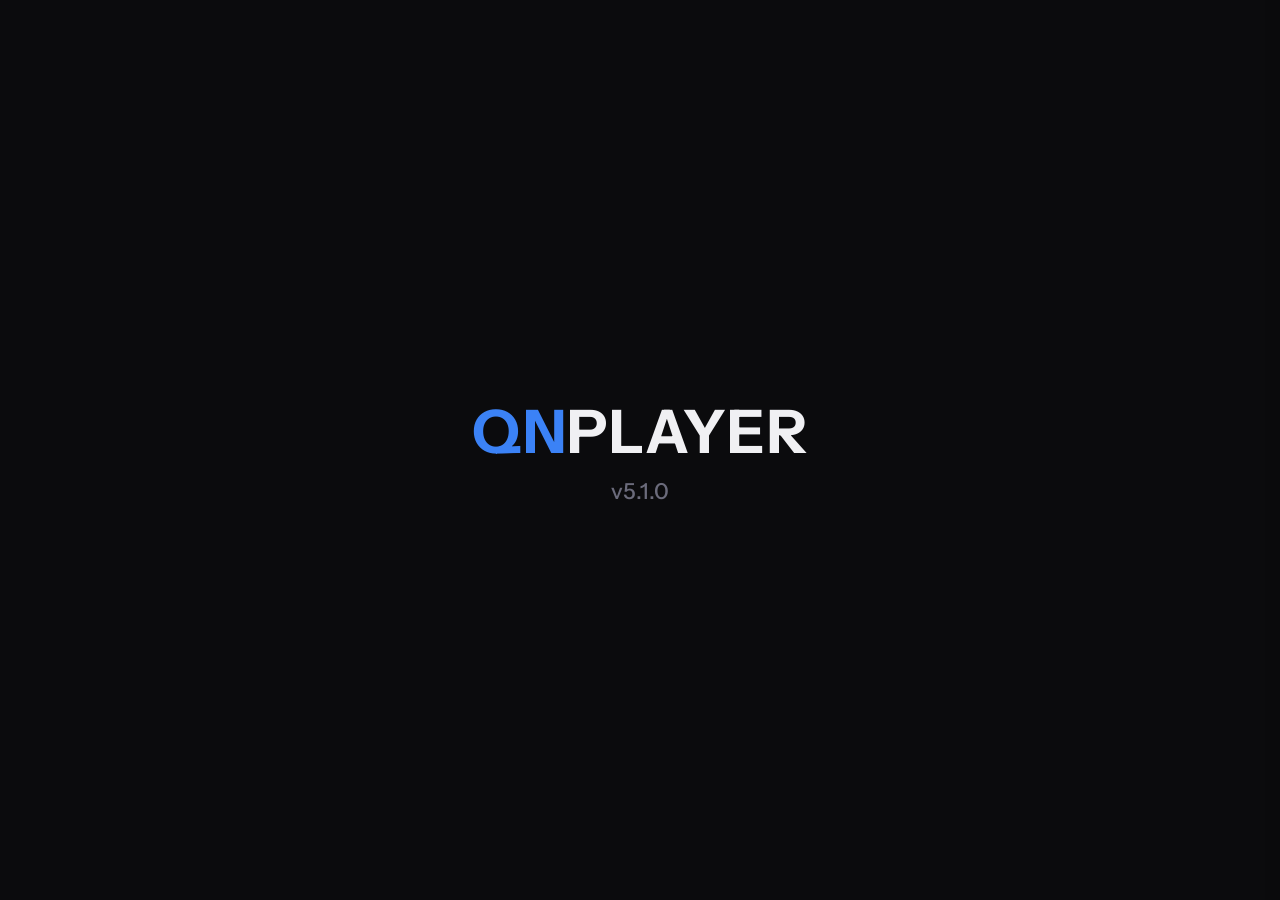
==== index.html @ d4da70de "5.1.0" ====
<!DOCTYPE html>
<html lang="en">
<head>
<meta charset="UTF-8">
<meta name="viewport" content="width=device-width, initial-scale=1.0, maximum-scale=1.0, user-scalable=no">
<title>QNPLAYER</title>
<script>
// 背景モード(dark / gray / beige)。描画前に適用してちらつきを防ぐ。設定はColor > Background(QNBg。v4.60.0でSettingsから移動)
window.QNBg = (function () {
  var KEY = "qn_bg", OPTIONS = ["dark", "gray", "beige"];
  function get() { try { var v = localStorage.getItem(KEY); return OPTIONS.indexOf(v) >= 0 ? v : "dark"; } catch (e) { return "dark"; } }
  function apply(v) { if (v === "dark") document.documentElement.removeAttribute("data-qn-bg"); else document.documentElement.setAttribute("data-qn-bg", v); }
  function set(v) { if (OPTIONS.indexOf(v) < 0) return; try { localStorage.setItem(KEY, v); } catch (e) {} apply(v); document.dispatchEvent(new CustomEvent("qn-bg-change", { detail: v })); }
  apply(get());
  return { get: get, set: set, OPTIONS: OPTIONS };
})();
// 動き(Animations)。auto=OSの「アニメーションを減らす」に従う / on=OSの設定に関係なく動かす(歌詞のスクロール・サイドバーの動き)。設定はSettings > General > Animations
window.QNMotion = (function () {
  var KEY = "qn_motion", OPTIONS = ["auto", "on"];
  function get() { try { var v = localStorage.getItem(KEY); return OPTIONS.indexOf(v) >= 0 ? v : "auto"; } catch (e) { return "auto"; } }
  function apply(v) { if (v === "on") document.documentElement.setAttribute("data-qn-motion", "on"); else document.documentElement.removeAttribute("data-qn-motion"); }
  function set(v) { if (OPTIONS.indexOf(v) < 0) return; try { localStorage.setItem(KEY, v); } catch (e) {} apply(v); }
  apply(get());
  return { get: get, set: set, OPTIONS: OPTIONS };
})();
</script>
<link rel="icon" type="image/x-icon" href="favicon/favicon.ico">
<link rel="icon" type="image/png" sizes="16x16" href="favicon/favicon-16x16.png">
<link rel="icon" type="image/png" sizes="32x32" href="favicon/favicon-32x32.png">
<link rel="apple-touch-icon" sizes="180x180" href="favicon/apple-touch-icon.png">
<link rel="icon" type="image/png" sizes="192x192" href="favicon/android-chrome-192x192.png">
<link rel="icon" type="image/png" sizes="512x512" href="favicon/android-chrome-512x512.png">

<link rel="stylesheet" href="CSS/style-core.css?v=5.1.0">
<link rel="stylesheet" href="CSS/style-modes.css?v=5.1.0">
<link rel="stylesheet" href="CSS/style-playlist.css?v=5.1.0">
<link rel="stylesheet" href="CSS/style-markers.css?v=5.1.0">
<link rel="stylesheet" href="CSS/style-control-eq.css?v=5.1.0">
<link rel="stylesheet" href="CSS/style-controls.css?v=5.1.0">
<link rel="stylesheet" href="CSS/style-export.css?v=5.1.0">
<link rel="stylesheet" href="CSS/style-text.css?v=5.1.0">
<link rel="stylesheet" href="CSS/style-layout-sp.css?v=5.1.0">
<link rel="stylesheet" href="CSS/style-layout-pc-v2.css?v=5.1.0">
<link rel="stylesheet" href="CSS/style-layout-pc-v2-sp.css?v=5.1.0">
<link rel="stylesheet" href="CSS/style-pcv2-panels.css?v=5.1.0">
<link rel="stylesheet" href="CSS/style-bars.css?v=5.1.0">
<link rel="stylesheet" href="CSS/style-chords.css?v=5.1.0">
<link rel="stylesheet" href="CSS/style-lyrics.css?v=5.1.0">
<link rel="stylesheet" href="CSS/style-settings.css?v=5.1.0">
<link rel="stylesheet" href="CSS/style-stem.css?v=5.1.0">
<link rel="stylesheet" href="CSS/style-tab.css?v=5.1.0">
<link rel="stylesheet" href="CSS/style-quickpop.css?v=5.1.0">
<link rel="stylesheet" href="CSS/style-auth.css?v=5.1.0">
<link rel="stylesheet" href="CSS/style-shareware.css?v=5.1.0">
<link rel="stylesheet" href="CSS/style-theme.css?v=5.1.0">
<link rel="stylesheet" href="CSS/style-apps.css?v=5.1.0">
<link rel="stylesheet" href="CSS/style-youtube.css?v=5.1.0">
<link rel="stylesheet" href="CSS/style-tuner.css?v=5.1.0">
<link rel="stylesheet" href="CSS/style-qnx.css?v=5.1.0">
<link rel="stylesheet" href="CSS/style-pitch.css?v=5.1.0">
<script>
  // アプリバージョン一元管理(QN_APP_VERSION)。<title>はここで即更新、#splashVersion/#appVersionは各要素直後のinline scriptが反映
  window.QN_APP_VERSION = "5.1.0";
  document.title = "QNPLAYER " + window.QN_APP_VERSION;

  window.QN_SHORTCUTS = [
    { key: "Space", action: "Play / Pause" },
    { key: "Enter", action: "Seek to Start" },
    { key: "P / M", action: "Add Marker" },
    { key: "L", action: "Loop on/off" },
    { key: "R", action: "Repeat" },
    { key: "1 - 9", action: "Jump to Marker" },
    { key: "Ctrl + 1 - 9", action: "Marker on/off" },
    { key: "→", action: "Next Marker" },
    { key: "←", action: "Prev Marker" },
    { key: "↑", action: "First Marker" },
    { key: "↓", action: "Last Marker" },
    { key: "Shift + → / ←", action: "Seek +5s / -5s" },
    { key: ", / .", action: "Skip back / forward (Skip setting)" },
    { key: "[ / ]", action: "Set A point / B point" },
    { key: "Ctrl + → / ←", action: "Speed +1% / -1%" },
    { key: "Ctrl + ↑ / ↓", action: "Key +1 / -1 semitone" },
    { key: "Ctrl + R", action: "Reset Speed & Key" }
  ];
</script>
</head>
<body>

<div id="splashOverlay">
  <div id="splashLogo"><span id="splashLogoQN">QN</span>PLAYER</div>
  <div id="splashVersion">v</div>
</div>
<script>
  document.getElementById("splashVersion").textContent = "v" + window.QN_APP_VERSION;
</script>
<script>
  // セーフティ: onloadでスプラッシュが消えなくても5秒後に必ず消す
  setTimeout(() => {
    const splash = document.getElementById("splashOverlay");
    if (splash && splash.style.display !== "none") {
      splash.classList.add("splash-fade-out");
      setTimeout(() => { splash.style.display = "none"; }, 550);
    }
  }, 5000);
</script>

<div id="dropOverlay">Drop audio or video files here</div>

<div id="appHeader">
  <div id="qnMenuMount">
    <div class="qn-menu-wrapper">
      <button id="qnMenuBtn" title="Theme & Shortcuts">
        <svg viewBox="0 0 24 24"><path d="M3 6h18v2H3V6zm0 5h18v2H3v-2zm0 5h18v2H3v-2z"/></svg>
      </button>

      <div class="qn-menu-popup" id="qnMenuPopup">

        <div class="qn-menu-section" data-qn-section="theme">
          <span class="qn-menu-section-label">Color Theme</span>
          <!-- スウォッチはQN_THEMES(player-theme.js)から動的生成。テーマ追加・編集はそこだけ -->
          <div class="qn-theme-swatches" id="qnThemeSwatches"></div>
          <div class="qn-glow-toggle-row">
            <span class="qn-glow-toggle-label">Glow current color</span>
            <button id="qnGlowToggleBtn" class="qn-glow-switch" role="switch" aria-checked="false" title="Fade the current color in and out">
              <span class="qn-glow-switch-knob"></span>
            </button>
          </div>
          <!-- 背景(QNBg)。旧Settings > Appearance > Backgroundをここへ移した -->
          <div class="qn-bg-row">
            <span class="qn-glow-toggle-label">Background</span>
            <div class="qn-bg-swatches">
              <button type="button" class="qn-bg-swatch" data-qn-bgopt="dark" title="Dark" aria-label="Dark"></button>
              <button type="button" class="qn-bg-swatch" data-qn-bgopt="gray" title="Light gray" aria-label="Light gray"></button>
              <button type="button" class="qn-bg-swatch" data-qn-bgopt="beige" title="Light beige" aria-label="Light beige"></button>
            </div>
          </div>
          <!-- 行はrenderMarkerPresetColorSettings()が組み立てる -->
          <div class="qn-marker-preset-colors">
            <div class="qn-marker-preset-colors-title">Marker Memo Colors</div>
            <div class="qn-marker-preset-colors-desc">メモのプリセットを選んだ時、マーカーに自動で付く色</div>
            <div class="qn-marker-preset-color-rows" id="qnMarkerPresetColorRows"></div>
          </div>
        </div>

        <div class="qn-menu-section" data-qn-section="shortcuts" id="qnShortcutsSection">
          <span class="qn-menu-section-label">Keyboard Shortcuts</span>
          <table class="qn-shortcut-table">
            <thead>
              <tr><th>Action</th><th>Key</th></tr>
            </thead>
            <tbody id="qnShortcutsTbody">
              <!-- player-theme.jsがwindow.QN_SHORTCUTSから組み立てる -->
            </tbody>
          </table>
        </div>

      </div>
    </div>
  </div>
  <h1 id="appLogo"><button type="button" id="qnAppLogoBtn" aria-haspopup="menu" aria-expanded="false" title="Switch app"><span id="appLogoQN">QN</span><span id="appLogoName">PLAYER</span><svg class="qn-logo-chev" viewBox="0 0 24 24" aria-hidden="true"><path d="M7.41 8.59L12 13.17l4.59-4.58L18 10l-6 6-6-6z"/></svg></button><span id="appVersion">v</span></h1>
  <script>
    document.getElementById("appVersion").textContent = "v" + window.QN_APP_VERSION;
  </script>











<div id="authContainer">
  <button id="btnLoginGoogle" title="Googleでログイン">
    <svg viewBox="0 0 24 24"><path fill="currentColor" d="M21.35 11.1h-9.17v2.73h6.51c-.33 3.81-3.5 5.44-6.5 5.44C8.36 19.27 5 16.25 5 12c0-4.1 3.2-7.27 7.2-7.27 3.09 0 4.9 1.97 4.9 1.97L19 4.72S16.56 2 12.1 2C6.42 2 2.03 6.8 2.03 12c0 5.05 4.13 10 10.22 10 5.35 0 9.25-3.67 9.25-9.09 0-1.15-.15-1.81-.15-1.81z"/></svg>
    <span>Googleでログイン</span>
  </button>

  <div id="userInfo" style="display:none;">
    <button id="userAvatarBtn" title="アカウントメニュー">
      <img id="userPhoto" src="" alt="User Photo">
    </button>

    <div id="userDropdown" class="user-dropdown">
      <div class="user-dropdown-header">
        <span id="userName">User Name</span>
      </div>
      <div class="user-dropdown-body">
        <div class="user-dropdown-item">
          <span class="user-dropdown-label">プラン</span>
          <span id="userPlanBadge" class="sw-header-plan-badge">Free</span>
        </div>
        <div class="user-dropdown-item" id="userPlanRemainingRow" style="display:none;">
          <span class="user-dropdown-label">残り</span>
          <span id="userPlanRemaining" class="user-dropdown-val"></span>
        </div>
        <div class="user-dropdown-item" id="userPlanEndDateRow" style="display:none;">
          <span class="user-dropdown-label">利用終了日</span>
          <span id="userPlanEndDate" class="user-dropdown-val"></span>
        </div>
      </div>
      <div class="user-dropdown-footer">
        <button id="swUpgradeBtn" title="Upgrade to Premium">Upgrade</button>
        <button id="btnCancelSubscription" style="display:none;">解約する</button>
        <button id="btnLogout">
          <svg viewBox="0 0 24 24"><path fill="currentColor" d="M17 7l-1.41 1.41L17.17 10H9v2h8.17l-1.58 1.58L17 15l4-4zM5 5h7V3H5c-1.1 0-2 .9-2 2v14c0 1.1.9 2 2 2h7v-2H5V5z"/></svg>
          <span>ログアウト</span>
        </button>
      </div>
    </div>
  </div>
</div>
  





</div>

<div class="app-container">
  <div class="player-section">
    <p id="appTitle"><span id="appTitleInner"><span id="appTitleText">No file loaded</span></span></p>
    <div id="vbarContainer">
      <div id="vbarScroll"><div id="vbarRows"></div></div>
      <span id="swLoopCounter"></span>
    </div>
    
    <div class="top-controls" id="topControls">
      <div class="top-controls-row">
        <div class="tripleNavBtn" id="playbackTripleBtn" title="Prev / Play / Next Track">
          <button id="prevTrackBtn" class="tripleNavBtn-third tripleNavBtn-left" title="Prev Track">
            <svg viewBox="0 0 24 24"><path d="M6 6h2v12H6zm3.5 6l8.5 6V6z"/></svg>
            <span class="top-controls-btn-label">Prev</span>
          </button>
          <span class="tripleNavBtn-divider"></span>
          <button id="playToggle" class="tripleNavBtn-third tripleNavBtn-center" title="Play / Pause">
            <svg viewBox="0 0 24 24"><path d="M8 5v14l11-7z"/></svg>
            <span class="top-controls-btn-label">Play</span>
          </button>
          <span class="tripleNavBtn-divider"></span>
          <button id="nextTrackBtn" class="tripleNavBtn-third tripleNavBtn-right" title="Next Track">
            <svg viewBox="0 0 24 24"><path d="M6 18l8.5-6L6 6v12zM16 6h2v12h-2z"/></svg>
            <span class="top-controls-btn-label">Next</span>
          </button>
        </div>
        <button id="allRepeatToggleBtn" class="loopbtn" title="Toggle All Repeat">
          <svg viewBox="0 0 24 24"><path d="M7 7h10v3l4-4-4-4v3H5v6h2V7zm10 10H7v-3l-4 4 4 4v-3h12v-6h-2v4z"/></svg>
          <span class="top-controls-btn-label">Repeat</span>
        </button>
      </div>

      <div class="top-controls-row">
        <div class="tripleNavBtn" id="markerNavBtn" title="Prev / Add / Next Marker">
          <button id="prevMarkerBtn" class="tripleNavBtn-third tripleNavBtn-left" title="Prev Marker">
            <svg viewBox="0 0 24 24"><path d="M6 6h2v12H6zm3.5 6l8.5 6V6z"/></svg>
            <span class="top-controls-btn-label">‹ Marker</span>
          </button>
          <span class="tripleNavBtn-divider"></span>
          <button id="addPinBtn" class="tripleNavBtn-third tripleNavBtn-center" title="Add Marker">
            <svg viewBox="0 0 24 24"><path d="M19 13h-6v6h-2v-6H5v-2h6V5h2v6h6v2z"/></svg>
            <span class="top-controls-btn-label">Marker</span>
          </button>
          <span class="tripleNavBtn-divider"></span>
          <button id="nextMarkerBtn" class="tripleNavBtn-third tripleNavBtn-right" title="Next Marker">
            <svg viewBox="0 0 24 24"><path d="M6 18l8.5-6L6 6v12zM16 6h2v12h-2z"/></svg>
            <span class="top-controls-btn-label">Marker ›</span>
          </button>
        </div>
        <button id="loopToggleBtn" class="loopbtn" title="Toggle Loop">
          <svg viewBox="0 0 24 24"><path d="M12 4V1L8 5l4 4V6c3.31 0 6 2.69 6 6 0 1.01-.25 1.97-.7 2.8l1.46 1.46C19.54 15.03 20 13.57 20 12c0-4.42-3.58-8-8-8zm0 14c-3.31 0-6-2.69-6-6 0-1.01.25-1.97.7-2.8L5.24 7.74C4.46 8.97 4 10.43 4 12c0 4.42 3.58 8 8 8v3l4-4-4-4v3z"/></svg>
          <span class="top-controls-btn-label">Loop</span>
        </button>
        <div id="loopPreRollControl" class="qn-stepper" title="Loop pre/post-roll seconds">
          <button id="loopPreRollMinus" class="qn-stepper-btn" type="button" title="Decrease" aria-label="Decrease"><svg viewBox="0 0 24 24"><path d="M15.41 7.41L14 6l-6 6 6 6 1.41-1.41L10.83 12z"/></svg></button>
          <span id="loopPreRollValue" class="qn-stepper-val">0<span class="qn-stepper-unit">s</span></span>
          <button id="loopPreRollPlus" class="qn-stepper-btn" type="button" title="Increase" aria-label="Increase"><svg viewBox="0 0 24 24"><path d="M8.59 16.59L13.17 12 8.59 7.41 10 6l6 6-6 6z"/></svg></button>
        </div>
      </div>
    </div>

    <div class="time-controls-row">
      <div id="timeDisplay">
        <span id="currentTimeVal" class="time-val">00:00.0</span>
        <span class="time-sep">/</span>
        <span id="durationVal" class="time-dur">00:00.0</span>
      </div>
    </div>

    <div class="basic-panel-box">
      <!-- #fileInputはPlaylistタブのAdd Fileボタン等から参照されるのでdisplay:noneのまま残す -->
      <div class="time-controls-row adjust-controls-row">
        <div class="time-controls-buttons">
          <input type="file" id="fileInput" accept="audio/*,video/*,.mp3,.wav,.ogg,.oga,.m4a,.aac,.flac,.webm,.opus,.mp4,.m4v,.mov,.3gp,.3g2,.mkv,.mka,.weba,.ogv,.aif,.aiff,.aifc,.caf,.mp2,.mpga,.amr" multiple style="display:none;">
        </div>
      </div>
    </div>

  </div>

  <div class="sidebar-section" id="sidebarSection">
    <div class="mobile-tabs">
      <button class="mobile-tab-btn" data-tab="control">Control</button>
      <button class="mobile-tab-btn" data-tab="markers">Markers</button>
      <button class="mobile-tab-btn active" data-tab="playlist">Playlist</button>
      <button class="mobile-tab-btn" data-tab="text">Text</button>
    </div>

    <div class="mobile-tab-panel" data-tab-panel="control">
      <div class="markers-heading-row">
        <h3>Control</h3>
      </div>
      <div class="control-list">
        <div class="control-card">
          <label>Volume <span id="controlVolumeDisplay" style="color:var(--text-pure-white);">0.80</span></label>
          <input type="range" id="controlVolume" min="0" max="1" step="0.01" value="0.8">
        </div>

        <div class="control-card" id="controlSpeedCard">
          <label>
            Speed <span id="controlSpeedDisplay" style="color:var(--text-pure-white);">1.00</span>x
            <button class="mini-reset-btn" id="controlSpeedResetBtn" title="Reset speed to 1.00x">Reset</button>
            <span class="control-effect-label">Apply</span><button type="button" class="glow-switch control-effect-toggle" id="controlSpeedEnableToggle" role="switch" aria-checked="true" title="Apply speed (off: play at 1.00x, setting is kept)"><span class="glow-switch-knob"></span></button>
          </label>
          <div class="control-slider-row">
            <button type="button" class="control-step-btn" id="controlSpeedDownBtn" title="Speed −5%">−</button>
            <input type="range" id="controlSpeedRange" min="0.25" max="1.5" step="0.01" value="1.0">
            <button type="button" class="control-step-btn" id="controlSpeedUpBtn" title="Speed +5%">＋</button>
          </div>

          <div class="auto-speed-card" id="controlAutoSpeedCard">
            <label class="auto-speed-header">
              <span>Auto Speed</span>
              <button class="glow-switch control-effect-toggle" id="controlAutoSpeedToggleBtn" role="switch" aria-checked="false" title="Automatically adjust speed every N loops">
                <span class="glow-switch-knob"></span>
              </button>
            </label>
            <div class="auto-speed-settings" id="controlAutoSpeedSettings">
              <div class="auto-speed-row">
                <div class="auto-speed-direction">
                  <button type="button" class="auto-speed-dir-btn" data-dir="down">Speed Down</button>
                  <button type="button" class="auto-speed-dir-btn active" data-dir="up">Speed Up</button>
                </div>
              </div>
              <div class="auto-speed-row auto-speed-row-triple">
                <div class="auto-speed-field">
                  <span class="auto-speed-row-label">Every</span>
                  <div class="auto-speed-field-input">
                    <input type="number" id="controlAutoSpeedEveryN" class="auto-speed-number" min="1" max="99" step="1" value="5">
                    <span class="auto-speed-unit">loops</span>
                  </div>
                </div>
                <div class="auto-speed-field">
                  <span class="auto-speed-row-label">By</span>
                  <div class="auto-speed-field-input">
                    <input type="number" id="controlAutoSpeedStepPercent" class="auto-speed-number" min="1" max="50" step="1" value="5">
                    <span class="auto-speed-unit">%</span>
                  </div>
                </div>
                <div class="auto-speed-field">
                  <span class="auto-speed-row-label">Limit</span>
                  <div class="auto-speed-field-input">
                    <input type="number" id="controlAutoSpeedLimit" class="auto-speed-number" min="25" max="150" step="1" value="150">
                    <span class="auto-speed-unit">%</span>
                  </div>
                </div>
              </div>
              <div class="auto-speed-status" id="controlAutoSpeedStatus">Loop progress: 0 / 5</div>
            </div>
          </div>
        </div>

        <div class="control-card key-control-card">
          <label>
            Key <span id="controlKeyDisplay" style="color:var(--text-pure-white);">0</span> st
            <button class="mini-reset-btn" id="controlKeyResetBtn" title="Reset key to 0">Reset</button>
            <span class="control-effect-label">Apply</span><button type="button" class="glow-switch control-effect-toggle" id="controlKeyEnableToggle" role="switch" aria-checked="true" title="Apply key (off: play at original key, setting is kept)"><span class="glow-switch-knob"></span></button>
          </label>
          <div class="control-slider-row">
            <button type="button" class="control-step-btn" id="controlKeyDownBtn" title="Key down 1 semitone">−</button>
            <input type="range" id="controlKeyRange" min="-12" max="12" step="1" value="0">
            <button type="button" class="control-step-btn" id="controlKeyUpBtn" title="Key up 1 semitone">＋</button>
          </div>
        </div>
      </div>
    </div>

    <div class="mobile-tab-panel" data-tab-panel="markers">
      <div class="markers-heading-row">
        <h3>Markers</h3>
        <span id="loopInfo">Active 0/0</span>
      </div>
      <div id="markersNowPlaying" style="display:none"></div>
      <div id="pinList"></div>
    </div>

    <div class="mobile-tab-panel" data-tab-panel="playlist">
      <div class="markers-heading-row">
        <h3>Library</h3>
        <span id="playlistInfo">0 tracks</span>
      </div>
      <div id="playlistBox"></div>
    </div>

    <div class="mobile-tab-panel" data-tab-panel="text">
      <div class="markers-heading-row">
        <h3>Text</h3>
        <button id="noteTextFullscreenBtn" class="panel-fab-btn panel-addfile-btn" title="Fullscreen">
          <svg viewBox="0 0 24 24"><path d="M7 14H5v5h5v-2H7v-3zm-2-4h2V7h3V5H5v5zm12 7h-3v2h5v-5h-2v3zM14 5v2h3v3h2V5h-5z"/></svg>
          <span>Full</span>
        </button>
      </div>
      <textarea id="noteTextArea" class="note-textarea" placeholder="Lyrics, memo, anything…"></textarea>
    </div>
  </div>
</div>

<div id="textFullscreenOverlay" class="text-fullscreen-overlay">
  <div class="text-fullscreen-header">
    <div class="text-fullscreen-font-controls">
      <button id="noteTextFontDecBtn" class="tab-icon-btn" title="Decrease text size">−</button>
      <button id="noteTextFontIncBtn" class="tab-icon-btn" title="Increase text size">＋</button>
    </div>
    <button id="noteTextFullscreenCloseBtn" class="tab-icon-btn" title="Close">✕</button>
  </div>
  <textarea id="noteTextAreaFullscreen" class="note-textarea note-textarea-fullscreen" placeholder="Lyrics, memo, anything…"></textarea>
</div>

<div id="eqModalOverlay" class="export-modal-overlay">
  <div class="export-modal eq-modal">
    <div class="export-modal-header">
      <span>Equalizer</span>
      <button id="eqModalCloseBtn" class="export-modal-close" title="Close">✕</button>
    </div>

    <div class="export-modal-body">
      <div class="export-section" id="eqInlineSection">
        <div class="basic-panel-divider eq-inline-divider"></div>
        <div class="eq-inline-title">
          Equalizer
          <button class="mini-reset-btn" id="controlEqResetBtn" title="Reset EQ to flat" data-preset="flat">Reset</button>
          <button class="glow-switch control-effect-toggle" id="controlEqEnableToggle" role="switch" aria-checked="true" title="Toggle EQ effect on/off">
            <span class="glow-switch-knob"></span>
          </button>
        </div>
        <p class="eq-hint">Drag across the bands to draw a curve</p>
        <div class="eq-bands" id="eqBands">
          <div class="eq-band" data-freq="31">
            <span class="eq-band-gain" id="eqGain0">0</span>
            <div class="eq-slider-track"><input type="range" class="eq-vslider" id="eqBand0" min="-15" max="15" step="1" value="0" orient="vertical"></div>
            <span class="eq-band-freq">31</span>
          </div>
          <div class="eq-band" data-freq="62">
            <span class="eq-band-gain" id="eqGain1">0</span>
            <div class="eq-slider-track"><input type="range" class="eq-vslider" id="eqBand1" min="-15" max="15" step="1" value="0" orient="vertical"></div>
            <span class="eq-band-freq">62</span>
          </div>
          <div class="eq-band" data-freq="125">
            <span class="eq-band-gain" id="eqGain2">0</span>
            <div class="eq-slider-track"><input type="range" class="eq-vslider" id="eqBand2" min="-15" max="15" step="1" value="0" orient="vertical"></div>
            <span class="eq-band-freq">125</span>
          </div>
          <div class="eq-band" data-freq="250">
            <span class="eq-band-gain" id="eqGain3">0</span>
            <div class="eq-slider-track"><input type="range" class="eq-vslider" id="eqBand3" min="-15" max="15" step="1" value="0" orient="vertical"></div>
            <span class="eq-band-freq">250</span>
          </div>
          <div class="eq-band" data-freq="500">
            <span class="eq-band-gain" id="eqGain4">0</span>
            <div class="eq-slider-track"><input type="range" class="eq-vslider" id="eqBand4" min="-15" max="15" step="1" value="0" orient="vertical"></div>
            <span class="eq-band-freq">500</span>
          </div>
          <div class="eq-band" data-freq="1000">
            <span class="eq-band-gain" id="eqGain5">0</span>
            <div class="eq-slider-track"><input type="range" class="eq-vslider" id="eqBand5" min="-15" max="15" step="1" value="0" orient="vertical"></div>
            <span class="eq-band-freq">1k</span>
          </div>
          <div class="eq-band" data-freq="2000">
            <span class="eq-band-gain" id="eqGain6">0</span>
            <div class="eq-slider-track"><input type="range" class="eq-vslider" id="eqBand6" min="-15" max="15" step="1" value="0" orient="vertical"></div>
            <span class="eq-band-freq">2k</span>
          </div>
          <div class="eq-band" data-freq="4000">
            <span class="eq-band-gain" id="eqGain7">0</span>
            <div class="eq-slider-track"><input type="range" class="eq-vslider" id="eqBand7" min="-15" max="15" step="1" value="0" orient="vertical"></div>
            <span class="eq-band-freq">4k</span>
          </div>
          <div class="eq-band" data-freq="8000">
            <span class="eq-band-gain" id="eqGain8">0</span>
            <div class="eq-slider-track"><input type="range" class="eq-vslider" id="eqBand8" min="-15" max="15" step="1" value="0" orient="vertical"></div>
            <span class="eq-band-freq">8k</span>
          </div>
          <div class="eq-band" data-freq="16000">
            <span class="eq-band-gain" id="eqGain9">0</span>
            <div class="eq-slider-track"><input type="range" class="eq-vslider" id="eqBand9" min="-15" max="15" step="1" value="0" orient="vertical"></div>
            <span class="eq-band-freq">16k</span>
          </div>
        </div>
        <div class="eq-preset-row">
          <div class="eq-preset-buttons">
            <button type="button" class="eq-preset-btn" data-preset="bass">Bass</button>
            <button type="button" class="eq-preset-btn" data-preset="vocal">Vocal</button>
            <button type="button" class="eq-preset-btn" data-preset="treble">Treble</button>
            <button type="button" class="eq-preset-btn" data-preset="vshape">V-Shape</button>
          </div>
          <div class="eq-preset-buttons eq-preset-custom-row" id="eqCustomPresetButtons"></div>
          <button type="button" class="eq-preset-btn eq-preset-save-btn" id="eqSavePresetBtn" title="Save current EQ as a custom preset">Save as Preset</button>
        </div>
      </div>
    </div>
  </div>
</div>

<div id="cancelModalOverlay" class="export-modal-overlay">
  <div class="export-modal cancel-modal">
    <div class="export-modal-header">
      <span>サブスクリプションの解約</span>
      <button id="cancelModalCloseBtn" class="export-modal-close" title="Close">✕</button>
    </div>

    <div class="export-modal-body">
      <div class="cancel-modal-row">
        <span class="cancel-modal-label">プラン</span>
        <span class="cancel-modal-val" id="cancelModalPlan">-</span>
      </div>
      <div class="cancel-modal-row">
        <span class="cancel-modal-label">残り期間</span>
        <span class="cancel-modal-val" id="cancelModalRemaining">-</span>
      </div>
      <div class="cancel-modal-row">
        <span class="cancel-modal-label">次回自動更新日</span>
        <span class="cancel-modal-val" id="cancelModalNextRenewal">-</span>
      </div>
      <div class="cancel-modal-notice">
        解約手続きを行った場合も、<strong id="cancelModalUntilDate">-</strong>まで引き続きPremium機能をご利用いただけます。それ以降は自動的に無料プランへ切り替わります。
      </div>
    </div>

    <div class="export-modal-footer">
      <button id="cancelModalCancelBtn" class="export-cancel-btn" title="Close">キャンセル</button>
      <button id="cancelModalConfirmBtn" class="export-run-btn cancel-modal-confirm-btn">解約手続きへ進む</button>
    </div>
  </div>
</div>

<div class="top-controls-spacer" id="topControlsSpacer"></div>

<div id="trackBackupHome" hidden>
    <div class="export-modal-body">
      <div class="export-section">
        <div class="track-backup-tracklist-header">
          <label class="export-section-label">曲を選択</label>
          <div class="track-backup-tracklist-actions">
            <button type="button" id="trackBackupSelectAllBtn" class="track-backup-mini-btn">全選択</button>
            <button type="button" id="trackBackupSelectNoneBtn" class="track-backup-mini-btn">全解除</button>
          </div>
        </div>
        <div id="trackBackupTrackList" class="track-backup-tracklist"></div>
        <div class="track-backup-size-row">
          <span id="trackBackupSelectedCount">0曲選択中</span>
          <span id="trackBackupTotalSize">0 MB</span>
        </div>
      </div>

      <div class="export-section track-backup-options">
        <label class="export-section-label">含める項目</label>
        <div class="track-backup-checklist">
          <label class="track-backup-row">
            <input type="checkbox" id="trackBackupIncludeAudio" checked>
            <span class="track-backup-row-label">PLAYER音声データ</span>
          </label>
          <label class="track-backup-row">
            <input type="checkbox" id="trackBackupIncludeSettings" checked>
            <span class="track-backup-row-label">ユーザー設定データ</span>
          </label>
          <label class="track-backup-row">
            <input type="checkbox" id="trackBackupIncludeYoutube" checked>
            <span class="track-backup-row-label">YouTube各種データ</span>
          </label>
        </div>
      </div>
    </div>

    <div class="export-modal-footer">
      <div id="trackBackupStatus" class="export-status"></div>
      <button id="trackBackupCancelBtn" class="export-cancel-btn" title="Close">Cancel</button>
      <button id="trackBackupRunBtn" class="export-run-btn">Download</button>
    </div>
</div>

<div id="trackImportHome" hidden>
    <div class="export-modal-body">
      <div class="export-section">
        <div class="track-import-layout">
          <div class="track-import-col-main">
            <div id="trackImportDropZone" class="track-import-dropzone">
              <svg viewBox="0 0 24 24" class="track-import-dropzone-icon"><path d="M19 12v7H5v-7H3v7c0 1.1.9 2 2 2h14c1.1 0 2-.9 2-2v-7h-2zM13 12.67l2.59-2.58L17 11.5l-5 5-5-5 1.41-1.41L11 12.67V3h2v9.67z"/></svg>
              <div class="track-import-dropzone-text">ZIP/JSONファイルをドロップ</div>
              <div class="track-import-dropzone-sub">またはクリックして選択</div>
              <input type="file" id="trackImportFileInput" accept=".zip,.json" style="display:none;">
            </div>
            <div id="trackImportLoadedInfo" class="track-import-loaded-info" style="display:none;">
              <svg viewBox="0 0 24 24" class="track-import-loaded-info-icon"><path d="M9 16.17L4.83 12l-1.42 1.41L9 19 21 7l-1.41-1.41z"/></svg>
              <div class="track-import-loaded-info-text">
                <div id="trackImportLoadedFileName" class="track-import-loaded-info-name">-</div>
                <div id="trackImportLoadedFileCount" class="track-import-loaded-info-count"></div>
              </div>
            </div>
            <div id="trackImportSummary" class="track-import-summary" style="display:none;"></div>
          </div>

          <div id="trackImportDuplicateList" class="track-import-duplicate-list" style="display:none;">
            <div class="track-import-duplicate-header">
              <label class="export-section-label">重複する項目</label>
              <div class="track-import-bulk-toggle-wrap">
                <span id="trackImportBulkToggleLabel" class="track-import-choice-label">すべて上書き</span>
                <button type="button" id="trackImportBulkToggle" class="glow-switch track-import-choice-switch" role="switch" aria-checked="true" title="すべてスキップに切り替え">
                  <span class="glow-switch-knob"></span>
                </button>
              </div>
            </div>
            <div id="trackImportDuplicateRows"></div>
          </div>
        </div>
      </div>
    </div>

    <div class="export-modal-footer">
      <div id="trackImportStatus" class="export-status"></div>
      <button id="trackImportCancelBtn" class="export-cancel-btn" title="Close">Cancel</button>
      <button id="trackImportRunBtn" class="export-run-btn">Import</button>
    </div>
</div>


<script src="JS/qn-features.js?v=5.1.0"></script>
<script src="JS/qn-i18n.js?v=5.1.0"></script>
<script src="JS/qn-i18n-apps.js?v=5.1.0"></script>
<script src="JS/qn-i18n-ja.js?v=5.1.0"></script>
<script src="JS/jszip.min.js?v=5.1.0"></script>
<script src="JS/player-shareware.js?v=5.1.0"></script>
<script src="JS/qn-marker-core.js?v=5.1.0"></script>
<script src="JS/player-core.js?v=5.1.0"></script>
<script src="JS/player-bars.js?v=5.1.0"></script>
<script src="JS/player-ui-shared.js?v=5.1.0"></script>
<script src="JS/player-normalize.js?v=5.1.0"></script>
<script src="JS/qn-chord-core.js?v=5.1.0"></script>
<script src="JS/player-chords.js?v=5.1.0"></script>
<script src="JS/player-chord-edit.js?v=5.1.0"></script>
<script src="JS/player-exact-seek.js?v=5.1.0"></script>
  <script src="JS/player-grid-click.js?v=5.1.0"></script>
<script src="JS/player-id3.js?v=5.1.0"></script>
<script src="JS/player-playlist.js?v=5.1.0"></script>
<script src="JS/player-track-backup.js?v=5.1.0"></script>
<script src="JS/player-sync.js?v=5.1.0"></script>
<script src="JS/player-p2p.js?v=5.1.0"></script>
<script src="JS/player-markers.js?v=5.1.0"></script>
<script src="JS/player-marker-presets.js?v=5.1.0"></script>
<script src="JS/player-control-eq.js?v=5.1.0"></script>
<script src="JS/player-controls.js?v=5.1.0"></script>
<script src="JS/qn-settings-ui.js?v=5.1.0"></script>
<script src="JS/player-text.js?v=5.1.0"></script>
<script src="JS/player-lyrics.js?v=5.1.0"></script>
<script src="JS/player-stem.js?v=5.1.0"></script>
<script src="JS/qn-tab-core.js?v=5.1.0"></script>
<script src="JS/player-tab.js?v=5.1.0"></script>
<script src="JS/player-ui-pc-v2.js?v=5.1.0"></script>
<script src="JS/player-quickpop.js?v=5.1.0"></script>
<script src="JS/qn-wakelock.js?v=5.1.0"></script>
<script src="JS/qn-apps.js?v=5.1.0"></script>
<script src="JS/player-swipe.js?v=5.1.0"></script>
<script src="JS/qn-app-youtube.js?v=5.1.0"></script>
<script src="JS/qn-pitch-core.js?v=5.1.0"></script>
<script src="JS/qn-app-tuner.js?v=5.1.0"></script>
<script src="JS/soundtouch-core.js?v=5.1.0"></script>
<script src="JS/qn-export-core.js?v=5.1.0"></script>
<script src="JS/qn-export-codecs.js?v=5.1.0"></script>
<script src="JS/qn-app-export.js?v=5.1.0"></script>
<script src="JS/qn-pitch-filters.js?v=5.1.0"></script>
<script src="JS/qn-app-pitch.js?v=5.1.0"></script>
<script src="JS/player-theme.js?v=5.1.0"></script>
<script type="module" src="JS/player-auth.js?v=5.1.0"></script>
</body>
</html>
---- CSS/style-core.css ----
/* style-core.css — PC幅デフォルトのレイアウト+共通デザイン(色/フォント/部品)。メディアクエリ無し。SP上書きはstyle-layout-sp.css */

@import url('https://fonts.googleapis.com/css2?family=Instrument+Sans:wght@400;500;600;700&display=swap');

:root {
  --accent-primary: #3b82f6;
  --accent-secondary: #1d4ed8;
  --accent-glow: rgba(59, 130, 246, 0.35);
  --accent-hover-1: #2563eb;
  --accent-hover-2: #1e40af;
  --font-display: 'Instrument Sans';
  --font-body: 'Instrument Sans';

  /* アイコン/補助テキストの既定グレー(一元化) */
  --icon-muted: #8b8b9e;

  /* --text-bright=#f0f0f3(本文寄り強調)、--text-pure-white=#fff。テーマ非依存の白系 */
  --text-bright: #f0f0f3;
  --text-pure-white: #fff;

  --border-subtle: rgba(255, 255, 255, 0.08);
  --bg-hover-subtle: rgba(255, 255, 255, 0.06);

  /* 削除/警告の赤はテーマ非依存(--accent-primaryはテーマで変わるため独立) */
  --danger: #ef4444;

  /* UI統一ルール: パネル内/ポップアップ/ボタン/入力欄は下のトークンを使い、個別px直書き禁止。例外=下部コントロールバー/アイコンバーラベル/ロゴ/スプラッシュ/波形上ラベル/料金モーダル大見出し */
  /* 角丸: ボタン/チップ/トグル/ステッパー=pill、アイコン丸ボタン=round、入力欄=field、ポップアップ/ドロップダウン=popup、モーダル=modal。リスト行/パネル内区切りは角丸枠でなく線(--border-subtle) */
  --radius-pill: 999px;
  --radius-round: 50%;
  --radius-field: 10px;
  --radius-popup: 14px;
  --radius-modal: 20px;

  --fs-title: 20px; /* パネル見出し(#pcV2PanelHeader) */
  --fs-heading: 15px; /* セクション見出し(SPEED/KEY/EQUALIZER、含める項目 等) */
  --fs-body: 14px; /* リストの主テキスト・入力欄・行ラベル */
  --fs-small: 12px; /* 補足・説明・サイズ表示・アーティスト名 等 */
  --fs-micro: 11px; /* EQ目盛り数値・バッジ等の極小表示 */
  --fs-btn: 12px; /* 二次ボタン(RESET・プリセット・全選択 等) */
  --fs-btn-primary: 14px; /* 主ボタン(DOWNLOAD/IMPORT/ADD AUDIO 等) */

  --btn-h: 30px;
  --btn-pad-x: 14px;
  --border-strong: rgba(255, 255, 255, 0.14);

  /* モーション(イージング4種): Snap=即応(press/hover/toggle/drag)、Glide=滑走(値変化/タブ/パネル/テーマ)、Pop=弾む(出現/確定)、Dismiss=退出(閉じる/消失) */
  --ease-snap: cubic-bezier(0.2, 0, 0, 1);
  --ease-glide: cubic-bezier(0.4, 0, 0.2, 1);
  --ease-pop: cubic-bezier(0.34, 1.56, 0.64, 1);
  --ease-dismiss: cubic-bezier(0.4, 0, 1, 1);

  --dur-hover: 130ms;
  --dur-press: 100ms;
  --dur-open: 240ms;
  --dur-modal: 300ms;
  --dur-dismiss: 200ms;
}

/* ピンチズーム無効(viewportのuser-scalable=noと二重の保険。通常スクロールは許可) */
html {
  touch-action: pan-x pan-y;
}

[data-qn-theme="blue"] {
  --accent-primary: #3b82f6;
  --accent-secondary: #1d4ed8;
  --accent-glow: rgba(59, 130, 246, 0.35);
  --accent-hover-1: #2563eb;
  --accent-hover-2: #1e40af;
}

[data-qn-theme="emerald"] {
  --accent-primary: #10b981;
  --accent-secondary: #047857;
  --accent-glow: rgba(16, 185, 129, 0.35);
  --accent-hover-1: #059669;
  --accent-hover-2: #065f46;
}

[data-qn-theme="purple"] {
  --accent-primary: #8b5cf6;
  --accent-secondary: #6d28d9;
  --accent-glow: rgba(139, 92, 246, 0.35);
  --accent-hover-1: #7c3aed;
  --accent-hover-2: #5b21b6;
}

[data-qn-theme="rose"] {
  --accent-primary: #f43f5e;
  --accent-secondary: #be123c;
  --accent-glow: rgba(244, 63, 94, 0.35);
  --accent-hover-1: #e11d48;
  --accent-hover-2: #9f1239;
}

[data-qn-theme="amber"] {
  --accent-primary: #f59e0b;
  --accent-secondary: #b45309;
  --accent-glow: rgba(245, 158, 11, 0.35);
  --accent-hover-1: #d97706;
  --accent-hover-2: #92400e;
}

[data-qn-theme="cyan"] {
  --accent-primary: #06b6d4;
  --accent-secondary: #0e7490;
  --accent-glow: rgba(6, 182, 212, 0.35);
  --accent-hover-1: #0891b2;
  --accent-hover-2: #155e75;
}

[data-qn-theme="indigo"] {
  --accent-primary: #6366f1;
  --accent-secondary: #4338ca;
  --accent-glow: rgba(99, 102, 241, 0.35);
  --accent-hover-1: #4f46e5;
  --accent-hover-2: #3730a3;
}

[data-qn-theme="pink"] {
  --accent-primary: #ec4899;
  --accent-secondary: #be185d;
  --accent-glow: rgba(236, 72, 153, 0.35);
  --accent-hover-1: #db2777;
  --accent-hover-2: #9d174d;
}

[data-qn-theme="lime"] {
  --accent-primary: #84cc16;
  --accent-secondary: #4d7c0f;
  --accent-glow: rgba(132, 204, 22, 0.35);
  --accent-hover-1: #65a30d;
  --accent-hover-2: #3f6212;
}

[data-qn-theme="orange"] {
  --accent-primary: #f97316;
  --accent-secondary: #c2410c;
  --accent-glow: rgba(249, 115, 22, 0.35);
  --accent-hover-1: #ea580c;
  --accent-hover-2: #9a3412;
}

[data-qn-theme="teal"] {
  --accent-primary: #14b8a6;
  --accent-secondary: #0f766e;
  --accent-glow: rgba(20, 184, 166, 0.35);
  --accent-hover-1: #0d9488;
  --accent-hover-2: #115e59;
}

[data-qn-theme="violet"] {
  --accent-primary: #a855f7;
  --accent-secondary: #7e22ce;
  --accent-glow: rgba(168, 85, 247, 0.35);
  --accent-hover-1: #9333ea;
  --accent-hover-2: #6b21a8;
}

[data-qn-theme="red"] {
  --accent-primary: #ef4444;
  --accent-secondary: #b91c1c;
  --accent-glow: rgba(239, 68, 68, 0.35);
  --accent-hover-1: #dc2626;
  --accent-hover-2: #991b1b;
}

[data-qn-theme="sky"] {
  --accent-primary: #0ea5e9;
  --accent-secondary: #0369a1;
  --accent-glow: rgba(14, 165, 233, 0.35);
  --accent-hover-1: #0284c7;
  --accent-hover-2: #075985;
}

body {
  background:
    radial-gradient(circle at 15% 0%, color-mix(in srgb, var(--accent-primary) 12%, transparent), transparent 45%),
    radial-gradient(circle at 100% 15%, color-mix(in srgb, var(--accent-secondary) 10%, transparent), transparent 40%),
    var(--bg-0d0d0f);
  color: var(--text-bright);
  font-family: var(--font-body, 'Instrument Sans'), -apple-system, BlinkMacSystemFont, sans-serif;
  padding: 24px;
  margin: 0;
  display: flex;
  flex-direction: column;
  align-items: stretch;
}

#appHeader {
  width: 100%;
  display: flex;
  align-items: center;
  gap: 14px;
  position: relative;
  /* z-index: #appHeaderはサイドバー(400)/吸着タブ(410)より低く保つ(SP幅でサイドバー開時はヘッダーが隠れるのが仕様。ハンバーガー(.qn-menu-popup)はfixedで外に出られる) */
  z-index: 200;
}

#appLogo {
  font-family: var(--font-display, 'Instrument Sans'), sans-serif;
  font-size: 32px;
  font-weight: 700;
  letter-spacing: 1px;
  margin: 0;
  color: var(--text-bright);
  text-transform: uppercase;
}

#appLogoQN {
  background: linear-gradient(135deg, var(--accent-primary), var(--accent-secondary));
  -webkit-background-clip: text;
  background-clip: text;
  -webkit-text-fill-color: transparent;
  color: transparent;
}

#appVersion {
  font-size: 12px;
  font-weight: 500;
  letter-spacing: 0.5px;
  color: var(--fg-6b6b7b);
  text-transform: none;
  vertical-align: middle;
}

#appTitle {
  /* #appTitleの上下: 親gap20pxとの重複を相殺するマイナスmargin(実質15px間隔) */
  margin: 0 0 -5px;
  font-family: var(--font-body, 'Instrument Sans'), sans-serif;
  font-size: 20px;
  font-weight: 600;
  color: var(--fg-d0d0d8);
  overflow: hidden;
  white-space: nowrap;
  max-width: 100%;
  /* line-heightを明示(Webフォント読込前後で上端がoverflow:hiddenで切れるのを防ぐ) */
  line-height: 1.4;
}

#appTitleInner {
  display: inline-flex;
  white-space: nowrap;
}

#appTitleText {
  display: inline-block;
  white-space: nowrap;
}

/* マーキーは3周で止める(無限アニメは毎フレーム再計算。GOTCHAS.md)。hover/タップで再3周(player-core.js replayAppTitleMarquee) */
#appTitle.marquee #appTitleInner {
  animation: appTitleMarquee var(--marquee-duration, 12s) linear 3;
}

#appTitle.marquee #appTitleText.marquee-clone {
  display: inline-block;
  padding-left: 60px;
}

@keyframes appTitleMarquee {
  from { transform: translateX(0); }
  to { transform: translateX(-50%); }
}


/* 【大手術後】.app-container/.player-section/.sidebar-section/.mobile-tabs/.sidebar-section h3(この節末尾まで)は常にdisplay:noneで表示されないが削除禁止: PC v2のbuild()は表示中パネルだけ.app-container外へ移し、非アクティブはこの構造内に残る。.markers-heading-rowはPC v2側でdisplay:none !importantされ独自見出し(.pcv2-panel-header-title)に置換される。markAnchor/restoreAnchorの前提なのでCSSごと消すと壊れる */
.app-container {
  display: grid;
  grid-template-columns: 1fr 360px;
  gap: 24px;
  align-items: start;
  margin-top: 15px;
  width: 100%;
  box-sizing: border-box;
  position: relative;
  z-index: 1;
}

.player-section {
  display: flex;
  flex-direction: column;
  gap: 20px;
  min-width: 0;
}

.sidebar-section {
  display: flex;
  flex-direction: column;
  height: fit-content;
}

/* Textタブ表示中のみサイドバーを残り高さに固定(JSがheightをインライン設定)。他タブはfit-content */
.sidebar-section.text-tab-active {
  display: flex;
  flex-direction: column;
  min-height: 0;
}
.sidebar-section.text-tab-active .mobile-tab-panel.mobile-tab-active {
  flex: 1;
  min-height: 0;
  display: flex;
  flex-direction: column;
}
.sidebar-section.text-tab-active .note-textarea {
  flex: 1;
  min-height: 0;
}

.sidebar-section h3 {
  font-family: var(--font-display, 'Instrument Sans'), sans-serif;
  font-size: var(--fs-heading);
  margin: 0;
  color: var(--icon-muted);
  letter-spacing: 1px;
  text-transform: none;
}

.mobile-tabs {
  display: flex;
  gap: 6px;
  background: var(--bg-16161b);
  border: 1px solid var(--bg-hover-subtle);
  border-bottom: none;
  border-radius: 14px 14px 0 0;
  padding: 6px;
  position: relative;
  z-index: 1;
}

.mobile-tab-btn {
  flex: 1;
  padding: 13px 6px;
  background: transparent;
  border: none;
  border-radius: 0;
  color: var(--icon-muted);
  font-family: var(--font-display, 'Instrument Sans'), sans-serif;
  font-size: 11px;
  font-weight: 600;
  letter-spacing: 0.3px;
  text-transform: none;
  cursor: pointer;
  transition: all 0.2s ease;
  white-space: nowrap;
}

.mobile-tab-btn.active {
  background: linear-gradient(135deg, var(--accent-primary), var(--accent-secondary));
  color: var(--text-pure-white);
}

.mobile-tab-btn:not(.active):hover {
  background: var(--bg-22222c);
  color: var(--text-bright);
}

.mobile-tab-panel {
  display: none;
  width: 100%;
  box-sizing: border-box;
  background: var(--bg-16161b);
  border: 1px solid var(--bg-hover-subtle);
  border-top: none;
  border-radius: 0 0 16px 16px;
  padding: 10px 20px 20px;
}

.mobile-tab-panel.mobile-tab-active {
  display: block;
  width: 100%;
}

/* Markers/Playlistパネル内見出しは非表示(タブ名と重複)。ただしTextの.markers-heading-rowはフルスクリーンボタンを含む操作行なので除外 */
.mobile-tab-panel:not([data-tab-panel="text"]) .markers-heading-row {
  display: none;
}

/* CONTROLタブ: .control-cardをBasic欄と同じ物で展開。idは別にして値を双方向同期(player-ui-shared.js) */
.control-list {
  display: flex;
  flex-direction: column;
  gap: 0;
}

.control-list .control-card {
  background: none;
  border: none;
  border-bottom: 1px solid var(--border-subtle);
  border-radius: 0;
  padding: 14px 0;
  min-width: 0;
}

.control-list .control-card:first-child {
  padding-top: 0;
}

.control-list .control-card:last-child {
  border-bottom: none;
  padding-bottom: 0;
}

.markers-heading-row {
  display: flex;
  align-items: center;
  justify-content: space-between;
  margin-bottom: 6px;
}

.top-controls {
  position: fixed;
  left: 0;
  right: 0;
  bottom: 0;
  z-index: 300;
  display: flex;
  flex-direction: column;
  gap: 8px;
  padding: 10px 16px calc(10px + env(safe-area-inset-bottom, 0px));
  background: rgba(13, 13, 15, 0.92);
  backdrop-filter: blur(10px);
  border-top: 1px solid var(--border-subtle);
  box-shadow: 0 -8px 24px rgba(0, 0, 0, 0.4);
}

.top-controls-row {
  display: flex;
  gap: 12px;
  align-items: center;
}

/* 固定表示の高さ分をコンテンツ側に余白で確保(高さはJSが動的計算) */
.top-controls-spacer {
  flex-shrink: 0;
}

.tripleNavBtn-third {
  flex: 1;
  padding: 12px 0 10px;
  background: transparent;
  border: none;
  cursor: pointer;
  color: var(--text-pure-white);
  display: flex;
  flex-direction: column;
  align-items: center;
  justify-content: center;
  gap: 4px;
  transition: background var(--dur-hover) var(--ease-snap), color var(--dur-hover) var(--ease-snap), transform var(--dur-press) var(--ease-snap);
}

.tripleNavBtn-center {
  flex: 1.3;
  color: var(--accent-primary);
}

.tripleNavBtn-third:active {
  transform: scale(0.94);
  background: var(--bg-2a2a35);
}

.tripleNavBtn-third svg {
  width: 22px;
  height: 22px;
  fill: currentColor;
}

.tripleNavBtn-third:hover {
  background: var(--bg-252530);
  color: var(--accent-primary);
}

.tripleNavBtn-left {
  border-radius: 0;
}

.tripleNavBtn-right {
  border-radius: 0;
}

.tripleNavBtn-divider {
  width: 1px;
  background: rgba(var(--ov), 0.1);
  flex-shrink: 0;
}

#timeDisplay {
  font-family: var(--font-display, 'Instrument Sans'), sans-serif;
  letter-spacing: 0.5px;
  color: var(--fg-ffffff);
  display: inline-flex;
  align-items: baseline;
  gap: 0;
  width: 100%;
  text-align: center;
}


#timeDisplay .time-val {
  font-size: 12px;
  text-align: left;
  font-variant-numeric: tabular-nums;
  font-feature-settings: "tnum";
  white-space: nowrap;
}

#timeDisplay .time-sep {
  font-size: 12px;
  text-align: center;
  color: var(--icon-muted);
  padding: 0 6px;
}

#timeDisplay .time-dur {
  font-size: 12px;
  text-align: left;
  color: var(--icon-muted);
  font-variant-numeric: tabular-nums;
  font-feature-settings: "tnum";
  white-space: nowrap;
}

/* 外枠は非表示だが構造コンテナは維持(VOL/SPEED/KEY行とEQ/Export/AddFile行を束ねる) */
.basic-panel-box {
  background: transparent;
  border: none;
}


.time-controls-row {
  display: flex;
  align-items: center;
  justify-content: space-between;
  flex-wrap: wrap;
  gap: 16px;
  padding: 16px 20px;
  position: relative;
}

/* TIME行だけがadjust-controls-rowを持たないtime-controls-rowなので一意に特定できる */
.time-controls-row:not(.adjust-controls-row) {
  justify-content: center;
}

.time-controls-buttons {
  display: flex;
  align-items: center;
  gap: 10px;
  flex-shrink: 0;
}

.adjust-controls-row {
  width: 100%;
  box-sizing: border-box;
  padding: 0;
}

.adjust-controls-row .time-controls-buttons {
  flex-grow: 1;
  width: 100%;
  gap: 0;
}











.av-toggle-btn-label {
  font-size: 10px;
  font-weight: 600;
  letter-spacing: 0.5px;
  text-transform: none;
  color: inherit;
  opacity: 0.65;
}




#loopInfo,
#playlistInfo {
  font-family: var(--font-display, 'Instrument Sans'), sans-serif;
  font-size: var(--fs-micro);
  color: var(--accent-primary);
  font-weight: 700;
  letter-spacing: 0.5px;
  text-transform: none;
  background: var(--accent-glow);
  padding: 3px 8px;
  border-radius: var(--radius-pill);
}

#vbarContainer {
  width: 100%;
  display: flex;
  flex-direction: column;
  gap: 8px;
}

.vbar {
  width: 100%;
  height: 44px;
  background: var(--bg-16161b);
  border-radius: 10px;
  position: relative;
  overflow: hidden;
  border: 1px solid rgba(var(--ov), 0.04);
  cursor: pointer;
  transition: border-color 0.2s;
}

.vbar:hover {
  border-color: rgba(var(--ov), 0.15);
}

.vfill {
  height: 100%;
  width: 0%;
  background: var(--accent-primary);
  border-radius: 0;
  pointer-events: none;
  position: relative;
  z-index: 2;
  mix-blend-mode: normal;
  opacity: 0.9;
}

.vwave {
  position: absolute;
  top: 0;
  left: 0;
  width: 100%;
  height: 100%;
  display: block;
  pointer-events: none;
  z-index: 1;
}

.vbar-line {
  position: absolute;
  top: 0;
  bottom: 0;
  width: 6px;
  background-color: var(--accent-primary);
  transform: translateX(-50%);
  z-index: 50;
  pointer-events: auto;
  cursor: ew-resize;
  transition: background-color 0.2s;
}

.vbar-line:hover {
  background-color: var(--accent-hover-1);
}

.vbar-line.disabled {
  background-color: var(--bg-6b6b7b);
  opacity: 0.5;
}

.vbar-label {
  position: absolute;
  top: 50%;
  transform: translateY(-50%);
  margin-left: 8px;
  font-family: var(--font-display, 'Instrument Sans'), sans-serif;
  font-size: 16px;
  font-weight: 700;
  color: var(--fg-ffffff);
  /* マーカー番号バッジは常に黒背景(視認性)。renderPins()もこの値をインラインで上書きしない */
  background: rgba(13, 13, 15, 0.85);
  padding: 2px 6px;
  border-radius: 4px;
  pointer-events: auto;
  cursor: ew-resize;
  z-index: 51;
  text-shadow: 0 1px 2px rgba(0,0,0,0.8);
  user-select: none;
}

.vbar-line.disabled .vbar-label {
  color: var(--icon-muted);
  text-decoration: line-through;
}

.vbar-label-memo {
  font-size: 11px;
  font-weight: 500;
  opacity: 0.85;
  margin-left: 4px;
}

.segmentHighlight {
  position: absolute;
  top: 0;
  height: 100%;
  background: var(--accent-glow);
  border-top: 2px solid var(--accent-primary);
  border-bottom: 2px solid var(--accent-primary);
  pointer-events: none;
  z-index: 1;
}

.segmentHighlight-preroll {
  position: absolute;
  top: 0;
  height: 100%;
  background: color-mix(in srgb, var(--accent-primary) 14%, transparent);
  border-top: 2px dashed color-mix(in srgb, var(--accent-primary) 60%, transparent);
  border-bottom: 2px dashed color-mix(in srgb, var(--accent-primary) 60%, transparent);
  pointer-events: none;
  z-index: 1;
}

.control-card {
  display: flex;
  flex-direction: column;
  align-items: stretch;
  gap: 6px;
  min-width: 180px;
  box-sizing: border-box;
}

.control-card label {
  font-family: var(--font-display, 'Instrument Sans'), sans-serif;
  font-size: var(--fs-heading);
  font-weight: 600;
  letter-spacing: 0.5px;
  color: var(--icon-muted);
  text-transform: none;
  display: flex;
  align-items: center;
  justify-content: flex-start;
  gap: 6px;
}

/* labelの子はテキスト/トグル/リセットの3つ→space-betweenでなくflex-start+リセットをmargin-left:auto */
.control-card label .mini-reset-btn {
  margin-left: auto;
}

/* Speed/Keyのトグルが何のON/OFFか分かるよう「Apply」を添える(OFFでも設定値は保持し、再生だけ原速・原キーに戻す) */
.control-card .control-effect-label {
  font-size: var(--fs-small, 11px);
  font-weight: 600;
  color: var(--icon-muted);
  letter-spacing: 0;
  text-transform: none;
  margin-left: 2px;
  user-select: none;
}
.control-card .control-effect-toggle {
  width: 30px;
  height: 17px;
  flex-shrink: 0;
}

.control-slider-row { display: flex; align-items: center; gap: 8px; }
.control-slider-row input[type="range"] { flex: 1 1 auto; min-width: 0; width: auto; }
.control-card .control-step-btn {
  box-sizing: border-box;
  flex-shrink: 0;
  width: 28px;
  height: 22px;
  padding: 0;
  display: inline-flex;
  align-items: center;
  justify-content: center;
  background: var(--bg-1a1a22);
  border: 1px solid var(--border-subtle);
  border-radius: 0;
  color: var(--icon-muted);
  font-family: inherit;
  font-size: 15px;
  font-weight: 700;
  line-height: 1;
  cursor: pointer;
  transition: transform var(--dur-press, 100ms) var(--ease-snap, ease), color 0.15s;
}
.control-card .control-step-btn:active { transform: scale(0.93); }
.control-card .control-step-btn:disabled { opacity: 0.4; cursor: default; }
@media (hover: hover) and (pointer: fine) {
  .control-card .control-step-btn:hover { color: var(--text-bright, var(--fg-ffffff)); }
}
@media screen and (max-width: 900px) {
  .control-card .control-step-btn { width: 34px; height: 28px; }
}
/* 効果OFF時のスライダーは無彩色(アクセント色を使わない) */
.control-card input[type="range"].is-effect-off::-webkit-slider-runnable-track {
  background: linear-gradient(to right, var(--bg-5a5a64) 0%, var(--bg-5a5a64) calc(var(--range-progress, 50) * 1%), var(--bg-2a2a35) calc(var(--range-progress, 50) * 1%), var(--bg-2a2a35) 100%);
}
.control-card input[type="range"].is-effect-off::-moz-range-progress { background: var(--bg-5a5a64); }
.control-card input[type="range"].is-effect-off::-webkit-slider-thumb { background: var(--bg-7a7a84); }
.control-card input[type="range"].is-effect-off::-moz-range-thumb { background: var(--bg-7a7a84); }

.control-card .control-effect-toggle .glow-switch-knob {
  width: 11px;
  height: 11px;
}

.control-card .control-effect-toggle[aria-checked="true"] .glow-switch-knob {
  transform: translateX(13px);
}

.control-card input[type="range"] {
  display: block;
  width: 100%;
  box-sizing: border-box;
  margin: 0;
  cursor: pointer;
  -webkit-appearance: none;
  appearance: none;
  background: transparent;
}

/* range: --range-progress(0〜100、player-ui-shared.jsが入力毎に更新)で進捗側だけaccent色のグラデトラック */
.control-card input[type="range"]::-webkit-slider-runnable-track {
  height: 4px;
  border-radius: 2px;
  background: linear-gradient(
    to right,
    var(--accent-primary) 0%,
    var(--accent-primary) calc(var(--range-progress, 50) * 1%),
    var(--bg-2a2a35) calc(var(--range-progress, 50) * 1%),
    var(--bg-2a2a35) 100%
  );
  border: none;
}

.control-card input[type="range"]::-moz-range-track {
  height: 4px;
  border-radius: 2px;
  background: var(--bg-2a2a35);
  border: none;
}

.control-card input[type="range"]::-moz-range-progress {
  height: 4px;
  border-radius: 2px;
  background: var(--accent-primary);
}

.control-card input[type="range"]::-webkit-slider-thumb {
  -webkit-appearance: none;
  appearance: none;
  width: 16px;
  height: 16px;
  margin-top: -6px;
  border-radius: 50%;
  background: var(--text-bright, var(--bg-ffffff));
  border: none;
  cursor: pointer;
}

.control-card input[type="range"]::-moz-range-thumb {
  width: 16px;
  height: 16px;
  border-radius: 50%;
  background: var(--text-bright, var(--bg-ffffff));
  border: none;
  cursor: pointer;
}






/* テキスト選択: シークバーエリア(波形/マーカー)と操作系(ボタン/下段バー/サイドバー/つまみ/ドラッグのつかみ)のみ選択不可。他は選択・コピー可。YouTubeアプリも同様 */
body {
  user-select: text;
  -webkit-user-select: text;
}

.vbar-line, .vbar, .vbar-label, #vbarContainer, #pcV2WaveArea,
#pcV2BottomBar, #pcV2BottomBarAnchorTabs, #pcV2IconBar, #appHeader,
.playlist-drag-handle, input[type="range"],
.qn-yt-seek, .qn-yt-marker, .qn-yt-track,
button {
  user-select: none;
  -webkit-user-select: none;
  -ms-user-select: none;
}

input[type="text"], input[type="number"], textarea {
  user-select: text;
  -webkit-user-select: text;
}





/* モーダルeasing: 開く=オーバーシュート cubic-bezier(0.34,1.56,0.64,1)、閉じる=cubic-bezier(0.4,0,1,1)(非対称で閉じ操作を軽く) */

/* 起動スプラッシュ(#splashOverlay): body背景色で全面を覆い初期化中の画面を隠す。フェード後pointer-events:none→display:none(JS制御) */
#splashOverlay {
  position: fixed;
  inset: 0;
  z-index: 2000;
  display: flex;
  flex-direction: column;
  align-items: center;
  justify-content: center;
  background: var(--bg-0b0b0d);
  opacity: 1;
  transition: opacity 0.5s ease;
}

#splashOverlay.splash-fade-out {
  opacity: 0;
  pointer-events: none;
}

#splashLogo {
  font-family: var(--font-display, 'Instrument Sans'), sans-serif;
  font-size: 60px;
  font-weight: 700;
  letter-spacing: 1.5px;
  color: var(--text-bright);
  text-transform: uppercase;
  opacity: 0;
  transform: scale(0.55);
  filter: blur(8px);
  animation: splashLogoIn 1.3s cubic-bezier(0.16, 1, 0.3, 1) forwards;
}

#splashVersion {
  margin-top: 10px;
  font-family: var(--font-display, 'Instrument Sans'), sans-serif;
  font-size: 22px;
  font-weight: 500;
  letter-spacing: 0.5px;
  color: var(--fg-6b6b7b);
  opacity: 0;
  transform: scale(0.55);
  filter: blur(8px);
  animation: splashLogoIn 1.3s cubic-bezier(0.16, 1, 0.3, 1) 0.15s forwards;
}

#splashOverlay.splash-fade-out #splashLogo,
#splashOverlay.splash-fade-out #splashVersion {
  animation: splashLogoOut 0.5s ease forwards;
}

#splashLogoQN {
  background: linear-gradient(135deg, var(--accent-primary), var(--accent-secondary));
  -webkit-background-clip: text;
  background-clip: text;
  -webkit-text-fill-color: transparent;
  color: transparent;
}

@keyframes splashLogoIn {
  from {
    opacity: 0;
    transform: scale(0.55);
    filter: blur(8px);
  }
  to {
    opacity: 1;
    transform: scale(1);
    filter: blur(0);
  }
}

@keyframes splashLogoOut {
  from {
    opacity: 1;
    transform: scale(1);
    filter: blur(0);
  }
  to {
    opacity: 0;
    transform: scale(1.15);
    filter: blur(4px);
  }
}

@media (max-width: 360px) {
  #splashLogo {
    font-size: 44px;
  }
  #splashVersion {
    font-size: 16px;
  }
}


/* スキップ区間: 斜線。クリックは通す。マーカー線は破線で示す */
.segmentSkip {
  position: absolute;
  top: 0;
  height: 100%;
  background: repeating-linear-gradient(135deg, rgba(0, 0, 0, 0.55) 0 4px, rgba(var(--ov), 0.07) 4px 8px);
  border-top: 1px dashed var(--bd-6b6b7b);
  border-bottom: 1px dashed var(--bd-6b6b7b);
  pointer-events: none;
  z-index: 1;
}
#pcV2WaveArea .vbar-line.is-skip::before {
  background: repeating-linear-gradient(to bottom, var(--marker-color, var(--accent-primary)) 0 4px, transparent 4px 7px);
}
---- CSS/style-modes.css ----
/* style-modes.css — 背景モード(Dark / Light gray / Light beige)。tokenize_css.pyが生成: 直書きだった無彩色をCSS変数化(ダークは元の値のまま)し、ライトの値だけ上書きする。
   新しい色を足す時は --bg-xxxxxx / --fg-xxxxxx / --bd-xxxxxx を使うか、下の既存トークンを流用(hex直書きを増やさない)。--ov=白半透明(hover/罫線)の素の色。 */
:root {
  --ov: 255, 255, 255;
  --bd-27272a: #27272a;
  --bd-2a2a34: #2a2a34;
  --bd-3a3a48: #3a3a48;
  --bd-6b6b7b: #6b6b7b;
  --bd-ffffff: #ffffff;
  --bg-050507: #050507;
  --bg-0a0a0c: #0a0a0c;
  --bg-0b0b0d: #0b0b0d;
  --bg-0d0d0f: #0d0d0f;
  --bg-0d0d11: #0d0d11;
  --bg-0e0e13: #0e0e13;
  --bg-101013: #101013;
  --bg-111111: #111111;
  --bg-111116: #111116;
  --bg-121215: #121215;
  --bg-121217: #121217;
  --bg-14141a: #14141a;
  --bg-16161a: #16161a;
  --bg-16161b: #16161b;
  --bg-18181b: #18181b;
  --bg-18181c: #18181c;
  --bg-1a1a1e: #1a1a1e;
  --bg-1a1a22: #1a1a22;
  --bg-1b1b23: #1b1b23;
  --bg-1c1c24: #1c1c24;
  --bg-1f1f26: #1f1f26;
  --bg-22222c: #22222c;
  --bg-24242e: #24242e;
  --bg-252530: #252530;
  --bg-27272a: #27272a;
  --bg-2a2a34: #2a2a34;
  --bg-2a2a35: #2a2a35;
  --bg-3a2328: #3a2328;
  --bg-3a3a42: #3a3a42;
  --bg-5a5a64: #5a5a64;
  --bg-6b6b7b: #6b6b7b;
  --bg-7a7a84: #7a7a84;
  --bg-8a8a99: #8a8a99;
  --bg-ffffff: #ffffff;
  --fg-0b0b0d: #0b0b0d;
  --fg-1a1204: #1a1204;
  --fg-55555f: #55555f;
  --fg-5a5a68: #5a5a68;
  --fg-6b6b7b: #6b6b7b;
  --fg-8a8a95: #8a8a95;
  --fg-8a8a99: #8a8a99;
  --fg-8b8b9e: #8b8b9e;
  --fg-9a9aa5: #9a9aa5;
  --fg-aaaaaa: #aaaaaa;
  --fg-b0b0b8: #b0b0b8;
  --fg-b5b5bf: #b5b5bf;
  --fg-b8b8c2: #b8b8c2;
  --fg-c8c8d0: #c8c8d0;
  --fg-cbd5e1: #cbd5e1;
  --fg-d0d0d8: #d0d0d8;
  --fg-d8d8de: #d8d8de;
  --fg-e8e8f0: #e8e8f0;
  --fg-f0f0f3: #f0f0f3;
  --fg-f5f5f7: #f5f5f7;
  --fg-ffffff: #ffffff;
}
[data-qn-bg="gray"] {
  color-scheme: light;
  --ov: 30, 30, 40;
  --bd-27272a: #cdcdd2;
  --bd-2a2a34: #ccccd1;
  --bd-3a3a48: #c6c6cd;
  --bd-6b6b7b: #b7b7bf;
  --bd-ffffff: #888896;
  --bg-050507: #e2e2e6;
  --bg-0a0a0c: #e5e5e8;
  --bg-0b0b0d: #e5e5e8;
  --bg-0d0d0f: #e6e6e9;
  --bg-0d0d11: #e6e6e9;
  --bg-0e0e13: #e7e7ea;
  --bg-101013: #e8e8ea;
  --bg-111111: #e8e8eb;
  --bg-111116: #e8e8eb;
  --bg-121215: #e9e9eb;
  --bg-121217: #e9e9eb;
  --bg-14141a: #eaeaec;
  --bg-16161a: #ebebed;
  --bg-16161b: #ebebed;
  --bg-18181b: #ebebee;
  --bg-18181c: #ececee;
  --bg-1a1a1e: #ececef;
  --bg-1a1a22: #ededef;
  --bg-1b1b23: #ededef;
  --bg-1c1c24: #eeeef0;
  --bg-1f1f26: #efeff1;
  --bg-22222c: #f0f0f2;
  --bg-24242e: #f1f1f3;
  --bg-252530: #f2f2f3;
  --bg-27272a: #f3f3f4;
  --bg-2a2a34: #f4f4f6;
  --bg-2a2a35: #f4f4f6;
  --bg-3a2328: #f3f3f4;
  --bg-3a3a42: #fcfcfc;
  --bg-5a5a64: #fcfcfd;
  --bg-6b6b7b: #fcfcfd;
  --bg-7a7a84: #fcfcfd;
  --bg-8a8a99: #fcfcfd;
  --bg-ffffff: #fcfcfd;
  --fg-0b0b0d: #cacace;
  --fg-1a1204: #cacace;
  --fg-55555f: #ababb0;
  --fg-5a5a68: #a6a6ab;
  --fg-6b6b7b: #95959b;
  --fg-8a8a95: #787880;
  --fg-8a8a99: #78787f;
  --fg-8b8b9e: #77777e;
  --fg-9a9aa5: #6c6c73;
  --fg-aaaaaa: #606066;
  --fg-b0b0b8: #5b5b61;
  --fg-b5b5bf: #58585d;
  --fg-b8b8c2: #55555b;
  --fg-c8c8d0: #49494e;
  --fg-cbd5e1: #414145;
  --fg-d0d0d8: #434347;
  --fg-d8d8de: #3d3d41;
  --fg-e8e8f0: #313134;
  --fg-f0f0f3: #2b2b2e;
  --fg-f5f5f7: #28282a;
  --fg-ffffff: #202022;
}
[data-qn-bg="beige"] {
  color-scheme: light;
  --ov: 60, 45, 25;
  --bd-27272a: #ded3c1;
  --bd-2a2a34: #ddd2c0;
  --bd-3a3a48: #daceba;
  --bd-6b6b7b: #cfc0a6;
  --bd-ffffff: #b0986d;
  --bg-050507: #ece6dc;
  --bg-0a0a0c: #eee8df;
  --bg-0b0b0d: #eee9df;
  --bg-0d0d0f: #efe9e1;
  --bg-0d0d11: #efeae1;
  --bg-0e0e13: #efeae1;
  --bg-101013: #f0ebe2;
  --bg-111111: #f0ebe3;
  --bg-111116: #f0ebe3;
  --bg-121215: #f0ece4;
  --bg-121217: #f0ece4;
  --bg-14141a: #f1ece5;
  --bg-16161a: #f1ede6;
  --bg-16161b: #f2ede6;
  --bg-18181b: #f2eee7;
  --bg-18181c: #f2eee7;
  --bg-1a1a1e: #f3efe8;
  --bg-1a1a22: #f3efe8;
  --bg-1b1b23: #f3efe9;
  --bg-1c1c24: #f3f0ea;
  --bg-1f1f26: #f4f1eb;
  --bg-22222c: #f5f2ed;
  --bg-24242e: #f6f3ee;
  --bg-252530: #f6f4ef;
  --bg-27272a: #f7f4f0;
  --bg-2a2a34: #f8f6f2;
  --bg-2a2a35: #f8f6f2;
  --bg-3a2328: #f7f5f0;
  --bg-3a3a42: #fdfcfb;
  --bg-5a5a64: #fdfdfc;
  --bg-6b6b7b: #fdfdfc;
  --bg-7a7a84: #fdfdfc;
  --bg-8a8a99: #fdfdfc;
  --bg-ffffff: #fdfdfc;
  --fg-0b0b0d: #d4cec4;
  --fg-1a1204: #d4cec4;
  --fg-55555f: #bab1a1;
  --fg-5a5a68: #b6ac9c;
  --fg-6b6b7b: #a89c89;
  --fg-8a8a95: #8e8169;
  --fg-8a8a99: #8e8169;
  --fg-8b8b9e: #8d7f68;
  --fg-9a9aa5: #80745f;
  --fg-aaaaaa: #726755;
  --fg-b0b0b8: #6c6250;
  --fg-b5b5bf: #685e4d;
  --fg-b8b8c2: #655b4b;
  --fg-c8c8d0: #574f40;
  --fg-cbd5e1: #4d4639;
  --fg-d0d0d8: #50483b;
  --fg-d8d8de: #494236;
  --fg-e8e8f0: #3a352b;
  --fg-f0f0f3: #332e26;
  --fg-f5f5f7: #2f2a23;
  --fg-ffffff: #26221c;
}

/* 既存の色トークン(style-core.css :root)のライト値。ink=ほんのりグレーブラック */
[data-qn-bg="gray"] {
  --text-bright: #2b2b31;
  --text-pure-white: #1c1c21;
  --icon-muted: #7b7b88;
  --border-subtle: rgba(30, 30, 40, 0.12);
  --border-strong: rgba(30, 30, 40, 0.22);
  --bg-hover-subtle: rgba(30, 30, 40, 0.06);
  --sidebar-on-accent: #fff;
}
[data-qn-bg="beige"] {
  --text-bright: #38332b;
  --text-pure-white: #26221c;
  --icon-muted: #8a8272;
  --border-subtle: rgba(60, 45, 25, 0.14);
  --border-strong: rgba(60, 45, 25, 0.24);
  --bg-hover-subtle: rgba(60, 45, 25, 0.07);
  --sidebar-on-accent: #fff;
}

/* アクセント色の背景に載る文字は、ダークと同じ白のまま */
[data-qn-bg] .panel-fab-btn:not(.pcv2-fab-ab) { color: #fff; }
---- CSS/style-playlist.css ----
/* style-playlist.css — ライブラリ一覧(#playlistBox/.playlistItem)・ドラッグハンドル・D&Dオーバーレイ(#dropOverlay) */

#playlistBox {
  display: flex;
  flex-direction: column;
  gap: 0;
}

.playlistItem {
  display: grid;
  grid-template-columns: auto auto 1fr auto auto auto;
  align-items: center;
  gap: 8px;
  padding: 9px 12px;
  min-height: 58px;
  box-sizing: border-box;
  background: none;
  border: none;
  border-bottom: 1px solid var(--border-subtle);
  border-radius: 0;
  font-size: var(--fs-body);
  transition: background 0.2s, border-color 0.2s, box-shadow 0.2s, transform 0.15s ease-out;
  position: relative;
}

.playlistItem:last-child {
  border-bottom: none;
}

.playlistItem.disabled {
  opacity: 0.4;
}
.playlistItem.disabled .playlist-title {
  text-decoration: line-through;
}

@media (hover: hover) and (pointer: fine) {
  .playlistItem:hover {
    background: rgba(var(--ov), 0.03);
  }
}

.playlistItem.playing {
  background: none;
}

.playlistItem.dragging {
  z-index: 10;
  box-shadow: 0 8px 24px rgba(0, 0, 0, 0.5);
  cursor: grabbing;
  transition: none;
}

.playlist-drag-handle {
  display: flex;
  align-items: center;
  justify-content: center;
  width: 22px;
  height: 22px;
  flex-shrink: 0;
  color: var(--icon-muted);
  cursor: grab;
  touch-action: none;
}

.playlist-drag-handle:hover {
  color: var(--text-bright);
}

.playlist-drag-handle svg {
  width: 18px;
  height: 18px;
  fill: currentColor;
}

.playlist-info-block {
  display: flex;
  flex-direction: column;
  gap: 2px;
  min-width: 0;
  cursor: pointer;
}

.playlist-editable-field {
  display: block;
  width: 100%;
  min-width: 0;
}

.playlist-editable-display,
.playlist-editable-input {
  display: block;
  width: 100%;
  min-width: 0;
  font-family: var(--font-body, 'Instrument Sans'), sans-serif;
  background: none;
  border: none;
  padding: 0;
  margin: 0;
  color: inherit;
  overflow: hidden;
  text-overflow: ellipsis;
  white-space: nowrap;
}

.playlist-editable-display {
  cursor: pointer;
}

.playlist-editable-placeholder {
  color: var(--fg-55555f);
}

.playlist-editable-input {
  cursor: text;
  outline: none;
  background: var(--bg-hover-subtle);
  border-radius: var(--radius-field);
  padding: 1px 4px;
  margin: -1px -4px;
  /* 入力欄が既定の13.3pxになって編集モードで文字・行高が変わるのを防ぐ(表示時と同じ値を継承) */
  font-size: inherit;
  font-weight: inherit;
  line-height: inherit;
  letter-spacing: inherit;
}

.playlist-editable-input::placeholder {
  color: var(--fg-55555f);
}

.playlist-title {
  font-size: var(--fs-body);
  font-weight: 500;
  color: var(--text-bright);
}

.playlistItem.playing .playlist-title .playlist-editable-display,
.playlistItem.playing .playlist-title .playlist-editable-input {
  color: var(--accent-primary);
  font-weight: 700;
}

.playlist-artist {
  font-size: var(--fs-small);
  font-weight: 400;
  color: var(--icon-muted);
}

.playlist-duration {
  font-size: var(--fs-small);
  color: var(--icon-muted);
  font-variant-numeric: tabular-nums;
  flex-shrink: 0;
  white-space: nowrap;
}

.playlist-favorite-btn {
  display: flex;
  align-items: center;
  justify-content: center;
  flex-shrink: 0;
  width: 32px;
  height: 32px;
  padding: 0;
  background: none;
  border: none;
  border-radius: var(--radius-round);
  cursor: pointer;
  color: var(--icon-muted);
  transition: background var(--dur-hover, 0.18s) var(--ease-snap, ease), color var(--dur-hover, 0.18s) var(--ease-snap, ease);
}

.playlist-favorite-btn svg {
  width: 22px;
  height: 22px;
  fill: currentColor;
  transition: fill var(--dur-hover, 0.18s) var(--ease-snap, ease), opacity var(--dur-hover, 0.18s) var(--ease-snap, ease);
}

.playlist-favorite-btn:not(.is-favorite) svg {
  opacity: 0.45;
}

.playlist-favorite-btn:hover {
  background: var(--bg-hover-subtle);
  color: var(--text-bright);
}

.playlist-favorite-btn.is-favorite {
  color: var(--accent-primary, #3b82f6);
}

.playlistItem button {
  font-family: var(--font-display, 'Instrument Sans'), sans-serif;
  font-size: var(--fs-btn);
  cursor: pointer;
  background: none;
  color: var(--danger);
  border: none;
  border-radius: var(--radius-round);
  font-weight: 600;
  padding: 5px 9px;
  transition: background 0.2s;
  flex-shrink: 0;
}

.playlistItem button:hover {
  background: var(--bg-hover-subtle);
}

/* .playlistItem button{color:var(--danger)}が汎用なので鉛筆(.pin-edit-btn)に及ぶのを防ぐ */
.playlistItem .pin-edit-btn {
  color: var(--icon-muted);
}

.playlistItem .pin-edit-btn:hover {
  color: var(--accent-primary);
}

/* 同上: .playlistItem buttonのpadding(5px 9px)/color(danger)が鉛筆(.playlist-hover-edit-btn)に勝ち、18px幅のボタンが余白で埋まってアイコン幅0pxになっていた */
.playlistItem .playlist-hover-edit-btn {
  padding: 0;
  color: var(--icon-muted);
}

.playlistItem .playlist-hover-edit-btn:hover {
  color: var(--text-bright);
  background: var(--bg-hover-subtle);
}


#dropOverlay {
  position: fixed;
  top: 0;
  left: 0;
  width: 100vw;
  height: 100vh;
  background: var(--accent-glow);
  border: 3px dashed var(--accent-primary);
  box-sizing: border-box;
  z-index: 9999;
  display: flex;
  align-items: center;
  justify-content: center;
  font-family: var(--font-display, 'Instrument Sans'), sans-serif;
  font-size: 24px;
  letter-spacing: 1px;
  font-weight: bold;
  color: var(--text-pure-white);
  pointer-events: none;
  opacity: 0;
  transition: opacity 0.2s ease;
}

body.dragover #dropOverlay {
  opacity: 1;
}

.playlist-thumb {
  width: 36px;
  height: 36px;
  flex-shrink: 0;
  border-radius: 6px;
  background-color: var(--bg-1c1c24);
  background-size: cover;
  background-position: center;
  display: flex;
  align-items: center;
  justify-content: center;
  color: var(--fg-55555f);
  overflow: hidden;
}

.playlist-thumb svg {
  width: 16px;
  height: 16px;
  fill: currentColor;
}

.playlist-hover-edit-btn {
  display: none;
  align-items: center;
  justify-content: center;
  width: 18px;
  height: 18px;
  flex-shrink: 0;
  padding: 0;
  background: none;
  border: none;
  color: var(--icon-muted);
  cursor: pointer;
  border-radius: var(--radius-round);
}

.playlist-hover-edit-btn svg {
  width: 12px;
  height: 12px;
  fill: currentColor;
}

.playlist-hover-edit-btn:hover {
  color: var(--text-bright);
  background: var(--bg-hover-subtle);
}

/* ホバーで鉛筆を出すのはホバー可能環境のみ。iOS Safariは:hoverで他要素のdisplay/visibilityが変わる場合1タップ目をホバー扱いしclickを発火しない→行タップで再生されない原因。タッチはEDITモードから編集 */
@media (hover: hover) and (pointer: fine) {
  .playlist-title-row:hover .playlist-hover-edit-btn,
  .playlist-artist-row:hover .playlist-hover-edit-btn {
    display: flex;
  }
}

.playlist-title-row,
.playlist-artist-row {
  display: flex;
  align-items: center;
  gap: 4px;
  min-height: 18px;
}

.playlistItem .playlist-skip-toggle {
  display: flex;
  align-items: center;
  justify-content: center;
  padding: 5px 10px;
  border-radius: var(--radius-pill);
  border: 1px solid rgba(var(--ov), 0.12);
  background: none;
  color: var(--icon-muted);
  font-family: var(--font-display, 'Instrument Sans'), sans-serif;
  font-size: var(--fs-micro);
  font-weight: 700;
  letter-spacing: 0.5px;
  cursor: pointer;
  flex-shrink: 0;
}


/* DELETE選択中はPLAY/SKIPトグルを押せない(押すと選択がリセットされるため。disabled属性はplayer-ui-pc-v2.js/player-playlist.jsが切替) */
.playlistItem .playlist-skip-toggle:disabled {
  opacity: 0.35;
  cursor: not-allowed;
}

/* ---------- フォルダ見出し(.playlistFolderHeader)・移動ピッカー ---------- */
.playlistFolderHeader {
  display: flex;
  align-items: center;
  gap: 8px;
  padding: 8px 12px;
  min-height: 48px;
  box-sizing: border-box;
  border-bottom: 1px solid var(--border-subtle);
  background: var(--bg-hover-subtle);
  color: var(--text-bright);
  font-size: var(--fs-body);
  font-weight: 600;
  cursor: pointer;
}
.playlistFolderHeader.is-loose { cursor: default; color: var(--icon-muted); }
.playlist-folder-chev {
  display: flex;
  width: 20px;
  height: 20px;
  flex-shrink: 0;
  align-items: center;
  justify-content: center;
  color: var(--accent-primary);
}
.playlistFolderHeader.is-loose .playlist-folder-chev { color: var(--icon-muted); }
.playlist-folder-chev svg { width: 20px; height: 20px; fill: currentColor; transition: transform 0.15s ease; }
.playlistFolderHeader.is-collapsed .playlist-folder-chev svg { transform: rotate(-90deg); }
.playlist-folder-name-wrap { flex: 1; min-width: 0; display: flex; align-items: center; gap: 4px; }
.playlist-folder-name { color: inherit; font-weight: 600; }
.playlist-folder-count { flex-shrink: 0; font-size: var(--fs-small); font-weight: 500; color: var(--icon-muted); }
@media (hover: hover) and (pointer: fine) {
  .playlistFolderHeader:hover .playlist-hover-edit-btn { display: flex; }
}
.playlist-folder-btn {
  display: flex;
  width: 26px;
  height: 26px;
  flex-shrink: 0;
  align-items: center;
  justify-content: center;
  padding: 0;
  background: none;
  border: 1px solid var(--border-strong);
  border-radius: var(--radius-round);
  color: var(--icon-muted);
  font-size: 13px;
  cursor: pointer;
}
.playlist-folder-btn svg { width: 18px; height: 18px; fill: currentColor; }
.playlist-folder-btn:disabled { opacity: 0.3; cursor: not-allowed; }
.playlist-folder-btn:not(:disabled):hover { color: var(--accent-primary); border-color: var(--accent-primary); }
.playlist-folder-btn.is-del { color: var(--danger); border-color: var(--danger); }
.playlist-folder-btn.is-del.confirm { background: var(--danger); color: var(--text-pure-white); }

/* ---------- フォルダのドラッグ並び替え・曲→フォルダへのドロップ ---------- */
.playlist-folder-grip {
  display: flex;
  align-items: center;
  justify-content: center;
  width: 22px;
  height: 22px;
  flex-shrink: 0;
  color: var(--icon-muted);
  cursor: grab;
  touch-action: none;
}
.playlist-folder-grip:hover { color: var(--text-bright); }
.playlist-folder-grip svg { width: 18px; height: 18px; fill: currentColor; }
.playlistFolderHeader.dragging {
  position: relative;
  z-index: 10;
  box-shadow: 0 8px 24px rgba(0, 0, 0, 0.5);
  cursor: grabbing;
  transition: none;
}
/* フォルダをドラッグしている間、全フォルダの曲行を畳んで見出しだけの一覧にする */
.folder-drag-hidden { display: none !important; }
/* 曲をフォルダの上へドラッグ中: 移動先の見出し+曲行をハイライト(アニメ無し) */
.playlistFolderHeader.drop-target {
  outline: 2px solid var(--accent-primary);
  outline-offset: -2px;
  background: var(--bg-hover-subtle);
}
.playlistItem.drop-target-row { background: var(--bg-hover-subtle); }


.playlist-folder-picker {
  position: fixed;
  z-index: 1200;
  min-width: 180px;
  max-width: min(280px, calc(100vw - 16px));
  max-height: 50vh;
  overflow-y: auto;
  padding: 6px;
  background: var(--bg-18181c);
  border: 1px solid var(--border-strong);
  border-radius: var(--radius-popup);
  box-shadow: 0 10px 30px rgba(0, 0, 0, 0.5);
  display: flex;
  flex-direction: column;
  gap: 2px;
}
.playlist-folder-picker-item {
  padding: 10px 12px;
  background: none;
  border: none;
  border-radius: var(--radius-field);
  color: var(--text-bright);
  font-family: var(--font-body, 'Instrument Sans'), sans-serif;
  font-size: var(--fs-body);
  text-align: left;
  cursor: pointer;
  overflow: hidden;
  text-overflow: ellipsis;
  white-space: nowrap;
}
.playlist-folder-picker-item:hover { background: var(--bg-hover-subtle); }
.playlist-folder-picker-item.is-loose { color: var(--icon-muted); }
.playlist-folder-picker-item.is-new { color: var(--accent-primary); font-weight: 600; }

/* ---------- v3.28.0 Library同期(player-sync.js): 未インポート(ghost)セクション/同期ステータス行 ---------- */
.playlist-ghost-section { margin-top: 10px; border-top: 1px dashed var(--border, rgba(128,128,128,.35)); padding-top: 6px; opacity: .85; }
.playlist-ghost-head { display: block; flex: 1; min-width: 0; text-align: left; background: none; border: 0; padding: 6px 8px; font-size: 12px; font-weight: 600; letter-spacing: .02em; color: inherit; opacity: .8; cursor: pointer; }
.playlist-ghost-row { display: flex; align-items: center; gap: 8px; padding: 6px 10px; border-radius: 8px; cursor: default; }
.playlist-ghost-row:hover { background: rgba(128,128,128,.12); }
.playlist-ghost-info { flex: 1; min-width: 0; }
.playlist-ghost-title { font-size: 13px; white-space: nowrap; overflow: hidden; text-overflow: ellipsis; opacity: .75; }
.playlist-ghost-sub { font-size: 11px; white-space: nowrap; overflow: hidden; text-overflow: ellipsis; opacity: .55; }
.playlist-ghost-del { flex: none; width: 28px; height: 28px; border-radius: 50%; border: 0; background: rgba(128,128,128,.2); color: inherit; font-size: 12px; cursor: pointer; }
.playlist-sync-foot { margin: 8px 0 2px; padding: 10px 8px; font-size: 11px; text-align: left; /* 右下のFABに隠れないよう左寄せ */ opacity: .6; user-select: none; }
.playlist-sync-foot.can { cursor: pointer; }
.playlist-sync-foot.err { color: #e5534b; opacity: .9; }

/* ---------- v3.29.0 MP3のP2P転送(player-p2p.js)。設定の下層パネル(Backup/Importと同じ.export-*/.track-backup-*部品を流用)、ここは固有部分のみ ---------- */
.qn-p2p-host { display: contents; }
.qn-p2p-text { font-family: var(--font-body, 'Instrument Sans'), sans-serif; font-size: var(--fs-small); line-height: 1.7; color: var(--icon-muted); }
.qn-p2p-host .export-run-btn:disabled { opacity: 0.4; }
:is(#pcV2PanelBody, .qn-pt-sec-backup) .qn-p2p-host .export-section > .export-run-btn { width: 100%; margin-top: 12px; }
.qn-p2p-code { text-align: center; padding: 14px 0; font-family: var(--font-display, 'Instrument Sans'), sans-serif; font-size: 40px; font-weight: 700; letter-spacing: 0.14em; color: var(--text-pure-white); font-variant-numeric: tabular-nums; background: var(--bg-1c1c24); border: 1px solid var(--border-subtle); border-radius: var(--radius-field); }
.qn-p2p-input { text-align: center; font-size: 26px; font-weight: 700; letter-spacing: 0.14em; text-transform: uppercase; padding: 12px; }
.qn-p2p-bar { height: 6px; border-radius: var(--radius-pill); background: rgba(var(--ov), 0.1); overflow: hidden; }
.qn-p2p-bar i { display: block; height: 100%; width: 0; background: linear-gradient(90deg, var(--accent-primary), var(--accent-secondary)); transition: width 0.15s linear; }
.qn-p2p-prog-t { margin-top: 8px; font-family: var(--font-body, 'Instrument Sans'), sans-serif; font-size: var(--fs-small); color: var(--icon-muted); min-height: 1.2em; }

/* ---------- v3.30.0 Markersパネルの「再生中の曲」(renderNowPlaying)。行はライブラリと同じ.playlistItem、並び替えつまみだけ無し ---------- */
#markersNowPlaying { border-bottom: 1px solid var(--border-subtle); margin-bottom: 8px; }
#markersNowPlaying .playlistItem.is-nowplaying { grid-template-columns: auto 1fr auto auto; cursor: default; }

.playlist-ghost-headrow { display: flex; align-items: center; gap: 8px; }
.playlist-ghost-transfer { flex: none; margin-right: 8px; padding: 5px 12px; border-radius: 999px; border: 1px solid var(--border, rgba(128,128,128,.45)); background: none; color: inherit; font-size: 11px; font-weight: 600; cursor: pointer; opacity: .85; }
@media (hover: hover) and (pointer: fine) { .playlist-ghost-transfer:hover { background: rgba(128,128,128,.15); } }
.playlist-ghost-note { padding: 2px 10px 8px; font-size: 11px; line-height: 1.5; opacity: .6; }
.playlist-peer-section { display: flex; align-items: center; gap: 8px; margin-top: 10px; padding: 6px 0 6px 10px; border-top: 1px dashed var(--border, rgba(128,128,128,.35)); }
.playlist-peer-text { flex: 1; min-width: 0; font-size: 12px; line-height: 1.4; opacity: .75; }
---- CSS/style-markers.css ----
/* style-markers.css — マーカー一覧(#pinList/.pinItem)・編集ボタン・カラーピッカー(.marker-color-popup等)・削除確認アニメ。波形上のピン(.vbar-line/.vbar-label)は共通土台側 */

#pinList {
  display: flex;
  flex-direction: column;
  gap: 0;
  overflow-y: visible;
  max-height: none;
  padding-right: 0;
  flex: none;
}

.pinItem {
  display: grid;
  grid-template-columns: auto 1fr auto auto;
  align-items: center;
  gap: 8px;
  padding: 10px 12px;
  min-height: 50px;
  box-sizing: border-box;
  background: none;
  border: none;
  border-bottom: 1px solid var(--border-subtle);
  border-radius: 0;
  font-size: var(--fs-body);
  transition: background 0.2s;
}

.pinItem:last-child {
  border-bottom: none;
}

.pinItem:hover {
  background: rgba(var(--ov), 0.03);
}

.pinItem.disabled {
  opacity: 0.4;
}
.pinItem.disabled .pin-info {
  text-decoration: line-through;
}

.pinItem .pin-info {
  font-family: var(--font-display, 'Instrument Sans'), sans-serif;
  font-size: var(--fs-body);
  letter-spacing: 0.5px;
  cursor: pointer;
  font-weight: 500;
  color: var(--text-bright);
  white-space: nowrap;
  overflow: hidden;
  text-overflow: ellipsis;
  min-width: 0;
}

.pin-label-row {
  display: flex;
  align-items: center;
  gap: 4px;
  min-width: 0;
  min-height: 30px;
}

.pin-label-row .pin-info {
  flex: 1;
  min-width: 0;
}

.pin-edit-btn {
  display: none;
  align-items: center;
  justify-content: center;
  width: 30px;
  height: 30px;
  flex-shrink: 0;
  padding: 0;
  background: none;
  color: var(--icon-muted);
  border: none;
  border-radius: var(--radius-round);
  cursor: pointer;
  transition: background var(--dur-hover) var(--ease-snap), color var(--dur-hover) var(--ease-snap);
}

/* ホバーで鉛筆を出すのはホバー可能環境のみ(iOSでマーカー名の1タップ目がジャンプせずホバーだけになるのを防ぐ)。タッチはEDITモードから編集 */
@media (hover: hover) and (pointer: fine) {
  .pin-label-row:hover .pin-edit-btn {
    display: flex;
  }
}

@media (hover: none), (pointer: coarse) {
  :is(#pcV2PanelBody.markers-edit-mode #pinList, .qn-yt[data-edit="markers"] .qn-yt-pinbox) .pin-edit-btn {
    display: flex;
  }
}

.pin-edit-btn:hover {
  background: var(--bg-hover-subtle);
  color: var(--text-bright);
}

.pin-edit-btn svg {
  width: 20px;
  height: 20px;
  fill: currentColor;
}

/* .pinItemの4列gridの1列目に収める入れ物(ロック=鍵+色丸、通常=色丸)。GOTCHAS.md */
.pin-leading-cell {
  display: flex;
  align-items: center;
  gap: 4px;
}

.pin-color-mark {
  display: block;
  width: 20px;
  height: 20px;
  border-radius: 50%;
  flex-shrink: 0;
  padding: 0;
  border: none;
  box-shadow: 0 0 0 1px rgba(255, 255, 255, 0.15);
  cursor: pointer;
  transition: transform var(--dur-hover) var(--ease-snap), box-shadow var(--dur-hover) var(--ease-snap);
}

.pin-color-mark:hover {
  transform: scale(1.15);
  box-shadow: 0 0 0 2px rgba(255, 255, 255, 0.35);
}

.marker-color-popup {
  z-index: 500;
  display: grid;
  grid-template-columns: repeat(5, 1fr);
  gap: 8px;
  padding: 12px;
  background: var(--bg-16161b);
  border: 1px solid var(--border-subtle);
  border-radius: var(--radius-popup);
  box-shadow: 0 12px 32px rgba(0, 0, 0, 0.5);
}

.marker-color-swatch {
  width: 28px;
  height: 28px;
  border-radius: 50%;
  border: 2px solid transparent;
  cursor: pointer;
  padding: 0;
  transition: transform var(--dur-hover) var(--ease-snap), border-color var(--dur-hover) var(--ease-snap);
}

.marker-color-swatch:hover {
  transform: scale(1.12);
}

.marker-color-swatch.active {
  border-color: var(--text-pure-white);
}

.marker-color-swatch.marker-color-none {
  background: var(--bg-2a2a35);
  position: relative;
}

.marker-color-swatch.marker-color-none::before,
.marker-color-swatch.marker-color-none::after {
  content: "";
  position: absolute;
  top: 50%;
  left: 50%;
  width: 16px;
  height: 2px;
  background: var(--icon-muted);
  transform-origin: center;
}

.marker-color-swatch.marker-color-none::before {
  transform: translate(-50%, -50%) rotate(45deg);
}

.marker-color-swatch.marker-color-none::after {
  transform: translate(-50%, -50%) rotate(-45deg);
}

.pin-memo-input {
  font-family: var(--font-display, 'Instrument Sans'), sans-serif;
  font-size: var(--fs-body);
  font-weight: 500;
  color: var(--text-bright);
  background: var(--bg-14141a);
  border: 1px solid var(--accent-primary);
  border-radius: var(--radius-field);
  padding: 5px 8px;
  min-width: 0;
  width: 100%;
  box-sizing: border-box;
  outline: none;
}

/* メモ編集のクイックプリセット: .pinItemはgridなのでgrid-column:1/-1で全列にまたがる新しい行にする */
.pin-memo-preset-popup {
  position: fixed;
  z-index: 500;
  display: flex;
  flex-wrap: wrap;
  gap: 6px;
  max-width: min(340px, calc(100vw - 16px));
  padding: 10px;
  background: var(--bg-16161b);
  border: 1px solid var(--border-subtle);
  border-radius: var(--radius-popup);
  box-shadow: 0 12px 32px rgba(0, 0, 0, 0.5);
  box-sizing: border-box;
}

.pin-memo-preset-chip {
  display: inline-flex;
  align-items: center;
  gap: 6px;
  font-family: var(--font-body, 'Instrument Sans'), sans-serif;
  font-size: var(--fs-btn);
  font-weight: 600;
  color: var(--text-bright);
  background: var(--bg-1f1f26);
  border: 1px solid rgba(var(--ov), 0.10);
  border-radius: var(--radius-pill);
  padding: 8px 11px;
  cursor: pointer;
  -webkit-tap-highlight-color: transparent;
  touch-action: manipulation;
}

.pin-memo-preset-chip:active {
  transform: scale(0.96);
}

@media (hover: hover) and (pointer: fine) {
  .pin-memo-preset-chip:hover {
    border-color: var(--accent-primary);
  }
}

.pin-memo-preset-dot {
  width: 8px;
  height: 8px;
  border-radius: 50%;
  flex-shrink: 0;
}

.pinItem button {
  font-family: var(--font-display, 'Instrument Sans'), sans-serif;
  font-size: var(--fs-btn);
  letter-spacing: 0.5px;
  padding: 7px;
  cursor: pointer;
  background: none;
  color: var(--text-pure-white);
  border: none;
  border-radius: var(--radius-round);
  font-weight: 600;
  transition: background 0.2s;
  text-align: center;
}

.pinItem .toggle-btn {
  display: flex;
  align-items: center;
  justify-content: center;
  width: 30px;
  height: 30px;
  flex-shrink: 0;
  padding: 0;
}

.pinItem .toggle-btn svg {
  width: 16px;
  height: 16px;
  fill: currentColor;
}

.pinItem:not(.disabled) .toggle-btn {
  color: var(--icon-muted);
  transition: color var(--dur-hover) var(--ease-snap);
}

.pinItem:not(.disabled) .toggle-btn:hover {
  color: var(--text-bright);
}

.pinItem.disabled .toggle-btn {
  color: var(--fg-55555f);
}

.pinItem button:hover {
  background: var(--bg-hover-subtle);
}

/* .pinItem button{padding;border-radius}が後勝ちで.pin-color-markを角丸長方形に潰すのを正円に戻す */
.pinItem .pin-color-mark {
  padding: 0;
  border-radius: 50%;
}

.playlistItem .toggle-btn {
  display: flex;
  align-items: center;
  justify-content: center;
  width: 30px;
  height: 30px;
  flex-shrink: 0;
  padding: 0;
  background: none;
  border: none;
  border-radius: var(--radius-round);
  cursor: pointer;
  transition: background 0.2s;
}

.playlistItem .toggle-btn svg {
  width: 16px;
  height: 16px;
  fill: currentColor;
}

.playlistItem .toggle-btn:hover {
  background: var(--bg-hover-subtle);
}

.playlistItem:not(.disabled) .toggle-btn {
  color: var(--icon-muted);
}

.playlistItem.disabled .toggle-btn {
  color: var(--fg-55555f);
}

.del-btn {
  transition: background var(--dur-press) var(--ease-snap), color var(--dur-press) var(--ease-snap), transform var(--dur-press) var(--ease-snap);
}

.del-btn.confirm {
  background: var(--danger) !important;
  color: var(--text-pure-white) !important;
  border-color: var(--danger) !important;
  animation: delConfirmPulse 0.9s var(--ease-snap) infinite;
}

@keyframes delConfirmPulse {
  0%, 100% { transform: scale(1); }
  50% { transform: scale(1.08); }
}


/* A/Bブロックボタン(PLマーカー行。スワイプのボタンと同じ角ばった塊) */
.qn-ab-block,
.pinItem button.qn-ab-block {
  width: 30px;
  height: 30px;
  padding: 0;
  margin: 0;
  display: inline-flex;
  align-items: center;
  justify-content: center;
  flex-shrink: 0;
  border: none;
  border-radius: 4px;
  background: #2f3a52;
  color: #fff;
  font-family: var(--font-display, 'Instrument Sans'), sans-serif;
  font-size: var(--fs-btn);
  font-weight: 700;
  letter-spacing: 0;
  cursor: pointer;
}
.qn-ab-block:hover { filter: brightness(1.15); }
.pinItem button.qn-ab-block.active-a, .qn-ab-block.active-a { background: var(--accent-primary); color: #fff; }
.pinItem button.qn-ab-block.active-b, .qn-ab-block.active-b { background: #b45309; color: #fff; }
.pin-ab-cell { display: flex; gap: 4px; flex-shrink: 0; }
:is(#pcV2PanelBody.markers-edit-mode #pinList, .qn-yt[data-edit="markers"] .qn-yt-pinbox) .pin-ab-cell { display: none; }
.pinItem button.qn-ab-block:hover { background: #2f3a52; filter: brightness(1.15); }
.pinItem button.qn-ab-block.active-a:hover { background: var(--accent-primary); }
.pinItem button.qn-ab-block.active-b:hover { background: #b45309; }

/* ---------- PLAYERマーカー行の操作ボタン(v3.51.0→v3.52.0で整理) ----------
   通常=SKIP/HIDE(背景なし・区切り線のみ。ON中はアイコンを薄暗く)。EDIT=SKIP/HIDE/編集(背景付き)/削除選択タイル(背景付き・選択=赤)。
   アイコン・ラベルはplayer-markers.jsのQN_ROW_ACTが決める(スワイプトレイは編集/削除のみ)。A/Bボタンは撤去(YouTube側の.qn-ab-blockは別) */
:is(#pcV2PanelBody #pinList, .qn-yt .qn-yt-pinbox) .pin-act-cell {
  display: flex;
  align-items: center;
  align-self: center;
  gap: 0;
  margin: -10px 0;
  flex-shrink: 0;
}
:is(#pcV2PanelBody #pinList, .qn-yt .qn-yt-pinbox) .pin-act-cell .pin-act-btn {
  display: flex;
  flex-direction: column;
  align-items: center;
  justify-content: center;
  gap: 3px;
  width: 50px;
  min-width: 50px;
  height: 50px;
  margin: 0;
  padding: 0;
  border: none;
  border-left: 1px solid rgba(var(--ov), 0.12);
  border-radius: 0;
  background: transparent;
  color: var(--icon-muted);
  font-family: var(--font-display, 'Instrument Sans'), sans-serif;
  font-size: 9px;
  font-weight: 600;
  letter-spacing: 0.3px;
  cursor: pointer;
  flex-shrink: 0;
  opacity: 1;
}
:is(#pcV2PanelBody #pinList, .qn-yt .qn-yt-pinbox) .pin-act-cell .pin-act-btn:first-child { border-left: none; }
:is(#pcV2PanelBody #pinList, .qn-yt .qn-yt-pinbox) .pin-act-cell .pin-act-btn svg { width: 20px; height: 20px; fill: currentColor; }
:is(#pcV2PanelBody #pinList, .qn-yt .qn-yt-pinbox) .pin-act-cell .pin-act-btn span { color: inherit; font-size: 9px; line-height: 1; }
/* ON(SKIP中/HIDE中)はアイコンとラベルを薄暗く */
:is(#pcV2PanelBody #pinList, .qn-yt .qn-yt-pinbox) .pin-act-cell .pin-act-btn.is-on svg,
:is(#pcV2PanelBody #pinList, .qn-yt .qn-yt-pinbox) .pin-act-cell .pin-act-btn.is-on span { opacity: 0.35; }
:is(#pcV2PanelBody #pinList, .qn-yt .qn-yt-pinbox) .pin-act-cell .pin-act-btn:hover { background: rgba(var(--ov), 0.06); }
:is(#pcV2PanelBody #pinList, .qn-yt .qn-yt-pinbox) .pin-act-cell .pin-act-btn:active { background: rgba(var(--ov), 0.12); }
:is(#pcV2PanelBody #pinList, .qn-yt .qn-yt-pinbox) .pin-act-cell .pin-act-btn:disabled { opacity: 0.35; cursor: not-allowed; background: transparent; }
/* 編集ボタンはEDITモードのみ。背景付き */
:is(#pcV2PanelBody #pinList, .qn-yt .qn-yt-pinbox) .pin-act-cell .pin-edit-btn { display: none; }
:is(#pcV2PanelBody.markers-edit-mode #pinList, .qn-yt[data-edit="markers"] .qn-yt-pinbox) .pin-act-cell .pin-edit-btn { display: flex; }
:is(#pcV2PanelBody #pinList, .qn-yt .qn-yt-pinbox) .pin-act-cell .pin-act-btn.is-edit { background: var(--accent-primary); color: #fff; border-left-color: transparent; }
:is(#pcV2PanelBody #pinList, .qn-yt .qn-yt-pinbox) .pin-act-cell .pin-act-btn.is-edit:hover { background: var(--accent-primary); filter: brightness(1.12); }
:is(#pcV2PanelBody #pinList, .qn-yt .qn-yt-pinbox) .pin-act-cell .pin-act-btn.is-edit:active { background: var(--accent-primary); filter: brightness(0.85); }
/* EDITモードの削除選択タイル: .pin-del-zone自体を□にする(選択のクリックは従来どおりゾーンが受ける)。選択中=赤 */
:is(#pcV2PanelBody.markers-edit-mode #pinList, .qn-yt[data-edit="markers"] .qn-yt-pinbox) .pinItem .pin-del-zone {
  flex-direction: column;
  width: 50px;
  min-width: 50px;
  height: 50px;
  align-self: center;
  margin: -10px -12px -10px 0;
  padding: 0;
  background: var(--bg-3a2328);
  color: var(--fg-ffffff);
  box-sizing: border-box;
}
:is(#pcV2PanelBody.markers-edit-mode #pinList, .qn-yt[data-edit="markers"] .qn-yt-pinbox) .pin-del-zone .del-btn { display: none; }
:is(#pinList, .qn-yt-pinbox) .pin-del-tile { display: none; }
:is(#pcV2PanelBody.markers-edit-mode #pinList, .qn-yt[data-edit="markers"] .qn-yt-pinbox) .pin-del-tile {
  display: flex;
  flex-direction: column;
  align-items: center;
  justify-content: center;
  gap: 3px;
  width: 100%;
  height: 100%;
  font-family: var(--font-display, 'Instrument Sans'), sans-serif;
  font-size: 9px;
  font-weight: 600;
  letter-spacing: 0.3px;
  color: #f0a0a8;
}
:is(#pcV2PanelBody.markers-edit-mode #pinList, .qn-yt[data-edit="markers"] .qn-yt-pinbox) .pin-del-tile svg { width: 20px; height: 20px; fill: currentColor; }
:is(#pcV2PanelBody.markers-edit-mode #pinList, .qn-yt[data-edit="markers"] .qn-yt-pinbox) .del-btn.pcv2-selected + .pin-del-tile { background: var(--danger, #ef4444); color: #fff; }
/* HIDE中の行は、色丸とラベルだけ薄くする(ボタンは常に読める) */
:is(#pinList, .qn-yt-pinbox) .pinItem.disabled { opacity: 1; }
:is(#pinList, .qn-yt-pinbox) .pinItem.disabled .pin-leading-cell,
:is(#pinList, .qn-yt-pinbox) .pinItem.disabled .pin-label-row { opacity: 0.4; }

:is(#pcV2PanelBody #pinList, .qn-yt .qn-yt-pinbox) .pinItem { min-height: 50px; box-sizing: border-box; }
:is(#pcV2PanelBody.markers-edit-mode #pinList, .qn-yt[data-edit="markers"] .qn-yt-pinbox) .pin-del-tile span { line-height: 1; }
:is(#pcV2PanelBody.markers-edit-mode #pinList, .qn-yt[data-edit="markers"] .qn-yt-pinbox) .pin-act-cell { margin-right: -8px; } /* 編集とDELETEタイルの間のgrid gapを0に */

/* ---------- PLAYER Libraryの行ボタン: Markersと同じルール ----------
   Skip=背景なし・区切り線・ON中は薄暗く。編集モードのDelete=選択タイル(選択=赤)。正方形(行の高さ=58px−下線1px=57px)で隙間なし */
:is(#pcV2PanelBody #playlistBox, .qn-yt .qn-yt-libbox, #pcV2HeadRow) .playlist-act-cell {
  display: flex;
  align-items: center;
  align-self: center;
  margin: -9px -12px -9px 0;
  flex-shrink: 0;
}
:is(#pcV2PanelBody.playlist-edit-mode #playlistBox, .qn-yt[data-edit="library"] .qn-yt-libbox) .playlist-act-cell { margin-right: -8px; }
:is(#pcV2PanelBody #playlistBox, .qn-yt .qn-yt-libbox, #pcV2HeadRow) .playlist-act-btn {
  display: flex;
  flex-direction: column;
  align-items: center;
  justify-content: center;
  gap: 3px;
  width: 57px;
  min-width: 57px;
  height: 57px;
  margin: 0;
  padding: 0;
  border: none;
  border-left: 1px solid rgba(var(--ov), 0.12);
  border-radius: 0;
  background: transparent;
  color: var(--icon-muted);
  font-family: var(--font-display, 'Instrument Sans'), sans-serif;
  font-size: 9px;
  font-weight: 600;
  letter-spacing: 0.3px;
  cursor: pointer;
  flex-shrink: 0;
}
:is(#pcV2PanelBody #playlistBox, .qn-yt .qn-yt-libbox, #pcV2HeadRow) .playlist-act-btn svg { width: 20px; height: 20px; fill: currentColor; }
:is(#pcV2PanelBody #playlistBox, .qn-yt .qn-yt-libbox, #pcV2HeadRow) .playlist-act-btn span { color: inherit; font-size: 9px; line-height: 1; }
:is(#pcV2PanelBody #playlistBox, .qn-yt .qn-yt-libbox, #pcV2HeadRow) .playlist-act-btn.is-on svg,
:is(#pcV2PanelBody #playlistBox, .qn-yt .qn-yt-libbox, #pcV2HeadRow) .playlist-act-btn.is-on span { opacity: 0.35; }
:is(#pcV2PanelBody #playlistBox, .qn-yt .qn-yt-libbox, #pcV2HeadRow) .playlist-act-btn:hover { background: rgba(var(--ov), 0.06); }
:is(#pcV2PanelBody #playlistBox, .qn-yt .qn-yt-libbox, #pcV2HeadRow) .playlist-act-btn:active { background: rgba(var(--ov), 0.12); }
:is(#pcV2PanelBody #playlistBox, .qn-yt .qn-yt-libbox, #pcV2HeadRow) .playlist-act-btn:disabled { opacity: 0.35; cursor: not-allowed; background: transparent; }
/* スキップ中の曲: 行全体を薄くせず、つまみ/サムネ/タイトル/時間だけ薄くする(Skipボタンは常に読める) */
:is(#pcV2PanelBody #playlistBox, .qn-yt .qn-yt-libbox) .playlistItem.disabled { opacity: 1; }
:is(#pcV2PanelBody #playlistBox, .qn-yt .qn-yt-libbox, #pcV2HeadRow) .playlistItem.disabled > :not(.playlist-act-cell):not(.playlist-del-zone) { opacity: 0.4; }
/* 編集モードの削除選択タイル */
:is(#pcV2PanelBody.playlist-edit-mode #playlistBox, .qn-yt[data-edit="library"] .qn-yt-libbox) .playlistItem .playlist-del-zone {
  flex-direction: column;
  width: 57px;
  min-width: 57px;
  height: 57px;
  align-self: center;
  margin: -9px -12px -9px 0;
  padding: 0;
  background: var(--bg-3a2328);
  box-sizing: border-box;
}
:is(#pcV2PanelBody.playlist-edit-mode #playlistBox, .qn-yt[data-edit="library"] .qn-yt-libbox) .playlist-del-zone .del-btn { display: none; }
:is(#playlistBox, .qn-yt-libbox) .playlist-del-tile { display: none; }
:is(#pcV2PanelBody.playlist-edit-mode #playlistBox, .qn-yt[data-edit="library"] .qn-yt-libbox) .playlist-del-tile {
  display: flex;
  flex-direction: column;
  align-items: center;
  justify-content: center;
  gap: 3px;
  width: 100%;
  height: 100%;
  font-family: var(--font-display, 'Instrument Sans'), sans-serif;
  font-size: 9px;
  font-weight: 600;
  letter-spacing: 0.3px;
  color: #f0a0a8;
}
:is(#pcV2PanelBody.playlist-edit-mode #playlistBox, .qn-yt[data-edit="library"] .qn-yt-libbox) .playlist-del-tile svg { width: 20px; height: 20px; fill: currentColor; }
:is(#pcV2PanelBody.playlist-edit-mode #playlistBox, .qn-yt[data-edit="library"] .qn-yt-libbox) .playlist-del-tile span { line-height: 1; }
:is(#pcV2PanelBody.playlist-edit-mode #playlistBox, .qn-yt[data-edit="library"] .qn-yt-libbox) .del-btn.pcv2-selected + .playlist-del-tile { background: var(--danger, #ef4444); color: #fff; }

/* Libraryの選択タイル(輪→チェック)。SKIP/HIDEの標準色は下部ボタンと同じ--icon-muted */
:is(#playlistBox, .qn-yt-libbox) .playlist-del-tile .sel-on { display: none; }
:is(#pcV2PanelBody.playlist-edit-mode #playlistBox, .qn-yt[data-edit="library"] .qn-yt-libbox) .del-btn.pcv2-selected + .playlist-del-tile .sel-on { display: block; }
:is(#pcV2PanelBody.playlist-edit-mode #playlistBox, .qn-yt[data-edit="library"] .qn-yt-libbox) .del-btn.pcv2-selected + .playlist-del-tile .sel-off { display: none; }

/* マーカー行のLockボタン: ロック中はアクセント色(他のボタンの.is-on=薄表示とは逆) */
:is(#pcV2PanelBody #pinList, .qn-yt .qn-yt-pinbox) .pin-act-cell .pin-act-btn.pin-lock-btn.is-locked { color: var(--accent-primary); }
---- CSS/style-control-eq.css ----
/* style-control-eq.css — 10バンドEQのUI。EQモーダル外枠(.eq-modal)はExportモーダル共通デザインを土台にstyle-export.css側 */

.eq-hint {
  margin: 0 0 14px;
  font-family: var(--font-body, 'Instrument Sans'), sans-serif;
  font-size: var(--fs-small);
  color: var(--fg-6b6b7b);
}

.eq-inline-divider,
.eq-inline-title {
  display: none;
}

.eq-preset-row {
  display: flex;
  flex-direction: column;
  gap: 8px;
  margin-top: 14px;
  margin-bottom: 10px;
}

.eq-preset-buttons {
  display: flex;
  flex-wrap: wrap;
  gap: 6px;
}

.eq-preset-btn {
  height: var(--btn-h);
  flex: 1 1 auto;
  padding: 0 12px;
  background: none;
  color: var(--icon-muted);
  border: 1px solid var(--border-strong);
  border-radius: var(--radius-pill);
  font-family: var(--font-display, 'Instrument Sans'), sans-serif;
  font-size: var(--fs-btn);
  font-weight: 600;
  white-space: nowrap;
  cursor: pointer;
  transition: background var(--dur-hover) var(--ease-snap), border-color var(--dur-hover) var(--ease-snap), color var(--dur-hover) var(--ease-snap);
}

.eq-preset-btn:hover {
  border-color: var(--accent-primary);
  color: var(--text-pure-white);
}

.eq-preset-btn.active {
  background: var(--accent-primary);
  border-color: var(--accent-primary);
  color: var(--text-pure-white);
}

.eq-bands {
  display: flex;
  justify-content: space-between;
  align-items: stretch;
  gap: 4px;
  height: 160px;
  touch-action: none;
}

.eq-band {
  display: flex;
  flex-direction: column;
  align-items: center;
  gap: 6px;
  flex: 1;
  min-width: 0;
}

.eq-band-gain {
  font-family: var(--font-display, 'Instrument Sans'), sans-serif;
  font-size: var(--fs-micro);
  font-weight: 600;
  color: var(--accent-primary);
  white-space: nowrap;
}

.eq-slider-track {
  position: relative;
  flex: 1;
  width: 100%;
  display: flex;
  align-items: center;
  justify-content: center;
}

.eq-vslider {
  -webkit-appearance: none;
  appearance: none;
  width: 110px;
  height: 4px;
  border-radius: 2px;
  outline: none;
  transform: rotate(-90deg);
  cursor: pointer;
  pointer-events: none;
  background: linear-gradient(
    to right,
    var(--bg-2a2a35) 0%,
    var(--bg-2a2a35) min(50%, var(--range-progress, 50) * 1%),
    var(--accent-primary) min(50%, var(--range-progress, 50) * 1%),
    var(--accent-primary) max(50%, var(--range-progress, 50) * 1%),
    var(--bg-2a2a35) max(50%, var(--range-progress, 50) * 1%),
    var(--bg-2a2a35) 100%
  );
}

.eq-vslider::-webkit-slider-thumb {
  -webkit-appearance: none;
  appearance: none;
  width: 14px;
  height: 14px;
  border-radius: 50%;
  background: var(--text-bright, var(--bg-ffffff));
  cursor: pointer;
}

.eq-vslider::-moz-range-thumb {
  width: 14px;
  height: 14px;
  border: none;
  border-radius: 50%;
  background: var(--text-bright, var(--bg-ffffff));
  cursor: pointer;
}

.eq-band-freq {
  font-family: var(--font-display, 'Instrument Sans'), sans-serif;
  font-size: var(--fs-micro);
  font-weight: 500;
  color: var(--fg-6b6b7b);
  white-space: nowrap;
}


.eq-preset-custom-row {
  margin-top: 6px;
}

.eq-preset-btn-custom {
  display: inline-flex;
  align-items: center;
  gap: 6px;
}

.eq-preset-custom-del {
  display: inline-flex;
  align-items: center;
  justify-content: center;
  width: 14px;
  height: 14px;
  border-radius: 50%;
  font-size: 9px;
  line-height: 1;
  color: var(--fg-6b6b7b);
  opacity: 0.7;
}

.eq-preset-custom-del:hover {
  color: var(--danger);
  opacity: 1;
  background: rgba(239, 68, 68, 0.15);
}

.eq-preset-save-btn { flex: none; width: 100%; margin-top: 8px; }
---- CSS/style-controls.css ----
/* style-controls.css — Loop/Repeat/再生ボタン/Speed/AutoSpeed/Key。共有土台(.tripleNavBtn等)はstyle-core.css */

.loopbtn {
  flex: 1;
  padding: 12px 0 10px;
  font-size: 20px;
  text-align: center;
  background: var(--bg-1c1c24);
  border: 1px solid var(--border-subtle);
  border-radius: 0;
  cursor: pointer;
  color: var(--text-pure-white);
  box-shadow: 0 4px 16px rgba(0, 0, 0, 0.4);
  transition: background var(--dur-hover) var(--ease-snap), border-color var(--dur-hover) var(--ease-snap), transform var(--dur-press) var(--ease-snap), box-shadow var(--dur-press) var(--ease-snap);
  display: flex;
  flex-direction: column;
  align-items: center;
  justify-content: center;
  gap: 4px;
}

.loopbtn svg {
  width: 24px;
  height: 24px;
  fill: currentColor;
}

.top-controls-btn-label {
  font-family: var(--font-display, 'Instrument Sans'), sans-serif;
  font-size: 9px;
  font-weight: 600;
  letter-spacing: 0.5px;
  text-transform: none;
  color: inherit;
  opacity: 0.7;
  line-height: 1;
}

.loopbtn:hover {
  background: var(--bg-252530);
  border-color: rgba(var(--ov), 0.2);
  transform: translateY(-2px);
  box-shadow: 0 8px 20px rgba(0, 0, 0, 0.5);
}

.loopbtn:active {
  transform: translateY(0);
  box-shadow: 0 2px 8px rgba(0, 0, 0, 0.4);
}

#playToggle {
  background: linear-gradient(135deg, var(--accent-primary), var(--accent-secondary));
  border: none;
  box-shadow: 0 6px 20px var(--accent-glow);
  color: var(--text-pure-white);
}

#playToggle:hover {
  background: linear-gradient(135deg, var(--accent-hover-1), var(--accent-hover-2));
  box-shadow: 0 8px 25px var(--accent-glow);
  color: var(--text-pure-white);
}

.loopbtn { 
  background: var(--bg-16161b);
}

.loopbtn.is-active {
  color: var(--accent-primary);
  background: color-mix(in srgb, var(--accent-primary) 14%, var(--bg-16161b));
  border-color: var(--accent-primary);
  box-shadow: 0 4px 16px rgba(0, 0, 0, 0.4), 0 0 0 1px rgba(56, 189, 248, 0.15) inset;
}

.loopbtn.is-active:hover {
  background: color-mix(in srgb, var(--accent-primary) 22%, var(--bg-1c1c24));
  border-color: var(--accent-primary);
}

#allRepeatToggleBtn {
  position: relative;
}

.repeat-one-badge {
  position: absolute;
  top: 6px;
  right: 50%;
  transform: translateX(14px);
  font-family: var(--font-display, 'Instrument Sans'), sans-serif;
  font-size: 9px;
  font-weight: 700;
  line-height: 1;
  color: var(--accent-primary);
  background: var(--bg-0d0d0f);
  border-radius: 50%;
  width: 13px;
  height: 13px;
  display: flex;
  align-items: center;
  justify-content: center;
  box-shadow: 0 0 0 1.5px var(--accent-primary);
}

.auto-speed-card {
  margin-top: 14px;
  padding-top: 8px;
  border-top: 1px solid var(--border-subtle);
  gap: 12px;
}

/* 詳細度: style-core.cssの.control-card label{justify-content:flex-start}に勝つため.control-cardを付ける(無いとトグルが右端に届かない) */
.control-card .auto-speed-header {
  display: flex;
  align-items: center;
  justify-content: space-between;
  margin-bottom: 0;
  padding: 10px 0;
}

.auto-speed-header span {
  font-family: var(--font-body, 'Instrument Sans'), sans-serif;
  font-size: var(--fs-heading);
  font-weight: 600;
  color: var(--icon-muted);
  text-transform: none;
  letter-spacing: normal;
}

.auto-speed-settings {
  display: none;
  flex-direction: column;
  gap: 10px;
}

.auto-speed-settings.open {
  display: flex;
  margin-top: 6px;
}

.auto-speed-row {
  display: flex;
  align-items: center;
  gap: 8px;
}

.auto-speed-row-triple {
  align-items: stretch;
  gap: 12px;
}

.auto-speed-field {
  flex: 1;
  min-width: 0;
  display: flex;
  flex-direction: column;
  gap: 5px;
}

.auto-speed-field-input {
  display: flex;
  align-items: center;
  gap: 6px;
}

.auto-speed-unit {
  font-family: var(--font-body, 'Instrument Sans'), sans-serif;
  font-size: var(--fs-small);
  color: var(--icon-muted);
  white-space: nowrap;
}

.auto-speed-row-label {
  font-family: var(--font-body, 'Instrument Sans'), sans-serif;
  font-size: var(--fs-small);
  color: var(--icon-muted);
  white-space: nowrap;
}

.auto-speed-number {
  width: 56px;
  padding: 6px 8px;
  background: var(--bg-1c1c24);
  border: 1px solid var(--border-subtle);
  border-radius: var(--radius-field);
  color: var(--text-bright);
  font-family: var(--font-display, 'Instrument Sans'), sans-serif;
  font-size: var(--fs-body);
  font-weight: 600;
  text-align: center;
  box-sizing: border-box;
  -moz-appearance: textfield;
}

.auto-speed-number::-webkit-outer-spin-button,
.auto-speed-number::-webkit-inner-spin-button {
  -webkit-appearance: none;
  margin: 0;
}

.auto-speed-direction {
  display: flex;
  width: 100%;
  gap: 0;
  border-radius: var(--radius-pill);
  overflow: hidden;
  border: 1px solid var(--border-subtle);
}

.auto-speed-dir-btn {
  flex: 1;
  padding: 8px 6px;
  background: var(--bg-1c1c24);
  border: none;
  border-left: 1px solid var(--border-subtle);
  color: var(--icon-muted);
  font-family: var(--font-display, 'Instrument Sans'), sans-serif;
  font-size: var(--fs-btn);
  font-weight: 600;
  letter-spacing: 0.3px;
  text-transform: none;
  cursor: pointer;
  transition: background var(--dur-hover) var(--ease-snap), color var(--dur-hover) var(--ease-snap);
}

.auto-speed-dir-btn:first-child {
  border-left: none;
}

.auto-speed-dir-btn.active {
  background: var(--accent-primary);
  color: var(--text-pure-white);
}

.auto-speed-status {
  font-family: var(--font-body, 'Instrument Sans'), sans-serif;
  font-size: var(--fs-small);
  color: var(--fg-6b6b7b);
  text-align: center;
}

.mini-reset-btn {
  flex-shrink: 0;
  width: auto;
  height: var(--btn-h);
  padding: 0 var(--btn-pad-x);
  border: 1px solid var(--border-strong);
  border-radius: var(--radius-pill);
  background: none;
  color: var(--icon-muted);
  font-family: var(--font-display, 'Instrument Sans'), sans-serif;
  font-size: var(--fs-btn);
  font-weight: 600;
  letter-spacing: 0.3px;
  line-height: 1;
  cursor: pointer;
  display: flex;
  align-items: center;
  justify-content: center;
  transition: all 0.2s ease;
}

.mini-reset-btn:hover {
  background: var(--bg-hover-subtle);
  color: var(--accent-primary);
  border-color: var(--accent-primary);
}

.key-control-card {
  min-width: 220px;
}

.key-disabled {
  opacity: 0.45;
  cursor: not-allowed;
}


.mini-reset-btn:disabled {
  cursor: not-allowed;
  pointer-events: none;
}


.glow-switch {
  position: relative;
  width: 40px;
  height: 22px;
  border-radius: var(--radius-pill);
  background: var(--bg-2a2a35);
  border: 1px solid var(--border-subtle);
  cursor: pointer;
  padding: 0;
  flex-shrink: 0;
  transition: background 0.2s ease;
}

.glow-switch[aria-checked="true"] {
  background: var(--accent-primary, #3b82f6);
}

/* 【負荷対策】box-shadowをアニメさせない(毎フレーム再計算)。光は擬似要素に固定しopacityだけ動かす。明滅は2回で止める(無限アニメ禁止。GOTCHAS.md) */
.glow-switch[aria-checked="true"]::after {
  content: "";
  position: absolute;
  inset: -1px;
  border-radius: inherit;
  box-shadow: 0 0 12px var(--accent-glow, rgba(59, 130, 246, 0.35));
  opacity: 0.6;
  pointer-events: none;
  animation: glow-switch-pulse 3s ease-in-out 2;
}

@keyframes glow-switch-pulse {
  0%, 100% { opacity: 0.6; }
  50% { opacity: 1; }
}

.glow-switch-knob {
  position: absolute;
  top: 2px;
  left: 2px;
  width: 16px;
  height: 16px;
  border-radius: 50%;
  background: var(--text-bright);
  transition: transform 0.2s cubic-bezier(0.4, 0, 0.2, 1);
}

.glow-switch[aria-checked="true"] .glow-switch-knob {
  transform: translateX(18px);
}
---- CSS/style-export.css ----
/* style-export.css — 共通モーダルの器(.export-modal*。名前はExport由来だが、EQ・解約・Backup/Importが共用。固有スタイルも同居) */

.export-modal-overlay {
  position: fixed;
  inset: 0;
  z-index: 400;
  display: flex;
  align-items: center;
  justify-content: center;
  padding: 24px;
  box-sizing: border-box;
  background: rgba(5, 5, 7, 0);
  /* 【負荷対策】閉じている間はbackdrop-filter:none+visibility:hidden(blur(0px)でも全面の合成レイヤーが残り、EQ/Export/解約/Backup/Importの5枚分が毎フレーム走って重くなった。GOTCHAS.md)。閉じアニメ中は背景を見せるためvisibilityだけ0.25s遅延 */
  backdrop-filter: none;
  visibility: hidden;
  pointer-events: none;
  transition: background 0.25s cubic-bezier(0.4, 0, 1, 1), backdrop-filter 0.25s cubic-bezier(0.4, 0, 1, 1), visibility 0s linear 0.25s;
}

.export-modal-overlay.open {
  background: rgba(5, 5, 7, 0.72);
  backdrop-filter: blur(4px);
  visibility: visible;
  pointer-events: auto;
  transition: background 0.3s cubic-bezier(0.34, 1.56, 0.64, 1), backdrop-filter 0.3s cubic-bezier(0.34, 1.56, 0.64, 1), visibility 0s linear 0s;
}

.export-modal {
  width: 100%;
  max-width: 420px;
  max-height: 88vh;
  overflow-y: auto;
  background: var(--bg-16161b);
  border: 1px solid var(--border-subtle);
  border-radius: var(--radius-modal);
  box-shadow: 0 24px 64px rgba(0, 0, 0, 0.6);
  transform: translateY(24px) scale(0.94);
  opacity: 0;
  transition: transform 0.22s cubic-bezier(0.4, 0, 1, 1), opacity 0.2s cubic-bezier(0.4, 0, 1, 1);
}

.export-modal-overlay.open .export-modal {
  transform: translateY(0) scale(1);
  opacity: 1;
  transition: transform 0.32s cubic-bezier(0.34, 1.56, 0.64, 1), opacity 0.22s cubic-bezier(0.4, 0, 0.2, 1);
}

.eq-modal {
  max-width: 560px;
}

.export-modal-header {
  display: flex;
  align-items: center;
  justify-content: space-between;
  padding: 20px 22px;
  border-bottom: 1px solid var(--bg-hover-subtle);
  font-family: var(--font-display, 'Instrument Sans'), sans-serif;
  font-size: 16px;
  font-weight: 700;
  letter-spacing: 0.5px;
  color: var(--text-bright);
}

.export-modal-close {
  flex-shrink: 0;
  width: 30px;
  height: 30px;
  border-radius: var(--radius-round);
  border: 1px solid var(--border-subtle);
  background: var(--bg-1c1c24);
  color: var(--icon-muted);
  font-size: 13px;
  cursor: pointer;
  transition: background var(--dur-hover) var(--ease-snap), color var(--dur-hover) var(--ease-snap), border-color var(--dur-hover) var(--ease-snap), transform var(--dur-press) var(--ease-snap);
}

.export-modal-close:hover {
  background: var(--bg-252530);
  color: var(--text-bright);
  border-color: var(--accent-primary);
}

.export-modal-close:active {
  transform: scale(0.9);
}

.export-modal-body {
  display: flex;
  flex-direction: column;
  gap: 22px;
  padding: 22px;
  box-sizing: border-box;
  overflow-x: hidden;
}

.export-section {
  display: flex;
  flex-direction: column;
  gap: 10px;
  min-width: 0;
}

.export-section-label {
  font-family: var(--font-display, 'Instrument Sans'), sans-serif;
  font-size: var(--fs-micro);
  font-weight: 700;
  letter-spacing: 1px;
  text-transform: none;
  color: var(--fg-6b6b7b);
}
















.export-filename-input {
  width: 100%;
  padding: 10px 12px;
  background: var(--bg-1c1c24);
  border: 1px solid var(--border-subtle);
  border-radius: var(--radius-field);
  color: var(--text-bright);
  font-family: var(--font-body, 'Instrument Sans'), sans-serif;
  font-size: var(--fs-body);
  box-sizing: border-box;
  transition: all 0.18s cubic-bezier(0.4, 0, 0.2, 1);
}

.export-filename-input:focus {
  outline: none;
  border-color: var(--accent-primary);
  background: var(--bg-22222c);
}

.export-filename-input::placeholder {
  color: var(--fg-5a5a68);
}

.export-modal-footer {
  display: flex;
  align-items: center;
  justify-content: space-between;
  gap: 12px;
  padding: 18px 22px;
  border-top: 1px solid var(--bg-hover-subtle);
}

.export-status {
  flex: 1;
  font-family: var(--font-body, 'Instrument Sans'), sans-serif;
  font-size: var(--fs-small);
  color: var(--icon-muted);
  min-height: 16px;
  transition: color 0.2s ease;
}

.export-status.error {
  color: var(--danger);
}

.export-status.success {
  color: #10b981;
}

.export-run-btn {
  flex-shrink: 0;
  padding: 12px 28px;
  background: linear-gradient(135deg, var(--accent-primary), var(--accent-secondary));
  color: var(--text-pure-white);
  border: none;
  border-radius: var(--radius-pill);
  font-family: var(--font-display, 'Instrument Sans'), sans-serif;
  font-size: var(--fs-btn-primary);
  font-weight: 700;
  letter-spacing: 0.5px;
  text-transform: none;
  cursor: pointer;
  box-shadow: 0 6px 20px var(--accent-glow);
  transition: background var(--dur-hover) var(--ease-snap), box-shadow var(--dur-press) var(--ease-snap), transform var(--dur-press) var(--ease-snap);
}

.export-run-btn:hover:not(:disabled) {
  background: linear-gradient(135deg, var(--accent-hover-1), var(--accent-hover-2));
  box-shadow: 0 8px 24px var(--accent-glow);
  transform: translateY(-1px);
}

.export-run-btn:active:not(:disabled) {
  transform: translateY(0) scale(0.97);
}

.export-run-btn:disabled {
  opacity: 0.5;
  cursor: not-allowed;
  box-shadow: none;
}

.export-cancel-btn {
  flex-shrink: 0;
  padding: 12px 20px;
  background: transparent;
  color: var(--icon-muted);
  border: 1px solid rgba(var(--ov), 0.12);
  border-radius: var(--radius-pill);
  font-family: var(--font-display, 'Instrument Sans'), sans-serif;
  font-size: var(--fs-btn-primary);
  font-weight: 600;
  letter-spacing: 0.5px;
  text-transform: none;
  cursor: pointer;
  transition: background var(--dur-hover) var(--ease-snap), border-color var(--dur-hover) var(--ease-snap), color var(--dur-hover) var(--ease-snap);
}

.export-cancel-btn:hover {
  background: var(--bg-hover-subtle);
  border-color: rgba(var(--ov), 0.2);
  color: var(--text-bright);
}

.export-cancel-btn:active {
  transform: scale(0.97);
}



/* 解約確認モーダル(#cancelModalOverlay)固有。器は共通、ここは中身(プラン情報行/注意書き)のみ */
.cancel-modal-row {
  display: flex;
  align-items: center;
  justify-content: space-between;
  padding: 10px 0;
  border-bottom: 1px solid var(--border-subtle);
}

.cancel-modal-row:last-of-type {
  border-bottom: none;
}

.cancel-modal-label {
  font-size: var(--fs-small);
  color: var(--icon-muted);
}

.cancel-modal-val {
  font-size: var(--fs-body);
  font-weight: 600;
  color: var(--text-bright);
}

.cancel-modal-notice {
  margin-top: 16px;
  padding: 12px 14px;
  background: rgba(245, 158, 11, 0.08);
  border: 1px solid rgba(245, 158, 11, 0.25);
  border-radius: var(--radius-field);
  font-size: var(--fs-small);
  line-height: 1.6;
  color: var(--text-bright);
}

.cancel-modal-notice strong {
  color: #f59e0b;
  font-weight: 700;
}

/* 「解約手続きへ進む」は危険色(赤系。export-run-btnと区別) */
.cancel-modal-confirm-btn {
  background: var(--danger, #ef4444);
  box-shadow: 0 6px 20px rgba(239, 68, 68, 0.35);
}

.cancel-modal-confirm-btn:hover {
  background: #dc2626;
}

/* Backup/Import(パネルに移して表示)固有。.track-backup-checklistは.export-checkbox-row(3項目横並び前提)を継承せず独立(縦1列・丸チェック) */
.track-backup-checklist {
  display: flex;
  flex-direction: column;
  gap: 6px;
  width: 100%;
  min-width: 0;
}

.track-backup-row {
  display: flex;
  align-items: center;
  gap: 12px;
  width: 100%;
  min-width: 0;
  box-sizing: border-box;
  padding: 12px 14px;
  background: var(--bg-1c1c24);
  border: 1px solid var(--border-subtle);
  border-radius: 0;
  cursor: pointer;
  transition: background var(--dur-hover, 0.18s) var(--ease-snap, ease), border-color var(--dur-hover, 0.18s) var(--ease-snap, ease);
}

.track-backup-row:hover {
  background: var(--bg-22222c);
  border-color: rgba(var(--ov), 0.16);
}

.track-backup-row:has(input:checked) {
  border-color: color-mix(in srgb, var(--accent-primary, #3b82f6) 45%, var(--border-subtle));
}

.track-backup-row input[type="checkbox"] {
  appearance: none;
  -webkit-appearance: none;
  margin: 0;
  flex-shrink: 0;
  width: 20px;
  height: 20px;
  border-radius: 50%;
  border: 1.5px solid rgba(var(--ov), 0.28);
  background: transparent;
  cursor: pointer;
  position: relative;
  transition: border-color var(--dur-hover, 0.18s) var(--ease-snap, ease), background var(--dur-hover, 0.18s) var(--ease-snap, ease);
}

.track-backup-row input[type="checkbox"]:checked {
  border-color: var(--accent-primary, #3b82f6);
  background: var(--accent-primary, #3b82f6);
}

.track-backup-row input[type="checkbox"]:checked::after {
  content: "";
  position: absolute;
  left: 6px;
  top: 2px;
  width: 5px;
  height: 9px;
  border-right: 2px solid var(--text-pure-white, var(--bd-ffffff));
  border-bottom: 2px solid var(--text-pure-white, var(--bd-ffffff));
  transform: rotate(45deg);
}

.track-backup-row input[type="checkbox"]:focus-visible {
  outline: 2px solid var(--accent-primary, #3b82f6);
  outline-offset: 2px;
}

.track-backup-row-label {
  flex: 1;
  min-width: 0;
  font-family: var(--font-body, 'Instrument Sans'), sans-serif;
  font-size: var(--fs-body);
  font-weight: 500;
  color: var(--fg-c8c8d0);
  overflow-wrap: break-word;
  transition: color var(--dur-hover, 0.18s) var(--ease-snap, ease);
}

.track-backup-row:has(input:checked) .track-backup-row-label {
  color: var(--text-pure-white, var(--fg-ffffff));
}

.track-backup-tracklist-header {
  display: flex;
  align-items: center;
  justify-content: space-between;
  gap: 8px;
}

.track-backup-tracklist-actions {
  display: flex;
  gap: 6px;
  flex-shrink: 0;
}

.track-backup-mini-btn {
  height: var(--btn-h);
  padding: 0 var(--btn-pad-x);
  background: var(--bg-1c1c24);
  border: 1px solid var(--border-strong);
  border-radius: var(--radius-pill);
  font-family: var(--font-body, 'Instrument Sans'), sans-serif;
  font-size: var(--fs-btn);
  font-weight: 600;
  color: var(--icon-muted);
  cursor: pointer;
  transition: background var(--dur-hover, 0.18s) var(--ease-snap, ease), color var(--dur-hover, 0.18s) var(--ease-snap, ease), border-color var(--dur-hover, 0.18s) var(--ease-snap, ease);
}

.track-backup-mini-btn:hover {
  color: var(--text-bright);
  border-color: rgba(var(--ov), 0.24);
}

.track-backup-tracklist {
  display: flex;
  flex-direction: column;
  gap: 12px;
}
/* Audio/YouTube/Pitchは別の枠。枠ごとにスクロール */
.track-backup-group {
  display: flex;
  flex-direction: column;
  border: 1px solid var(--border-strong);
  border-radius: var(--radius-field, 8px);
  overflow: hidden;
}
.track-backup-group-rows {
  display: flex;
  flex-direction: column;
  gap: 6px;
  max-height: 200px;
  overflow-y: auto;
  padding: 6px;
}
.track-backup-group > .track-backup-group-label { margin: 0; padding: 8px 12px; background: var(--bg-hover-subtle); }

.track-backup-track-row {
  display: flex;
  align-items: center;
  gap: 10px;
  padding: 9px 12px;
  background: var(--bg-1c1c24);
  border: 1px solid var(--border-subtle);
  border-radius: 0;
  cursor: pointer;
}

.track-backup-track-row input[type="checkbox"] {
  flex-shrink: 0;
  width: 16px;
  height: 16px;
  accent-color: var(--accent-primary, #3b82f6);
  cursor: pointer;
}

.track-backup-track-name {
  flex: 1;
  min-width: 0;
  font-family: var(--font-body, 'Instrument Sans'), sans-serif;
  font-size: var(--fs-body);
  font-weight: 500;
  color: var(--fg-c8c8d0);
  overflow: hidden;
  text-overflow: ellipsis;
  white-space: nowrap;
}

.track-backup-track-size {
  flex-shrink: 0;
  font-family: var(--font-body, 'Instrument Sans'), sans-serif;
  font-size: var(--fs-small);
  font-variant-numeric: tabular-nums;
  color: var(--icon-muted);
}

.track-backup-size-row {
  display: flex;
  align-items: center;
  justify-content: space-between;
  padding: 8px 2px 0;
  font-family: var(--font-body, 'Instrument Sans'), sans-serif;
  font-size: var(--fs-small);
  font-weight: 600;
  color: var(--text-bright);
}

#trackBackupTotalSize {
  color: var(--accent-primary, #3b82f6);
}

/* Importタブ: 常に縦積み(ドロップゾーン/読込済み情報→重複リスト) */
.track-import-layout {
  display: flex;
  flex-direction: column;
  gap: 16px;
  width: 100%;
  min-width: 0;
}

.track-import-col-main {
  display: flex;
  flex-direction: column;
  gap: 12px;
  min-width: 0;
}

.track-import-layout #trackImportDuplicateRows {
  max-height: 280px;
}

.track-import-dropzone {
  display: flex;
  flex-direction: column;
  align-items: center;
  justify-content: center;
  gap: 6px;
  padding: 32px 16px;
  min-height: 180px;
  box-sizing: border-box;
  border: 1.5px dashed var(--border-subtle);
  border-radius: var(--radius-field);
  background: var(--bg-1c1c24);
  cursor: pointer;
  text-align: center;
  transition: border-color var(--dur-hover, 0.18s) var(--ease-snap, ease), background var(--dur-hover, 0.18s) var(--ease-snap, ease);
}

.track-import-dropzone:hover,
.track-import-dropzone.dragover {
  border-color: var(--accent-primary, #3b82f6);
  background: color-mix(in srgb, var(--accent-primary, #3b82f6) 8%, var(--bg-1c1c24));
}

.track-import-dropzone-icon {
  width: 30px;
  height: 30px;
  fill: var(--icon-muted);
  transform: rotate(180deg);
}

.track-import-dropzone.dragover .track-import-dropzone-icon {
  fill: var(--accent-primary, #3b82f6);
}

.track-import-dropzone-text {
  font-family: var(--font-body, 'Instrument Sans'), sans-serif;
  font-size: var(--fs-body);
  font-weight: 600;
  color: var(--text-bright);
}

.track-import-dropzone-sub {
  font-family: var(--font-body, 'Instrument Sans'), sans-serif;
  font-size: var(--fs-small);
  color: var(--icon-muted);
}

/* ZIP読込後はドロップゾーンの代わりに1行の「読込済み」帯。Cancelが「Back」になりresetImportState()でドロップゾーンへ戻る */
.track-import-loaded-info {
  display: flex;
  align-items: center;
  gap: 10px;
  padding: 12px 4px;
  box-sizing: border-box;
  border: none;
  border-radius: 0;
  background: none;
}

.track-import-loaded-info-icon {
  flex-shrink: 0;
  width: 18px;
  height: 18px;
  fill: var(--accent-primary, #3b82f6);
}

.track-import-loaded-info-text {
  flex: 1;
  min-width: 0;
  display: flex;
  align-items: baseline;
  gap: 8px;
}

.track-import-loaded-info-name {
  font-family: var(--font-body, 'Instrument Sans'), sans-serif;
  font-size: var(--fs-body);
  font-weight: 600;
  color: var(--text-bright);
  overflow: hidden;
  text-overflow: ellipsis;
  white-space: nowrap;
  min-width: 0;
}

.track-import-loaded-info-count {
  flex-shrink: 0;
  font-family: var(--font-body, 'Instrument Sans'), sans-serif;
  font-size: var(--fs-small);
  color: var(--icon-muted);
}

.track-import-duplicate-list {
  display: flex;
  flex-direction: column;
  gap: 10px;
  min-width: 0;
}

.track-import-duplicate-header {
  display: flex;
  align-items: center;
  justify-content: space-between;
  gap: 8px;
  flex-wrap: wrap;
}

#trackImportDuplicateRows {
  display: flex;
  flex-direction: column;
  gap: 0;
  max-height: 220px;
  overflow-y: auto;
}

.track-import-duplicate-row {
  display: flex;
  align-items: center;
  gap: 10px;
  padding: 12px 4px;
  background: none;
  border: none;
  border-radius: 0;
}

.track-import-duplicate-name {
  flex: 1;
  min-width: 0;
  font-family: var(--font-body, 'Instrument Sans'), sans-serif;
  font-size: var(--fs-body);
  font-weight: 500;
  color: var(--fg-c8c8d0);
  overflow: hidden;
  text-overflow: ellipsis;
  white-space: nowrap;
}

/* 上書き/スキップ: .glow-switch(style-controls.css)流用+左に状態ラベル(.track-import-choice-label)。一括操作(すべて上書き/スキップ)も同部品(HTML直組み) */
.track-import-choice-wrap,
.track-import-bulk-toggle-wrap {
  flex-shrink: 0;
  display: flex;
  align-items: center;
  gap: 8px;
}

.track-import-choice-label {
  font-family: var(--font-body, 'Instrument Sans'), sans-serif;
  font-size: var(--fs-btn);
  font-weight: 600;
  color: var(--icon-muted);
  white-space: nowrap;
  min-width: 42px;
  text-align: right;
  transition: color var(--dur-hover, 0.18s) var(--ease-snap, ease);
}

.track-import-choice-label.is-skip {
  color: var(--danger, #ef4444);
}

#trackImportBulkToggleLabel {
  min-width: 0;
}

/* 行スイッチ(.track-import-choice-switch): ON(上書き)=accent、OFF(スキップ)=危険色(赤)に個別上書き */
.track-import-choice-switch[aria-checked="false"],
#trackImportBulkToggle[aria-checked="false"] {
  background: var(--danger, #ef4444);
}

.track-import-summary {
  padding: 12px 4px;
  background: none;
  border: none;
  border-radius: 0;
  font-family: var(--font-body, 'Instrument Sans'), sans-serif;
  font-size: var(--fs-small);
  line-height: 1.7;
  color: var(--text-bright);
  white-space: pre-line;
}

.track-import-loaded-info,
.track-import-summary {
  border-top: 1px solid var(--border-subtle);
  border-bottom: 1px solid var(--border-subtle);
}

#trackImportDuplicateRows {
  border-top: 1px solid var(--border-subtle);
}

.track-import-duplicate-row {
  border-bottom: 1px solid var(--border-subtle);
}
---- CSS/style-text.css ----
/* style-text.css — Textタブ(textarea/フルスクリーン/文字サイズボタン/.tab-icon-btn) */


.note-textarea {
  width: 100%;
  min-height: 320px;
  box-sizing: border-box;
  background: var(--bg-1c1c24);
  border: 1px solid var(--border-subtle);
  border-radius: var(--radius-field);
  padding: 14px 16px;
  color: var(--text-bright);
  font-family: var(--font-body, 'Instrument Sans'), sans-serif;
  font-size: var(--fs-body);
  line-height: 1.6;
  resize: vertical;
}
.note-textarea::placeholder {
  color: var(--fg-6b6b7b);
}
.note-textarea:focus {
  outline: none;
  border-color: var(--accent-primary);
}

.tab-icon-btn {
  flex-shrink: 0;
  width: 26px;
  height: 26px;
  border-radius: var(--radius-round);
  border: 1px solid var(--border-subtle);
  background: var(--bg-1c1c24);
  color: var(--icon-muted);
  font-size: 13px;
  line-height: 1;
  display: inline-flex;
  align-items: center;
  justify-content: center;
  cursor: pointer;
  transition: background var(--dur-hover, 130ms) var(--ease-snap, ease), color var(--dur-hover, 130ms) var(--ease-snap, ease), border-color var(--dur-hover, 130ms) var(--ease-snap, ease), transform var(--dur-press, 100ms) var(--ease-snap, ease);
}
.tab-icon-btn svg {
  width: 15px;
  height: 15px;
  fill: currentColor;
}
.tab-icon-btn:hover {
  background: var(--bg-252530);
  color: var(--text-bright);
  border-color: var(--accent-primary);
}
.tab-icon-btn:active {
  transform: scale(0.9);
}

/* フルスクリーン: 本体#noteTextAreaと値を相互同期(player-ui-shared.js)。文字サイズはフルスクリーン側だけ独立(本体font-sizeは変えない) */
.text-fullscreen-overlay {
  position: fixed;
  inset: 0;
  z-index: 500;
  display: none;
  flex-direction: column;
  padding: 20px;
  padding-top: calc(20px + env(safe-area-inset-top, 0px));
  padding-bottom: calc(20px + env(safe-area-inset-bottom, 0px));
  box-sizing: border-box;
  background: var(--bg-0d0d0f);
}
.text-fullscreen-overlay.open {
  display: flex;
}
.text-fullscreen-header {
  flex-shrink: 0;
  display: flex;
  align-items: center;
  justify-content: space-between;
  margin-bottom: 12px;
}
.text-fullscreen-font-controls {
  display: flex;
  gap: 6px;
}
.note-textarea-fullscreen {
  flex: 1;
  min-height: 0;
  font-size: 20px;
}
---- CSS/style-layout-sp.css ----
/* style-layout-sp.css — SP幅(≤768px等)の上書き。style-core.cssの後に読む。【大手術後】.app-container配下に残る要素向けは不要なので削除済み。残りはPC v2がmarkAnchor/restoreAnchorで.app-container外へ移す要素(#appHeader,#appLogo,#appTitle,#vbarContainer,.mobile-tab-panel,.export-modal)向けのみ */

@media screen and (max-width: 768px) {

  html, body {
    height: 100dvh;
    overflow: hidden;
    overscroll-behavior-x: none;
  }

  #appHeader {
    flex-wrap: nowrap;
    align-items: center;
  }

  #appLogo {
    white-space: nowrap;
    overflow: hidden;
    text-overflow: ellipsis;
  }

  #vbarContainer {
    flex-shrink: 0;
  }

}

@media screen and (max-width: 768px) {
  .export-modal {
    max-width: none;
  }
}
---- CSS/style-layout-pc-v2.css ----
/* style-layout-pc-v2.css — PC幅の3カラム(左アイコンバー+中央パネル+右波形)。常時有効(JSが常時activate)。SP組み替えはstyle-layout-pc-v2-sp.css、パネル中身はstyle-pcv2-panels.css。#pcV2Layout配下のみスコープ。既存DOMはid依存なので変更せずJSが骨組みへ移動 */

#pcV2Root {
  display: none;
}


html.pc-v2-active-html {
  height: 100%;
  overflow: hidden;
}


body.pc-v2-active {
  height: 100vh;
  height: 100dvh; /* dvh: Android ChromeのURLバー等でビューポート実寸が変わっても下端(アイコンバー)が隠れないよう実高さに追従 */
  box-sizing: border-box;
  overflow: hidden;
  background: var(--bg-0a0a0c);
  padding: 0;
}


body.pc-v2-active #pcV2Root {
  display: flex;
  flex-direction: column;
  width: 100%;
  min-height: 0;
  flex: 1;
}


#pcV2Layout {
  display: grid;
  /* パネル幅=SP実機のオーバーレイ幅(iPhone標準375px)に合わせる(意図的) */
  grid-template-columns: 76px 375px 1fr;
  grid-template-rows: 1fr;
  gap: 0;
  align-items: stretch;
  width: 100%;
  min-height: 0;
  flex: 1;
}


#pcV2TimeRow {
  display: none;
}


body.pc-v2-active > .app-container {
  display: none;
}


#pcV2IconBar {
  border-right: 1px solid var(--border-subtle);
  display: flex;
  flex-direction: column;
  align-items: stretch;
  padding: 16px 0;
  gap: 4px;
  min-height: 0;
}


#pcV2IconBarScrollHint {
  display: none;
}


.pcv2-icon-item {
  display: flex;
  flex-direction: column;
  align-items: center;
  gap: 6px;
  padding: 12px 4px;
  cursor: pointer;
  color: var(--icon-muted);
  background: none;
  border: none;
  position: relative;
  font-family: var(--font-display, 'Instrument Sans'), sans-serif;
  transition: color 120ms ease, background 120ms ease;
}


.pcv2-icon-item:hover {
  color: var(--text-bright);
  background: rgba(var(--ov), 0.03);
}


.pcv2-icon-item.active {
  color: var(--accent-primary);
}


.pcv2-icon-item.active::before {
  content: "";
  position: absolute;
  left: 0;
  top: 8px;
  bottom: 8px;
  width: 2px;
  background: var(--accent-primary);
}


.pcv2-icon-item svg {
  width: 20px;
  height: 20px;
  fill: currentColor;
}


.pcv2-icon-item span {
  font-size: 10px;
  font-weight: 600;
  letter-spacing: 0.3px;
}


#pcV2IconBarSpacer {
  flex: 1;
}


#pcV2IconBarBottom {
  display: flex;
  flex-direction: column;
  gap: 4px;
  border-top: 1px solid var(--border-subtle);
  padding-top: 8px;
}


#pcV2Panel {
  border-right: 1px solid var(--border-subtle);
  display: flex;
  flex-direction: column;
  min-height: 0;
  min-width: 0;
  position: relative;
}


#pcV2WaveArea {
  display: flex;
  flex-direction: column;
  min-width: 0;
  min-height: 0;
  padding: 20px 24px;
  /* 右下ADD AUDIO/ADD MARKER(絶対配置)に最下段のシークバーが隠れないよう下を空ける */
  padding-bottom: var(--pcv2-wave-fab-space, 84px);
  overflow-y: auto;
  position: relative;
}


/* ADD AUDIO+ADD MARKERの入れ物(右下固定はここ) */
#pcV2WaveFabRow {
  position: absolute;
  right: 20px;
  bottom: 20px;
  z-index: 5;
  display: flex;
  flex-direction: row;
  align-items: center;
  gap: 10px;
  pointer-events: none;
  flex-wrap: wrap;
  justify-content: flex-end;
  max-width: calc(100% - 40px);
}
.pcv2-wave-fab-btns { display: flex; align-items: center; gap: inherit; }


#pcV2WaveHead {
  display: flex;
  align-items: baseline;
  justify-content: space-between;
  gap: 16px;
  flex-shrink: 0;
  min-width: 0;
}
#pcV2WaveHead #appTitle {
  min-width: 0;
  overflow: hidden;
  text-overflow: ellipsis;
  white-space: nowrap;
}
#pcV2WaveHead .time-controls-row {
  flex-shrink: 0;
  white-space: nowrap;
}
/* 曲があるとき: ヘッダーの左はLibraryと同じ行(#pcV2HeadRow。renderHeadRowが.playlistItemを入れる)。曲名(#appTitle)は曲が無い時だけ。時刻は行の右、PC幅はSKIP/PIN/EDITが続く */
#pcV2WaveHead.has-track { align-items: center; }
#pcV2WaveHead.has-track #appTitle { display: none; }
#pcV2HeadRow { flex: 1 1 auto; min-width: 0; }
#pcV2HeadRow:empty { display: none; }
#pcV2HeadRow .playlistItem { display: flex; align-items: center; gap: 12px; padding: 0; min-height: 0; border-bottom: none; cursor: default; }
#pcV2HeadRow .playlist-info-block { flex: 1 1 auto; min-width: 0; }
#pcV2HeadRow .playlist-duration { display: none; }
#pcV2HeadRow .playlist-act-cell { margin: 0; }
#pcV2HeadRow .playlist-head-edit { color: var(--icon-muted); }
#pcV2WaveHead #timeDisplay .time-val { font-size: 14px; }
#pcV2WaveHead #timeDisplay .time-dur { font-size: 13px; }


#pcV2WaveArea #appTitle {
  margin: 0;
  font-size: 15px;
  font-weight: 600;
  color: var(--text-bright);
  /* 1行分の高さを確保(flex縮小で文字上端がoverflow:hiddenで切れる) */
  flex-shrink: 0;
}


#pcV2WaveArea #vbarContainer {
  gap: 26px;
  padding-top: 24px;
  flex: 1 1 0;
  min-height: 0;
  justify-content: center;
}


#pcV2TimeRow {
  justify-content: flex-end;
  padding: 4px 24px;
  flex-shrink: 0;
}


#pcV2TimeRow .time-controls-row, #pcV2WaveHead .time-controls-row {
  padding: 0;
  margin-left: 0;
  flex-shrink: 0;
}


#pcV2TimeRow #timeDisplay, #pcV2WaveHead #timeDisplay {
  justify-content: flex-start;
  align-items: baseline;
  gap: 3px;
  font-weight: 400;
}


#pcV2TimeRow #timeDisplay .time-val, #pcV2WaveHead #timeDisplay .time-val {
  font-size: 12px;
  font-weight: 500;
  color: var(--text-bright);
}


#pcV2TimeRow #timeDisplay .time-sep, #pcV2WaveHead #timeDisplay .time-sep {
  font-size: 11px;
  color: var(--fg-55555f);
}


#pcV2TimeRow #timeDisplay .time-dur, #pcV2WaveHead #timeDisplay .time-dur {
  font-size: 12px;
  font-weight: 400;
  color: var(--icon-muted);
}


#pcV2WaveArea .vbar {
  flex: 1 1 0;
  height: auto;
  min-height: 24px;
  max-height: 180px;
  background: var(--bg-111111);
  border: none;
  border-radius: 0;
  overflow: visible;
}


#pcV2WaveArea .vbar:hover {
  border-color: transparent;
}


#pcV2WaveArea .vbar-line {
  background-color: transparent;
  touch-action: none;
}


#pcV2WaveArea .vbar-line::after {
  content: "";
  position: absolute;
  top: -4px;
  bottom: -4px;
  left: -9px;
  right: -9px;
}


#pcV2WaveArea .vbar-label {
  touch-action: none;
}


#pcV2WaveArea .vbar-line::before {
  content: "";
  position: absolute;
  top: 0;
  bottom: 0;
  left: 50%;
  transform: translateX(-50%);
  width: 2px;
  background-color: var(--marker-color, var(--accent-primary));
}


#pcV2WaveArea .vbar-line:hover::before {
  background-color: var(--accent-hover-1);
}


#pcV2WaveArea .vbar-line.disabled::before {
  background-color: var(--bg-6b6b7b);
  opacity: 0.5;
}


/* 数字(.vbar-label-num)は線の真上(left:50%+translateX(-50%))、メモ(.vbar-label-memo)は数字の右に絶対配置。右端付近は.pcv2-label-flip(player-markers.js renderPins()が付与)でメモを左へ */
#pcV2WaveArea .vbar-label {
  top: auto;
  bottom: 100%;
  left: 50%;
  transform: translateX(-50%);
  margin-left: 0;
  margin-bottom: 3px;
  display: block;
  background: none;
  padding: 0;
  border-radius: 0;
  white-space: nowrap;
}


#pcV2WaveArea .vbar-label-num {
  display: block;
  font-size: 16px;
  font-weight: 700;
  color: var(--marker-color, var(--accent-primary));
  text-align: center;
}


#pcV2WaveArea .vbar-label-memo {
  position: absolute;
  left: 100%;
  bottom: 0;
  margin-left: 6px;
  font-size: 11px;
  font-weight: 500;
  color: var(--fg-b0b0b8);
  opacity: 1;
  top: 4px;
}


#pcV2WaveArea .vbar-label.pcv2-label-flip .vbar-label-memo {
  left: auto;
  right: 100%;
  margin-left: 0;
  margin-right: 6px;
}


#pcV2WaveArea .vbar-line.disabled .vbar-label-num,
#pcV2WaveArea .vbar-line.disabled .vbar-label-memo {
  color: var(--icon-muted);
}


/* 再生位置はcanvas色分け(pcv2DrawWaveform)で表現。既存.vfillオーバーレイは使わない */
#pcV2WaveArea .vfill {
  display: none;
}


#pcV2BottomBarAnchorTabs {
  display: none;
}


#pcV2BottomBar {
  border-top: 1px solid var(--border-subtle);
  padding: 10px 24px;
  display: flex;
  align-items: center;
  gap: 4px;
  flex-shrink: 0;
}


/* PC幅: 下段バーは右カラム真下。#pcV2Layoutを2行grid(1行目=サイドバー/パネル/波形、2行目=バー=3列目のみ)。バー必要幅(約1000px)が右カラムより広い時は横スクロール(スクロールバー非表示)。SP幅はflex縦積みで対象外 */
@media screen and (min-width: 901px) {
  #pcV2Layout {
    grid-template-rows: minmax(0, 1fr) auto;
  }
  #pcV2IconBar {
    grid-column: 1;
    grid-row: 1 / span 2;
  }
  #pcV2Panel {
    grid-column: 2;
    grid-row: 1 / span 2;
  }
  #pcV2WaveArea {
    grid-column: 3;
    grid-row: 1;
  }
  #pcV2BottomBar {
    grid-column: 3;
    grid-row: 2;
    min-width: 0;
    overflow-x: auto;
    overflow-y: hidden;
    scrollbar-width: none;
  }
  #pcV2BottomBar::-webkit-scrollbar {
    display: none;
  }
  #pcV2BottomBar .pcv2-ctrl-group {
    flex-shrink: 0;
  }
}


@media screen and (min-width: 901px) {
  #pcV2Layout {
    transition: grid-template-columns 220ms cubic-bezier(0.2, 0.8, 0.2, 1);
  }
  #pcV2Layout.pcv2-collapsed {
    grid-template-columns: 76px 0 1fr;
  }
  #pcV2Panel {
    overflow: hidden;
  }
  #pcV2Panel > #pcV2PanelHeader,
  #pcV2Panel > #pcV2PanelBody {
    min-width: 374px;
    box-sizing: border-box;
  }
  #pcV2Layout.pcv2-collapsed #pcV2Panel {
    border-right-color: transparent;
    visibility: hidden;
    transition: visibility 0s linear 220ms;
  }
}


#pcV2BottomBar .top-controls {
  position: static;
  flex-direction: row;
  align-items: center;
  gap: 4px;
  padding: 0;
  background: none;
  backdrop-filter: none;
  border-top: none;
  box-shadow: none;
  z-index: auto;
  flex-shrink: 0;
}


#pcV2BottomBar .pcv2-ctrl-group {
  display: flex;
  align-items: center;
  gap: 0;
}


#pcV2BottomBar .pcv2-ctrl-divider {
  width: 1px;
  height: 24px;
  background: var(--border-subtle);
  margin: 0 10px;
}


#pcV2BottomBar #topControls {
  position: static !important;
  display: flex !important;
  align-items: center;
  gap: 0;
  padding: 0;
  background: none !important;
  backdrop-filter: none !important;
  border-top: none !important;
  box-shadow: none !important;
  z-index: auto;
}


body.pc-v2-active #topControlsSpacer {
  display: none;
}


#pcV2BottomBar .tripleNavBtn {
  flex: 0 0 auto;
  width: auto;
  height: auto;
  display: flex;
  align-items: center;
  background: none;
  border: none;
  border-radius: 0;
  box-shadow: none;
  overflow: visible;
}


#pcV2BottomBar .tripleNavBtn-third {
  padding: 8px 7px;
  color: var(--icon-muted);
  gap: 0;
  flex: 0 0 auto;
}


#pcV2BottomBar .tripleNavBtn-third:hover {
  background: none;
  color: var(--text-bright);
}


#pcV2BottomBar .tripleNavBtn-third:active {
  background: none;
  transform: scale(0.94);
}


#pcV2BottomBar .tripleNavBtn-center {
  color: var(--accent-primary);
  background: none !important;
  box-shadow: none !important;
}


#pcV2BottomBar .tripleNavBtn-center:hover {
  background: none !important;
  box-shadow: none !important;
  color: var(--accent-primary);
}


#pcV2BottomBar .tripleNavBtn-third svg {
  width: 20px;
  height: 20px;
}


#pcV2BottomBar .tripleNavBtn-center svg {
  width: 32px;
  height: 32px;
  display: block;
}


#pcV2BottomBar .loopbtn svg {
  width: 20px;
  height: 20px;
  display: block;
  margin: 6px auto;
  box-sizing: content-box;
}


#pcV2BottomBar .tripleNavBtn-center,
#pcV2BottomBar .loopbtn {
  min-height: 57px;
}


#pcV2BottomBar .tripleNavBtn-divider {
  display: none;
}


#pcV2BottomBar .loopbtn {
  flex: 0 0 auto;
  width: auto;
  height: auto;
  padding: 8px 7px;
  background: none;
  border: none;
  border-radius: 0;
  box-shadow: none;
  color: var(--icon-muted);
  gap: 0;
}


#pcV2BottomBar .loopbtn:hover {
  background: none;
  color: var(--text-bright);
  transform: none;
  box-shadow: none;
}


#pcV2BottomBar .loopbtn:active {
  transform: scale(0.94);
  box-shadow: none;
}


/* ON状態: PC版のIDセレクタが.loopbtn.is-activeより詳細度が高いので、#pcV2BottomBar付きの専用ルールでaccentを適用 */
#pcV2BottomBar .loopbtn.is-active {
  color: var(--accent-primary, #3b82f6);
}


#pcV2BottomBar .loopbtn.is-active:hover {
  color: var(--accent-primary, #3b82f6);
}


#pcV2BottomBar .top-controls-btn-label {
  display: none;
  font-size: 9px;
  opacity: 1;
}


#pcV2BottomBar #addPinBtn .top-controls-btn-label,
#pcV2BottomBar #loopToggleBtn .top-controls-btn-label {
  display: block;
}


body.pc-v2-active #appHeader {
  height: 52px;
  border-bottom: 1px solid var(--border-subtle);
  margin: 0;
  padding: 0 20px;
  width: 100%;
  gap: 24px;
  box-sizing: border-box;
}


body.pc-v2-active #appLogo {
  font-size: 30px;
  font-weight: 700;
  letter-spacing: 0.3px;
}


body.pc-v2-active #appVersion {
  display: inline-block;
  font-size: 11px;
  font-weight: 500;
  letter-spacing: 0.3px;
  color: var(--fg-55555f);
  white-space: nowrap;
  margin-left: 6px;
}


body.pc-v2-active #qnMenuMount {
  display: none;
}


#pcV2WaveArea #topControls {
  margin-top: 4px;
}


.pcv2-qn-loading {
  color: var(--fg-6b6b7b);
  font-size: var(--fs-small);
  padding: 8px 0;
}




/* ---------- PC幅: 下部コントロールをゆったり(ボタン幅・クリック領域を拡大)、波形エリアの中央揃え、再生系とマーカー系の間を広げ、右にVolume/Speed/Key ---------- */
@media screen and (min-width: 901px) {
  #pcV2BottomBar { padding: 12px 24px; }
  /* auto marginなら、幅が足りない時は左端から横スクロール(左が切れない) */
  #pcV2BottomBar #topControls { margin: 0 auto; flex-shrink: 0; }
  #pcV2BottomBar .tripleNavBtn-third,
  #pcV2BottomBar .loopbtn {
    padding: 10px 16px;
    min-width: 68px;
    min-height: 64px;
    border-radius: 10px;
  }
  #pcV2BottomBar .tripleNavBtn-third:hover,
  #pcV2BottomBar .loopbtn:hover { background: rgba(var(--ov), 0.05); }
  #pcV2BottomBar .tripleNavBtn-center { min-width: 76px; }
  #pcV2BottomBar .tripleNavBtn-third:not(.tripleNavBtn-center) svg, #pcV2BottomBar .loopbtn svg { width: 22px; height: 22px; }
  #pcV2BottomBar .pcv2-ctrl-divider { margin: 0 28px; height: 32px; }

  /* Volume / Speed / Key */
  #pcV2BottomBar #pcV2BarMixer { gap: 20px; align-items: center; }
  #pcV2BottomBar #pcV2BarMixer .pcv2-mix-item { display: flex; flex-direction: column; gap: 6px; width: 112px; }
  #pcV2BottomBar #pcV2BarMixer .pcv2-mix-head { display: flex; align-items: baseline; justify-content: space-between; gap: 6px; }
  #pcV2BottomBar #pcV2BarMixer .pcv2-mix-label { font-size: 11px; color: var(--icon-muted); user-select: none; }
  #pcV2BottomBar #pcV2BarMixer .pcv2-mix-item[data-mix="speed"] .pcv2-mix-label,
  #pcV2BottomBar #pcV2BarMixer .pcv2-mix-key .pcv2-mix-label,
  #pcV2BottomBar #pcV2BarMixer .pcv2-mix-item[data-mix="speed"] .pcv2-mix-val,
  #pcV2BottomBar #pcV2BarMixer .pcv2-mix-keyval { cursor: pointer; }
  #pcV2BottomBar #pcV2BarMixer .pcv2-mix-val { font-size: 12px; color: var(--text-bright, var(--fg-ffffff)); font-variant-numeric: tabular-nums; }
  #pcV2BottomBar #pcV2BarMixer .pcv2-mix-range { width: 100%; height: 18px; margin: 0; }
  #pcV2BottomBar #pcV2BarMixer .pcv2-mix-key { width: 104px; }
  #pcV2BottomBar #pcV2BarMixer .pcv2-mix-item[data-mix="vol"] { width: 144px; }
  #pcV2BottomBar #pcV2BarMixer .pcv2-mix-volrow { display: flex; align-items: center; gap: 6px; }
  #pcV2BottomBar #pcV2BarMixer .pcv2-mix-mute { flex: 0 0 auto; width: 30px; height: 30px; padding: 0; display: flex; align-items: center; justify-content: center; border: none; border-radius: 8px; background: none; color: var(--icon-muted); cursor: pointer; }
  #pcV2BottomBar #pcV2BarMixer .pcv2-mix-mute:hover { color: var(--text-bright, var(--fg-ffffff)); background: rgba(var(--ov), 0.06); }
  #pcV2BottomBar #pcV2BarMixer .pcv2-mix-mute svg { width: 20px; height: 20px; fill: currentColor; }
  #pcV2BottomBar #pcV2BarMixer .pcv2-mix-mute .pcv2-mix-ico-off, #pcV2BottomBar #pcV2BarMixer .pcv2-mix-mute.is-muted .pcv2-mix-ico-on { display: none; }
  #pcV2BottomBar #pcV2BarMixer .pcv2-mix-mute.is-muted .pcv2-mix-ico-off { display: block; }
  #pcV2BottomBar #pcV2BarMixer .pcv2-mix-mute.is-muted { color: var(--accent-primary, #3b82f6); }
  #pcV2BottomBar #pcV2BarMixer .pcv2-mix-keyval { min-width: 32px; text-align: center; font-size: 14px; }
}

/* 狭いPC幅(サイドパネル表示中の1280px等): 余白を詰めて全部が収まるように。それでも足りない時は横スクロール */
@media screen and (min-width: 901px) and (max-width: 1600px) {
  #pcV2BottomBar { padding: 10px 12px; }
  #pcV2BottomBar .tripleNavBtn-third,
  #pcV2BottomBar .loopbtn { padding: 8px 6px; min-width: 48px; }
  #pcV2BottomBar .tripleNavBtn-center { min-width: 60px; }
  #pcV2BottomBar .pcv2-ctrl-divider { margin: 0 12px; }
  #pcV2BottomBar #pcV2BarMixer { gap: 10px; }
  #pcV2BottomBar #pcV2BarMixer .pcv2-mix-item { width: 76px; }
  #pcV2BottomBar #pcV2BarMixer .pcv2-mix-key { width: 92px; }
  #pcV2BottomBar #pcV2BarMixer .pcv2-mix-item[data-mix="vol"] { width: 116px; }
}


/* ---------- PC: サイドバー/パネルのモーション ----------
   アクセントの縦線は出現時に伸びる/アイコンは押下で沈みhoverで少し浮く/パネルの中身は切替時にふわっと入る。
   transform/opacityのみ(再レイアウトなし)・常時動くものなし(クリック時の1回きり)。SP幅と視差(reduce)では無効 */
@media (min-width: 901px) {
  .pcv2-icon-item svg { transition: transform 200ms cubic-bezier(.2, .8, .2, 1); }
  .pcv2-icon-item:hover svg { transform: translateY(-1px) scale(1.08); }
  .pcv2-icon-item:active svg { transform: scale(.9); transition-duration: 80ms; }
  .pcv2-icon-item.active::before {
    transform-origin: center;
    animation: qnSideInd 300ms cubic-bezier(.2, .8, .2, 1);
  }
  .pcv2-icon-item.active svg { animation: qnSidePop 320ms cubic-bezier(.2, .8, .2, 1); }
  #pcV2PanelBody.qn-panel-enter { animation: qnPanelIn 240ms cubic-bezier(.2, .8, .2, 1); }
  #pcV2PanelHeader.qn-panel-enter { animation: qnPanelHdrIn 220ms cubic-bezier(.2, .8, .2, 1); }
}
@keyframes qnSideInd { from { transform: scaleY(.2); opacity: 0; } to { transform: scaleY(1); opacity: 1; } }
@keyframes qnSidePop { 0% { transform: scale(.82); } 60% { transform: scale(1.1); } 100% { transform: scale(1); } }
@keyframes qnPanelIn { from { opacity: 0; transform: translateX(-8px); } to { opacity: 1; transform: none; } }
@keyframes qnPanelHdrIn { from { opacity: 0; transform: translateY(-4px); } to { opacity: 1; transform: none; } }
@media (prefers-reduced-motion: reduce) {
  :root:not([data-qn-motion="on"]) .pcv2-icon-item svg, :root:not([data-qn-motion="on"]) .pcv2-icon-item.active svg, :root:not([data-qn-motion="on"]) .pcv2-icon-item.active::before,
  :root:not([data-qn-motion="on"]) #pcV2PanelBody.qn-panel-enter, :root:not([data-qn-motion="on"]) #pcV2PanelHeader.qn-panel-enter { animation: none !important; transition: none !important; transform: none !important; }
}


/* ホバー中はアイテムがアクセント色で塗られるので、縦線(同じアクセント色)が背景に溶けて見えなかった。ホバー中の縦線は塗りの上で見える色にする */
@media (hover: hover) and (min-width: 901px) {
  #pcV2IconBar .pcv2-icon-item.active:hover::before { background: var(--sidebar-on-accent, #fff); }
}


/* ---------- PC: Volume / Speed / Key はアイコンを押すとバーが出る ----------
   下段バーを1段のまま保つ(幅が足りなくても折り返さない)。バー(.pcv2-mix-item)は押したアイコンの上にポップアップ。
   位置はJS(positionMix)がfixedで決める(下段バーのoverflowで切れないように)。SP幅は従来どおりMore内に並ぶ(スロットはdisplay:contents、アイコンは非表示) */
.pcv2-mix-slot { display: contents; }
.pcv2-mix-ibtn { display: none; }
@media screen and (min-width: 901px) {
  #pcV2BottomBar #pcV2BarMixer { gap: 0; align-items: center; }
  #pcV2BottomBar #pcV2BarMixer .pcv2-mix-slot { display: block; position: relative; }
  #pcV2BottomBar #pcV2BarMixer .pcv2-mix-ibtn {
    display: flex; flex-direction: column; align-items: center; gap: 0;
    min-width: 44px; min-height: 59px; padding: 8px 2px; box-sizing: border-box;
    background: none; border: none; border-radius: 10px; color: var(--icon-muted); cursor: pointer;
    font-family: var(--font-display, 'Instrument Sans'), sans-serif;
    transition: color 120ms ease, background 120ms ease;
  }
  #pcV2BottomBar #pcV2BarMixer .pcv2-mix-ibtn:hover { color: var(--text-bright); background: rgba(var(--ov), 0.05); }
  #pcV2BottomBar #pcV2BarMixer .pcv2-mix-ibtn svg { width: 20px; height: 20px; margin: 6px auto; fill: currentColor; display: block; }
  #pcV2BottomBar #pcV2BarMixer .pcv2-mix-ibtn span { font-size: 10px; font-weight: 600; letter-spacing: 0.3px; line-height: normal; white-space: nowrap; font-variant-numeric: tabular-nums; }
  #pcV2BottomBar #pcV2BarMixer .pcv2-mix-slot.is-mod .pcv2-mix-ibtn { color: var(--accent-primary); }
  #pcV2BottomBar #pcV2BarMixer .pcv2-mix-slot.is-open .pcv2-mix-ibtn { color: var(--accent-primary); background: rgba(var(--ov), 0.06); }
  /* バー本体: 普段は隠す。開いたらアイコンの上へ(fixed) */
  #pcV2BottomBar #pcV2BarMixer .pcv2-mix-slot > .pcv2-mix-item { display: none; }
  #pcV2BottomBar #pcV2BarMixer .pcv2-mix-slot.is-open > .pcv2-mix-item {
    display: flex; flex-direction: column; gap: 6px; position: fixed; z-index: 140;
    width: 210px; box-sizing: border-box; padding: 12px 14px;
    background: var(--bg-0e0e13, var(--bg-0a0a0c)); border: 1px solid var(--border-subtle); border-radius: var(--radius-popup, 12px);
    box-shadow: 0 8px 28px rgba(0, 0, 0, 0.45);
    animation: qnMixPop 160ms cubic-bezier(.2, .8, .2, 1);
  }
  #pcV2BottomBar #pcV2BarMixer .pcv2-mix-slot.is-open > .pcv2-mix-item .pcv2-mix-range { height: 26px; }
}
@keyframes qnMixPop { from { opacity: 0; transform: translateY(6px); } to { opacity: 1; transform: none; } }
@media (prefers-reduced-motion: reduce) { :root:not([data-qn-motion="on"]) #pcV2BarMixer .pcv2-mix-item { animation: none !important; } }
@media screen and (min-width: 901px) and (max-width: 1600px) {
  #pcV2BottomBar .pcv2-ctrl-divider { margin: 0 6px; }
}
---- CSS/style-layout-pc-v2-sp.css ----
/* style-layout-pc-v2-sp.css — style-layout-pc-v2.cssの続き: SP幅(≤900px)組み替え+下段バー追記(Speed/Keyステッパー等)。style-layout-pc-v2.cssの直後に読む(順序で上書き) */

/* SP幅(≤900px): #pcV2Layoutを縦flex、アイコンバー=最下部固定(横スクロール)、下段バー=その直上(横スクロール)、パネル=通常非表示で.pcv2-panel-open時にヘッダー直下〜下部バー直上の全面オーバーレイ。波形エリアは本体のまま。#pcV2PanelBody配下はPC幅と同DOM/CSS */
@media screen and (max-width: 900px) {
  body.pc-v2-active #appHeader {
    height: 44px;
    padding: 0 12px;
    gap: 12px;
  }

  body.pc-v2-active #appLogo {
    font-size: 22px;
  }

  /* 【重要】#pcV2BottomBarと#pcV2IconBarの順序はCSS orderでなくplayer-ui-pc-v2.js(syncBottomBarPosition)がDOMを動かして実現(階層が別: BottomBarは#pcV2Root直下、IconBarは#pcV2Layout内) */
  #pcV2Layout {
    display: flex;
    flex-direction: column;
    position: relative;
    min-height: 0;
    flex: 1;
  }

  #pcV2WaveArea {
    flex: 1;
    min-height: 0;
    order: 1;
    padding: 8px 16px;
    padding-bottom: var(--pcv2-wave-fab-space, 62px);
  }

  /* SPでもシークバーを残り高さに伸ばす: style-layout-sp.cssの#vbarContainer{flex-shrink:0}より詳細度を上げて上書き */
  #pcV2WaveArea #vbarContainer {
    flex: 1 1 0;
    min-height: 0;
    gap: 24px;
    padding-top: 22px;
  }

  #pcV2WaveArea .vbar {
    min-height: 20px;
  }

  /* order: 整数のみ有効(小数は無視され先頭に出る不具合があった)。#pcV2WaveArea:1・#pcV2TimeRow:2・アンカータブ:3・#pcV2BottomBar:4・#pcV2IconBar:5 */
  #pcV2BottomBarAnchorTabs {
    display: flex;
    order: 3;
    flex-shrink: 0;
  }

  .pcv2-anchor-tab {
    padding: 10px 20px;
    background: none;
    border: 1px solid var(--border-subtle);
    font-family: var(--font-display, 'Instrument Sans'), sans-serif;
    font-size: 11px;
    font-weight: 700;
    letter-spacing: 0.4px;
    color: var(--icon-muted);
    cursor: pointer;
    transition: color 120ms ease, border-color 120ms ease, background 120ms ease;
  }

  .pcv2-anchor-tab:hover {
    color: var(--text-bright);
    border-color: rgba(var(--ov), 0.24);
  }

  .pcv2-anchor-tab:active {
    transform: scale(0.94);
    background: rgba(var(--ov), 0.06);
  }

  /* シートの開閉アニメ中もボタン群(下段バー・アイコンバー)の背面に潜るよう、パネル(z-index:100)より前面+不透明背景 */
  #pcV2BottomBar,
  #pcV2IconBar {
    position: relative;
    z-index: 110;
    background: var(--bg-0a0a0c);
  }

  #pcV2BottomBar {
    order: 4;
    flex-shrink: 0;
    overflow-x: auto;
    overflow-y: hidden;
    -webkit-overflow-scrolling: touch;
    padding: 0px 25px;
    scrollbar-width: none;
    border-top: 1px solid var(--border-subtle);
    border-bottom: 1px solid var(--border-subtle);
  }

  #pcV2BottomBar::-webkit-scrollbar {
    display: none;
  }

  #pcV2BottomBar .pcv2-ctrl-group {
    flex-shrink: 0;
  }

  /* 設定帯(2列の格子)+ADD AUDIOを同じ左右端の縦並びに(右寄せの単独ボタンを作らない) */
  #pcV2WaveFabRow {
    left: 14px;
    right: 14px;
    bottom: 14px;
    gap: 8px;
    max-width: none;
    flex-direction: column;
    align-items: stretch;
    flex-wrap: nowrap;
  }
  #pcV2WaveFabRow .pcv2-wave-fab-btns { display: grid; grid-template-columns: 1fr; gap: 8px; }
  #pcV2WaveFabRow .panel-fab-btn {
    height: 40px;
    padding: 0 16px;
    font-size: 13px;
    justify-content: center;
  }

  /* #pcV2TimeRow: 時刻表示は波形ヘッダー(歯車の左)へ移動したため常に非表示(空コンテナ) */
  #pcV2TimeRow {
    display: none;
  }

  /* SP: ファイル名の下に時刻。歯車は右端で2行ぶち抜き。長いファイル名は省略(…) */
  #pcV2WaveHead {
    display: grid;
    grid-template-columns: minmax(0, 1fr);
    grid-template-rows: auto auto;
    column-gap: 8px;
    row-gap: 2px;
    align-items: center;
    max-width: 100%;
    overflow: hidden;
  }
  #pcV2WaveHead #appTitle { grid-column: 1; grid-row: 1; min-width: 0; max-width: 100%; }
  #pcV2WaveHead #appTitle #appTitleInner { display: block; overflow: hidden; text-overflow: ellipsis; animation: none !important; transform: none !important; }
  #pcV2WaveHead #appTitle #appTitleText { display: inline; }
  #pcV2WaveHead #appTitle #appTitleText.marquee-clone { display: none; }
  #pcV2WaveHead .time-controls-row { grid-column: 1; grid-row: 2; min-width: 0; }

  #pcV2BottomBar .tripleNavBtn-third {
    padding: 10px 6px;
  }

  #pcV2BottomBar .tripleNavBtn-third svg {
    width: 26px;
    height: 26px;
  }

  #pcV2BottomBar .tripleNavBtn-center svg {
    width: 38px;
    height: 38px;
  }

  #pcV2BottomBar .tripleNavBtn-center,
  #pcV2BottomBar .loopbtn {
    min-height: 70px;
  }

  #pcV2BottomBar .loopbtn {
    padding: 14px 16px;
  }

  #pcV2BottomBar .loopbtn svg {
    width: 26px;
    height: 26px;
    margin: 4px auto;
  }

  /* SP幅アイコンバー: 最下部固定・横並び・横スクロール。padding-bottom=env(safe-area-inset-bottom)+16px(最下端ギリギリだとiPhoneの横スワイプがアプリ切替に奪われる) */
  #pcV2IconBar {
    order: 5;
    flex-direction: row;
    flex-shrink: 0;
    align-items: stretch;
    border-right: none;
    padding: 6px 6px calc(24px + env(safe-area-inset-bottom, 0px));
    gap: 2px;
    overflow-x: auto;
    overflow-y: hidden;
    -webkit-overflow-scrolling: touch;
    scrollbar-width: none;
  }

  #pcV2IconBar::-webkit-scrollbar {
    display: none;
  }

  /* 右端ヒント矢印: #pcV2Layout基準で絶対配置。JS(updateIconBarScrollHint)が.visibleを付外し。初期は非表示(チラつき防止) */
  #pcV2IconBarScrollHint {
    display: flex;
    align-items: center;
    justify-content: flex-end;
    position: absolute;
    right: 0;
    bottom: calc(24px + env(safe-area-inset-bottom, 0px));
    height: 66px;
    width: 44px;
    padding-right: 4px;
    pointer-events: none;
    background: linear-gradient(to right, transparent, var(--bg-0a0a0c) 65%);
    opacity: 0;
    transition: opacity 0.2s ease;
    z-index: 2;
  }

  #pcV2IconBarScrollHint.visible {
    opacity: 1;
  }

  #pcV2IconBarScrollHint svg {
    width: 20px;
    height: 20px;
    fill: var(--icon-muted, var(--fg-8b8b9e));
    /* 無限アニメ禁止(再計算)。数回で止める(GOTCHAS.md) */
    animation: pcv2-scroll-hint-nudge 1.6s ease-in-out 3;
  }

  @keyframes pcv2-scroll-hint-nudge {
    0%, 100% { transform: translateX(0); }
    50% { transform: translateX(3px); }
  }

  .pcv2-icon-item {
    flex-shrink: 0;
    gap: 8px;
    padding: 12px 10px;
  }

  .pcv2-icon-item svg {
    width: 26px;
    height: 26px;
  }

  .pcv2-icon-item span {
    font-size: 12px;
  }

  .pcv2-icon-item.active::before {
    left: 8px;
    right: 8px;
    top: auto;
    bottom: 0;
    width: auto;
    height: 2px;
  }

  #pcV2IconBarSpacer {
    display: none;
  }

  #pcV2IconBarBottom {
    flex-direction: row;
    border-top: none;
    border-left: 1px solid var(--border-subtle);
    padding-top: 0;
    padding-left: 8px;
    margin-left: 4px;
    gap: 4px;
  }

  /* SP幅はKeyboardボタンをCSSで非表示(JSのICON_ITEMSからは消さない=PC表示/機能に影響させない) */
  .pcv2-icon-item[data-panel-id="keyboard"] {
    display: none;
  }

  #pcV2Panel {
    display: none;
  }

  #pcV2Layout.pcv2-panel-open #pcV2Panel {
    animation: qn-sheet-up 280ms cubic-bezier(0.2, 0.8, 0.2, 1) backwards;
    display: flex;
    position: absolute;
    top: 0;
    left: 0;
    right: 0;
    /* 下部バー+アイコンバーの高さ分を空ける(bottom:0だと閉じる手段のアイコンバーまで覆い戻れなくなった)。高さはJS(player-ui-pc-v2.js)がCSS変数で設定 */
    bottom: var(--pcv2-bottom-bars-height, 140px);
    /* z-index: .vbar-line(50)・.vbar-label(51)より手前 */
    z-index: 100;
    width: 100%;
    border-right: none;
    background: var(--bg-0a0a0c);
    /* 開いている目印: 上端アクセント線+上向きの影+角丸+つまみ */
    border-top: 2px solid var(--accent-primary);
    border-radius: 16px 16px 0 0;
    box-shadow: 0 -12px 32px rgba(0, 0, 0, 0.55);
  }

  #pcV2Layout.pcv2-panel-closing #pcV2Panel {
    animation: qn-sheet-down 230ms cubic-bezier(0.4, 0, 1, 1) both;
    pointer-events: none;
  }

  #pcV2Panel #pcV2PanelHeader {
    position: relative;
    padding-top: 22px;
    padding-right: 64px;
  }

  #pcV2Panel #pcV2PanelHeader::before {
    content: "";
    position: absolute;
    top: 8px;
    left: 50%;
    width: 40px;
    height: 4px;
    margin-left: -20px;
    border-radius: 2px;
    background: var(--accent-primary);
    opacity: 0.7;
  }

  #pcV2Panel .qn-sheet-close {
    display: flex;
  }

  #pcV2Panel #pcV2PanelHeader { touch-action: none; }
}

@keyframes qn-sheet-up {
  from { transform: translateY(100%); opacity: 0.4; }
  to { transform: none; opacity: 1; }
}
@keyframes qn-sheet-down {
  to { transform: translateY(100%); opacity: 0; }
}

/* シートの閉じるボタン(PC幅は非表示。SP幅の.qn-sheet-closeはdisplay:flex)。見出し右端に重ねる */
.qn-sheet-close {
  display: none;
  position: absolute;
  top: 12px;
  right: 12px;
  z-index: 6;
  width: 40px;
  height: 40px;
  align-items: center;
  justify-content: center;
  padding: 0;
  border-radius: 50%;
  border: 1px solid var(--border-strong);
  background: rgba(var(--ov), 0.04);
  color: var(--text-bright);
  cursor: pointer;
}
.qn-sheet-close svg { width: 26px; height: 26px; fill: currentColor; }
.qn-sheet-close:active { transform: scale(0.92); background: rgba(var(--ov), 0.1); }


/* scrollbar-gutter: stable(縦スクロールバーの出没で全体が左右にガタつくのを防ぐ) */
html {
  scrollbar-gutter: stable;
}

#pcV2BottomBar #setABtn .top-controls-btn-label,
#pcV2BottomBar #setBBtn .top-controls-btn-label { display: block; white-space: nowrap; }

#pcV2BottomBar .top-controls-btn-label {
  display: block;
  white-space: nowrap;
  font-size: 9px;
  font-weight: 600;
  letter-spacing: 0.3px;
}
#pcV2BottomBar .tripleNavBtn-third:not(.tripleNavBtn-center) svg {
  margin: 6px auto;
  display: block;
  box-sizing: content-box;
}
#pcV2BottomBar .tripleNavBtn-third { min-height: 57px; }


/* ---------- SPメインドック ----------
   前マーカー/Loop/再生/+Marker/次マーカー/Moreを1行に。再生は円(円角はそのまま)、他は角ボタン。タップ領域は全て48px以上。
   既存の下段バー(#pcV2BottomBar)は「More」で開閉(#pcV2Root.qn-sp-more-open)。押す先は既存ボタン(JSの中継)。 */
#pcV2SpDock { display: none; }
@media screen and (max-width: 900px) {
  #pcV2SpDock {
    display: grid;
    grid-template-columns: 1fr 1.2fr 1.7fr 1.2fr 1fr 0.9fr;
    align-items: center;
    order: 3;
    flex-shrink: 0;
    position: relative;
    z-index: 110;
    background: var(--bg-0a0a0c);
    border-top: 1px solid var(--border-subtle);
    padding: 6px 6px 4px;
    gap: 2px;
  }
  #pcV2BottomBarAnchorTabs { display: none; }
  #pcV2Root:not(.qn-sp-more-open) #pcV2BottomBar { display: none; }
  .pcv2-dock-btn {
    display: flex;
    flex-direction: column;
    align-items: center;
    justify-content: center;
    gap: 3px;
    min-height: 56px;
    padding: 4px 0;
    background: none;
    border: none;
    border-radius: 0;
    color: var(--icon-muted);
    font-family: inherit;
    cursor: pointer;
    -webkit-tap-highlight-color: transparent;
  }
  .pcv2-dock-btn svg { width: 28px; height: 28px; fill: currentColor; display: block; }
  .pcv2-dock-btn span { font-size: 11px; line-height: 1; white-space: nowrap; }
  .pcv2-dock-btn:active { background: rgba(var(--ov), 0.06); }
  .pcv2-dock-loop.is-active, .pcv2-dock-more.is-open { color: var(--accent-primary); }
  .pcv2-dock-add { color: var(--accent-primary); }
  .pcv2-dock-add svg { width: 32px; height: 32px; }
  .pcv2-dock-play {
    justify-self: center;
    width: 64px;
    height: 64px;
    min-height: 0;
    padding: 0;
    border-radius: 50%;
    background: var(--accent-primary);
    color: var(--sidebar-on-accent, #fff);
  }
  .pcv2-dock-play svg { width: 34px; height: 34px; }
  .pcv2-dock-play:active { background: var(--accent-primary); transform: scale(0.94); }
  /* 再生中も停止中と同じ色(緑にしない) */
  .pcv2-dock-play.is-playing { background: var(--accent-primary); }
  .pcv2-dock-more svg { transition: transform 150ms ease; }
  .pcv2-dock-more.is-open svg { transform: rotate(180deg); }
  /* 波形の横スワイプ(シーク)を使うため、縦スクロール以外はブラウザに任せない */
  #vbarRows { touch-action: pan-y; }
}


/* ---------- SP: Moreの下段バーは「再生系=1画面」「マーカー系=1画面」の2ページ。各画面はボタンを均等配置(バランス)、横スナップ+右端/左端の矢印で移動 ---------- */
@media (max-width: 900px) {
  #pcV2BottomBar {
    padding: 0;
    scroll-snap-type: x mandatory;
    scroll-behavior: smooth;
    overscroll-behavior-x: contain;
  }
  #pcV2BottomBar #topControls {
    width: 200%;
    flex: 0 0 200%;
    min-width: 200%;
    position: relative !important;
  }
  #pcV2BottomBar .pcv2-ctrl-group {
    flex: 0 0 50%;
    width: 50%;
    box-sizing: border-box;
    padding: 0 16px;
    justify-content: stretch;
    scroll-snap-align: start;
  }
  /* 各ボタンは幅いっぱいを等分(flex:1 1 0) */
  #pcV2BottomBar .pcv2-ctrl-group > * { flex: 1 1 0; min-width: 0; }
  #pcV2BottomBar .pcv2-ctrl-group > * > button { flex: 1 1 0; min-width: 0; }
  #pcV2BottomBar .pcv2-ctrl-divider { display: none; }
  /* ページ移動の矢印(sticky: バーの左右端に固定) */
  #pcV2BottomBar .pcv2-bar-page {
    display: flex;
    align-items: center;
    justify-content: center;
    position: sticky;
    top: 0;
    width: 16px;
    align-self: stretch;
    padding: 0;
    background: none;
    border: none;
    color: var(--icon-muted);
    cursor: pointer;
    z-index: 3;
    -webkit-tap-highlight-color: transparent;
  }
  #pcV2BottomBar .pcv2-bar-page svg { width: 20px; height: 20px; margin: 0 -2px; fill: currentColor; }
  #pcV2BottomBar .pcv2-bar-page.is-next { right: 0; margin-left: -16px; order: 99; }
  #pcV2BottomBar .pcv2-bar-page.is-prev { left: 0; margin-right: -16px; order: -1; }
  #pcV2BottomBar.is-page-1 .pcv2-bar-page.is-prev { visibility: hidden; pointer-events: none; }
  #pcV2BottomBar:not(.is-page-1) .pcv2-bar-page.is-next { visibility: hidden; pointer-events: none; }
}
@media (min-width: 901px) {
  #pcV2BottomBar .pcv2-bar-page { display: none; }
}

/* Volume/Speed/KeyのミキサーはPC幅専用(SPの2ページバーには出さない) */
@media (max-width: 900px) {
  /* 下段バー側(非表示)の分は出さない。SPのミキサーはMore(#pcV2MorePanel)内に移して表示する */
  #pcV2BottomBar #pcV2BarMixer, .pcv2-mixer-divider { display: none !important; }
}


/* ---------- SPの再配置: Moreはドックの上に開く(設定帯のみ)/ 前次トラック・リピートは波形ヘッダー右端 / AudioはA・Bと同じ行で小さく ---------- */
#pcV2MorePanel, #pcV2WaveHeadBtns { display: none; } /* PC幅では出さない */
/* A/B(PC幅では出さない)。v4.56.0で:not(.pcv2-fab-tg)を足した時にSP幅の表示(下の@media内の同名ルール)より強くなってSPのA/Bが消えていた(v4.61.0で直した)。PC幅だけに限定する。.panel-fab-btnのdisplay:flexに勝つためidを付ける */
@media (min-width: 901px) { #pcV2WaveFabRow .pcv2-fab-ab:not(.pcv2-fab-tg) { display: none; } }
/* PC幅: 設定帯の右にクリック音(Grid click)と吸着(Marker snap)のON/OFF。SP幅は下の@mediaで既存のA/Bと同じ見た目になる */
#pcV2WaveFabRow .pcv2-fab-tg { display: flex; flex: 0 0 auto; align-items: center; justify-content: center; width: 48px; height: 56px; padding: 0; background: var(--bg-0e0e13); border: 1px solid var(--border-subtle); border-radius: var(--radius-popup); color: var(--icon-muted); box-shadow: none; pointer-events: auto; cursor: pointer; }
#pcV2WaveFabRow .pcv2-fab-tg svg { width: 22px; height: 22px; fill: currentColor; }
#pcV2WaveFabRow .pcv2-fab-tg:hover { color: var(--text-primary, #fff); }
#pcV2WaveFabRow .pcv2-fab-tg.has-point { color: var(--accent-primary); border-color: var(--accent-primary); }
@media screen and (max-width: 900px) {
  /* DOM順は波形→MorePanel→下段バー→ドック→アイコンバー(JS: syncBottomBarPosition)。orderも合わせる */
  /* Moreは波形を縮めず、ドックの上に重ねて開く(外枠は高さ0・中身を上方向へ張り出す) */
  #pcV2MorePanel { order: 2; flex-shrink: 0; height: 0; padding: 0; position: relative; z-index: 105; }
  #pcV2Root.qn-sp-more-open #pcV2MorePanel { display: block; }
  #pcV2MorePanel .pcv2-more-inner { position: absolute; left: 0; right: 0; bottom: 0; background: var(--bg-0a0a0c); border-top: 1px solid var(--border-subtle); padding: 8px 14px; }
  #pcV2SpDock { order: 3; }
  /* 下段バーの中身は全て他へ移した(再生/マーカー系はドック、トラック/リピートはヘッダー、A/BはAudioの隣、-10s/+10sは廃止)。操作元のボタンはDOMに残す(ドック等が.click()で中継するため) */
  #pcV2BottomBar, #pcV2Root.qn-sp-more-open #pcV2BottomBar { display: none !important; }

  /* 波形ヘッダー: 右端にボタン群(2行ぶち抜き) */
  #pcV2WaveHead { grid-template-columns: minmax(0, 1fr) auto; }
  #pcV2WaveHeadBtns { display: flex; align-items: center; gap: 2px; grid-column: 2; grid-row: 1 / span 2; }
  .pcv2-head-btn { display: flex; align-items: center; justify-content: center; width: 40px; height: 40px; padding: 0; background: none; border: none; border-radius: 10px; color: var(--icon-muted); cursor: pointer; -webkit-tap-highlight-color: transparent; }
  .pcv2-head-btn svg { width: 26px; height: 26px; fill: currentColor; display: block; }
  .pcv2-head-btn:active { background: rgba(var(--ov), 0.08); }
  .pcv2-head-btn.is-active { color: var(--accent-primary); }

  /* 空いた所にA/B */
  #pcV2WaveFabRow .pcv2-wave-fab-btns { display: flex; gap: 8px; align-items: stretch; }
  #pcV2WaveFabRow .pcv2-fab-ab { display: flex; flex: 0 0 auto; width: 34px; justify-content: center; align-items: center; height: 36px; padding: 0; background: none; border: 1px solid var(--border-strong, rgba(var(--ov),0.2)); color: var(--icon-muted); box-shadow: none; }
  #pcV2WaveFabRow .pcv2-fab-ab svg { width: 20px; height: 20px; fill: currentColor; }
  #pcV2WaveFabRow .pcv2-fab-ab .pcv2-ab-t { display: none; }
  /* View(Wave/Chord/Degree)とEditはA/Bの左(JSのsyncMoreExtrasが移す)。入りきらない時はA/Bが次の段へ */
  #pcV2WaveFabRow .pcv2-wave-fab-btns { flex-wrap: wrap; row-gap: 8px; }
  #pcV2WaveFabRow .qn-set-inline-item { pointer-events: auto; flex: 0 0 auto; display: flex; align-items: center; gap: 6px; padding: 0; border: 0; order: 0; min-width: 0; }
  #pcV2WaveFabRow .qn-view-item .qn-set-inline-label { display: none; }
  #pcV2WaveFabRow .qn-set-inline-item .qn-stepper { height: 36px; }
  #pcV2WaveFabRow .qn-set-inline-item .qn-stepper-btn { width: 24px; }
  #pcV2WaveFabRow .qn-set-inline-item .qn-stepper-btn svg { width: 18px; height: 18px; }
  #pcV2WaveFabRow .qn-set-inline-item .qn-stepper-val { min-width: 44px; padding: 0 2px; }
  #pcV2WaveFabRow .pcv2-wave-fab-btns { gap: 6px; }
  #pcV2WaveFabRow .qn-set-inline-item .qn-stepper.is-tap .qn-stepper-btn { width: auto; min-width: 54px; padding: 0 6px; }
  #pcV2WaveFabRow .pcv2-fab-ab.has-point { color: var(--accent-primary); border-color: var(--accent-primary); }
  #pcV2WaveFabRow .pcv2-fab-ab:hover { background: none; }

  /* More: 設定帯の下にミキサー(Volume=全幅、Speed/Key=2列)。PC下部バーのミキサーと同じ部品・同じ操作 */
  #pcV2MorePanel .qn-wave-bar-strip { margin-bottom: 8px; }
  #pcV2MorePanel #pcV2BarMixer { display: grid; grid-template-columns: 1fr 1fr; gap: 10px 20px; padding: 10px 16px 12px; background: var(--bg-0e0e13); border: 1px solid var(--border-subtle); border-radius: var(--radius-popup); }
  #pcV2MorePanel #pcV2BarMixer .pcv2-mix-item { display: flex; flex-direction: column; gap: 4px; min-width: 0; }
  #pcV2MorePanel #pcV2BarMixer .pcv2-mix-item[data-mix="vol"] { grid-column: 1 / -1; }
  #pcV2MorePanel #pcV2BarMixer .pcv2-mix-head { display: flex; align-items: baseline; justify-content: space-between; gap: 6px; }
  #pcV2MorePanel #pcV2BarMixer .pcv2-mix-label { font-size: 12px; color: var(--icon-muted); user-select: none; }
  #pcV2MorePanel #pcV2BarMixer .pcv2-mix-val { font-size: 13px; color: var(--text-bright, var(--fg-ffffff)); font-variant-numeric: tabular-nums; }
  #pcV2MorePanel #pcV2BarMixer .pcv2-mix-range { width: 100%; height: 32px; margin: 0; accent-color: var(--accent-primary, #3b82f6); }
  #pcV2MorePanel #pcV2BarMixer .pcv2-mix-volrow { display: flex; align-items: center; gap: 8px; }
  #pcV2MorePanel #pcV2BarMixer .pcv2-mix-mute { flex: 0 0 auto; width: 36px; height: 36px; padding: 0; display: flex; align-items: center; justify-content: center; border: none; border-radius: 8px; background: none; color: var(--icon-muted); }
  #pcV2MorePanel #pcV2BarMixer .pcv2-mix-mute svg { width: 22px; height: 22px; fill: currentColor; }
  #pcV2MorePanel #pcV2BarMixer .pcv2-mix-mute .pcv2-mix-ico-off, #pcV2MorePanel #pcV2BarMixer .pcv2-mix-mute.is-muted .pcv2-mix-ico-on { display: none; }
  #pcV2MorePanel #pcV2BarMixer .pcv2-mix-mute.is-muted .pcv2-mix-ico-off { display: block; }
  #pcV2MorePanel #pcV2BarMixer .pcv2-mix-mute.is-muted { color: var(--accent-primary, #3b82f6); }
  #pcV2MorePanel #pcV2BarMixer .pcv2-mix-keyval { min-width: 32px; text-align: center; font-size: 15px; }
}

/* Library: Audio/Folderはパネルタイトルの右(ヘッダー内)に横並びで小さく(PC/SP共通。v4.11.1) */
#pcV2PanelHeader .pcv2-fab-addgroup { display: flex; flex-direction: row; align-items: center; gap: 6px; margin-left: auto; }
#pcV2PanelHeader .pcv2-fab-addgroup .panel-fab-btn { height: 32px; padding: 0 12px; gap: 5px; font-size: 12px; box-shadow: none; }
#pcV2PanelHeader .pcv2-fab-addgroup .panel-fab-btn svg { width: 15px; height: 15px; }

/* Moreミキサーの見た目調整(白枠線を消しBar lengthと同じスライダー外観に / Speedを長くKeyを狭く) + ヘッドのリピートバッジ */
@media (max-width: 900px) {
  #pcV2MorePanel #pcV2BarMixer { grid-template-columns: 1fr auto; gap: 8px 16px; }
  #pcV2MorePanel #pcV2BarMixer .pcv2-mix-range {
    -webkit-appearance: none; appearance: none; height: 18px; background: transparent; outline: none; border: none; box-shadow: none; cursor: pointer; touch-action: pan-y; -webkit-tap-highlight-color: transparent;
  }
  #pcV2MorePanel #pcV2BarMixer .pcv2-mix-range:focus, #pcV2MorePanel #pcV2BarMixer .pcv2-mix-range:focus-visible { outline: none; }
  #pcV2MorePanel #pcV2BarMixer .pcv2-mix-range::-webkit-slider-runnable-track { height: 4px; border-radius: 2px; background: linear-gradient(to right, var(--accent-primary) var(--p, 0%), var(--bg-2a2a34) var(--p, 0%)); border: none; }
  #pcV2MorePanel #pcV2BarMixer .pcv2-mix-range::-moz-range-track { height: 4px; border-radius: 2px; background: var(--bg-2a2a34); border: none; }
  #pcV2MorePanel #pcV2BarMixer .pcv2-mix-range::-moz-range-progress { height: 4px; border-radius: 2px; background: var(--accent-primary); }
  #pcV2MorePanel #pcV2BarMixer .pcv2-mix-range::-webkit-slider-thumb { -webkit-appearance: none; appearance: none; width: 16px; height: 16px; margin-top: -6px; border-radius: 50%; background: var(--text-bright, var(--bg-ffffff)); border: none; box-shadow: none; }
  #pcV2MorePanel #pcV2BarMixer .pcv2-mix-range::-moz-range-thumb { width: 16px; height: 16px; border-radius: 50%; background: var(--text-bright, var(--bg-ffffff)); border: none; }
  #pcV2MorePanel #pcV2BarMixer .pcv2-mix-item[data-mix="key"] { width: 112px; }
  #pcV2MorePanel #pcV2BarMixer .pcv2-mix-keyval { min-width: 28px; font-size: 14px; }
  .pcv2-head-btn { position: relative; }
  .pcv2-head-btn .repeat-one-badge { top: 4px; right: 4px; left: auto; transform: none; width: 13px; height: 13px; font-size: 9px; }
  .pcv2-head-btn .repeat-folder-badge { font-size: 8px; }
  #pcV2WaveHead #appTitle { cursor: pointer; }
  /* 曲があるとき: ヘッダーはLibraryと同じ行(サムネ・曲名・アーティスト) | 時刻(2段) | ボタン群の1行。SKIP/PIN/EDITはPC幅だけ */
  #pcV2WaveHead.has-track { grid-template-columns: minmax(0, 1fr) auto auto; grid-template-rows: auto; }
  #pcV2WaveHead.has-track #pcV2HeadRow { grid-column: 1; grid-row: 1; }
  #pcV2WaveHead.has-track .time-controls-row { grid-column: 2; grid-row: 1; }
  #pcV2WaveHead.has-track #pcV2WaveHeadBtns { grid-column: 3; grid-row: 1; }
  #pcV2WaveHead.has-track #timeDisplay { flex-direction: column; align-items: flex-end; gap: 0; }
  #pcV2WaveHead.has-track #timeDisplay .time-sep { display: none; }
  #pcV2WaveHead #pcV2HeadRow .playlist-favorite-btn, #pcV2WaveHead #pcV2HeadRow .playlist-act-cell, #pcV2WaveHead #pcV2HeadRow .playlist-head-edit { display: none; }
}

/* ミキサーのスライダーをBar length等(.qn-set-range)と同じ外観に統一(PC/SP共通) */
#pcV2BarMixer .pcv2-mix-range {
  -webkit-appearance: none; appearance: none; height: 18px; background: transparent; outline: none; border: none; box-shadow: none; cursor: pointer; touch-action: pan-y; -webkit-tap-highlight-color: transparent;
}
#pcV2BarMixer .pcv2-mix-range:focus, #pcV2BarMixer .pcv2-mix-range:focus-visible { outline: none; }
#pcV2BarMixer .pcv2-mix-range::-webkit-slider-runnable-track { height: 4px; border-radius: 2px; background: linear-gradient(to right, var(--accent-primary) var(--p, 0%), var(--bg-2a2a34) var(--p, 0%)); border: none; }
#pcV2BarMixer .pcv2-mix-range::-moz-range-track { height: 4px; border-radius: 2px; background: var(--bg-2a2a34); border: none; }
#pcV2BarMixer .pcv2-mix-range::-moz-range-progress { height: 4px; border-radius: 2px; background: var(--accent-primary); }
#pcV2BarMixer .pcv2-mix-range::-webkit-slider-thumb { -webkit-appearance: none; appearance: none; width: 16px; height: 16px; margin-top: -6px; border-radius: 50%; background: var(--text-bright, var(--bg-ffffff)); border: none; box-shadow: none; }
#pcV2BarMixer .pcv2-mix-range::-moz-range-thumb { width: 16px; height: 16px; border-radius: 50%; background: var(--text-bright, var(--bg-ffffff)); border: none; }

/* ミキサーの見出し「ラベル 値」をBar length/Rows(.qn-set-inline)と同じ表示に統一(左寄せで密着・同サイズ・値は太字白。Keyの値も見出し側へ) */
#pcV2Layout #pcV2BarMixer .pcv2-mix-head { display: flex; align-items: baseline; justify-content: flex-start; gap: 6px; }
#pcV2Layout #pcV2BarMixer .pcv2-mix-label { font-size: var(--fs-small); color: var(--icon-muted); white-space: nowrap; }
#pcV2Layout #pcV2BarMixer .pcv2-mix-val, #pcV2Layout #pcV2BarMixer .pcv2-mix-keyval { font-size: var(--fs-small); font-weight: 700; color: var(--text-bright); min-width: 0; text-align: left; font-variant-numeric: tabular-nums; }

/* Keyもスライダー(Volume/Speedと同一外観)。SPはSpeedと半分ずつ */
#pcV2BarMixer .pcv2-mix-key .pcv2-mix-range { width: 100%; }
@media (max-width: 900px) {
  #pcV2MorePanel #pcV2BarMixer { grid-template-columns: 1fr 1fr; }
  #pcV2MorePanel #pcV2BarMixer .pcv2-mix-item[data-mix="key"] { width: auto; }
}

/* SPのMoreでSpeed/Keyにもリセットボタン(Volumeのミュートボタンと同じ位置・サイズ)。PC下部バーでは非表示 */
.pcv2-mix-reset { display: none; }
@media (max-width: 900px) {
  #pcV2MorePanel #pcV2BarMixer .pcv2-mix-reset { flex: 0 0 auto; width: 36px; height: 36px; padding: 0; display: flex; align-items: center; justify-content: center; border: none; border-radius: 8px; background: none; color: var(--icon-muted); -webkit-tap-highlight-color: transparent; }
  #pcV2MorePanel #pcV2BarMixer .pcv2-mix-reset svg { width: 22px; height: 22px; fill: currentColor; }
  #pcV2MorePanel #pcV2BarMixer .pcv2-mix-reset:active { background: rgba(var(--ov), 0.08); color: var(--accent-primary, #3b82f6); }
  #pcV2MorePanel #pcV2BarMixer .pcv2-mix-volrow { gap: 4px; }
  #pcV2MorePanel #pcV2BarMixer { grid-template-columns: 1fr 1fr; gap: 8px 12px; }
}

/* 線の表示ボタン(#pcV2FabSnap): タップで小節+拍→小節→off。小節だけの時は小さく表示 */
#pcV2FabSnap { position: relative; }
#pcV2FabSnap[data-state="Bars"]::after { position: absolute; right: 2px; bottom: 1px; font-size: 8px; font-weight: 700; line-height: 1; letter-spacing: 0.2px; }
#pcV2FabSnap[data-state="Bars"]::after { content: "Bar"; }
---- CSS/style-pcv2-panels.css ----
/* style-pcv2-panels.css — 中央パネル(#pcV2PanelBody)の中身(Control/EQ/Markers/Library/Text/Backup/Import/Color/Keyboard)、#pcV2PanelHeader、右下FAB(#pcV2PanelFab)。外枠はstyle-layout-pc-v2(.-sp).css */


#pcV2PanelHeader {
  padding: 14px 16px 14px 20px;
  border-bottom: 1px solid var(--border-subtle);
  font-family: var(--font-display, 'Instrument Sans'), sans-serif;
  font-size: var(--fs-title);
  font-weight: 600;
  letter-spacing: 0.5px;
  text-transform: none;
  color: var(--icon-muted);
  flex-shrink: 0;
  display: flex;
  align-items: center;
  justify-content: space-between;
}


.pcv2-panel-header-title {
  display: block;
  color: var(--accent-primary);
}


/* FAB共通: Markers/Library/Text右下に縦2段(上=Add系/Fullscreen、下=EDIT)。.panel-edit-btn/.panel-addfile-btnはJS制御のフックのみで見た目は持たない(スタイルはここに集約) */
#pcV2PanelFab {
  position: absolute;
  right: 20px;
  bottom: 20px;
  display: flex;
  flex-direction: column;
  align-items: flex-end;
  gap: 10px;
  z-index: 5;
  pointer-events: none;
}


#pcV2PanelFab .pcv2-fab-addgroup {
  display: flex;
  flex-direction: column;
  align-items: flex-end;
  gap: 10px;
}


.panel-fab-btn {
  pointer-events: auto;
  display: flex;
  align-items: center;
  justify-content: center;
  gap: 8px;
  padding: 12px 22px;
  border-radius: var(--radius-pill);
  color: var(--text-pure-white, #fff);
  cursor: pointer;
  background: var(--accent-primary);
  border: none;
  flex-shrink: 0;
  font-family: var(--font-display, 'Instrument Sans'), sans-serif;
  font-size: var(--fs-btn-primary);
  font-weight: 700;
  letter-spacing: 0.5px;
  box-shadow: 0 4px 16px rgba(0, 0, 0, 0.4);
  transition: background 0.15s ease, transform 0.1s ease;
}


.panel-fab-btn svg {
  width: 17px;
  height: 17px;
  fill: currentColor;
  flex-shrink: 0;
}


.panel-fab-btn:hover {
  background: var(--accent-hover-1);
}


.panel-fab-btn:active {
  transform: scale(0.96);
}


.panel-fab-btn.active,
.panel-fab-btn.active:hover {
  background: var(--text-pure-white, var(--bg-ffffff));
  color: var(--accent-primary);
}


.panel-fab-delete-btn {
  display: none;
  background: var(--danger, #ef4444);
}


.panel-fab-delete-btn:hover {
  background: #dc2626;
}


.panel-fab-delete-btn:disabled {
  background: rgba(239, 68, 68, 0.35);
  cursor: not-allowed;
}


/* 編集モードのMOVEボタン(曲をフォルダへ。編集モードのみJSで表示。色は通常FAB=アクセント) */
.panel-fab-move-btn {
  display: none;
}


.panel-fab-move-btn:disabled {
  background: var(--accent-primary);
  opacity: 0.4;
  cursor: not-allowed;
}


/* Markers/Playlist操作ボタン: 編集モード時以外はクリックしても反応しない(薄く表示)。無効化はplayer-ui-pc-v2.jsがキャプチャフェーズで止める(player-markers/playlist側は無改造)。削除チェックは編集モードのみ表示。markers=.del-btn自体がgridセル、playlist=.playlist-del-zone(.del-btnを包む広い判定)がgridセル */
:is(#pcV2PanelBody #pinList, .qn-yt .qn-yt-pinbox) .pin-del-zone,
:is(#pcV2PanelBody #playlistBox, .qn-yt .qn-yt-libbox) .playlist-del-zone {
  display: none;
}


:is(#pcV2PanelBody.markers-edit-mode #pinList, .qn-yt[data-edit="markers"] .qn-yt-pinbox) .pin-del-zone,
:is(#pcV2PanelBody.playlist-edit-mode #playlistBox, .qn-yt[data-edit="library"] .qn-yt-libbox) .playlist-del-zone {
  display: flex;
}


/* Markers版の広い削除タップゾーン: .pinItemのpadding(10px 12px)を負margin+paddingで打ち消し行いっぱいに広げ、●の位置は保つ */
:is(#pcV2PanelBody.markers-edit-mode #pinList, .qn-yt[data-edit="markers"] .qn-yt-pinbox) .pin-del-zone {
  align-items: center;
  justify-content: center;
  align-self: stretch;
  flex-shrink: 0;
  margin: -10px -12px -10px 0;
  padding: 10px 16px 10px 8px;
  cursor: pointer;
}


:is(#pcV2PanelBody.markers-edit-mode #pinList, .qn-yt[data-edit="markers"] .qn-yt-pinbox) .toggle-btn:disabled {
  opacity: 0.35;
  cursor: not-allowed;
}


:is(#pcV2PanelBody #pinList, .qn-yt .qn-yt-pinbox) .toggle-btn,
:is(#pcV2PanelBody #pinList, .qn-yt .qn-yt-pinbox) .pin-edit-btn,
:is(#pcV2PanelBody #playlistBox, .qn-yt .qn-yt-libbox) .toggle-btn,
:is(#pcV2PanelBody #playlistBox, .qn-yt .qn-yt-libbox) .pin-edit-btn {
  cursor: default;
}


:is(#pcV2PanelBody.markers-edit-mode #pinList, .qn-yt[data-edit="markers"] .qn-yt-pinbox) .toggle-btn,
:is(#pcV2PanelBody.markers-edit-mode #pinList, .qn-yt[data-edit="markers"] .qn-yt-pinbox) .pin-edit-btn,
:is(#pcV2PanelBody.playlist-edit-mode #playlistBox, .qn-yt[data-edit="library"] .qn-yt-libbox) .toggle-btn,
:is(#pcV2PanelBody.playlist-edit-mode #playlistBox, .qn-yt[data-edit="library"] .qn-yt-libbox) .pin-edit-btn {
  opacity: 1;
  cursor: pointer;
}


/* .playlist-del-zone: .del-btn(20x20)より広い判定。負margin+paddingで行の上下・右端いっぱい(.playlistItemのpadding 9px 12px相殺)。左(PLAY/SKIP側)へは広げない */
:is(#pcV2PanelBody.playlist-edit-mode #playlistBox, .qn-yt[data-edit="library"] .qn-yt-libbox) .playlist-del-zone {
  align-items: center;
  justify-content: center;
  flex-shrink: 0;
  margin: -9px -12px -9px 0;
  padding: 9px 16px 9px 8px;
  cursor: pointer;
}


:is(#pcV2PanelBody.markers-edit-mode #pinList, .qn-yt[data-edit="markers"] .qn-yt-pinbox) .del-btn,
:is(#pcV2PanelBody.playlist-edit-mode #playlistBox, .qn-yt[data-edit="library"] .qn-yt-libbox) .del-btn {
  display: flex;
  width: 20px;
  height: 20px;
  align-items: center;
  justify-content: center;
  border-radius: 50%;
  border: 1.5px solid rgba(var(--ov), 0.24);
  background: none;
  color: transparent;
  font-size: 0;
  padding: 0;
  flex-shrink: 0;
}


/* ●自体はpointer-events:none、タップは外側ゾーン(.pin-del-zone/.playlist-del-zone)が受ける。ゾーン無しで透過するとe.target.closest(".del-btn")が失敗し削除選択不能になる */
:is(#pcV2PanelBody.playlist-edit-mode #playlistBox, .qn-yt[data-edit="library"] .qn-yt-libbox) .del-btn,
:is(#pcV2PanelBody.markers-edit-mode #pinList, .qn-yt[data-edit="markers"] .qn-yt-pinbox) .del-btn {
  pointer-events: none;
}


:is(#pcV2PanelBody.markers-edit-mode #pinList, .qn-yt[data-edit="markers"] .qn-yt-pinbox) .del-btn.pcv2-selected,
:is(#pcV2PanelBody.playlist-edit-mode #playlistBox, .qn-yt[data-edit="library"] .qn-yt-libbox) .del-btn.pcv2-selected {
  background: var(--danger);
  border-color: var(--danger);
}


:is(#pcV2PanelBody.markers-edit-mode #pinList, .qn-yt[data-edit="markers"] .qn-yt-pinbox) .del-btn.pcv2-selected::after,
:is(#pcV2PanelBody.playlist-edit-mode #playlistBox, .qn-yt[data-edit="library"] .qn-yt-libbox) .del-btn.pcv2-selected::after {
  content: "";
  display: block;
  width: 5px;
  height: 9px;
  border-right: 2px solid var(--text-pure-white);
  border-bottom: 2px solid var(--text-pure-white);
  transform: rotate(45deg) translate(-1px, -1px);
}


/* 一括削除: 削除前にこのクラスでフェードアウト+縮小。deleteSelectedItems()がFADE_MS(260ms)待ってからperformDelete */
.pcv2-row-deleting {
  opacity: 0;
  transform: scale(0.97);
  transition: opacity 0.26s ease, transform 0.26s ease;
  pointer-events: none;
}


/* ヘッダーの「選択項目を削除」: 編集モード中のみ。表示はtoggleEditMode()がstyle.displayを直接制御(DOM順の都合でCSS兄弟結合子は不可) */
#pcV2PanelBody {
  flex: 1;
  min-height: 0;
  overflow-y: auto;
  padding: 16px 20px;
}


#pcV2PanelBody.pcv2-panel-playlist,
#pcV2PanelBody.pcv2-panel-markers {
  padding: 8px 0;
}


/* スクロール終端をリスト約2行分伸ばす(右下FABにリスト末尾が隠れる。#pcV2PanelFabはabsoluteなのでこの擬似要素が末尾余白) */
#pcV2PanelBody.pcv2-panel-playlist::after,
#pcV2PanelBody.pcv2-panel-markers::after {
  content: "";
  display: block;
  height: 140px;
}


/* Backup/Importパネル。YouTube(.qn-yt-sec-*)、PITCH(.qn-pt-sec-*)にも:is()で共用(ここを直せば全部に効く) */
:is(#pcV2PanelBody.pcv2-panel-backup, #pcV2PanelBody.pcv2-panel-transfer, .qn-yt-sec-backup, .qn-pt-sec-backup) .export-modal-footer,
:is(#pcV2PanelBody.pcv2-panel-import, .qn-yt-sec-import, .qn-pt-sec-import) .export-modal-footer {
  display: flex;
  flex-wrap: wrap;
  align-items: center;
  gap: 10px;
  padding: 16px 0 24px;
  flex-shrink: 0;
}


:is(#pcV2PanelBody.pcv2-panel-backup, #pcV2PanelBody.pcv2-panel-transfer, .qn-yt-sec-backup, .qn-pt-sec-backup) .export-status,
:is(#pcV2PanelBody.pcv2-panel-import, .qn-yt-sec-import, .qn-pt-sec-import) .export-status {
  flex-basis: 100%;
}


:is(#pcV2PanelBody.pcv2-panel-backup, #pcV2PanelBody.pcv2-panel-transfer, .qn-yt-sec-backup, .qn-pt-sec-backup) .export-status:empty,
:is(#pcV2PanelBody.pcv2-panel-import, .qn-yt-sec-import, .qn-pt-sec-import) .export-status:empty {
  display: none;
}


:is(#pcV2PanelBody.pcv2-panel-backup, #pcV2PanelBody.pcv2-panel-transfer, .qn-yt-sec-backup, .qn-pt-sec-backup) .export-run-btn,
:is(#pcV2PanelBody.pcv2-panel-import, .qn-yt-sec-import, .qn-pt-sec-import) .export-run-btn {
  flex: 1;
  width: auto;
}


/* Backupパネル: 曲選択リストはflex:1で埋めない(overflow-y:autoの要素内で多段flex:1はiOS Safariでリスト高さ確定前に後続セクションが重なって描画される既知不具合。GOTCHAS.md)。リスト=max-height固定上限(内側のみスクロール)、パネル全体=#pcV2PanelBodyの1箇所だけスクロール。行は線区切り(角丸枠なし) */
:is(#pcV2PanelBody.pcv2-panel-backup, #pcV2PanelBody.pcv2-panel-transfer, .qn-yt-sec-backup, .qn-pt-sec-backup) .export-section {
  padding: 18px 0;
}


:is(#pcV2PanelBody.pcv2-panel-backup, #pcV2PanelBody.pcv2-panel-transfer, .qn-yt-sec-backup, .qn-pt-sec-backup) .export-section:first-child {
  padding-top: 0;
  border-bottom: 1px solid var(--border-subtle);
}


:is(#pcV2PanelBody.pcv2-panel-backup, #pcV2PanelBody.pcv2-panel-transfer, .qn-yt-sec-backup, .qn-pt-sec-backup) .track-backup-options {
  border-bottom: none;
}


:is(#pcV2PanelBody.pcv2-panel-backup, #pcV2PanelBody.pcv2-panel-transfer, .qn-yt-sec-backup, .qn-pt-sec-backup) .track-backup-tracklist-header {
  margin-bottom: 12px;
}


:is(#pcV2PanelBody.pcv2-panel-backup, #pcV2PanelBody.pcv2-panel-transfer, .qn-yt-sec-backup, .qn-pt-sec-backup) .track-backup-tracklist-header .export-section-label {
  margin-bottom: 0;
}


:is(#pcV2PanelBody.pcv2-panel-backup, #pcV2PanelBody.pcv2-panel-transfer, .qn-yt-sec-backup, .qn-pt-sec-backup) .track-backup-mini-btn {
  padding: 0 var(--btn-pad-x);
  border-radius: var(--radius-pill);
  background: none;
}


:is(#pcV2PanelBody.pcv2-panel-backup, #pcV2PanelBody.pcv2-panel-transfer, .qn-yt-sec-backup, .qn-pt-sec-backup) .track-backup-tracklist {
  /* リスト上限は低めに(58vh/520pxだとSPで内外2つのスクロール領域が競合し、外側へ渡すのが困難だった)。曲数が少なければ内容分(min-heightなし) */
  max-height: min(38vh, 340px);
  gap: 0;
  border-top: 1px solid var(--border-subtle);
  border-bottom: 1px solid var(--border-subtle);
}


:is(#pcV2PanelBody.pcv2-panel-backup, #pcV2PanelBody.pcv2-panel-transfer, .qn-yt-sec-backup, .qn-pt-sec-backup) .track-backup-track-row,
:is(#pcV2PanelBody.pcv2-panel-backup, #pcV2PanelBody.pcv2-panel-transfer, .qn-yt-sec-backup, .qn-pt-sec-backup) .track-backup-row {
  gap: 12px;
  padding: 12px 4px;
  background: none;
  border: none;
  border-bottom: 1px solid var(--border-subtle);
  border-radius: 0;
}


:is(#pcV2PanelBody.pcv2-panel-backup, #pcV2PanelBody.pcv2-panel-transfer, .qn-yt-sec-backup, .qn-pt-sec-backup) .track-backup-track-row:last-child,
:is(#pcV2PanelBody.pcv2-panel-backup, #pcV2PanelBody.pcv2-panel-transfer, .qn-yt-sec-backup, .qn-pt-sec-backup) .track-backup-row:last-child {
  border-bottom: none;
}


:is(#pcV2PanelBody.pcv2-panel-backup, #pcV2PanelBody.pcv2-panel-transfer, .qn-yt-sec-backup, .qn-pt-sec-backup) .track-backup-row:hover,
:is(#pcV2PanelBody.pcv2-panel-backup, #pcV2PanelBody.pcv2-panel-transfer, .qn-yt-sec-backup, .qn-pt-sec-backup) .track-backup-row:has(input:checked) {
  background: none;
  border-color: var(--border-subtle);
}


:is(#pcV2PanelBody.pcv2-panel-backup, #pcV2PanelBody.pcv2-panel-transfer, .qn-yt-sec-backup, .qn-pt-sec-backup) .track-backup-track-row input[type="checkbox"] {
  appearance: none;
  -webkit-appearance: none;
  margin: 0;
  width: 20px;
  height: 20px;
  border-radius: 50%;
  border: 1.5px solid rgba(var(--ov), 0.28);
  background: transparent;
  position: relative;
}


:is(#pcV2PanelBody.pcv2-panel-backup, #pcV2PanelBody.pcv2-panel-transfer, .qn-yt-sec-backup, .qn-pt-sec-backup) .track-backup-track-row input[type="checkbox"]:checked {
  border-color: var(--accent-primary, #3b82f6);
  background: var(--accent-primary, #3b82f6);
}


:is(#pcV2PanelBody.pcv2-panel-backup, #pcV2PanelBody.pcv2-panel-transfer, .qn-yt-sec-backup, .qn-pt-sec-backup) .track-backup-track-row input[type="checkbox"]:checked::after {
  content: "";
  position: absolute;
  left: 6px;
  top: 2px;
  width: 5px;
  height: 9px;
  border-right: 2px solid var(--text-pure-white, var(--bd-ffffff));
  border-bottom: 2px solid var(--text-pure-white, var(--bd-ffffff));
  transform: rotate(45deg);
}


:is(#pcV2PanelBody.pcv2-panel-backup, #pcV2PanelBody.pcv2-panel-transfer, .qn-yt-sec-backup, .qn-pt-sec-backup) .track-backup-track-name {
  font-size: var(--fs-body);
}


:is(#pcV2PanelBody.pcv2-panel-backup, #pcV2PanelBody.pcv2-panel-transfer, .qn-yt-sec-backup, .qn-pt-sec-backup) .track-backup-size-row {
  flex-shrink: 0;
  padding: 12px 4px 0;
}


/* .track-backup-checklistは常時表示(折りたたみ廃止。.is-open前提のdisplay:noneは付けない) */
#pcV2PanelBody .track-backup-options .track-backup-checklist {
  display: flex;
  gap: 0;
  margin-top: 10px;
  border-top: 1px solid var(--border-subtle);
}


:is(#pcV2PanelBody.pcv2-panel-backup, #pcV2PanelBody.pcv2-panel-transfer, .qn-yt-sec-backup, .qn-pt-sec-backup) #trackBackupCancelBtn,
:is(#pcV2PanelBody.pcv2-panel-import, .qn-yt-sec-import, .qn-pt-sec-import) #trackImportCancelBtn[data-mode="cancel"] {
  display: none;
}


#pcV2PanelBody .mobile-tab-panel,
:is(#pcV2PanelBody, .qn-yt-sec-backup, .qn-pt-sec-backup, .qn-yt-sec-import, .qn-pt-sec-import) .export-modal-body {
  display: block !important;
  width: auto;
  background: none;
  border: none;
  border-radius: 0;
  padding: 0;
}


#pcV2PanelBody .markers-heading-row {
  display: none !important;
}


:is(#pcV2PanelBody, .qn-yt-sec-backup, .qn-pt-sec-backup, .qn-yt-sec-import, .qn-pt-sec-import) .export-modal-body {
  padding: 0;
}


:is(#pcV2PanelBody, .qn-yt-sec-backup, .qn-pt-sec-backup, .qn-yt-sec-import, .qn-pt-sec-import) .export-section {
  display: block;
  padding: 26px 0;
  border-bottom: 1px solid var(--border-subtle);
}


:is(#pcV2PanelBody, .qn-yt-sec-backup, .qn-pt-sec-backup, .qn-yt-sec-import, .qn-pt-sec-import) .export-section:first-child {
  padding-top: 0;
}


:is(#pcV2PanelBody, .qn-yt-sec-backup, .qn-pt-sec-backup, .qn-yt-sec-import, .qn-pt-sec-import) .export-section:last-of-type {
  border-bottom: none;
}


:is(#pcV2PanelBody, .qn-yt-sec-backup, .qn-pt-sec-backup, .qn-yt-sec-import, .qn-pt-sec-import) .export-section-label {
  display: block;
  margin-bottom: 10px;
  font-size: var(--fs-heading);
}


:is(#pcV2PanelBody, .qn-yt-sec-backup, .qn-pt-sec-backup, .qn-yt-sec-import, .qn-pt-sec-import) .export-modal-footer {
  display: block;
  padding: 16px 0 0;
  border-top: none;
}




:is(#pcV2PanelBody, .qn-yt-sec-backup, .qn-pt-sec-backup, .qn-yt-sec-import, .qn-pt-sec-import) .export-run-btn {
  width: 100%;
  padding: 12px;
  background: var(--accent-primary);
  border-radius: var(--radius-pill);
  box-shadow: none;
}


:is(#pcV2PanelBody, .qn-yt-sec-backup, .qn-pt-sec-backup, .qn-yt-sec-import, .qn-pt-sec-import) .export-cancel-btn {
  border-radius: var(--radius-pill);
}


:is(#pcV2PanelBody, .qn-yt-sec-backup, .qn-pt-sec-backup, .qn-yt-sec-import, .qn-pt-sec-import) .export-run-btn:hover:not(:disabled) {
  background: var(--accent-hover-1);
  box-shadow: none;
  transform: none;
}


















#pcV2PanelBody .export-filename-input {
  background: none;
  border: 1px solid var(--border-subtle);
}


#pcV2PanelBody .export-filename-input:focus {
  background: none;
}


#pcV2PanelBody .auto-speed-number {
  background: none;
}


.pcv2-control-eq-heading {
  margin-top: 20px;
}


.pcv2-section-divider {
  height: 1px;
  background: var(--border-subtle);
  margin: 0 0 16px;
}


.pcv2-eq-heading-row {
  display: flex;
  align-items: center;
  min-height: 26px;
  gap: 6px;
  margin-bottom: 14px;
}


.pcv2-eq-heading-title {
  flex: 1;
  display: flex;
  align-items: center;
  min-height: 26px;
  font-family: var(--font-display, 'Instrument Sans'), sans-serif;
  font-size: var(--fs-heading);
  font-weight: 600;
  letter-spacing: 0.5px;
  text-transform: none;
  color: var(--icon-muted);
  margin: 0;
}


.pcv2-eq-heading-row .control-effect-toggle {
  width: 30px;
  height: 17px;
  flex-shrink: 0;
}


.pcv2-eq-heading-row .mini-reset-btn {
  margin: 0;
}


.pcv2-eq-heading-row .control-effect-toggle .glow-switch-knob {
  width: 11px;
  height: 11px;
}


.pcv2-eq-heading-row .control-effect-toggle[aria-checked="true"] .glow-switch-knob {
  transform: translateX(13px);
}


#pcV2PanelBody.pcv2-panel-keyboard .qn-menu-section,
#pcV2PanelBody.pcv2-panel-color .qn-menu-section {
  border-bottom: none;
  padding-bottom: 0;
}


#pcV2PanelBody.pcv2-panel-keyboard .qn-menu-section-label,
#pcV2PanelBody.pcv2-panel-color .qn-menu-section-label {
  display: none;
}


#pcV2PanelBody {
  scrollbar-width: thin;
  scrollbar-color: rgba(255, 255, 255, 0.18) transparent;
}


#pcV2PanelBody::-webkit-scrollbar {
  width: 8px;
}


#pcV2PanelBody::-webkit-scrollbar-track {
  background: transparent;
}


#pcV2PanelBody::-webkit-scrollbar-thumb {
  background: rgba(var(--ov), 0.14);
  border-radius: 4px;
}


#pcV2PanelBody::-webkit-scrollbar-thumb:hover {
  background: rgba(var(--ov), 0.24);
}


#pcV2PanelBody.pcv2-panel-text {
  display: flex;
  flex-direction: column;
}


#pcV2PanelBody.pcv2-panel-text .mobile-tab-panel[data-tab-panel="text"] {
  display: flex !important;
  flex-direction: column;
  flex: 1;
  min-height: 0;
}


#pcV2PanelBody.pcv2-panel-text .note-textarea {
  flex: 1;
  min-height: 0;
  height: auto;
}


#pcV2PanelBody.pcv2-panel-text .note-textarea:read-only {
  background: none;
  border-color: transparent;
}


#pcV2PanelBody.pcv2-panel-text .note-textarea:read-write {
  background: var(--bg-1c1c24);
  border-color: var(--border-subtle);
}


/* Markers編集中のCancel(削除ボタンの位置)と、選択ありの時にDeleteへ変わる下のボタン */
.panel-fab-cancel-btn {
  display: none;
  background: #2f3a52;
}
.panel-fab-cancel-btn:hover { background: #3b4866; }
.panel-fab-btn.panel-edit-btn.is-delete,
.panel-fab-btn.panel-edit-btn.is-delete:hover,
.panel-fab-btn.panel-edit-btn.is-delete.active {
  background: var(--danger, #ef4444);
  color: #fff;
}
---- CSS/style-bars.css ----
/* style-bars.css — 可変長シークバー: #vbarContainer内の#vbarScroll(縦スクロール)/#vbarRows(行の親)/.vbar(1行=BAR_SEC秒)/.vbar-time(行左の開始時刻)、歯車ボタン(.qn-bar-gear)。
   style-pcv2-panels.cssの後に読み、旧「6本をflexで等分」前提の指定(#pcV2WaveArea #vbarContainer / #pcV2WaveArea .vbar)を上書きする。寸法の元は#vbarContainerのカスタムプロパティ(player-bars.jsがgetComputedStyleで読む。ここを変えれば行ピッチも追従) */

#vbarContainer {
  --qn-bar-h: 44px;
  --qn-bar-gap: 28px;
  --qn-bar-label-w: 44px;
  --qn-bar-pad-top: 26px;
  --qn-bar-pad-bottom: 12px;
  --qn-bar-pad-right: 12px;
}
#vbarContainer.qn-bars-hours { --qn-bar-label-w: 58px; }

@media screen and (max-width: 900px) {
  #vbarContainer {
    --qn-bar-h: 40px;
    --qn-bar-gap: 26px;
    --qn-bar-label-w: 40px;
  }
  #vbarContainer.qn-bars-hours { --qn-bar-label-w: 54px; }
}

#pcV2WaveArea #vbarContainer {
  display: block;
  position: relative;
  flex: 1 1 0;
  min-height: 0;
  padding: 0;
  gap: 0;
}

/* iOS: flex:1の入れ子で高さを埋めない(GOTCHAS.md)。スクロール入れ物は親いっぱいに絶対配置 */
#vbarScroll {
  position: absolute;
  inset: 0;
  overflow-x: hidden;
  overflow-y: auto;
  overscroll-behavior: contain;
  -webkit-overflow-scrolling: touch;
  scrollbar-width: thin;
  scrollbar-color: rgba(255, 255, 255, 0.18) transparent;
}

#vbarRows {
  position: relative;
  width: 100%;
}

#vbarRows .vbar {
  position: absolute;
  left: var(--qn-bar-label-w);
  right: var(--qn-bar-pad-right);
  width: auto; /* style-core.cssの.vbar{width:100%}がrightを打ち消し、行が右へはみ出して右端のマーカーが見切れる */
  height: var(--qn-bar-h);
  min-height: 0;
  max-height: none;
  flex: none;
  background: none;
  border: none;
  border-radius: 0;
  overflow: visible;
}

/* 地の背景。最終行は曲の終わりまで(--row-frac)だけ塗る */
#vbarRows .vbar::before {
  content: "";
  position: absolute;
  top: 0;
  bottom: 0;
  left: 0;
  width: var(--row-frac, 100%);
  background: var(--bg-111111);
  z-index: 0;
  pointer-events: none;
}

#vbarRows .vbar-time {
  position: absolute;
  right: calc(100% + 6px);
  top: 50%;
  transform: translateY(-50%);
  font-size: var(--fs-micro);
  font-weight: 600;
  color: var(--icon-muted);
  font-variant-numeric: tabular-nums;
  white-space: nowrap;
  pointer-events: auto;
  user-select: none;
  -webkit-touch-callout: none;
  cursor: pointer;
}

#vbarRows .vbar.is-current .vbar-time {
  color: var(--accent-primary); /* 今の行をアクセント色に(白の太字だけだと分かりにくい) */
}

#vbarContainer #swLoopCounter {
  right: 18px;
}

/* ---------- 歯車ボタン(#pcV2WaveHead内。orderで常に右端) ---------- */
.qn-bar-gear {
  order: 10;
  align-self: center;
  flex-shrink: 0;
  width: 28px;
  height: 28px;
  margin-left: 8px;
  padding: 0;
  display: flex;
  align-items: center;
  justify-content: center;
  background: none;
  border: none;
  border-radius: var(--radius-round);
  color: var(--icon-muted);
  cursor: pointer;
  -webkit-tap-highlight-color: transparent;
  transition: transform var(--dur-press, 100ms) var(--ease-snap, ease);
}
.qn-bar-gear svg {
  width: 18px;
  height: 18px;
  display: block;
  fill: currentColor;
}
.qn-bar-gear:active { transform: scale(0.92); }
@media (hover: hover) and (pointer: fine) {
  .qn-bar-gear:hover { color: var(--text-bright); }
}


/* 波形ヘッダーの歯車: SP幅は大きく(タップしやすく) */
@media screen and (max-width: 900px) {
  .qn-bar-gear { width: 40px; height: 40px; margin-left: 4px; }
  .qn-bar-gear svg { width: 26px; height: 26px; }
}
---- CSS/style-chords.css ----
/* style-chords.css — コード修正ポップアップ(#qnChordEdit。JSは player-chord-edit.js)と編集中のシークバー。
   見た目はアプリの共通トークン(角丸=--radius-popup/--radius-pill、文字=--fs-*)に揃える。SP幅(≤900px)は下から出るシート */
.qn-ce {
  position: fixed; z-index: 1200; width: 320px; max-height: min(78vh, 560px); overflow-y: auto; box-sizing: border-box;
  padding: 12px 14px 14px; background: var(--bg-16161b); border: 1px solid var(--border-strong); border-radius: var(--radius-popup);
  box-shadow: 0 12px 36px rgba(0, 0, 0, 0.55); color: var(--text-bright); font-family: var(--font-body), sans-serif;
}
.qn-ce[hidden] { display: none; }
.qn-ce-head { display: flex; align-items: center; justify-content: space-between; gap: 8px; margin-bottom: 8px; }
.qn-ce-title { display: flex; flex-direction: column; min-width: 0; }
.qn-ce-time { font-size: var(--fs-small); color: var(--icon-muted); }
.qn-ce-name { font-size: var(--fs-heading); font-weight: 600; white-space: nowrap; overflow: hidden; text-overflow: ellipsis; }
.qn-ce-x { width: 30px; height: 30px; flex: none; display: grid; place-items: center; background: none; border: 0; border-radius: var(--radius-round); color: var(--icon-muted); cursor: pointer; }
.qn-ce-x svg { width: 20px; height: 20px; fill: currentColor; }
.qn-ce-x:active { color: var(--text-bright); background: var(--bg-hover-subtle); }
.qn-ce-sec { margin-top: 8px; }
.qn-ce-lab { font-size: var(--fs-micro); letter-spacing: 0.4px; text-transform: uppercase; color: var(--icon-muted); margin-bottom: 4px; }
.qn-ce-chips { display: flex; flex-wrap: wrap; gap: 4px; }
.qn-ce-chip, .qn-ce-btn {
  height: 26px; padding: 0 9px; font-family: inherit; font-size: var(--fs-btn); font-weight: 600; color: var(--icon-muted);
  background: none; border: 1px solid var(--border-strong); border-radius: var(--radius-pill); cursor: pointer; -webkit-tap-highlight-color: transparent;
}
.qn-ce-roots .qn-ce-chip { min-width: 34px; padding: 0 6px; }
.qn-ce-chip.is-on, .qn-ce-btn.is-on { color: var(--text-pure-white); background: var(--accent-primary); border-color: var(--accent-primary); }
.qn-ce-chip:active, .qn-ce-btn:active { color: var(--accent-primary); border-color: var(--accent-primary); }
.qn-ce-chip.is-on:active, .qn-ce-btn.is-on:active { color: var(--text-pure-white); }
.qn-ce-btn:disabled { opacity: 0.35; pointer-events: none; }
.qn-ce-actions { display: flex; flex-wrap: wrap; gap: 6px; margin-top: 12px; padding-top: 10px; border-top: 1px solid var(--border-subtle); }
@media (hover: hover) and (pointer: fine) {
  .qn-ce-chip:hover, .qn-ce-btn:hover { color: var(--text-bright); }
  .qn-ce-chip.is-on:hover, .qn-ce-btn.is-on:hover { color: var(--text-pure-white); }
}
@media screen and (max-width: 900px) {
  .qn-ce { left: 0; right: 0; bottom: 0; top: auto; width: auto; max-height: 62vh; border-radius: var(--radius-popup) var(--radius-popup) 0 0; padding-bottom: calc(14px + env(safe-area-inset-bottom, 0px)); }
}
/* 編集中は行をタップするとシークせずポップアップが開く。それが分かるように行にカーソルとアウトラインを付ける */
#vbarContainer.qn-chord-editing .vbar { cursor: pointer; }
#vbarContainer.qn-chord-editing .vwave { outline: 1px dashed var(--border-strong); outline-offset: 1px; }

/* 区間の長さ調整(Editモード): 境目に乗せると出るつまみ(.qn-chord-handle。player-bars.jsが行の中に1つだけ差し込む)。ドラッグ中は時刻を上に出す */
#vbarContainer.qn-chord-resize .vbar { cursor: ew-resize; }
.qn-chord-handle {
  position: absolute; top: 4%; bottom: 4%; width: 6px; margin-left: -3px; box-sizing: border-box; pointer-events: none; z-index: 5;
  background: var(--text-pure-white); border: 1px solid var(--accent-primary); border-radius: var(--radius-pill); box-shadow: 0 0 0 2px rgba(0, 0, 0, 0.35);
}
.qn-chord-handle.is-drag { background: var(--accent-primary); border-color: var(--text-pure-white); }
.qn-chord-handle.is-drag::after {
  content: attr(data-t); position: absolute; bottom: 100%; left: 50%; transform: translateX(-50%); margin-bottom: 3px; padding: 1px 6px;
  font-size: var(--fs-micro); font-weight: 600; white-space: nowrap; color: var(--text-pure-white); background: var(--bg-16161b); border: 1px solid var(--border-strong); border-radius: var(--radius-pill);
}

/* Chords panel (per-track settings): detected tempo / meter / key line */
.qn-chords-info { font-size: 13px; line-height: 1.5; color: var(--text-bright, var(--fg-e8e8f0)); padding: 2px 0; }
---- CSS/style-lyrics.css ----
/* style-lyrics.css — 歌詞表示(JSは player-lyrics.js)。Textパネルの行一覧/タップ打ちと、シークバー下の現在行(#pcV2Lyrics)。色はトークンのみ */

/* ---- シークバー下 ---- */
/* 行は絶対配置の5本(out/prev/cur/next/in)。役割(data-r)が変わると、位置・大きさ・濃さがtransitionで動き、歌詞が上へ送られていく。JSは役割を回すだけ(player-lyrics.js) */
#pcV2Lyrics {
  --lyd-cur: clamp(16px, 2.2vw, 22px); --lyd-sm: var(--lyd-cur); /* 文字サイズは前後の行も同じ(現在行は太さと色で区別) */ --lyd-gap: 2px;
  --lyd-sm-h: calc(var(--lyd-sm) * 1.35); --lyd-cur-h: calc(var(--lyd-cur) * 1.35); --lyd-prev-h: var(--lyd-sm-h);
  --lyd-y-prev: 0px;
  --lyd-y-cur: calc(var(--lyd-prev-h) + var(--lyd-gap));
  --lyd-y-next: calc(var(--lyd-y-cur) + var(--lyd-cur-h) + var(--lyd-gap));
  --lyd-ease: cubic-bezier(0.22, 0.9, 0.3, 1);
  flex: 0 0 auto; position: relative; box-sizing: content-box;
  height: calc(var(--lyd-prev-h) + var(--lyd-cur-h) + var(--lyd-sm-h) + var(--lyd-gap) * 2);
  padding: 6px 4px 2px; text-align: center; overflow: hidden; pointer-events: none;
}
#pcV2Lyrics[hidden] { display: none; }
.qn-lyd-line {
  position: absolute; left: 32px; right: 32px; top: 6px; white-space: nowrap; overflow: hidden; text-overflow: ellipsis; line-height: 1.35;
  font-size: var(--lyd-sm); font-weight: 400; color: var(--icon-muted); opacity: 0;
  transform: translateY(var(--lyd-y-prev)); will-change: transform, opacity;
  transition: transform 0.45s var(--lyd-ease), opacity 0.35s ease, font-size 0.45s var(--lyd-ease), color 0.35s ease;
}
.qn-lyd-line.is-jump { transition: none; }
.qn-lyd-line[data-r="out"] { opacity: 0; transform: translateY(calc(var(--lyd-y-prev) - var(--lyd-sm-h))); }
.qn-lyd-line[data-r="prev"] { opacity: 0.75; transform: translateY(var(--lyd-y-prev)); }
.qn-lyd-line[data-r="cur"] { opacity: 1; font-size: var(--lyd-cur); font-weight: 700; color: var(--text-bright); transform: translateY(var(--lyd-y-cur)); }
.qn-lyd-line[data-r="next"] { opacity: 0.75; transform: translateY(var(--lyd-y-next)); }
.qn-lyd-line[data-r="in"] { opacity: 0; transform: translateY(calc(var(--lyd-y-next) + var(--lyd-sm-h))); }
#pcV2Lyrics.is-pre .qn-lyd-line[data-r="next"] { opacity: 0.55; }
@media (max-width: 900px) {
  /* 狭い幅は現在行+次の行だけ(前の行は高さを取らず、上へ消える) */
  #pcV2Lyrics { --lyd-prev-h: 0px; }
  .qn-lyd-line[data-r="prev"] { opacity: 0; }
  #pcV2Lyrics { --lyd-cur: 16px; }
}
/* 広い表示: 波形と1:1。全行を同じ大きさで並べ、現在行を中央へ */
.qn-lyd-exp { position: absolute; top: 4px; right: 2px; z-index: 2; width: 28px; height: 28px; display: grid; place-items: center; padding: 0; border: 0; border-radius: 50%; background: none; color: var(--icon-muted); cursor: pointer; pointer-events: auto; }
@media (hover: hover) { .qn-lyd-exp:hover { background: var(--bg-hover-subtle); color: var(--text-bright); } }
.qn-lyd-wide { display: none; }
#pcV2Lyrics.is-wide { flex: 1 1 0; min-height: 0; height: auto; display: flex; flex-direction: column; margin-top: 8px; border-top: 1px solid var(--border-subtle, rgba(var(--ov), 0.08)); }
#pcV2Lyrics.is-wide[hidden] { display: none; }
#pcV2Lyrics.is-wide .qn-lyd-line { display: none; }
#pcV2Lyrics.is-wide .qn-lyd-wide {
  display: block; flex: 1; min-height: 0; overflow-y: auto; overscroll-behavior: contain; padding: 6px 32px; pointer-events: auto; scrollbar-width: none;
  -webkit-mask-image: linear-gradient(to bottom, transparent, #000 14%, #000 86%, transparent); mask-image: linear-gradient(to bottom, transparent, #000 14%, #000 86%, transparent);
}
#pcV2Lyrics.is-wide .qn-lyd-wide::-webkit-scrollbar { display: none; }
.qn-lyd-row { font-size: var(--lyd-cur); line-height: 1.5; padding: 4px 0; color: var(--icon-muted); opacity: 0.7; cursor: pointer; overflow-wrap: anywhere; transition: color 0.35s ease, opacity 0.35s ease; }
.qn-lyd-row.is-untimed { cursor: default; opacity: 0.45; }
.qn-lyd-row.is-cur { color: var(--text-bright); font-weight: 700; opacity: 1; }
@media (prefers-reduced-motion: reduce) { :root:not([data-qn-motion="on"]) .qn-lyd-row { transition: none; } }
@media (prefers-reduced-motion: reduce) { :root:not([data-qn-motion="on"]) .qn-lyd-line { transition: none; } }

/* ---- Textパネル ---- */
#qnLyBox { display: none; flex-direction: column; flex: 1; min-height: 0; gap: 8px; }
.qn-ly-view #qnLyBox { display: flex; }
.qn-ly-view .note-textarea { display: none; }
.qn-ly-bar { display: flex; align-items: center; flex-wrap: wrap; gap: 8px; padding: 0 2px; }
.qn-ly-switch { display: inline-flex; align-items: center; gap: 6px; margin-right: auto; font-size: var(--fs-small); color: var(--icon-muted); cursor: pointer; }
.qn-ly-switch input { accent-color: var(--accent-primary); }
.qn-ly-btn {
  height: 30px; padding: 0 14px; border-radius: var(--radius-pill); border: 1px solid var(--border-strong); background: none;
  color: var(--text-bright); font: inherit; font-size: var(--fs-small); cursor: pointer;
}
.qn-ly-btn:active { background: var(--bg-hover-subtle); }
.qn-ly-btn.is-on { background: var(--accent-primary); border-color: transparent; color: #fff; }
#qnLyList { flex: 1; min-height: 0; overflow-y: auto; padding-bottom: 96px; }
.qn-ly-row { display: flex; align-items: baseline; gap: 10px; padding: 7px 8px; border-radius: 8px; line-height: 1.45; color: var(--text-bright); cursor: pointer; }
.qn-ly-row.is-plain { color: var(--icon-muted); cursor: default; }
.qn-ly-row.is-blank { padding: 0; min-height: 10px; }
.qn-ly-t { flex: none; width: 3.4em; text-align: right; font-variant-numeric: tabular-nums; font-size: var(--fs-small); color: var(--icon-muted); }
.qn-ly-row.is-timed .qn-ly-t { color: var(--accent-primary); }
.qn-ly-s { min-width: 0; overflow-wrap: anywhere; }
.qn-ly-row.is-ptr { background: var(--bg-hover-subtle); box-shadow: inset 3px 0 0 var(--accent-primary); }
.qn-ly-empty { padding: 24px 8px; color: var(--icon-muted); font-size: var(--fs-small); }
.qn-ly-tapbar { position: absolute; left: 16px; right: 150px; bottom: 20px; display: flex; gap: 10px; z-index: 6; }
.qn-ly-tapbar[hidden] { display: none; }
.qn-ly-tap {
  flex: 1; height: 52px; border-radius: var(--radius-pill); border: 0; background: var(--accent-primary); color: #fff;
  font: inherit; font-size: var(--fs-heading); font-weight: 700; cursor: pointer;
}
.qn-ly-tap:active { filter: brightness(0.85); }
.qn-ly-undo { height: 52px; padding: 0 20px; background: var(--bg-16161b); }
---- CSS/style-settings.css ----
/* style-settings.css — 設定UIの共通CSS。PLAYER本体の設定パネル(#pcV2SettingsBody)と各アプリのSettings(#qnColorPop)が共用(部品はJS/qn-settings-ui.js)。
   ここ以外に設定行/ステッパー/スイッチのCSSを新設しない。 */

/* ---------- 設定パネル(#pcV2PanelBody内。v3.37.0) ---------- */
.qn-set-body, #pcV2SettingsBody { display: flex; flex-direction: column; padding-bottom: 24px; }
.qn-set-sec { padding: 14px 0 6px; border-bottom: 1px solid var(--border-subtle); }
.qn-set-sec:last-child { border-bottom: none; }
/* Settings一覧(タイトル無しの先頭セクション)の上の空きを詰める */
#pcV2SettingsBody > .qn-set-sec:first-child { padding-top: 0; }
.qn-set-sec-title {
  padding-bottom: 6px;
  font-family: var(--font-display, 'Instrument Sans'), sans-serif;
  font-size: var(--fs-heading);
  font-weight: 600;
  letter-spacing: 0.5px;
  text-transform: none;
  color: var(--icon-muted);
}
.qn-set-row { display: flex; align-items: center; justify-content: space-between; gap: 12px; padding: 10px 0; min-height: 44px; }
.qn-set-row.is-disabled { opacity: 0.4; pointer-events: none; }
.qn-set-label { display: flex; flex-direction: column; gap: 2px; min-width: 0; }
.qn-set-label span { font-size: var(--fs-body); color: var(--text-bright); }
.qn-set-label small { font-size: var(--fs-micro); color: var(--icon-muted); }
.qn-set-ctl { display: flex; align-items: center; flex-shrink: 0; }
/* 連続値バーの行(type:"range"): 項目名と説明を上段、バーと値を下段に置く。上段との間に余白を取り、つまみが文字に触れないようにする */
.qn-set-row.is-range { flex-wrap: wrap; align-items: stretch; row-gap: 12px; }
.qn-set-row.is-range .qn-set-label { flex: 1 1 100%; }
.qn-set-range-wrap { display: flex; align-items: center; gap: 14px; flex: 1 1 100%; min-width: 0; padding-bottom: 4px; }
.qn-set-range-box { flex: 1; min-width: 0; position: relative; padding-bottom: 0; }
.qn-set-range-wrap .qn-set-range { display: block; width: 100%; }
.qn-set-range-box:has(.qn-set-range-mark) { padding-bottom: 16px; }
.qn-set-range-mark { position: absolute; top: 0; left: calc(8px + (100% - 16px) * var(--m, 0)); width: 0; height: 100%; pointer-events: none; }
.qn-set-range-mark i { position: absolute; top: 2px; left: -1px; width: 2px; height: 14px; border-radius: 1px; background: var(--text-muted, var(--bg-8a8a99)); opacity: .9; }
.qn-set-range-mark b { position: absolute; bottom: 0; left: 0; transform: translateX(-50%); font-size: var(--fs-micro, 10px); font-weight: 600; color: var(--text-muted, var(--fg-8a8a99)); white-space: nowrap; }
.qn-set-range-mark.is-on i, .qn-set-range-mark.is-on b { color: var(--accent-primary); background: var(--accent-primary); }
.qn-set-range-mark.is-on b { background: none; }
.qn-set-range-val { width: 88px; flex: none; text-align: right; font-size: var(--fs-small); font-weight: 700; color: var(--text-bright); font-variant-numeric: tabular-nums; white-space: nowrap; }
.qn-set-switch {
  position: relative;
  width: 46px;
  height: 28px;
  padding: 0;
  background: var(--bg-2a2a35);
  border: 1px solid var(--border-subtle);
  border-radius: 14px;
  cursor: pointer;
  -webkit-tap-highlight-color: transparent;
  transition: background 120ms ease;
}
.qn-set-switch::before { content: ""; position: absolute; inset: -4px -2px; }
.qn-set-switch span {
  position: absolute;
  top: 3px;
  left: 3px;
  width: 20px;
  height: 20px;
  border-radius: 50%;
  background: var(--text-bright);
  transition: transform 120ms ease;
}
.qn-set-switch.is-on { background: var(--accent-primary); border-color: var(--accent-primary); }
.qn-set-switch.is-on span { transform: translateX(18px); }
/* 波形エリアの常時表示の帯(QNSettingsUI.inline)。設定行より小さい例外(操作部34px)。値の見た目は.qn-stepper/.qn-set-switchをそのまま使う */
.qn-set-inline {
  display: flex;
  flex-wrap: wrap;
  align-items: center;
  justify-content: flex-end;
  gap: 6px 14px;
  padding: 4px 10px;
  background: var(--bg-0e0e13);
  border: 1px solid var(--border-subtle);
  border-radius: var(--radius-popup);
  pointer-events: auto;
}
.qn-set-inline-item { display: flex; align-items: center; gap: 8px; }
.qn-set-inline-label { font-size: var(--fs-small); color: var(--icon-muted); white-space: nowrap; }
.qn-set-inline .qn-stepper { height: 34px; }
.qn-set-inline .qn-stepper-btn { width: 30px; }
.qn-set-inline .qn-stepper-btn svg { width: 20px; height: 20px; }
.qn-set-inline .qn-stepper-val { min-width: 44px; font-size: var(--fs-small); }
.qn-set-inline .qn-set-switch { width: 42px; height: 26px; }
.qn-set-inline .qn-set-switch span { width: 18px; height: 18px; }
.qn-set-inline .qn-set-switch.is-on span { transform: translateX(16px); }
/* FAB帯のスライダー(inline専用)。「ラベル 値」を1つの語として上段に並べ、つまみは下段(近接の法則: 同じ設定の要素は密着、別の設定とは区切り線と余白で離す)。つまみ=段階(values()の添字) */
.qn-set-inline { gap: 8px 0; padding: 6px 4px; }
.qn-set-inline-item { padding: 0 14px; }
.qn-set-inline-item + .qn-set-inline-item { border-left: 1px solid var(--border-subtle); }
.qn-set-inline-item.is-slider { display: grid; grid-template-columns: auto 1fr; column-gap: 6px; row-gap: 3px; align-items: baseline; min-width: 118px; }
.qn-set-inline-item.is-slider > .qn-set-inline-label { grid-area: 1 / 1; }
.qn-set-slider { display: contents; }
.qn-set-slider-val { grid-area: 1 / 2; text-align: left; min-width: 0; font-size: var(--fs-small); font-weight: 700; color: var(--text-bright); font-variant-numeric: tabular-nums; }
.qn-set-range {
  grid-area: 2 / 1 / 3 / 3; align-self: center;
  -webkit-appearance: none; appearance: none; width: 100%; height: 32px; margin: -7px 0; background: transparent; cursor: pointer; touch-action: pan-y;
  --p: 0%;
}
.qn-set-range::-webkit-slider-runnable-track { height: 4px; border-radius: 2px; background: linear-gradient(to right, var(--accent-primary) var(--p), var(--bg-2a2a34) var(--p)); }
.qn-set-range::-moz-range-track { height: 4px; border-radius: 2px; background: var(--bg-2a2a34); }
.qn-set-range::-moz-range-progress { height: 4px; border-radius: 2px; background: var(--accent-primary); }
.qn-set-range::-webkit-slider-thumb { -webkit-appearance: none; appearance: none; width: 16px; height: 16px; margin-top: -6px; border-radius: 50%; background: var(--text-bright, var(--bg-ffffff)); border: none; }
.qn-set-range::-moz-range-thumb { width: 16px; height: 16px; border-radius: 50%; background: var(--text-bright, var(--bg-ffffff)); border: none; }
.qn-set-note { padding: 4px 0 10px; font-size: var(--fs-small); line-height: 1.7; color: var(--icon-muted); }
.qn-set-list { display: flex; flex-direction: column; padding: 2px 0 8px; }
.qn-set-list-item {
  display: flex;
  align-items: center;
  gap: 12px;
  width: 100%;
  padding: 14px 4px;
  background: none;
  border: none;
  border-bottom: 1px solid var(--border-subtle);
  border-radius: 0;
  color: var(--text-bright);
  font-family: inherit;
  font-size: var(--fs-body);
  text-align: left;
  cursor: pointer;
  -webkit-tap-highlight-color: transparent;
}
.qn-set-list-item:last-child { border-bottom: none; }
.qn-set-list-item span { flex: 1; min-width: 0; }
.qn-set-list-ico { width: 20px; height: 20px; fill: var(--icon-muted); flex-shrink: 0; }
.qn-set-list-chev { width: 20px; height: 20px; fill: var(--icon-muted); flex-shrink: 0; }
.qn-set-list-item:active { background: rgba(var(--ov), 0.04); }

/* 設定の下層ビューのヘッダー戻るボタン */
.pcv2-panel-back {
  display: inline-flex;
  align-items: center;
  justify-content: center;
  width: 32px;
  height: 32px;
  margin-right: 4px;
  padding: 0;
  background: none;
  border: none;
  border-radius: var(--radius-round);
  color: var(--icon-muted);
  cursor: pointer;
  -webkit-tap-highlight-color: transparent;
}
.pcv2-panel-back svg { width: 24px; height: 24px; fill: currentColor; }
.pcv2-panel-back:active { transform: scale(0.92); }
@media (hover: hover) and (pointer: fine) {
  .qn-stepper-btn:hover:not(:disabled), .qn-set-list-item:hover, .pcv2-panel-back:hover { color: var(--accent-primary); }
}

/* アイコンバーのKeyboard/Colorは常に隠す(設定の下層ビューへ移設。DOMは残す=player-ui-pc-v2.js/qn-apps.jsの参照用) */
#pcV2IconBarBottom > .pcv2-icon-item[data-panel-id="keyboard"],
#pcV2IconBarBottom > .pcv2-icon-item[data-panel-id="color"] { display: none; }
.pcv2-panel-back + .pcv2-panel-header-title { margin-right: auto; }

/* ---------- 設定の部品ルール ----------
   行の高さ=56px、操作部の高さ=40px、枠=1px var(--border-subtle)・背景#1c1c24・角丸0(スイッチのみピル)。
   選択肢は全て「‹ 値 ›」(.qn-stepper)。ON/OFFだけスイッチ。階層に入る行は右に›(.qn-set-list-item)。 */
.qn-stepper {
  display: inline-flex;
  align-items: center;
  height: 40px;
  box-sizing: border-box;
  background: var(--bg-1c1c24);
  border: 1px solid var(--border-subtle);
  border-radius: 0;
  flex-shrink: 0;
}
.qn-stepper-btn {
  width: 40px;
  height: 100%;
  padding: 0;
  display: flex;
  align-items: center;
  justify-content: center;
  background: none;
  border: none;
  border-radius: 0;
  color: var(--text-bright);
  cursor: pointer;
  -webkit-tap-highlight-color: transparent;
}
.qn-stepper-btn svg { width: 22px; height: 22px; fill: currentColor; display: block; }
.qn-stepper-btn:active:not(:disabled) { background: rgba(var(--ov), 0.06); }
.qn-stepper-btn:disabled { color: var(--icon-muted); opacity: 0.4; cursor: default; }
.qn-stepper-val {
  min-width: 64px;
  padding: 0 4px;
  text-align: center;
  font-family: var(--font-display, 'Instrument Sans'), sans-serif;
  font-size: var(--fs-body);
  font-weight: 700;
  color: var(--text-pure-white);
  font-variant-numeric: tabular-nums;
  white-space: nowrap;
}
.qn-stepper.is-tap .qn-stepper-btn.qn-stepper-tap { width: auto; min-width: 64px; padding: 0 6px; }
.qn-stepper.is-tap .qn-stepper-val { min-width: 0; padding: 0 6px; }
.qn-stepper-unit { font-size: inherit; font-weight: inherit; }
.qn-set-row { min-height: 56px; padding: 8px 0; }
.qn-set-list-item { min-height: 56px; padding-top: 0; padding-bottom: 0; }
.qn-set-legal { display: flex; flex-wrap: wrap; gap: 4px 20px; padding: 16px 0 0; font-size: var(--fs-micro); letter-spacing: 0.4px; }
.qn-set-legal a { color: var(--icon-muted); text-decoration: none; display: inline-flex; align-items: center; min-height: 36px; }
@media (pointer: coarse) { .qn-set-legal a { min-height: 44px; } }
.qn-set-legal a:hover, .qn-set-legal a:focus-visible { color: var(--text-pure-white); text-decoration: underline; }
.qn-set-legal + .qn-set-version { padding-top: 4px; }
.qn-set-version { padding: 16px 0 8px; font-size: var(--fs-micro); color: var(--icon-muted); letter-spacing: 0.4px; }
@media screen and (max-width: 900px) {
  body.pc-v2-active #appHeader #appVersion { display: none; }
}
/* スマホ: 帯は2列の格子。上段=スライダー(ラベル+値/つまみ)、下段=スイッチ(ラベル左・スイッチ右)。折り返しで形が崩れない。スイッチが奇数個なら最後を全幅に */
@media screen and (max-width: 900px) {
  .qn-set-inline { display: grid; grid-template-columns: 1fr 1fr; gap: 0; padding: 0; width: 100%; box-sizing: border-box; overflow: hidden; }
  .qn-set-inline-item { padding: 10px 16px; border-left: 0; min-width: 0; box-sizing: border-box; }
  .qn-set-inline .qn-set-inline-item.qn-sp-hide { display: none !important; }
  .qn-set-inline-item.is-slider { order: 1; min-width: 0; }
  .qn-set-inline-item:not(.is-slider) { order: 2; display: flex; align-items: center; justify-content: space-between; border-top: 1px solid var(--border-subtle); }
  .qn-set-inline-item:not(.is-slider):last-child:nth-child(odd) { grid-column: 1 / -1; }
  .qn-set-inline-item + .qn-set-inline-item { border-left: 0; }
  .qn-set-inline-item:not(.is-slider) + .qn-set-inline-item:not(.is-slider) { border-left: 1px solid var(--border-subtle); }
}

/* スライダー横の小ボタン(Fit)。値の行の右、スライダーと同じ段 */
.qn-set-inline-item.has-fit { grid-template-columns: auto 1fr auto; }
.qn-set-fit {
  grid-area: 2 / 3 / 3 / 4; align-self: center; height: 32px; padding: 0 10px; margin: -4px 0 -4px 6px;
  font-family: inherit; font-size: 11px; font-weight: 600; letter-spacing: 0.2px; color: var(--icon-muted);
  background: none; border: 1px solid var(--border-strong, rgba(var(--ov),0.2)); border-radius: 12px; cursor: pointer; -webkit-tap-highlight-color: transparent;
}
.qn-set-fit:active { color: var(--accent-primary); border-color: var(--accent-primary); }
@media (hover: hover) and (pointer: fine) { .qn-set-fit:hover { color: var(--text-bright, var(--fg-ffffff)); } }

/* シークバー表示切替(View: Wave/Chord)。PC幅は値(Wave/Chord)だけで足りるのでラベルを隠して帯を広げない。SP幅は1行まるごと使う */
@media screen and (min-width: 901px) {
  .qn-set-inline-item.qn-view-item .qn-set-inline-label { display: none; }
}
@media screen and (max-width: 900px) {
  .qn-set-inline-item.qn-view-item { grid-column: 1 / -1; }
}
---- CSS/style-stem.css ----
/* style-stem.css — Stemパネル(JS/player-stem.js)。行/スイッチ/スライダーは style-settings.css の .qn-set-row/.qn-set-switch/.qn-set-range を再利用。SP幅はアイコンごと非表示(PC専用) */
.qn-stem { display: flex; flex-direction: column; gap: 10px; padding: 8px 0 24px; }
.qn-stem-track { display: flex; flex-direction: column; gap: 2px; min-width: 0; }
.qn-stem-track small { font-size: var(--fs-micro); color: var(--icon-muted); }
.qn-stem-track span { font-size: var(--fs-body); color: var(--text-bright); overflow: hidden; text-overflow: ellipsis; white-space: nowrap; }
.qn-stem-note { margin: 0; font-size: var(--fs-micro); line-height: 1.5; color: var(--icon-muted); }
.qn-stem-err { margin: 0; font-size: var(--fs-small, 12px); color: #ff7a7a; word-break: break-word; }
.qn-stem-label { font-size: var(--fs-body); color: var(--text-bright); }
.qn-stem-bar { height: 6px; border-radius: 3px; background: var(--bg-2a2a34); overflow: hidden; }
.qn-stem-bar i { display: block; height: 100%; background: var(--accent-primary); transition: width 200ms linear; }
.qn-stem-btn {
  align-self: flex-start; min-height: 36px; padding: 0 16px; border-radius: var(--radius-popup, 8px);
  background: var(--bg-1b1b23); border: 1px solid var(--border-subtle); color: var(--text-bright);
  font-size: var(--fs-body); cursor: pointer;
}
.qn-stem-btn.is-primary { background: var(--accent-primary); border-color: var(--accent-primary); color: #fff; }
.qn-stem-mix { display: flex; flex-direction: column; gap: 6px; transition: opacity 120ms ease; }
.qn-stem-mix.is-off { opacity: 0.4; pointer-events: none; }
.qn-stem-partbox { display: flex; flex-direction: column; gap: 2px; }
.qn-stem-partbox.is-muted .qn-stem-wave { opacity: 0.35; }
.qn-stem-part { display: grid; grid-template-columns: 64px 30px 30px 1fr 30px; align-items: center; gap: 8px; min-height: 36px; }
.qn-stem-part > .qn-stem-name { grid-column: 1; grid-row: 1; }
.qn-stem-part > .qn-stem-ms:nth-of-type(1) { grid-column: 2; grid-row: 1; }
.qn-stem-part > .qn-stem-ms:nth-of-type(2) { grid-column: 3; grid-row: 1; }
.qn-stem-part > .qn-set-range { grid-column: 4; grid-row: 1; width: 100%; min-width: 0; height: 18px; margin: 0; }
.qn-stem-part > .qn-stem-vol { grid-column: 5; grid-row: 1; }
.qn-stem-vol { font-style: normal; font-size: var(--fs-micro); text-align: right; color: var(--icon-muted); font-variant-numeric: tabular-nums; }
.qn-stem-wave { position: relative; height: 28px; margin-bottom: 6px; border-radius: 4px; background: var(--bg-0e0e13); cursor: pointer; overflow: hidden; pointer-events: auto; }
.qn-stem-wave canvas { display: block; width: 100%; height: 100%; }
.qn-stem-head { position: absolute; top: 0; bottom: 0; left: 0; width: 2px; margin-left: -1px; background: var(--text-bright, var(--bg-ffffff)); pointer-events: none; }
.qn-stem-name { font-size: var(--fs-body); color: var(--text-bright); }
.qn-stem-ms {
  width: 30px; height: 30px; padding: 0; border-radius: 6px; background: var(--bg-1b1b23); border: 1px solid var(--border-subtle);
  color: var(--icon-muted); font-size: var(--fs-micro); font-weight: 700; cursor: pointer;
}
.qn-stem-ms.is-on { background: #6b2b2b; border-color: #a04040; color: #fff; }
.qn-stem-ms.is-solo { background: var(--accent-primary); border-color: var(--accent-primary); }
.qn-stem-seg { display: flex; gap: 4px; padding: 3px; align-self: flex-start; background: var(--bg-0e0e13); border: 1px solid var(--border-subtle); border-radius: var(--radius-popup, 8px); }
.qn-stem-segbtn { min-height: 28px; padding: 0 14px; border: none; border-radius: 6px; background: transparent; color: var(--icon-muted); font-size: var(--fs-body); cursor: pointer; }
.qn-stem-segbtn.is-on { background: var(--accent-primary); color: #fff; }
.qn-rec { display: flex; flex-direction: column; gap: 6px; padding: 8px 10px; border: 1px solid var(--border-subtle); border-radius: var(--radius-popup, 8px); background: var(--bg-0e0e13); }
.qn-rec.is-rec { border-color: #a04040; }
.qn-rec-top { display: flex; align-items: center; gap: 8px; }
.qn-rec-top .qn-stem-name { flex: 1; }
.qn-rec-time { font-size: var(--fs-micro); color: #ff7a7a; font-variant-numeric: tabular-nums; }
.qn-rec-btn { min-height: 30px; padding: 0 12px; align-self: auto; }
.qn-rec-btn.is-stop { background: #a04040; border-color: #a04040; color: #fff; }
.qn-rec-btn:disabled { opacity: 0.4; cursor: default; }
.qn-rec-name { background: none; border: 0; padding: 0; text-align: left; font: inherit; color: inherit; cursor: pointer; }
.qn-rec-name.is-on { color: var(--accent-primary); }
.qn-rec-wsw { display: flex; align-items: center; gap: 6px; margin: 6px 0; font-size: var(--fs-small); color: var(--icon-muted); }
.qn-rec-wsw > span { margin-right: auto; }
.qn-rec-wbtn { min-width: 34px; height: 28px; padding: 0 10px; border-radius: var(--radius-pill); border: 1px solid var(--border-strong); background: none; color: var(--text-bright); font: inherit; font-size: var(--fs-small); cursor: pointer; }
.qn-rec-wbtn.is-empty { color: var(--icon-muted); }
.qn-rec-wbtn.is-on { background: var(--accent-primary); border-color: transparent; color: #fff; }
.qn-rec-strip { position: relative; height: 18px; border-radius: 4px; background: var(--bg-hover-subtle); overflow: hidden; }
.qn-rec-clip { position: absolute; top: 2px; bottom: 2px; min-width: 4px; padding: 0; border: 0; border-radius: 3px; background: var(--accent-primary); opacity: 0.55; cursor: pointer; }
.qn-rec-clip.is-on { opacity: 1; box-shadow: 0 0 0 1px var(--text-bright); }
.qn-rec-clipbar { display: flex; align-items: center; gap: 6px; font-size: var(--fs-micro); color: var(--icon-muted); }
.qn-rec-clipbar > span { margin-right: auto; font-variant-numeric: tabular-nums; }
.qn-rec-nudge { width: auto; min-width: 0; padding: 0 10px; }
.qn-rec-foot { display: flex; align-items: center; flex-wrap: wrap; gap: 8px; margin-top: 6px; font-size: var(--fs-small); color: var(--icon-muted); }
.qn-rec-foot > span { margin-right: auto; font-variant-numeric: tabular-nums; }
.qn-rec-line { display: grid; grid-template-columns: 52px 1fr auto; align-items: center; gap: 8px; font-size: var(--fs-micro); color: var(--icon-muted); }
.qn-rec-line .qn-set-range { grid-column: 2; grid-row: 1; width: 100%; min-width: 0; height: 18px; margin: 0; }
.qn-rec-line > span { grid-column: 1; grid-row: 1; }
.qn-rec-line em { grid-column: 3; grid-row: 1; }
.qn-rec-line em { font-style: normal; min-width: 52px; text-align: right; color: var(--text-bright); }
@media (max-width: 900px) { .pcv2-icon-item[data-panel-id="stem"] { display: none !important; } }
---- CSS/style-tab.css ----
/* style-tab.css — Tabパネル(JS/player-tab.js)。ボタン/進捗バー/注記は style-stem.css の .qn-stem-* を、行は style-settings.css を再利用。SP幅でも使える */
.qn-tab-status { display: flex; flex-direction: column; gap: 8px; align-items: flex-start; }
.qn-tab-status .qn-stem-bar { align-self: stretch; }
.qn-tab-view { border-radius: var(--radius-popup, 8px); background: var(--bg-0e0e13); border: 1px solid var(--border-subtle); overflow: hidden; }
.qn-tab-view[hidden], .qn-tab-editbox[hidden], .qn-tab-ctl[hidden] { display: none; }
.qn-tab-view canvas { display: block; cursor: grab; user-select: none; -webkit-user-select: none; }
.qn-tab-view canvas:active { cursor: grabbing; }
.qn-tab-editbox { display: flex; flex-direction: column; gap: 8px; padding: 10px; border: 1px solid var(--border-subtle); border-radius: var(--radius-popup, 8px); background: var(--bg-1b1b23); }
.qn-tab-selnote { font-size: var(--fs-body); color: var(--text-bright); font-variant-numeric: tabular-nums; }
.qn-tab-btns { display: flex; gap: 8px; flex-wrap: wrap; }

/* PC幅: Tabパネルを開いている間、波形エリアに解析済みのパートを1段ずつ並べる(波形は隠す)。SP幅は従来どおりパネル内の表示 */
#pcV2ScoreView { display: none; }
@media screen and (min-width: 901px) {
  #pcV2WaveArea.pcv2-score-mode #vbarContainer, #pcV2WaveArea.pcv2-score-mode .qn-wave-bar-strip { display: none; }
  #pcV2WaveArea.pcv2-score-mode #pcV2ScoreView { display: flex; flex-direction: column; gap: 14px; flex: 1 1 0; min-height: 0; overflow-y: auto; padding-top: 12px; }
}
.qn-score-lane { flex: 0 0 auto; border-radius: var(--radius-popup, 8px); background: var(--bg-0e0e13); border: 1px solid var(--border-subtle); overflow: hidden; }
.qn-score-label { padding: 8px 12px 0; font-size: var(--fs-small); font-weight: 600; color: var(--icon-muted); }
.qn-score-lane canvas { display: block; cursor: grab; user-select: none; -webkit-user-select: none; }
.qn-score-lane canvas:active { cursor: grabbing; }
---- CSS/style-quickpop.css ----
/* style-quickpop.css — 下部コントロール長押しのクイック設定ポップアップ(JS/player-quickpop.js)。中の行/ステッパーはstyle-settings.cssの共通部品 */
.qn-quickpop {
  position: fixed;
  z-index: 600;
  min-width: 260px;
  max-width: calc(100vw - 16px);
  padding: 4px 16px 6px;
  background: var(--bg-16161b);
  border: 1px solid var(--border-subtle);
  border-radius: var(--radius-popup);
  box-shadow: 0 12px 32px rgba(0, 0, 0, 0.5);
}
.qn-quickpop .qn-set-body { padding-bottom: 0; }
.qn-quickpop .qn-set-sec { border-bottom: none; padding: 12px 0 2px; }
.qn-quickpop .qn-set-row { min-height: 40px; padding: 6px 0; }
/* 長押し対象はOS標準の選択/メニューを出さない */
#loopToggleBtn, #pcV2DockLoop, #pcV2SkipBackBtn, #pcV2SkipFwdBtn, #allRepeatToggleBtn, #playToggle, #pcV2DockPlay, #prevMarkerBtn, #nextMarkerBtn, #pcV2DockPrevMarker, #pcV2DockNextMarker, #setABtn, #setBBtn, #addPinBtn, #pcV2DockAdd, #prevTrackBtn, #nextTrackBtn, #playlistBox .playlistItem {
  -webkit-touch-callout: none;
  -webkit-user-select: none;
  user-select: none;
}

/* 長押しで設定が出る対象の目印: 右下の小さな直角三角(◢)。長押しが別の操作(前/次マーカー=前/次トラック)や無し(Repeat)のボタンには付けない。対象を増やす時はplayer-quickpop.jsのTARGETSとここのセレクタを揃える */
#playToggle, #pcV2DockPlay, #setABtn, #setBBtn, #addPinBtn, #pcV2DockAdd, #prevTrackBtn, #nextTrackBtn, #loopToggleBtn, #pcV2DockLoop, #pcV2SkipBackBtn, #pcV2SkipFwdBtn { position: relative; }
#playToggle::after, #pcV2DockPlay::after, #setABtn::after, #setBBtn::after, #addPinBtn::after, #pcV2DockAdd::after, #prevTrackBtn::after, #nextTrackBtn::after, #loopToggleBtn::after, #pcV2DockLoop::after, #pcV2SkipBackBtn::after, #pcV2SkipFwdBtn::after,
.qn-yt-bbtn[data-yt="playBtn"]::after, .qn-yt-bbtn[data-yt="setABtn"]::after, .qn-yt-bbtn[data-yt="setBBtn"]::after, .qn-yt-bbtn[data-yt="addMarkerBtn"]::after, .qn-yt-bbtn[data-yt="prevVideoBtn"]::after, .qn-yt-bbtn[data-yt="nextVideoBtn"]::after, .qn-yt-bbtn[data-yt="loopToggleBtn"]::after, .qn-yt-bbtn[data-yt="skipBackBtn"]::after, .qn-yt-bbtn[data-yt="skipFwdBtn"]::after {
  content: "";
  position: absolute;
  right: 3px;
  bottom: 3px;
  width: 0;
  height: 0;
  border-style: solid;
  border-width: 0 0 6px 6px;
  border-color: transparent transparent var(--icon-muted) transparent;
  opacity: 0.7;
  pointer-events: none;
}

/* ---------- v3.56.0 リスト/チップ/±調整 ---------- */
.qn-qp-list { display: flex; flex-direction: column; max-height: min(50vh, 320px); overflow-y: auto; margin: 0 -8px; }
.qn-qp-item {
  display: flex; align-items: center; gap: 10px; width: 100%;
  padding: 11px 8px; background: none; border: none; border-bottom: 1px solid var(--border-subtle); border-radius: 0;
  color: var(--text-bright); font-family: inherit; font-size: var(--fs-body); text-align: left; cursor: pointer;
}
.qn-qp-item:last-child { border-bottom: none; }
.qn-qp-item:hover { background: var(--bg-hover-subtle); }
.qn-qp-item.is-on .qn-qp-item-label { color: var(--accent-primary); font-weight: 700; }
.qn-qp-item.is-dim { opacity: 0.45; }
.qn-qp-item.is-danger { color: var(--danger, #ef4444); }
.qn-qp-item-label { flex: 1; min-width: 0; overflow: hidden; text-overflow: ellipsis; white-space: nowrap; }
.qn-qp-item-sub { flex-shrink: 0; font-size: var(--fs-small); color: var(--icon-muted); font-variant-numeric: tabular-nums; }
.qn-qp-dot { flex-shrink: 0; width: 12px; height: 12px; border-radius: 50%; }
.qn-qp-empty { padding: 14px 0; font-size: var(--fs-small); color: var(--icon-muted); }
.qn-qp-chips { display: flex; flex-wrap: wrap; gap: 6px; padding: 6px 0 8px; max-width: 320px; }

/* 波形のマーカー/A/Bポップアップ: 時刻の左右に±0.1s微調整 */
.qn-pp-timerow { display: flex; align-items: center; justify-content: center; gap: 6px; }
.qn-pp-timerow.is-static .qn-pp-nudge { display: none; }
.qn-pp-nudge { width: 28px; height: 28px; padding: 0; border: 0; border-radius: 6px; background: rgba(var(--ov),0.08); color: var(--icon-muted, var(--fg-aaaaaa)); font-size: 14px; line-height: 1; cursor: pointer; }
.qn-pp-nudge:hover { background: rgba(var(--ov),0.16); color: var(--fg-ffffff); }
---- CSS/style-auth.css ----
/* style-auth.css — ログインボタン/ポップアップ */

#authContainer {
  position: relative;
  display: flex;
  align-items: center;
  gap: 10px;
  margin-left: auto;
  flex-shrink: 0;
}

#btnLoginGoogle {
  display: flex;
  align-items: center;
  gap: 8px;
  padding: 8px 16px;
  border-radius: var(--radius-pill);
  border: 1px solid rgba(var(--ov), 0.14);
  background: rgba(var(--ov), 0.04);
  color: var(--text-bright, var(--fg-f5f5f7));
  font-size: var(--fs-btn);
  font-weight: 600;
  cursor: pointer;
  transition: background 0.15s ease, border-color 0.15s ease;
}

#btnLoginGoogle:hover {
  background: rgba(var(--ov), 0.09);
  border-color: color-mix(in srgb, var(--accent-primary) 55%, transparent);
}

#btnLoginGoogle svg {
  width: 16px;
  height: 16px;
}

#userInfo {
  position: relative;
  display: flex;
  align-items: center;
}

#userAvatarBtn {
  background: none;
  border: none;
  padding: 0;
  cursor: pointer;
  border-radius: 50%;
  display: flex;
  align-items: center;
  justify-content: center;
}

#userPhoto {
  width: 34px;
  height: 34px;
  border-radius: 50%;
  object-fit: cover;
  border: 2px solid color-mix(in srgb, var(--accent-primary, #3b82f6) 65%, transparent);
  background: var(--bg-1a1a1e);
  transition: transform 0.15s ease, border-color 0.15s ease;
}

#userAvatarBtn:hover #userPhoto {
  transform: scale(1.05);
  border-color: var(--accent-primary, #3b82f6);
}

.user-dropdown {
  position: absolute;
  top: calc(100% + 10px);
  right: 0;
  width: 220px;
  background: var(--bg-18181c);
  border: 1px solid rgba(var(--ov), 0.12);
  border-radius: var(--radius-popup);
  box-shadow: 0 10px 30px rgba(0, 0, 0, 0.5);
  padding: 12px;
  display: none;
  flex-direction: column;
  gap: 10px;
  z-index: 1000;
  animation: fadeInDown 0.15s ease-out;
}

.user-dropdown.active {
  display: flex;
}

@keyframes fadeInDown {
  from {
    opacity: 0;
    transform: translateY(-6px);
  }
  to {
    opacity: 1;
    transform: translateY(0);
  }
}

.user-dropdown-header {
  padding-bottom: 8px;
  border-bottom: 1px solid rgba(var(--ov), 0.08);
}

#userName {
  font-size: var(--fs-small);
  font-weight: 700;
  color: var(--fg-f5f5f7);
  overflow: hidden;
  text-overflow: ellipsis;
  white-space: nowrap;
  display: block;
}

.user-dropdown-body {
  display: flex;
  flex-direction: column;
  gap: 8px;
}

.user-dropdown-item {
  display: flex;
  align-items: center;
  justify-content: space-between;
  font-size: var(--fs-small);
}

.user-dropdown-label {
  color: var(--fg-8a8a95);
}

.user-dropdown-val {
  color: var(--fg-d8d8de);
  font-weight: 600;
}

.sw-header-plan-badge {
  display: inline-block;
  padding: 2px 8px;
  border-radius: var(--radius-pill);
  background: rgba(var(--ov), 0.08);
  border: 1px solid rgba(var(--ov), 0.15);
  color: var(--text-bright, var(--fg-f5f5f7));
  font-size: var(--fs-micro);
  font-weight: 600;
}

.user-dropdown-footer {
  padding-top: 8px;
  border-top: 1px solid rgba(var(--ov), 0.08);
}

#btnLogout {
  width: 100%;
  display: flex;
  align-items: center;
  justify-content: center;
  gap: 6px;
  padding: 8px;
  border-radius: var(--radius-pill);
  border: 1px solid rgba(244, 63, 94, 0.2);
  background: rgba(244, 63, 94, 0.08);
  color: #f43f5e;
  font-size: var(--fs-btn);
  font-weight: 600;
  cursor: pointer;
  transition: background 0.15s ease;
}

#btnLogout:hover {
  background: rgba(244, 63, 94, 0.2);
}

#btnLogout svg {
  width: 14px;
  height: 14px;
}
---- CSS/style-shareware.css ----
/* style-shareware.css — プレミアムアンロックモーダル・無料版ロック表現(鍵/グレーアウト/半透明)・ミニポップアップ・UPGRADE/解約/決済待ちバー。配色はexport-modal/eq-modal共通トークン */

#vbarContainer {
  position: relative;
}

.sw-unlock-modal-overlay {
  position: fixed;
  inset: 0;
  background: rgba(0, 0, 0, 0.6);
  display: none;
  align-items: center;
  justify-content: center;
  z-index: 900;
}

.sw-unlock-modal-overlay.active {
  display: flex;
}

.sw-unlock-modal {
  width: min(1220px, 96vw);
  max-height: 90vh;
  overflow-y: auto;
  background: var(--bg-16161a);
  border: 1px solid rgba(var(--ov), 0.1);
  border-radius: var(--radius-modal);
}

.sw-unlock-modal-header {
  display: flex;
  align-items: center;
  justify-content: space-between;
  padding: 22px 24px 18px;
  border-bottom: 1px solid var(--border-subtle);
  font-family: var(--font-display, 'Instrument Sans'), sans-serif;
  font-weight: 800;
  font-size: 22px;
  color: var(--text-bright);
}

.sw-unlock-modal-close {
  background: none;
  border: none;
  color: var(--fg-9a9aa5);
  font-size: 16px;
  cursor: pointer;
  padding: 4px;
}

.sw-unlock-modal-close:hover {
  color: var(--text-bright);
}

.sw-unlock-modal-body {
  padding: 20px 24px 24px;
  text-align: center;
}

.sw-unlock-modal-desc {
  margin: 0 0 20px;
  font-size: 13.5px;
  color: var(--fg-b5b5bf);
  line-height: 1.5;
  text-align: center;
}
.sw-unlock-modal-desc:empty {
  display: none;
}

.sw-current-plan-badge {
  display: inline-block;
  margin: 0 auto 18px;
  padding: 6px 16px;
  border-radius: var(--radius-pill);
  background: rgba(var(--ov), 0.06);
  border: 1px solid rgba(var(--ov), 0.12);
  color: var(--text-bright, var(--fg-f5f5f7));
  font-size: var(--fs-small);
  font-weight: 600;
  text-align: center;
  white-space: nowrap;
}
.sw-current-plan-badge:empty {
  display: none;
}

.sw-pricing-cards {
  display: grid;
  grid-template-columns: repeat(5, 1fr);
  gap: 12px;
  align-items: stretch;
}

.sw-pricing-card {
  position: relative;
  display: flex;
  flex-direction: column;
  padding: 20px 16px;
  border-radius: var(--radius-popup);
  border: 1px solid rgba(var(--ov), 0.1);
  background: rgba(var(--ov), 0.03);
  color: var(--text-bright);
  cursor: pointer;
  text-align: left;
  transition: background 0.15s ease, border-color 0.15s ease;
}

.sw-pricing-card:hover {
  background: rgba(var(--ov), 0.07);
  border-color: color-mix(in srgb, var(--accent-primary) 55%, transparent);
}

.sw-pricing-card-top {
  display: flex;
  flex-direction: column;
}

.sw-pricing-card-title {
  display: flex;
  flex-direction: column;
  height: 84px;
  margin-bottom: 6px;
}

.sw-pricing-card-title-en {
  display: block;
  font-size: 22px;
  font-weight: 800;
  line-height: 1.15;
  letter-spacing: -0.3px;
}

.sw-pricing-card-title-jp {
  font-size: 11px;
  font-weight: 600;
  color: var(--fg-8a8a95);
  letter-spacing: 0;
  margin-top: 5px;
}

.sw-pricing-card-desc {
  font-size: 12px;
  color: var(--fg-8a8a95);
  line-height: 1.5;
  height: 36px;
  overflow: hidden;
  margin-bottom: 16px;
}

.sw-pricing-card-price {
  font-size: 22px;
  font-weight: 800;
  line-height: 1;
  height: 58px;
  display: flex;
  flex-direction: column;
  justify-content: flex-end;
  margin-bottom: 6px;
}

.sw-pricing-card-price-unit {
  display: block;
  font-size: 11px;
  font-weight: 500;
  color: var(--fg-8a8a95);
  margin-top: 6px;
}

.sw-pricing-card-cta {
  box-sizing: border-box;
  width: 100%;
  padding: 11px 6px;
  border-radius: var(--radius-pill);
  background: var(--accent-primary, #3b82f6);
  color: var(--text-pure-white);
  font-size: 12px;
  font-weight: 700;
  text-align: center;
  margin-top: 18px;
  margin-bottom: 16px;
  white-space: nowrap;
}

.sw-pricing-cta-secondary {
  background: rgba(var(--ov), 0.1);
  color: var(--text-bright);
}

.sw-pricing-card-highlight {
  border-color: color-mix(in srgb, var(--accent-primary) 60%, transparent);
  background: linear-gradient(135deg, color-mix(in srgb, var(--accent-primary) 16%, transparent), color-mix(in srgb, var(--accent-secondary) 12%, transparent));
}

.sw-pricing-card-highlight:hover {
  background: linear-gradient(135deg, color-mix(in srgb, var(--accent-primary) 26%, transparent), color-mix(in srgb, var(--accent-secondary) 20%, transparent));
}

.sw-pricing-badge {
  position: absolute;
  top: -11px;
  left: 20px;
  padding: 3px 11px;
  border-radius: var(--radius-pill);
  background: var(--accent-primary, #3b82f6);
  color: var(--text-pure-white);
  font-size: 11px;
  font-weight: 700;
}

.sw-pricing-jp-badge {
  position: absolute;
  top: -11px;
  right: 20px;
  padding: 3px 11px;
  border-radius: var(--radius-pill);
  background: linear-gradient(135deg, #f59e0b, #f43f5e);
  color: var(--text-pure-white);
  font-size: 10.5px;
  font-weight: 700;
  white-space: nowrap;
}


.sw-pricing-feature-list {
  list-style: none;
  padding-top: 14px;
  padding-left: 0;
  margin-top: 0;
  border-top: 1px solid var(--border-subtle);
  display: flex;
  flex-direction: column;
  gap: 9px;
}

.sw-pricing-feature-list li {
  display: flex;
  align-items: flex-start;
  gap: 7px;
  font-size: 12px;
  color: var(--fg-cbd5e1);
  line-height: 1.4;
}

.sw-pricing-check {
  color: #4ade80;
  font-weight: 800;
  flex-shrink: 0;
}

.sw-pricing-compare-link {
  display: block;
  margin-top: 20px;
  text-align: center;
  font-size: 12.5px;
  color: var(--accent-primary, #3b82f6);
  text-decoration: none;
}

.sw-pricing-compare-link:hover {
  text-decoration: underline;
}

@media (max-width: 640px) {
  .sw-pricing-cards {
    grid-template-columns: 1fr;
  }
}

.sw-lock-icon {
  display: inline-flex;
  align-items: center;
  justify-content: center;
  width: 16px;
  height: 16px;
  flex-shrink: 0;
  color: var(--fg-9a9aa5);
}

.sw-lock-icon svg {
  width: 100%;
  height: 100%;
}

.playlistItem.sw-locked {
  opacity: 0.45;
  cursor: pointer;
}

.playlistItem.sw-locked .playlist-thumb {
  filter: grayscale(1);
}

.pinItem.sw-locked {
  opacity: 0.4;
}

.pinItem.sw-locked .pin-info {
  cursor: pointer;
}

#swLoopCounter {
  position: absolute;
  top: 8px;
  right: 8px;
  padding: 3px 9px;
  border-radius: var(--radius-pill);
  background: rgba(0, 0, 0, 0.55);
  border: 1px solid rgba(var(--ov), 0.15);
  font-size: var(--fs-micro);
  font-weight: 600;
  color: var(--text-bright);
  letter-spacing: 0.3px;
  z-index: 5;
  display: none;
}

#swLoopCounter.active {
  display: block;
}

/* 無効化コントロール(Key/Speed等): 暗くするだけ。pointer-events:noneにしない(クリックでアンロックモーダルを出すため。ガードは各関数側 setSpeed/setKeySemitones等) */
.sw-disabled-control {
  opacity: 0.45;
}


@media (max-width: 900px) {
  .sw-pricing-cards {
    grid-template-columns: repeat(5, 1fr);
  }
}

@media (max-width: 480px) {
  .sw-pricing-cards {
    grid-template-columns: 1fr;
  }
}

.sw-unlock-toast {
  position: fixed;
  left: 50%;
  bottom: 28px;
  transform: translateX(-50%) translateY(12px);
  display: flex;
  align-items: center;
  justify-content: center;
  gap: 10px;
  width: max-content;
  max-width: calc(100vw - 24px);
  box-sizing: border-box;
  padding: 10px 18px;
  border-radius: var(--radius-popup);
  background: rgba(20, 20, 24, 0.96);
  border: 1px solid rgba(var(--ov), 0.12);
  box-shadow: 0 8px 24px rgba(0, 0, 0, 0.4);
  font-family: var(--font-body, 'Instrument Sans'), sans-serif;
  font-size: var(--fs-small);
  color: var(--fg-d8d8de);
  white-space: nowrap;
  opacity: 0;
  pointer-events: none;
  transition: opacity 0.2s ease, transform 0.2s ease;
  z-index: 850;
}

.sw-unlock-toast.active {
  opacity: 1;
  transform: translateX(-50%) translateY(0);
  pointer-events: auto;
}

.sw-unlock-toast-link {
  color: var(--accent-primary, #3b82f6);
  text-decoration: underline;
  text-underline-offset: 2px;
  font-weight: 600;
  white-space: nowrap;
  cursor: pointer;
}

.sw-unlock-toast-link:hover {
  color: color-mix(in srgb, var(--accent-primary, #3b82f6) 80%, white);
}

@media (max-width: 480px) {
  .sw-unlock-toast {
    white-space: normal;
    flex-wrap: wrap;
    justify-content: center;
    text-align: center;
    border-radius: var(--radius-popup);
    bottom: 16px;
  }
}

#swUpgradeBtn {
  width: 100%;
  display: flex;
  align-items: center;
  justify-content: center;
  padding: 8px 16px;
  margin-bottom: 8px;
  border: none;
  border-radius: var(--radius-pill);
  background: linear-gradient(135deg, #f59e0b, #f43f5e);
  color: var(--text-pure-white);
  font-family: var(--font-display, 'Instrument Sans'), sans-serif;
  font-size: var(--fs-btn);
  font-weight: 800;
  letter-spacing: 0.6px;
  cursor: pointer;
  box-shadow: 0 2px 10px rgba(244, 63, 94, 0.35);
  transition: transform 0.12s ease, box-shadow 0.15s ease;
}

#swUpgradeBtn:hover {
  transform: translateY(-1px);
  box-shadow: 0 4px 14px rgba(244, 63, 94, 0.5);
}

#swUpgradeBtn:active {
  transform: translateY(0);
}

#btnCancelSubscription {
  width: 100%;
  display: flex;
  align-items: center;
  justify-content: center;
  padding: 8px;
  margin-bottom: 8px;
  border-radius: var(--radius-pill);
  border: 1px solid rgba(var(--ov), 0.12);
  background: rgba(var(--ov), 0.04);
  color: var(--fg-b8b8c2);
  font-size: var(--fs-btn);
  font-weight: 600;
  cursor: pointer;
  transition: background 0.15s ease;
}

#btnCancelSubscription:hover {
  background: rgba(var(--ov), 0.09);
  color: var(--fg-d8d8de);
}

/* 決済反映待ち通知バー(#swPurchasePendingNotice): Webhook反映ポーリング中に画面最上部へ細く固定表示 */
.sw-purchase-pending-notice {
  position: fixed;
  top: 0;
  left: 0;
  right: 0;
  z-index: 2000;
  display: flex;
  align-items: center;
  justify-content: center;
  gap: 8px;
  padding: 10px 16px;
  background: linear-gradient(135deg, var(--accent-primary, #3b82f6), var(--accent-secondary, #3b82f6));
  color: var(--text-pure-white, #fff);
  font-family: var(--font-display, 'Instrument Sans'), sans-serif;
  font-size: var(--fs-small);
  font-weight: 600;
  text-align: center;
  box-shadow: 0 2px 12px rgba(0, 0, 0, 0.3);
  animation: sw-purchase-pending-slide-in 0.3s ease;
}

.sw-purchase-pending-notice.sw-purchase-pending-notice-delay {
  background: var(--bg-3a3a42);
}

@keyframes sw-purchase-pending-slide-in {
  from { transform: translateY(-100%); }
  to { transform: translateY(0); }
}

/* 「サブスクを続ける」(#btnCancelSubscription): 解約手続き済み時のみJSが付与(swUpdatePlanRemainingUI)。アクセント色系 */
#btnCancelSubscription.sw-resume-subscription-btn {
  border-color: var(--accent-primary, #3b82f6);
  background: rgba(59, 130, 246, 0.12);
  color: var(--accent-primary, #3b82f6);
}

#btnCancelSubscription.sw-resume-subscription-btn:hover {
  background: rgba(59, 130, 246, 0.2);
  color: var(--accent-hover-1, #2563eb);
}
---- CSS/style-theme.css ----
/* style-theme.css — カラーテーマ切替/Keyboard Shortcuts一覧/ハンバーガー(#qnMenuMount)。前提: :rootに--accent-primary等のCSS変数がある(QNAUDIOデザインシステム)。テーマ切替はbodyのinline styleで変数を上書き */

@import url('https://fonts.googleapis.com/css2?family=Instrument+Sans:wght@400;500;600;700&display=swap');

/* ---------- Hamburger button & popup ---------- */
.qn-menu-wrapper {
  position: relative;
  display: inline-block;
}

#qnMenuBtn {
  background: var(--bg-18181b);
  border: 1px solid var(--bd-27272a);
  color: var(--text-bright);
  width: 40px;
  height: 40px;
  border-radius: var(--radius-round);
  display: flex;
  align-items: center;
  justify-content: center;
  cursor: pointer;
  flex-shrink: 0;
  transition: background 130ms cubic-bezier(0.2, 0, 0, 1), border-color 130ms cubic-bezier(0.2, 0, 0, 1), box-shadow 130ms cubic-bezier(0.2, 0, 0, 1);
}
#qnMenuBtn:hover,
#qnMenuBtn.active {
  background: var(--bg-27272a);
  border-color: var(--accent-primary, #3b82f6);
  box-shadow: 0 0 12px var(--accent-glow, rgba(59, 130, 246, 0.35));
}
#qnMenuBtn svg {
  width: 20px;
  height: 20px;
  fill: currentColor;
}

.qn-menu-popup {
  /* position:fixed(祖先のスタッキングコンテキストでabsoluteだとz-index:1000が効かずサイドバー(400台)の下に潜る)。top/leftはJS(positionPopup)がインラインで設定 */
  position: fixed;
  top: 0;
  left: 0;
  width: 300px;
  max-height: calc(100vh - 32px);
  overflow-y: auto;
  background: var(--bg-121215);
  border: 1px solid var(--bd-27272a);
  border-radius: var(--radius-popup);
  box-shadow: 0 16px 32px rgba(0, 0, 0, 0.6);
  padding: 16px;
  display: none;
  flex-direction: column;
  gap: 16px;
  z-index: 1000;
  opacity: 0;
  transform: translateY(-8px);
  transition: opacity 200ms ease, transform 200ms ease;
  font-family: 'Instrument Sans', -apple-system, BlinkMacSystemFont, sans-serif;
}
.qn-menu-popup.open {
  display: flex;
  opacity: 1;
  transform: translateY(0);
}
.qn-menu-popup.open-upward {
  transform: translateY(8px);
}
.qn-menu-popup.open-upward.open {
  transform: translateY(0);
}

.qn-menu-popup::-webkit-scrollbar {
  width: 5px;
}
.qn-menu-popup::-webkit-scrollbar-track {
  background: transparent;
}
.qn-menu-popup::-webkit-scrollbar-thumb {
  background: var(--accent-primary, #3b82f6);
  border-radius: 3px;
  opacity: 0.6;
}

@media (max-width: 480px) {
  .qn-menu-popup {
    width: calc(100vw - 32px);
    max-width: 320px;
  }
}

/* ---------- Sections ---------- */
.qn-menu-section {
  display: flex;
  flex-direction: column;
  gap: 8px;
  border-bottom: 1px solid var(--bd-27272a);
  padding-bottom: 14px;
}
.qn-menu-section:last-child {
  border-bottom: none;
  padding-bottom: 0;
}

.qn-menu-section-label {
  font-size: var(--fs-micro);
  font-weight: 600;
  letter-spacing: 0.6px;
  text-transform: none;
  color: var(--fg-6b6b7b);
}

/* ---------- Color swatches & glow switch ---------- */
.qn-theme-swatches {
  display: flex;
  flex-wrap: wrap;
  gap: 8px;
}

.qn-theme-swatch {
  width: 31px;
  height: 31px;
  border-radius: 50%;
  aspect-ratio: 1 / 1;
  border: 2px solid rgba(var(--ov), 0.15);
  cursor: pointer;
  transition: transform 130ms cubic-bezier(0.2, 0, 0, 1), border-color 130ms cubic-bezier(0.2, 0, 0, 1), box-shadow 240ms cubic-bezier(0.34, 1.56, 0.64, 1);
}
.qn-theme-swatch:hover {
  transform: scale(1.1);
  border-color: var(--text-pure-white);
}
.qn-theme-swatch.active {
  border: 2px solid var(--bd-ffffff);
  box-shadow: 0 0 12px rgba(255, 255, 255, 0.5);
  transform: scale(1.05);
  transition: transform 240ms cubic-bezier(0.34, 1.56, 0.64, 1), border-color 130ms cubic-bezier(0.2, 0, 0, 1), box-shadow 240ms cubic-bezier(0.34, 1.56, 0.64, 1);
}

.qn-bg-row { display: flex; align-items: center; justify-content: space-between; margin-top: 14px; padding-top: 14px; border-top: 1px solid var(--border-subtle); }
.qn-bg-swatches { display: flex; gap: 8px; }
.qn-bg-swatch {
  width: 31px; height: 31px; border-radius: 50%; padding: 0; cursor: pointer;
  border: 2px solid rgba(var(--ov), 0.25);
  transition: transform 130ms cubic-bezier(0.2, 0, 0, 1), border-color 130ms cubic-bezier(0.2, 0, 0, 1), box-shadow 240ms cubic-bezier(0.34, 1.56, 0.64, 1);
}
.qn-bg-swatch[data-qn-bgopt="dark"] { background: #1b1b22; }
.qn-bg-swatch[data-qn-bgopt="gray"] { background: #d9dadf; }
.qn-bg-swatch[data-qn-bgopt="beige"] { background: #e8dfcc; }
.qn-bg-swatch:hover { transform: scale(1.1); border-color: var(--text-pure-white); }
.qn-bg-swatch.active { border-color: var(--accent-primary); box-shadow: 0 0 0 2px var(--accent-primary); transform: scale(1.05); }
.qn-glow-toggle-row {
  display: flex;
  align-items: center;
  justify-content: space-between;
}
.qn-glow-toggle-label {
  font-size: var(--fs-heading);
  font-weight: 600;
  color: var(--icon-muted);
}

.qn-glow-switch {
  position: relative;
  width: 40px;
  height: 22px;
  border-radius: var(--radius-pill);
  background: var(--bg-2a2a35);
  border: 1px solid var(--border-subtle);
  cursor: pointer;
  padding: 0;
  flex-shrink: 0;
  transition: background 0.2s ease;
}
.qn-glow-switch[aria-checked="true"] {
  background: var(--accent-primary, #3b82f6);
}
/* box-shadowは擬似要素に固定しopacityだけアニメ(GOTCHAS.md。style-controls.cssの.glow-switchと同じ) */
.qn-glow-switch[aria-checked="true"]::after {
  content: "";
  position: absolute;
  inset: -1px;
  border-radius: inherit;
  box-shadow: 0 0 12px var(--accent-glow, rgba(59, 130, 246, 0.35));
  opacity: 0.6;
  pointer-events: none;
  animation: qn-glow-switch-pulse 3s ease-in-out 2;
}
@keyframes qn-glow-switch-pulse {
  0%, 100% { opacity: 0.6; }
  50% { opacity: 1; }
}
.qn-glow-switch-knob {
  position: absolute;
  top: 2px;
  left: 2px;
  width: 16px;
  height: 16px;
  border-radius: 50%;
  background: var(--text-bright);
  transition: transform 0.2s cubic-bezier(0.4, 0, 0.2, 1);
}
.qn-glow-switch[aria-checked="true"] .qn-glow-switch-knob {
  transform: translateX(18px);
}

/* ---------- Keyboard shortcuts table ---------- */
.qn-shortcut-table {
  width: 100%;
  border-collapse: collapse;
  font-size: var(--fs-small);
}
.qn-shortcut-table th,
.qn-shortcut-table td {
  padding: 7px 8px;
  text-align: left;
  border-bottom: 1px solid rgba(var(--ov), 0.04);
}
.qn-shortcut-table th {
  color: var(--icon-muted);
  font-weight: 500;
  letter-spacing: 0.5px;
  text-transform: none;
  font-size: var(--fs-micro);
}
.qn-shortcut-table td {
  color: var(--text-bright);
}
.qn-shortcut-table kbd {
  background: var(--bg-252530);
  border: 1px solid rgba(var(--ov), 0.1);
  border-radius: 4px;
  padding: 2px 6px;
  font-family: monospace;
  font-size: var(--fs-micro);
  color: var(--accent-primary, #3b82f6);
  box-shadow: 0 2px 0 rgba(0,0,0,0.3);
}

/* ---------- Marker Memo Colors(プリセットごとの自動カラー) ---------- */
.qn-marker-preset-colors {
  display: flex;
  flex-direction: column;
  gap: 8px;
  margin-top: 14px;
  padding-top: 16px;
  border-top: 1px solid var(--bd-27272a);
}
.qn-marker-preset-colors-title {
  font-size: var(--fs-heading);
  font-weight: 600;
  color: var(--icon-muted);
}
.qn-marker-preset-colors-desc {
  font-size: var(--fs-small);
  color: var(--fg-6b6b7b);
  margin-bottom: 4px;
}
.qn-marker-preset-color-rows {
  display: grid;
  grid-template-columns: repeat(2, minmax(0, 1fr));
  gap: 6px 16px;
}
.qn-marker-preset-color-row {
  display: flex;
  align-items: center;
  justify-content: space-between;
  gap: 8px;
  min-width: 0;
  padding: 4px 0;
}
.qn-marker-preset-color-swatch {
  flex-shrink: 0;
}

/* ---------- カスタムメモ行(Marker Memo Colors末尾の入力欄+色) ---------- */
.qn-marker-custom-input {
  flex: 1 1 auto;
  min-width: 0;
  box-sizing: border-box;
  padding: 5px 8px;
  font: inherit;
  font-size: var(--fs-body);
  color: var(--text-bright, var(--fg-f0f0f3));
  background: transparent;
  border: 1px dashed var(--bd-3a3a48);
  border-radius: 6px;
  user-select: text;
}
.qn-marker-custom-input::placeholder { color: var(--fg-6b6b7b); }
.qn-marker-custom-input:focus {
  outline: none;
  border-style: solid;
  border-color: var(--accent-primary);
}

.qn-marker-custom-del {
  flex-shrink: 0;
  width: 22px;
  height: 22px;
  padding: 0;
  line-height: 1;
  font-size: 16px;
  color: var(--fg-6b6b7b);
  background: transparent;
  border: none;
  border-radius: 50%;
  cursor: pointer;
}
@media (hover: hover) {
  .qn-marker-custom-del:hover { color: #fff; background: var(--accent-primary); }
}
.qn-marker-custom-row { gap: 6px; }

/* Marker Memo Colorsの「Reset to default」(右寄せの小ボタン)。デフォルト項目の名前も入力で編集できる */
.qn-marker-preset-colors-title.has-reset { display: flex; align-items: center; justify-content: space-between; gap: 8px; }
.qn-marker-reset-btn {
  height: var(--btn-h, 28px);
  padding: 0 var(--btn-pad-x, 12px);
  background: var(--bg-1c1c24);
  border: 1px solid var(--border-strong);
  border-radius: var(--radius-pill);
  color: var(--text-bright);
  font-family: inherit;
  font-size: var(--fs-micro);
  font-weight: 600;
  cursor: pointer;
}
.qn-marker-reset-btn:hover { background: var(--bg-24242e); }
---- CSS/style-apps.css ----
/* style-apps.css — ヘッダーのロゴ兼アプリ切替/アプリ一覧ドロップダウン(#qnAppFlyout)/アプリ表示領域(#qnAppHost)/トースト。JSはqn-apps.js、YouTube専用はstyle-youtube.css。項目は.pcv2-icon-itemを流用。配色はstyle-core.cssの:rootトークン(テーマ追従) */

/* ---------- サイドバー: アプリ表示中 ---------- */

#pcV2IconBar.qn-app-sidebar > .pcv2-icon-item:not(.qn-appside-item) {
  display: none;
}

#pcV2IconBar.qn-app-sidebar #pcV2IconBarBottom > .pcv2-icon-item:not([data-panel-id="settings"]):not(.qn-appside-item) {
  display: none;
}

/* ---------- アプリ一覧ドロップダウン(v3.50.0 PC/SP共通) ----------
body直下fixed。ヘッダーのロゴ(#qnAppLogoBtn)の真下・左揃え。位置はJSが実測。表示中はJSが#qnAppHostを下へずらす(YouTubeプレイヤーを覆わない)。幕(#qnAppScrim)は暗くしない */
#qnAppFlyout {
  position: fixed;
  z-index: 450; /* サイドバー(400)・吸着タブ(410)より上 */
  box-sizing: border-box;
  display: flex;
  flex-direction: column;
  align-items: stretch;
  width: 240px;
  max-width: calc(100vw - 8px);
  padding: 6px 0;
  gap: 0;
  background: color-mix(in srgb, var(--accent-primary) 7%, var(--bg-050507));
  border-bottom: 2px solid var(--accent-primary);
  box-shadow: 0 14px 36px rgba(0, 0, 0, 0.6);
  transform: translateY(-8px);
  opacity: 0;
  clip-path: inset(0 0 100% 0);
  transition: transform 220ms cubic-bezier(0.2, 0.8, 0.2, 1),
              clip-path 220ms cubic-bezier(0.2, 0.8, 0.2, 1),
              opacity 160ms ease;
}
#qnAppFlyout[hidden] { display: none; }
#qnAppFlyout.qn-flyout-in {
  transform: none;
  opacity: 1;
  clip-path: inset(0 -48px -48px -48px);
}

#qnAppFlyout .qn-flyout-item {
  flex-shrink: 0;
}

#qnAppScrim {
  position: fixed;
  inset: 0;
  z-index: 310;
  background: transparent;
  pointer-events: none;
  opacity: 0;
  transition: opacity 220ms ease;
}
#qnAppScrim[hidden] { display: none; }
#qnAppScrim.qn-scrim-in { opacity: 1; }

/* OS視覚効果低減でもtransition:noneにしない(Windowsでフライアウトが一瞬でパッと出る原因だった) */

#qnColorPop {
  position: fixed;
  z-index: 300;
  box-sizing: border-box;
  display: flex;
  flex-direction: column;
  min-height: 0;
  background: var(--bg-base, var(--bg-0a0a0c));
  border-right: 1px solid var(--border-subtle);
}
#qnColorPop.qn-colorpanel-sp { border-right: none; border-top: 1px solid var(--border-subtle); }
#qnColorPop[hidden] { display: none; }
#qnColorPop .qn-colorpanel-head {
  display: flex;
  align-items: center;
  padding: 14px 16px 14px 20px;
  border-bottom: 1px solid var(--border-subtle);
  font-family: var(--font-display, 'Instrument Sans'), sans-serif;
  font-size: var(--fs-title);
  font-weight: 600;
  letter-spacing: 0.5px;
  text-transform: none;
  flex-shrink: 0;
}
#qnColorPop .qn-colorpanel-body {
  flex: 1 1 auto;
  min-height: 0;
  overflow-y: auto;
  padding: 16px 20px;
}
#qnColorPop .qn-menu-section { border-bottom: none; padding-bottom: 0; }
#qnColorPop .qn-menu-section-label { display: none; }
#qnColorPop.qn-colorpanel-sp .qn-colorpanel-head { padding: 8px 16px; }

/* 現在のアプリ。.activeは本体JSがdata-panel-id無し要素から外すため別クラス */
.pcv2-icon-item.qn-app-active {
  color: var(--accent-primary);
}

.pcv2-icon-item.qn-app-active::before {
  content: "";
  position: absolute;
  left: 0;
  top: 8px;
  bottom: 8px;
  width: 2px;
  background: var(--accent-primary);
}

.pcv2-icon-item.qn-app-soon {
  opacity: 0.45;
}

.pcv2-icon-item.qn-app-soon:hover {
  opacity: 0.7;
}

/* ---------- ホバー/バッジ色 ----------
ホバー=背景テーマ色+文字白(#fff)。ホバー可能端末のみ(タッチは:hoverが残る) */
:root {
  --sidebar-on-accent: #fff;
}

@media (hover: hover) {
  #pcV2IconBar .pcv2-icon-item:hover,
  #pcV2IconBar .pcv2-icon-item.active:hover,
  #pcV2IconBar .pcv2-icon-item.qn-app-active:hover {
    background: var(--accent-primary);
    color: var(--sidebar-on-accent);
  }

  #qnAppFlyout .pcv2-icon-item:hover,
  #qnAppFlyout .pcv2-icon-item.qn-app-active:hover {
    background: var(--accent-primary);
    color: var(--sidebar-on-accent);
  }

}

@media screen and (max-width: 900px) {
  .pcv2-icon-item.qn-app-active::before {
    left: 8px;
    right: 8px;
    top: auto;
    bottom: 0;
    width: auto;
    height: 2px;
  }
  #qnAppFlyout .qn-flyout-item.qn-app-active::before {
    left: 0;
    right: auto;
    top: 8px;
    bottom: 8px;
    width: 2px;
    height: auto;
  }
}

/* ---------- トースト ---------- */
#qnAppToast {
  position: fixed;
  left: 50%;
  bottom: calc(110px + env(safe-area-inset-bottom, 0px));
  transform: translate(-50%, 8px);
  z-index: 9000;
  padding: 10px 18px;
  border-radius: var(--radius-pill);
  background: rgba(30, 30, 36, 0.96);
  border: 1px solid var(--border-strong);
  color: var(--text-bright);
  font-family: var(--font-display, 'Instrument Sans'), sans-serif;
  font-size: var(--fs-small);
  font-weight: 600;
  letter-spacing: 0.3px;
  opacity: 0;
  pointer-events: none;
  transition: opacity var(--dur-open, 240ms) var(--ease-glide, ease),
              transform var(--dur-open, 240ms) var(--ease-glide, ease);
}

#qnAppToast.show {
  opacity: 1;
  transform: translate(-50%, 0);
}

/* ---------- アプリ表示領域 ---------- */

/* アプリ表示中は本体の再生系バーをdisplay:noneで隠すだけ(DOM/状態は変えない) */
body.qn-app-open #pcV2BottomBar,
body.qn-app-open #pcV2BottomBarAnchorTabs,
body.qn-app-open #pcV2SpDock,
body.qn-app-open #pcV2TimeRow {
  display: none !important;
}

/* 位置はqn-apps.js layoutHost()が実測 */
#qnAppHost {
  position: fixed;
  /* z-index: .vbar-label(51)・SPパネルオーバーレイ(100)より手前、ヘッダー(200)より奥 */
  z-index: 150;
  background: var(--bg-0a0a0c);
  overflow: hidden;
  display: flex;
  flex-direction: column;
}

#qnAppHost[hidden] {
  display: none;
}

/* アプリ一覧表示中にホストを下げた隙間を塞ぐ(JS: shiftHostForFlyout)。ホスト(150)より奥、PLAYERの各要素(≤110)より手前 */
#qnAppShiftCover {
  position: fixed;
  left: 0;
  right: 0;
  z-index: 149;
  background: var(--bg-0a0a0c);
  pointer-events: none;
}
#qnAppShiftCover[hidden] { display: none; }

.qn-app-view {
  flex: 1;
  min-height: 0;
  min-width: 0;
  display: flex;
  flex-direction: column;
}

.qn-app-view[hidden] {
  display: none;
}

/* ---------- マイク使用中の表示(TUNER/PITCH共通)。静止表示のみ(無限アニメ禁止=GOTCHAS §3) ---------- */
.qn-mic-pill {
  display: inline-flex;
  align-items: center;
  gap: 8px;
  flex-shrink: 0;
  height: var(--btn-h);
  padding: 0 var(--btn-pad-x);
  border-radius: var(--radius-pill);
  border: 1px solid var(--danger);
  background: color-mix(in srgb, var(--danger) 14%, transparent);
  color: var(--danger);
  font-family: var(--font-display, 'Instrument Sans'), sans-serif;
  font-size: var(--fs-btn);
  font-weight: 700;
  letter-spacing: 0.5px;
  white-space: nowrap;
}
.qn-mic-pill[hidden] { display: none; }
.qn-mic-dot { width: 8px; height: 8px; border-radius: var(--radius-round); background: var(--danger); flex-shrink: 0; }
.qn-mic-lv { display: inline-flex; align-items: flex-end; gap: 2px; height: 12px; }
.qn-mic-lv b { width: 3px; border-radius: 1px; background: rgba(var(--ov), 0.22); }
.qn-mic-lv b:nth-child(1) { height: 4px; }
.qn-mic-lv b:nth-child(2) { height: 6px; }
.qn-mic-lv b:nth-child(3) { height: 8px; }
.qn-mic-lv b:nth-child(4) { height: 10px; }
.qn-mic-lv b:nth-child(5) { height: 12px; }
.qn-mic-lv b.on { background: var(--danger); }

/* どの画面でもわかるように、ロゴ(アプリ切替)にも赤丸 */
body.qn-mic-on #qnAppLogoBtn::after {
  content: "";
  position: absolute;
  right: 0;
  top: 0;
  width: 9px;
  height: 9px;
  border-radius: var(--radius-round);
  background: var(--danger);
  box-shadow: 0 0 0 2px var(--bg-base, #0a0a0c);
}


/* アプリ一覧の項目は「アイコン＋文字」の1行。名前の先頭「QN」だけテーマ色(.qn-brand-qn) */
#qnAppFlyout .qn-flyout-item {
  flex-direction: row;
  justify-content: flex-start;
  align-items: center;
  gap: 12px;
  padding: 14px 18px;
}
#qnAppFlyout .qn-flyout-item svg { width: 24px; height: 24px; flex-shrink: 0; }
#qnAppFlyout .qn-flyout-item span {
  font-size: 15px;
  font-weight: 700;
  letter-spacing: 0.5px;
  white-space: nowrap;
}
.qn-brand-qn, #appLogoQN {
  background: linear-gradient(135deg, var(--accent-primary), var(--accent-secondary));
  -webkit-background-clip: text;
  background-clip: text;
  -webkit-text-fill-color: transparent;
  color: transparent;
}
@media (hover: hover) {
  /* ホバー時は背景がテーマ色になるので、QNも白に戻して読めるようにする */
  #qnAppFlyout .pcv2-icon-item:hover .qn-brand-qn,
  #qnAppFlyout .pcv2-icon-item.qn-app-active:hover .qn-brand-qn { background: none; -webkit-text-fill-color: currentColor; color: inherit; }
}

/* ヘッダーのロゴ兼アプリ切替。QN(色)＋アプリ名＋V。広がっても可 */
#qnAppLogoBtn {
  position: relative;
  display: inline-flex;
  align-items: center;
  gap: 0;
  margin: 0;
  padding: 4px 6px 4px 0;
  background: none;
  border: none;
  font: inherit;
  letter-spacing: inherit;
  text-transform: inherit;
  color: inherit;
  cursor: pointer;
  -webkit-tap-highlight-color: transparent;
}
#qnAppLogoBtn .qn-logo-chev {
  width: 0.75em;
  height: 0.75em;
  flex-shrink: 0;
  margin-left: 0.3em;
  fill: currentColor;
  opacity: 0.85;
  transition: transform 160ms ease;
}
#qnAppLogoBtn.qn-badge-open .qn-logo-chev { transform: rotate(180deg); }
@media (hover: hover) and (pointer: fine) {
  #qnAppLogoBtn:hover .qn-logo-chev { opacity: 1; }
}
#appLogo { overflow: visible; }

/* v3.33.0 SP: リスト行の横スワイプで出る□アイコンボタン(編集/SKIP(HIDE)/削除)。ボタン群は行の右外(left:100%)に置き、行を左へずらして見せる。はみ出しはリスト側でclip */
@media screen and (max-width: 900px) {
  .qn-swipe-list { overflow-x: clip; }
  .qn-swipe-list .qn-swipe-row { position: relative; touch-action: pan-y; will-change: transform; }
  .qn-swipe-tray {
    position: absolute;
    left: 100%;
    top: 0;
    bottom: 0;
    display: flex;
    align-items: stretch;
  }
  .qn-swipe-list .qn-swipe-tray .qn-swipe-btn {
    display: flex;
    flex-direction: column;
    align-items: center;
    justify-content: center;
    gap: 4px;
    width: 64px !important;
    min-width: 64px;
    height: auto;
    margin: 0;
    padding: 0 !important;
    border: none !important;
    border-radius: 0 !important;
    background: #2f3a52;
    color: #fff !important;
    font-family: var(--font-display, 'Instrument Sans'), sans-serif;
    font-size: 10px;
    font-weight: 700;
    letter-spacing: 0.4px;
    cursor: pointer;
    flex-shrink: 0;
  }
  .qn-swipe-list .qn-swipe-tray .qn-swipe-btn svg { width: 22px; height: 22px; fill: currentColor; }
  .qn-swipe-list .qn-swipe-tray .qn-swipe-btn span { color: var(--fg-ffffff); font-size: 10px; }
  .qn-swipe-list .qn-swipe-tray .qn-swipe-btn.is-edit { background: var(--accent-primary); }
  .qn-swipe-list .qn-swipe-tray .qn-swipe-btn.is-skip, .qn-swipe-list .qn-swipe-tray .qn-swipe-btn.is-mskip, .qn-swipe-list .qn-swipe-tray .qn-swipe-btn.is-hide { background: #b45309; }
  .qn-swipe-list .qn-swipe-tray .qn-swipe-btn.is-del { background: var(--danger, #ef4444); }
  .qn-swipe-list .qn-swipe-tray .qn-swipe-btn.is-del.confirm { background: #991b1b; }
  .qn-swipe-list .qn-swipe-tray .qn-swipe-btn:active { filter: brightness(0.85); }
  .qn-swipe-list .playlistItem, .qn-swipe-list .pinItem { touch-action: pan-y; }
}
.qn-swipe-tray { display: none; }
@media screen and (max-width: 900px) { .qn-swipe-tray { display: flex; } }

/* SP: YouTube側の行の編集/HIDEアイコンはスワイプで出すので通常時は非表示(編集モード中は従来どおり)。PLAYERのマーカー行はv3.51.0から常時SKIP/HIDEを表示(style-markers.css) */
@media (max-width: 900px) {
  .playlistItem .playlist-hover-edit-btn { display: none !important; }
  .qn-yt:not([data-edit="markers"]) .qn-yt-pinbox .pin-edit-btn,
  .qn-yt:not([data-edit="markers"]) .qn-yt-pinbox .toggle-btn { display: none !important; }
  .qn-yt[data-edit="markers"] .qn-yt-pinbox .pinItem { grid-template-columns: auto 1fr auto auto; }
}

/* マーカー行・再生中の曲の左端をパネルタイトル(左20px)に揃える */
#pinList .pinItem, .qn-yt-pinbox .pinItem { padding-left: 20px; }
#markersNowPlaying .playlistItem.is-nowplaying { padding-left: 20px; }

/* ---------- SPのアイコンバー ----------
   アイコンバーは横スクロールなしの等分(Library/Markers/Text/Control/Settings)。ラベルは常時表示(v4.61.0〜)。 */
@media screen and (max-width: 900px) {
  #pcV2IconBar { overflow-x: hidden; gap: 0; padding-left: 4px; padding-right: 4px; }
  #pcV2IconBar > .pcv2-icon-item { flex: 1 1 0; min-width: 0; padding: 12px 2px; justify-content: center; }
  #pcV2IconBarBottom { flex: 2 1 0; min-width: 0; margin-left: 0; padding-left: 0; border-left: none; gap: 0; }
  #pcV2IconBarBottom > .pcv2-icon-item { flex: 1 1 0; min-width: 0; padding: 12px 2px; justify-content: center; }
    /* 非選択のラベルも常に表示(アイコンだけだとLibrary/Markersが見分けにくい)。幅が足りないラベルは省略記号 */
  #pcV2IconBar .pcv2-icon-item > span { font-size: 10px; max-width: 100%; overflow: hidden; text-overflow: ellipsis; white-space: nowrap; }
}
---- CSS/style-youtube.css ----
/* style-youtube.css — YouTubeアプリ(.qn-yt*)専用。JSはqn-app-youtube.js。style-apps.cssの直後に読む(順序で上書き) */

/* PC=左パネル(375px、#pcV2Panelと同幅)+右ステージ。SP=縦積み(ステージ→パネル)、全体が1本スクロール */
.qn-yt {
  flex: 1;
  min-height: 0;
  display: grid;
  grid-template-columns: 375px 1fr;
  grid-template-rows: minmax(0, 1fr) auto;
  color: var(--text-bright);
  font-family: var(--font-body, 'Instrument Sans'), sans-serif;
  font-size: var(--fs-body);
}

.qn-yt-panel {
  grid-column: 1;
  grid-row: 1 / span 2;
  border-right: 1px solid var(--border-subtle);
  display: flex;
  flex-direction: column;
  min-height: 0;
  min-width: 0;
}

.qn-yt-panel-header {
  padding: 14px 16px 14px 20px;
  border-bottom: 1px solid var(--border-subtle);
  font-family: var(--font-display, 'Instrument Sans'), sans-serif;
  font-size: var(--fs-title);
  font-weight: 600;
  letter-spacing: 0.5px;
  text-transform: none;
  color: var(--icon-muted);
  flex-shrink: 0;
}

.qn-yt-panel-scroll {
  flex: 1;
  min-height: 0;
  overflow-y: auto;
  padding: 0 0 16px;
  scrollbar-gutter: stable;
}

.qn-yt-sec {
  padding: 16px 16px 4px 20px;
}

.qn-yt-sec {
  display: none;
}

.qn-yt[data-panel="library"] .qn-yt-sec-library,
.qn-yt[data-panel="markers"] .qn-yt-sec-markers,
.qn-yt[data-panel="playlists"] .qn-yt-sec-playlists,
.qn-yt[data-panel="backup"] .qn-yt-sec-backup,
.qn-yt[data-panel="import"] .qn-yt-sec-import,
.qn-yt[data-panel="text"] .qn-yt-sec-text,
.qn-yt[data-panel="keyboard"] .qn-yt-sec-keyboard {
  display: block;
}

.qn-yt-sec-head {
  display: none;
}


.qn-yt-sec-head h3 {
  margin: 0;
  font-family: var(--font-display, 'Instrument Sans'), sans-serif;
  font-size: var(--fs-heading);
  font-weight: 600;
  letter-spacing: 0.4px;
  text-transform: none;
  color: var(--text-bright);
}

.qn-yt-count {
  font-size: var(--fs-small);
  color: var(--icon-muted);
  font-variant-numeric: tabular-nums;
}

.qn-yt-input-block {
  padding-bottom: 8px;
}

.qn-yt-row {
  display: flex;
  gap: 8px;
  margin-bottom: 8px;
}

.qn-yt-input {
  flex: 1;
  min-width: 0;
  box-sizing: border-box;
  height: 38px;
  padding: 0 12px;
  border-radius: var(--radius-field);
  border: 1px solid var(--border-subtle);
  background: var(--bg-1c1c24); /* 入力欄はPLAYERのexport-filename-input等と同じ(角丸=--radius-field, 背景#1c1c24) */
  color: var(--text-bright);
  font-family: inherit;
  font-size: var(--fs-body);
  outline: none;
  transition: border-color var(--dur-hover, 130ms) ease, background var(--dur-hover, 130ms) ease;
}

.qn-yt-input::placeholder {
  color: var(--icon-muted);
}

.qn-yt-input:focus {
  border-color: var(--accent-primary);
  background: var(--bg-22222c);
}

.qn-yt-btn {
  flex-shrink: 0;
  height: var(--btn-h);
  padding: 0 var(--btn-pad-x);
  border-radius: var(--radius-pill);
  border: 1px solid var(--border-strong);
  background: none;
  color: var(--text-bright);
  font-family: var(--font-display, 'Instrument Sans'), sans-serif;
  font-size: var(--fs-btn);
  font-weight: 700;
  letter-spacing: 0.4px;
  white-space: nowrap;
  cursor: pointer;
  transition: background var(--dur-hover, 130ms) ease, border-color var(--dur-hover, 130ms) ease,
              color var(--dur-hover, 130ms) ease, transform var(--dur-press, 100ms) ease;
}

.qn-yt-btn:hover:not(:disabled) {
  background: var(--bg-hover-subtle);
  border-color: rgba(var(--ov), 0.28);
}

.qn-yt-btn:active:not(:disabled) {
  transform: scale(0.95);
}

.qn-yt-btn:disabled {
  opacity: 0.4;
  cursor: default;
}

.qn-yt-btn.primary {
  background: var(--accent-primary);
  border-color: transparent;
  color: var(--text-pure-white, #fff);
}

.qn-yt-btn.primary:hover:not(:disabled) {
  background: var(--accent-hover-1);
  border-color: transparent;
}

.qn-yt-btn.on {
  background: var(--accent-primary);
  border-color: transparent;
  color: var(--text-pure-white, #fff);
}

.qn-yt-btn.mini {
  height: 26px;
  padding: 0 10px;
  font-size: var(--fs-micro);
}

.qn-yt-message {
  min-height: 18px;
  font-size: var(--fs-small);
  color: var(--danger, #ef4444);
}

.qn-yt-message.ok {
  color: #34d399;
}

.qn-yt-sync {
  min-height: 18px;
  font-size: var(--fs-small);
  color: var(--icon-muted);
  cursor: default;
}
.qn-yt-sync:empty { display: none; }
.qn-yt-sync.can { cursor: pointer; }
.qn-yt-sync.can:hover { color: var(--text-bright); }
.qn-yt-sync.err { color: var(--danger, #ef4444); }

.qn-yt-empty {
  margin: 4px 0 12px;
  font-size: var(--fs-small);
  color: var(--icon-muted);
}


.qn-yt-btn.ab {
  width: 30px;
  padding: 0;
}

.qn-yt-btn.ab.active-a {
  background: var(--accent-primary);
  border-color: transparent;
  color: #fff;
}

.qn-yt-btn.ab.active-b {
  background: #f59e0b;
  border-color: transparent;
  color: var(--fg-1a1204);
}

/* ---------- Backup/Import: 本体と同部品を流用(ベースはstyle-export.css)。#pcV2PanelBody.pcv2-panel-backupと同じ枠なし・線区切りに揃える ---------- */
.qn-yt-panel .export-section-label {
  display: block;
  font-family: var(--font-display, 'Instrument Sans'), sans-serif;
  font-size: var(--fs-heading);
  font-weight: 600;
  letter-spacing: 0.4px;
  text-transform: none;
  color: var(--text-bright);
  margin: 0;
}

.qn-yt-panel .track-backup-tracklist-header {
  margin-bottom: 12px;
}

.qn-yt-panel .track-backup-mini-btn {
  background: none;
}

.qn-yt-panel .track-backup-tracklist {
  max-height: min(38vh, 340px);
  gap: 0;
  border-top: 1px solid var(--border-subtle);
  border-bottom: 1px solid var(--border-subtle);
}

.qn-yt-panel .track-backup-track-row,
.qn-yt-panel .track-backup-row {
  display: flex;
  align-items: center;
  gap: 12px;
  padding: 12px 4px;
  background: none;
  border: none;
  border-bottom: 1px solid var(--border-subtle);
  border-radius: 0;
  cursor: pointer;
}

.qn-yt-panel .track-backup-track-row:last-child,
.qn-yt-panel .track-backup-row:last-child {
  border-bottom: none;
}

.qn-yt-panel .track-backup-checklist {
  display: flex;
  flex-direction: column;
  margin-top: 10px;
  border-top: 1px solid var(--border-subtle);
}

.qn-yt-panel .track-backup-row-label {
  font-size: var(--fs-body);
  color: var(--fg-c8c8d0);
}

.qn-yt-panel .track-backup-options {
  margin-top: 16px;
}

.qn-yt-panel .track-backup-row input[type="checkbox"] {
  accent-color: var(--accent-primary);
  width: 16px;
  height: 16px;
}


.qn-yt-panel .track-import-dropzone {
  margin-bottom: 12px;
}

.qn-yt-panel .track-import-duplicate-list {
  margin-top: 16px;
}

.qn-yt-stage {
  grid-column: 2;
  grid-row: 1;
  min-width: 0;
  min-height: 0;
  overflow-y: auto;
  padding: 20px 24px 24px;
  display: flex;
  flex-direction: column;
}

/* プレイヤー(規約): 切り抜き・隠蔽・重ね・変形禁止。16:9。角丸/overflow:hiddenを付けない(切り抜きに当たる) */
.qn-yt-player-wrap {
  width: 100%;
  max-width: 1280px;
  aspect-ratio: var(--qn-yt-ar, 1.7778); /* 動画の縦横比(oEmbedの幅/高さ)。取得前・不明は16:9 */
  min-height: 200px; /* 規約: 最小200px */
  background: #000;
  flex-shrink: 0;
}

.qn-yt-player-wrap iframe,
#qnYtPlayer {
  width: 100%;
  height: 100%;
  display: block;
}

/* 自前UIはプレイヤーの外(下)(規約) */
.qn-yt-custom {
  margin-top: 24px;
  max-width: 1280px;
  width: 100%;
}

.qn-yt-fetched-title {
  margin: 0 0 10px;
  min-height: 24px;
  font-family: var(--font-display, 'Instrument Sans'), sans-serif;
  font-size: var(--fs-heading);
  font-weight: 600;
  color: var(--text-bright);
  overflow: hidden;
  text-overflow: ellipsis;
  white-space: nowrap;
}


/* 3分割シークバー: 本体のシークバーと同見た目(角丸なし・#111帯・再生済み=テーマ色・マーカー=縦線+上に番号/メモ)。波形は使わない(YouTubeの音声・映像データに触れない)。土台はstyle-core.cssの.vbar/.vfillを流用 */
.qn-yt-seek {
  position: relative;
  display: flex;
  flex-direction: column;
  gap: 24px;
  padding-top: 24px;
  padding-left: var(--qn-yt-tpad, 46px); /* 行左の開始時刻の置き場 */
  margin: 4px 0 16px;
}

.qn-yt-track.vbar {
  position: relative;
  flex: none;
  height: 20px;
  background: var(--bg-111111);
  border: none;
  border-radius: 0;
  overflow: visible;
  cursor: pointer;
  touch-action: none;
}

.qn-yt-track.vbar:hover { border-color: transparent; }

/* バーが細くなった分、押せる範囲を上下に少し広げる(見た目は変えない。行の間隔24pxの内側) */
.qn-yt-track.vbar::after { content: ""; position: absolute; left: 0; right: 0; top: -6px; bottom: -6px; }
.qn-yt-fill.vfill {
  position: absolute;
  left: 0;
  top: 0;
  bottom: 0;
  height: auto;
  width: 0;
  background: var(--accent-primary);
  opacity: 0.9;
  border-radius: 0;
  pointer-events: none;
}

.qn-yt-range {
  position: absolute;
  top: 0;
  bottom: 0;
  pointer-events: none;
  z-index: 2;
}
.qn-yt-range-bg,
.qn-yt-range-on {
  position: absolute;
  left: 0;
  top: 0;
  bottom: 0;
}
.qn-yt-range-bg { width: 100%; opacity: 0.22; }
.qn-yt-range-on { width: 0; opacity: 0.95; }

.qn-yt-head {
  position: absolute;
  top: -3px;
  bottom: -3px;
  width: 2px;
  margin-left: -1px;
  background: var(--text-pure-white, var(--bg-ffffff));
  left: 0;
  pointer-events: none;
  z-index: 3;
}

.qn-yt-loop-range {
  position: absolute;
  top: 0;
  bottom: 0;
  background: color-mix(in srgb, var(--accent-primary) 26%, transparent);
  box-shadow: inset 0 3px 0 var(--accent-primary), inset 0 -3px 0 var(--accent-primary);
  border-radius: 0;
  pointer-events: none;
  z-index: 1;
}
.qn-yt-loop-range.is-on {
  background: color-mix(in srgb, var(--accent-primary) 42%, transparent);
}

.qn-yt-loop-range[hidden] {
  display: none;
}

/* 行の開始時刻(PLの#vbarRows .vbar-timeと同じ) */
.qn-yt-track-time {
  position: absolute; right: calc(100% + 8px); top: 50%; transform: translateY(-50%);
  font-size: var(--fs-micro, 10px); font-weight: 600; color: var(--icon-muted); font-variant-numeric: tabular-nums;
  white-space: nowrap; cursor: pointer; user-select: none; -webkit-touch-callout: none;
}
.qn-yt-track.is-current .qn-yt-track-time { color: var(--text-bright); }

.qn-yt-marker-layer {
  position: absolute;
  inset: 0;
  left: var(--qn-yt-tpad, 46px);
  pointer-events: none;
}

.qn-yt-marker {
  position: absolute;
  top: 0;
  width: 6px;
  transform: translateX(-50%);
  background: transparent;
  cursor: ew-resize;
  pointer-events: auto;
  touch-action: none;
  z-index: 2;
}

.qn-yt-marker::before {
  content: "";
  position: absolute;
  top: 0;
  bottom: 0;
  left: 50%;
  transform: translateX(-50%);
  width: 2px;
  background: var(--marker-color, var(--accent-primary));
}

.qn-yt-marker::after {
  content: "";
  position: absolute;
  top: -4px;
  bottom: -4px;
  left: -9px;
  right: -9px;
}

.qn-yt-marker:hover::before { background-color: var(--accent-hover-1); }

.qn-yt-marker-label {
  position: absolute;
  bottom: 100%;
  left: 50%;
  transform: translateX(-50%);
  margin-bottom: 3px;
  white-space: nowrap;
  pointer-events: none;
  user-select: none;
}

.qn-yt-marker-label .n {
  display: block;
  font-family: var(--font-display, 'Instrument Sans'), sans-serif;
  font-size: 16px;
  font-weight: 700;
  text-align: center;
  color: var(--marker-color, var(--accent-primary));
}

.qn-yt-marker-label .memo {
  position: absolute;
  left: 100%;
  top: 4px;
  margin-left: 6px;
  font-size: 11px;
  font-weight: 500;
  color: var(--fg-b0b0b8);
}

.qn-yt-marker.flip .qn-yt-marker-label .memo {
  left: auto;
  right: 100%;
  margin-left: 0;
  margin-right: 6px;
}

.qn-yt-marker.dragging::before { background-color: var(--accent-hover-1); }


.qn-yt-hint {
  margin: 4px 0 0;
  font-size: var(--fs-small);
  color: var(--icon-muted);
}


/* 将来の広告枠: プレイヤーから離れた位置(今は高さ0・広告コードなし) */
.qn-yt-ad-slot {
  min-height: 0;
}

/* ---------- SP幅: 縦積み ---------- */
@media screen and (max-width: 900px) {
  .qn-yt {
    display: flex;
    flex-direction: column;
    overflow-y: auto;
    -webkit-overflow-scrolling: touch;
    position: relative;
  }

  /* SP: プレイヤーは左右・上いっぱい(ヘッダー線の直下)。自前UIだけ左右16px */
  .qn-yt-stage {
    order: 1;
    overflow: visible;
    padding: 0 0 8px;
    flex-shrink: 0;
    container-type: inline-size;
  }

  /* プレイヤー枠は高さを明示して滑らかに縮む(上端固定=上基準で縮小)。閉じ=幅÷縦横比、パネル開=max(200px,30dvh) */
  .qn-yt-player-wrap {
    aspect-ratio: auto;
    height: calc(100cqw / var(--qn-yt-ar, 1.7778));
    transition: height 280ms cubic-bezier(0.2, 0.8, 0.2, 1);
  }

  .qn-yt-custom {
    margin-top: 16px;
    padding: 0 16px;
    box-sizing: border-box;
  }

  .qn-yt-stage-fab { margin-right: 16px; }


  /* SP幅: パネル開時もプレイヤーを上部に小さく残す(規約: 覆わない・隠さない・最低200x200px)。パネルはその下の残り領域 */
  .qn-yt-panel {
    order: 2;
    border-right: none;
    border-top: 1px solid var(--border-subtle);
    flex: 1;
    min-height: 0;
  }

  .qn-yt[data-panel="none"] .qn-yt-panel {
    display: none;
  }

  .qn-yt-panel-scroll {
    overflow-y: auto;
  }

  .qn-yt:not([data-panel="none"]) {
    overflow: hidden;
  }

  .qn-yt:not([data-panel="none"]) .qn-yt-stage {
    padding: 0;
    overflow: hidden;
  }

  .qn-yt:not([data-panel="none"]) .qn-yt-custom{
    display: none;
  }

  .qn-yt:not([data-panel="none"]):not(.qn-yt-closing) .qn-yt-player-wrap {
    height: max(200px, 30dvh);
    min-height: 200px;
  }

  /* シート: 開く=下からスライド、閉じる=下へスライド。開いている目印=上端アクセント線+角丸+影+つまみ */
  .qn-yt-panel {
    position: relative;
    border-top: 2px solid var(--accent-primary);
    border-radius: 16px 16px 0 0;
    box-shadow: 0 -12px 32px rgba(0, 0, 0, 0.55);
    animation: qn-sheet-up 280ms cubic-bezier(0.2, 0.8, 0.2, 1) backwards;
    z-index: 1;
  }
  .qn-yt.qn-yt-closing .qn-yt-panel {
    animation: qn-sheet-down 230ms cubic-bezier(0.4, 0, 1, 1) both;
    pointer-events: none;
  }
  .qn-yt-panel .qn-yt-panel-header { position: relative; padding-top: 22px; padding-right: 64px; touch-action: none; }
  .qn-yt .qn-yt-bar { position: relative; z-index: 3; background: var(--bg-0a0a0c); }
  .qn-yt-panel .qn-yt-panel-header::before {
    content: "";
    position: absolute; top: 8px; left: 50%;
    width: 40px; height: 4px; margin-left: -20px;
    border-radius: 2px; background: var(--accent-primary); opacity: 0.7;
  }
  .qn-yt-panel .qn-sheet-close { display: flex; }

  .qn-yt-panel-header {
    font-size: var(--fs-heading);
    padding: 12px 16px;
  }

  .qn-yt-sec {
    padding-left: 16px;
  }


  .qn-yt-btn {
    height: 34px;
  }

  .qn-yt-btn.mini {
    height: 30px;
  }

  .qn-yt-btn.ab {
    width: 34px;
  }

  .qn-yt-track.vbar {
    height: 18px;
  }
}

/* ---------- Library/Markers: 行ベースはstyle-playlist.css(.playlistItem)/style-markers.css(.pinItem)を流用。本体の「#pcV2PanelBody …」限定ルールだけ.qn-yt用に再掲 ---------- */
.qn-yt-panel { position: relative; }

.qn-yt-sec-library,
.qn-yt-sec-markers { padding: 0; }
.qn-yt-sec-library .qn-yt-input-block { padding: 16px 16px 12px 20px; }
.qn-yt-sec-library .qn-yt-empty,
.qn-yt-sec-markers .qn-yt-empty { margin: 16px 20px; }
.qn-yt[data-panel="library"] .qn-yt-panel-scroll,
.qn-yt[data-panel="markers"] .qn-yt-panel-scroll { padding-bottom: 140px; }

.qn-yt-libbox, .qn-yt-pinbox { display: flex; flex-direction: column; }
.qn-yt-libbox .playlistItem.drop-before { box-shadow: inset 0 2px 0 var(--accent-primary); }
.qn-yt-libbox .playlistItem.drop-after { box-shadow: inset 0 -2px 0 var(--accent-primary); }

.qn-yt-libbox .playlistItem.playing .playlist-title { color: var(--accent-primary); }

.qn-yt-fab {
  position: absolute; right: 20px; bottom: 20px; z-index: 5;
  display: none; flex-direction: column; align-items: flex-end; gap: 10px;
  pointer-events: none;
}
.qn-yt[data-panel="library"] .qn-yt-fab,
.qn-yt[data-panel="markers"] .qn-yt-fab,
.qn-yt[data-panel="text"] .qn-yt-fab { display: flex; }
/* Text: FABはFullだけ(PLAYERのTextタブと同じ) */
.qn-yt-fab-text { display: none; }
.qn-yt[data-panel="text"] .qn-yt-fab-text { display: flex; }
.qn-yt[data-panel="text"] .qn-yt-fab > .panel-edit-btn { display: none; }
.qn-yt-sec-text { padding-bottom: 84px; }
.qn-yt-text-for { margin: 0 0 8px; font-size: var(--fs-small); color: var(--icon-muted); overflow: hidden; text-overflow: ellipsis; white-space: nowrap; }
.qn-yt-text-for:empty { display: none; }
.qn-yt-sec-text .note-textarea { min-height: 320px; }
.qn-yt-sec-text .note-textarea:disabled { opacity: 0.5; }
.qn-yt-fab-add { display: none; flex-direction: column; align-items: flex-end; gap: 10px; }
.qn-yt[data-panel="markers"]:not([data-edit]) .qn-yt-fab-add { display: flex; }
.qn-yt[data-edit] .panel-fab-cancel-btn { display: flex; }
/* FOLDER: Libraryパネルの通常時のみ。MOVE: Library EDIT時のみ(選択した動画をフォルダへ) */
.qn-yt-fab-folder { display: none; }
.qn-yt[data-panel="library"]:not([data-edit]) .qn-yt-fab-folder { display: flex; }
.qn-yt[data-edit="library"] .panel-fab-move-btn { display: flex; }
.qn-yt .playlistFolderHeader.drop-before { box-shadow: inset 0 2px 0 var(--accent-primary); }
.qn-yt .playlistFolderHeader.drop-after { box-shadow: inset 0 -2px 0 var(--accent-primary); }

.qn-yt-chapter { padding: 16px 16px 8px 20px; }
.qn-yt-chapter-box { margin-top: 10px; }
.qn-yt-chapter-box[hidden] { display: none; }
.qn-yt-chapter-text {
  display: block;
  width: 100%;
  height: auto;
  min-height: 110px;
  padding: 8px 10px;
  box-sizing: border-box;
  resize: vertical;
  line-height: 1.5;
  font-variant-numeric: tabular-nums;
}
.qn-yt-chapter-text::placeholder { color: rgba(var(--ov), 0.28); }
.qn-yt-chapter .qn-yt-hint { margin: 8px 0; }


.qn-yt .playlist-thumb.qn-yt-thumb {
  width: 64px;
  height: 36px;
  border-radius: 0;
}
.qn-yt .playlist-thumb.qn-yt-thumb img {
  display: block;
  width: 64px;
  height: 36px;
  object-fit: contain;
}
.qn-yt .playlist-thumb.qn-yt-thumb { position: relative; }
.qn-yt .playlist-thumb.qn-yt-thumb img { position: absolute; inset: 0; opacity: 0; }
.qn-yt .playlist-thumb.qn-yt-thumb.has-img img { opacity: 1; }
.qn-yt .playlist-thumb.qn-yt-thumb.has-img svg { display: none; }

.qn-yt-legal {
  margin: 28px 0 88px;
  padding-left: 16px;
  padding-right: 16px;
  padding-top: 14px;
  border-top: 1px solid var(--border-subtle, rgba(var(--ov), 0.08));
  font-size: 11px;
  line-height: 1.6;
  color: var(--icon-muted);
}
.qn-yt-legal p { margin: 0 0 6px; }
.qn-yt-legal a { color: var(--accent-primary); text-decoration: underline; }

.qn-yt-kbd .qn-menu-section { border-bottom: none; padding-bottom: 0; }
.qn-yt-kbd .qn-menu-section-label { display: none; }
.qn-yt-kbd .qn-shortcut-table { width: 100%; border-collapse: collapse; }
.qn-yt-kbd-note {
  margin: 12px 0 0;
  font-size: var(--fs-small);
  color: var(--text-dim, rgba(var(--ov), 0.45));
  line-height: 1.6;
}

/* コントロールバー: PLAYER下段バーと同デザイン。PC=ステージ下端に吸着(左パネル側へ伸ばさない)、SP=アイコンバー直上固定・横スクロール */
.qn-yt-bar {
  grid-column: 2;
  grid-row: 2;
  min-width: 0;
  box-sizing: border-box;
  display: flex;
  align-items: center;
  gap: 4px;
  padding: 10px 24px;
  background: var(--bg-base, var(--bg-0a0a0c));
  border-top: 1px solid var(--border-subtle);
  overflow-x: auto;
  overflow-y: hidden;
  scrollbar-width: none;
  -webkit-overflow-scrolling: touch;
}
.qn-yt-bar::-webkit-scrollbar { display: none; }

.qn-yt-bgroup { display: flex; align-items: center; gap: 0; flex-shrink: 0; }
.qn-yt-bdiv { width: 1px; height: 24px; background: var(--border-subtle); margin: 0 10px; flex-shrink: 0; }
.qn-yt-bspacer { flex: 1 1 0; min-width: 8px; }

.qn-yt-bbtn {
  display: flex;
  flex-direction: column;
  align-items: center;
  gap: 0;
  flex: 0 0 auto;
  padding: 8px 7px;
  cursor: pointer;
  color: var(--icon-muted);
  background: none;
  border: none;
  font-family: var(--font-display, 'Instrument Sans'), sans-serif;
  position: relative;
  transition: transform var(--dur-press, 100ms) var(--ease-snap, ease);
}
.qn-yt-bbtn svg,
.qn-yt-bstep-mid svg {
  width: 20px;
  height: 20px;
  margin: 6px auto;
  display: block;
  fill: currentColor;
}
.qn-yt-bbtn.center { color: var(--accent-primary); }
.qn-yt-bbtn.center svg { width: 32px; height: 32px; margin: 0; }
.qn-yt-bbtn span,
.qn-yt-bstep-mid span {
  font-size: 9px;
  font-weight: 600;
  letter-spacing: 0.3px;
  white-space: nowrap;
}
.qn-yt-bbtn:active { transform: scale(0.94); }
.qn-yt-bbtn.is-active,
.qn-yt-bbtn.is-active:hover { color: var(--accent-primary); }
.qn-yt-bbtn:disabled { opacity: 0.35; pointer-events: none; }
@media (hover: hover) and (pointer: fine) {
  .qn-yt-bbtn:hover { color: var(--text-bright); }
  .qn-yt-bbtn.center:hover { color: var(--accent-primary); }
}


.qn-yt-bstep { display: flex; align-items: center; gap: 0; flex-shrink: 0; }
.qn-yt-bstep-mid {
  display: flex;
  flex-direction: column;
  align-items: center;
  padding: 8px 2px;
  color: var(--accent-primary);
  font-family: var(--font-display, 'Instrument Sans'), sans-serif;
}
.qn-yt-bstep-mid b { font-weight: 700; }
.qn-yt-bstep-btn {
  width: 24px;
  height: 32px;
  padding: 0;
  background: none;
  border: none;
  color: var(--icon-muted);
  font-size: 18px;
  line-height: 1;
  cursor: pointer;
  transition: transform var(--dur-press, 100ms) var(--ease-snap, ease);
}
.qn-yt-bstep-btn:active { transform: scale(0.88); }
@media (hover: hover) and (pointer: fine) {
  .qn-yt-bstep-btn:hover { color: var(--text-bright); }
}

@media screen and (max-width: 900px) {
  .qn-yt-bar {
    order: 4;
    grid-column: auto;
    grid-row: auto;
    position: sticky;
    bottom: 0;
    z-index: 2;
    margin-top: auto;
    flex-shrink: 0;
    padding: 0 25px;
    border-bottom: 1px solid var(--border-subtle);
  }
  .qn-yt-bbtn { padding: 10px 10px; }
  .qn-yt-bbtn svg, .qn-yt-bstep-mid svg { width: 26px; height: 26px; margin: 6px auto; }
  .qn-yt-bbtn.center svg { width: 38px; height: 38px; margin: 0; }
  .qn-yt-bbtn span, .qn-yt-bstep-mid span { font-size: 11px; }
  .qn-yt-bstep-btn { width: 30px; height: 44px; font-size: 22px; }
  .qn-yt-bspacer { flex: 0 0 12px; }
  .qn-yt:not([data-panel="none"]) .qn-yt-bar { display: none; }
}

/* ---------- シークバー1タップのポップアップ(A/B/+Marker): body直下fixed、押した位置の真上(収まらなければ真下) ---------- */
.qn-yt-seekpop {
  position: fixed;
  z-index: 330;
  box-sizing: border-box;
  display: flex;
  flex-direction: column;
  align-items: stretch;
  gap: 4px;
  padding: 8px 8px 6px;
  background: var(--bg-101013);
  border: 1px solid var(--border-subtle);
  border-radius: var(--radius-popup, 12px);
  box-shadow: 0 8px 28px rgba(0, 0, 0, 0.6);
  font-family: var(--font-display, 'Instrument Sans'), sans-serif;
}
.qn-yt-seekpop[hidden] { display: none; }
.qn-yt-seekpop-time {
  text-align: center;
  font-size: var(--fs-small);
  font-weight: 600;
  letter-spacing: 0.3px;
  color: var(--text-bright);
  font-variant-numeric: tabular-nums;
}
.qn-yt-seekpop-row { display: flex; gap: 2px; }
.qn-yt-seekpop-btn {
  display: flex;
  flex-direction: column;
  align-items: center;
  gap: 0;
  min-width: 52px;
  padding: 6px 8px;
  background: none;
  border: none;
  color: var(--icon-muted);
  cursor: pointer;
  font-family: inherit;
  transition: transform var(--dur-press, 100ms) var(--ease-snap, ease);
}
.qn-yt-seekpop-btn b { font-size: 20px; line-height: 26px; font-weight: 700; color: var(--accent-primary); }
.qn-yt-seekpop-btn span { font-size: 9px; font-weight: 600; letter-spacing: 0.3px; }
.qn-yt-seekpop-btn:active { transform: scale(0.94); }
@media (hover: hover) and (pointer: fine) {
  .qn-yt-seekpop-btn:hover { color: var(--text-bright); }
}
@media screen and (max-width: 900px) {
  .qn-yt-seekpop-btn { min-width: 54px; padding: 8px 6px; }
  .qn-yt-seekpop-btn b { font-size: 24px; line-height: 30px; }
  .qn-yt-seekpop-btn span { font-size: 11px; }
}

/* ---------- PC幅パネル格納: パネル(375px)が左へ縮む。プレイヤーは格納前幅(JSが--qn-yt-player-wに入れる)。SP幅では使わない ---------- */
.qn-yt { transition: grid-template-columns 220ms cubic-bezier(0.2, 0.8, 0.2, 1); }
.qn-yt.qn-yt-collapsed { grid-template-columns: 0 1fr; }
.qn-yt-panel { overflow: hidden; }
.qn-yt-panel > .qn-yt-panel-header,
.qn-yt-panel > .qn-yt-panel-scroll { min-width: 374px; }
.qn-yt.qn-yt-collapsed .qn-yt-panel {
  border-right-color: transparent;
  visibility: hidden;
  transition: visibility 0s linear 220ms;
}
.qn-yt.qn-yt-collapsed .qn-yt-player-wrap {
  width: var(--qn-yt-player-w, 100%);
  max-width: var(--qn-yt-player-w, 1280px);
}
@media screen and (max-width: 900px) {
  .qn-yt { transition: none; }
}

/* PC幅: プレイヤーを縦いっぱいに/シークバー3本まで1画面。ステージ=プレイヤー領域(余り高さ)+タイトル+シークバー3本。container queriesで収まる最大の16:9を計算。最小は規約どおり200px(それ以下の窓はステージがスクロール)。SPは従来(幅いっぱい16:9・縦スクロール) */
@media screen and (min-width: 901px) {
  .qn-yt-stage { padding: 16px 24px 12px; }
  .qn-yt-player-wrap {
    flex: 1 1 0;
    width: 100%;
    max-width: none;
    aspect-ratio: auto;
    min-height: 200px;
    background: none;
    display: flex;
    align-items: center;
    justify-content: center;
    container-type: size;
  }
  .qn-yt-player-wrap iframe,
  #qnYtPlayer {
    width: min(100cqw, calc(100cqh * var(--qn-yt-ar, 1.7778)));
    height: min(100cqh, calc(100cqw / var(--qn-yt-ar, 1.7778)));
    background: #000;
  }
  .qn-yt-custom { margin-top: 12px; max-width: none; flex-shrink: 0; }
  .qn-yt-fetched-title { margin-bottom: 4px; }
  .qn-yt-seek { margin-bottom: 4px; }
}

.qn-yt-fetched-title:empty { display: none; }

/* ---------- A/B点の強調 ---------- */
/* A/Bはマーカーではない独立点(.qn-yt-abpt)。マーカーより太い線+旗 */
.qn-yt-abpt { z-index: 3; }
.qn-yt-abpt::before { width: 4px; background: var(--accent-primary); }
.qn-yt-marker-ab {
  position: absolute;
  top: 0;
  left: 50%;
  min-width: 15px;
  height: 15px;
  padding: 0 3px;
  box-sizing: border-box;
  background: var(--accent-primary);
  color: var(--sidebar-on-accent, #fff);
  font-family: var(--font-display, 'Instrument Sans'), sans-serif;
  font-size: 11px;
  font-weight: 700;
  line-height: 15px;
  text-align: center;
  pointer-events: none;
  z-index: 2;
}
.qn-yt-abpt.is-a .qn-yt-marker-ab { transform: translateX(2px); }
.qn-yt-abpt.is-b .qn-yt-marker-ab { transform: translateX(calc(-100% - 2px)); }

.qn-yt-bbtn.has-point { color: var(--accent-primary); }

.qn-yt-seekpop-btn[hidden] { display: none; }
.qn-yt-seekpop-del b { color: var(--icon-muted); }
.qn-yt-seekpop-btn b svg { color: var(--icon-muted); width: 20px; height: 26px; fill: currentColor; display: block; }
.qn-yt-seekpop-btn b { display: flex; align-items: center; justify-content: center; height: 26px; }
@media screen and (max-width: 900px) {
  .qn-yt-seekpop-btn b { height: 30px; }
  .qn-yt-seekpop-btn b svg { height: 30px; }
}
.qn-yt-seekpop-dot { display: block; width: 14px; height: 14px; border-radius: 50%; border: 1px solid rgba(var(--ov),0.35); }
.qn-yt-seekpop-del.is-armed, .qn-yt-seekpop-del.is-armed b { color: var(--danger, #ff5a5a); }

@media screen and (min-width: 901px) {
  .qn-yt-bar { padding: 10px 12px; }
  .qn-yt-bbtn { padding: 8px 4px; }
  .qn-yt-bdiv { margin: 0 6px; }
}

/* ---------- PLAYER側 A/B ---------- */
.vbar-ab-pt {
  position: absolute;
  top: 0; bottom: 0;
  width: 6px;
  margin-left: -3px;
  z-index: 6;
  cursor: ew-resize;
  touch-action: none;
}
.vbar-ab-pt::before {
  content: "";
  position: absolute;
  top: 0; bottom: 0; left: 1px;
  width: 4px;
  background: var(--accent-primary);
}
.vbar-ab-pt::after {
  content: "";
  position: absolute;
  top: 0; bottom: 0; left: -8px; right: -8px;
}
.vbar-ab-pt .vbar-ab-flag {
  position: absolute;
  bottom: 3px;
  left: 50%;
  z-index: 1;
  padding: 2px 4px;
  border-radius: 3px;
  background: var(--accent-primary);
  color: var(--fg-0b0b0d);
  font-size: 10px;
  font-weight: 800;
  line-height: 1;
  pointer-events: none;
  transform: translateX(3px);
}
.vbar-ab-pt.is-b .vbar-ab-flag { transform: translateX(calc(-100% - 3px)); }
#pcV2BottomBar .ab-set-btn.has-point { color: var(--accent-primary); }
.qn-yt-seekpop-btn.is-set { background: color-mix(in srgb, var(--accent-primary) 20%, transparent); border-radius: 0; }
/* ON表示: アイコンのSVG(Loop等)は上のルールで灰色固定なので、is-setの時はアクセント色にする(PLAYERのシークバーポップアップのLoop ON) */
.qn-yt-seekpop-btn.is-set b svg, .qn-yt-seekpop-btn.is-set span { color: var(--accent-primary); }

/* ---------- ポップアップColor: ラベル入力+プリセット+色(v3.9.0・PLAYER/YouTube共通) ---------- */
.qn-style-pop {
  z-index: 340;
  box-sizing: border-box;
  width: min(320px, calc(100vw - 16px));
  display: flex;
  flex-direction: column;
  gap: 8px;
  padding: 10px;
  background: var(--bg-101013);
  border: 1px solid var(--border-subtle);
  border-radius: var(--radius-popup, 12px);
  box-shadow: 0 8px 28px rgba(0, 0, 0, 0.6);
}
.qn-style-input {
  box-sizing: border-box;
  width: 100%;
  padding: 7px 10px;
  border: 1px solid var(--border-subtle);
  border-radius: 8px;
  background: rgba(var(--ov), 0.06);
  color: inherit;
  font: inherit;
  font-size: 14px;
}
.qn-style-input:focus { outline: none; border-color: var(--accent-primary); }
.qn-style-chips { display: flex; flex-wrap: wrap; gap: 6px; }
.qn-style-swatches { display: flex; flex-wrap: wrap; gap: 6px; }

.qn-yt-loop-pre {
  position: absolute;
  top: 0;
  bottom: 0;
  background: color-mix(in srgb, var(--accent-primary) 14%, transparent);
  border-top: 2px dashed color-mix(in srgb, var(--accent-primary) 60%, transparent);
  border-bottom: 2px dashed color-mix(in srgb, var(--accent-primary) 60%, transparent);
  pointer-events: none;
  z-index: 1;
}
.qn-yt-loop-pre[hidden] { display: none; }

.qn-yt.qn-yt-collapsed .qn-yt-player-wrap { margin-left: auto; margin-right: auto; }

.qn-yt-panel-scroll, .qn-yt-stage, .qn-yt .qn-yt-bar {
  scrollbar-width: thin;
  scrollbar-color: rgba(255, 255, 255, 0.18) transparent;
}
.qn-yt-panel-scroll::-webkit-scrollbar, .qn-yt-stage::-webkit-scrollbar { width: 8px; }
.qn-yt-panel-scroll::-webkit-scrollbar-track, .qn-yt-stage::-webkit-scrollbar-track { background: transparent; }
.qn-yt-panel-scroll::-webkit-scrollbar-thumb, .qn-yt-stage::-webkit-scrollbar-thumb {
  background: rgba(var(--ov), 0.14);
  border-radius: 4px;
}
.qn-yt-panel-scroll::-webkit-scrollbar-thumb:hover, .qn-yt-stage::-webkit-scrollbar-thumb:hover {
  background: rgba(var(--ov), 0.24);
}

/* PLAYER下部バー(#pcV2BottomBar)とYouTube下段バー(.qn-yt-bar)の寸法を1仕様に(Speed/Keyトグルのみ例外)。最後に読まれるので個別指定を上書き。PC: バーpadding 10px 12px/ボタン 8px 4px/アイコン20px(中央32px)/ラベル9px/区切り余白6px。SP: ボタンpadding 10px/アイコン26px(中央38px)/ラベル11px */
@media screen and (min-width: 901px) {
  #pcV2BottomBar, .qn-yt-bar { box-sizing: border-box; min-height: 80px; padding: 10px 12px; gap: 4px; }
  #pcV2BottomBar .tripleNavBtn-third,
  #pcV2BottomBar .loopbtn,
  .qn-yt-bbtn { padding: 8px 4px; min-height: 59px; box-sizing: border-box; }
  #pcV2BottomBar .tripleNavBtn-third:not(.tripleNavBtn-center) svg,
  #pcV2BottomBar .loopbtn svg { width: 20px; height: 20px; margin: 6px auto; }
  #pcV2BottomBar .tripleNavBtn-center svg { width: 32px; height: 32px; margin: 0; }
  #pcV2BottomBar .top-controls-btn-label { font-size: 10px; }
  #pcV2BottomBar .pcv2-ctrl-divider, .qn-yt-bdiv { margin: 0 6px; }
}
@media screen and (max-width: 900px) {
  #pcV2BottomBar .tripleNavBtn-third,
  #pcV2BottomBar .loopbtn,
  .qn-yt-bbtn { padding: 10px 10px; min-height: 0; }
  #pcV2BottomBar .tripleNavBtn-third:not(.tripleNavBtn-center) svg,
  #pcV2BottomBar .loopbtn svg { width: 26px; height: 26px; margin: 6px auto; }
  #pcV2BottomBar .tripleNavBtn-center svg { width: 38px; height: 38px; margin: 0; }
  #pcV2BottomBar .top-controls-btn-label { font-size: 11px; }
}


/* PLAYER下部バーのラベル・Speed/Keyステッパーもyoutube下段バーと同表示に(PLは大文字化+行高9pxで幅広・1px低かった) */
#pcV2BottomBar .top-controls-btn-label {
  text-transform: none;
  line-height: normal;
  white-space: nowrap;
}

#pcV2BottomBar #topControls.top-controls { gap: 4px; }

.track-backup-group-label {
  padding: 8px 4px 4px;
  font-size: 10px;
  font-weight: 700;
  letter-spacing: 0.8px;
  text-transform: none;
  color: var(--icon-muted);
}
.track-backup-group-label:not(:first-child) { margin-top: 6px; border-top: 1px solid var(--border-subtle); }

/* ステージ右下のMARKERボタン(PLの#pcV2WaveFabRowと同位置。プレイヤーの外・通常フローで重ねない) */
.qn-yt-stage-fab {
  display: flex;
  flex-wrap: wrap;
  justify-content: flex-end;
  align-items: center;
  gap: 8px;
  flex-shrink: 0;
  margin-top: 12px;
}
/* ステージ帯の1行: [設定帯] [URL欄+Save] [Marker]。入力欄は他と同じ角丸(--radius-field)、ボタンは同じ高さ(40px)・ピル型 */
.qn-yt-urlgrp { display: flex; align-items: center; gap: 8px; flex: 1 1 280px; min-width: 220px; max-width: 520px; margin-right: auto; }
.qn-yt-stage-url { flex: 1 1 auto; min-width: 0; width: auto; height: 40px; }
.qn-yt-stage-fab .panel-fab-btn { height: 40px; padding: 0 18px; }
.qn-yt-row > .qn-yt-btn, .qn-yt-urlgrp > .qn-yt-btn { height: 38px; }
/* シークバーの行数が窓(Rows)より多い時: 窓の高さはJS(layoutSeek)。縦スクロール・行頭にスナップ。タッチは縦スクロールを許可(横なぞりはシーク) */
.qn-yt-seek.is-scroll { box-sizing: border-box; margin-left: -14px; margin-right: -14px; padding-left: calc(var(--qn-yt-tpad, 46px) + 14px); padding-right: 14px; /* 端のマーカー番号が欠けないよう左右に余白 */ overflow-y: auto; overflow-x: hidden; scroll-snap-type: y proximity; overscroll-behavior: contain; scrollbar-width: thin; }
.qn-yt-seek.is-scroll .qn-yt-marker-layer { left: calc(var(--qn-yt-tpad, 46px) + 14px); right: 14px; } /* paddingぶん内側=バーと同じ幅(マーカー位置は幅の%) */
.qn-yt-seek.is-scroll .qn-yt-track.vbar { scroll-snap-align: start; scroll-margin-top: 28px; touch-action: pan-y; }
/* スマホ: 右側に縦スクロール専用の余白(バーより外。ここをなぞると必ずスクロール) */
@media screen and (max-width: 900px) { .qn-yt-seek.is-scroll { padding-right: 34px; margin-right: -20px; } .qn-yt-seek.is-scroll .qn-yt-marker-layer { right: 34px; } }
.qn-yt-noseek .qn-yt-seek { display: none; }
@media screen and (max-width: 900px) {
  .qn-yt:not([data-panel="none"]) .qn-yt-stage-fab { display: none; }
}

/* Playlists パネル: 取得した再生リストの一覧。行は.playlistItemを流用(つかみの代わりに選択チェック) */
.qn-yt-sec-playlists { padding: 0; }
.qn-yt-sec-playlists .qn-yt-input-block { padding: 16px 16px 12px 20px; }
.qn-yt-linkbtn {
  background: none; border: none; padding: 0; margin-top: 4px;
  color: var(--icon-muted); font-family: inherit; font-size: var(--fs-small); cursor: pointer;
}
.qn-yt-linkbtn:hover { color: var(--text-bright); }
.qn-yt-plkey[hidden] { display: none; }
.qn-yt-plhead {
  display: flex; align-items: center; gap: 8px;
  padding: 8px 16px 8px 20px; border-top: 1px solid var(--border-subtle); border-bottom: 1px solid var(--border-subtle);
  background: var(--bg-hover-subtle);
}
.qn-yt-plhead[hidden] { display: none; }
.qn-yt-pltitle { flex: 1; min-width: 0; overflow: hidden; text-overflow: ellipsis; white-space: nowrap; font-weight: 600; color: var(--text-bright); }
.qn-yt-pllist .playlistItem.qn-yt-plrow { grid-template-columns: auto auto 1fr; cursor: pointer; }
.qn-yt-pllist .playlistItem.in-lib { opacity: 0.55; }
.qn-yt-pllist .playlistItem button.qn-yt-plcheck {
  width: 22px; height: 22px; min-width: 22px; border-radius: 50%; box-sizing: border-box; padding: 0;
  border: 1.5px solid var(--border-strong); background: none; color: var(--icon-muted);
  font-size: 13px; line-height: 1; cursor: pointer; flex-shrink: 0; margin-left: 4px;
}
.qn-yt-pllist .playlistItem button.qn-yt-plcheck:hover:not(:disabled):not(.on) { border-color: var(--accent-primary); background: none; }
.qn-yt-pllist .playlistItem button.qn-yt-plcheck.on { background: var(--accent-primary); border-color: var(--accent-primary); }
.qn-yt-pllist .playlistItem button.qn-yt-plcheck:disabled { cursor: default; border-color: transparent; color: var(--accent-primary); }
.qn-yt-plmine { margin: 0 0 4px; }
.qn-yt-pllist .playlistItem.qn-yt-pllistrow { grid-template-columns: auto 1fr auto; }
.qn-yt-plicon { display: flex; align-items: center; justify-content: center; width: 28px; height: 28px; color: var(--icon-muted); }
.qn-yt-plicon svg { width: 22px; height: 22px; fill: currentColor; }


/* Libraryが0件の間の案内: 手順1(URL貼り付け)→2(Save)。URL入力欄を脈動させ、入力済みなら手順2とSaveを強調 */
.qn-yt-hint { display: none; margin: 0 0 12px; padding: 0; list-style: none; flex-direction: column; gap: 8px; }
.qn-yt-sec-library.is-empty .qn-yt-hint { display: flex; }
.qn-yt-hint li { display: flex; align-items: center; gap: 10px; font-size: var(--fs-body); color: var(--icon-muted); }
.qn-yt-hint li b {
  display: flex; align-items: center; justify-content: center; flex-shrink: 0;
  width: 22px; height: 22px; border-radius: 50%;
  background: var(--bg-1c1c24); border: 1px solid var(--border-subtle);
  font-size: var(--fs-small); font-weight: 700; color: var(--text-bright);
}
.qn-yt-sec-library.is-empty .qn-yt-hint-1 { color: var(--text-bright); }
.qn-yt-sec-library.is-empty .qn-yt-hint-1 b { background: var(--accent-primary); border-color: var(--accent-primary); color: var(--text-pure-white); }
.qn-yt-sec-library.is-empty.has-url .qn-yt-hint-1 { color: var(--icon-muted); }
.qn-yt-sec-library.is-empty.has-url .qn-yt-hint-1 b { background: var(--bg-1c1c24); border-color: var(--border-subtle); color: var(--text-bright); }
.qn-yt-sec-library.is-empty.has-url .qn-yt-hint-2 { color: var(--text-bright); }
.qn-yt-sec-library.is-empty.has-url .qn-yt-hint-2 b { background: var(--accent-primary); border-color: var(--accent-primary); color: var(--text-pure-white); }
@keyframes qn-yt-pulse {
  0%, 100% { box-shadow: 0 0 0 0 color-mix(in srgb, var(--accent-primary) 0%, transparent); }
  50% { box-shadow: 0 0 0 4px color-mix(in srgb, var(--accent-primary) 35%, transparent); }
}
.qn-yt-sec-library.is-empty:not(.has-url) .qn-yt-input[data-yt="urlInput"]:not(:focus) { border-color: var(--accent-primary); animation: qn-yt-pulse 1.8s ease-in-out infinite; }
.qn-yt-sec-library.is-empty.has-url .qn-yt-btn.primary[data-yt="saveBtn"] { animation: qn-yt-pulse 1.8s ease-in-out infinite; }
@media (prefers-reduced-motion: reduce) {
  .qn-yt-sec-library.is-empty .qn-yt-input[data-yt="urlInput"], .qn-yt-sec-library.is-empty .qn-yt-btn.primary[data-yt="saveBtn"] { animation: none !important; }
}

.qn-yt-marker.is-skip { opacity: 0.75; }

/* ---------- SPメインドック: PLAYERの#pcV2SpDockと同寸法。ボタンは共通の.pcv2-dock-btn。PC幅は非表示。Moreで下段バーを開閉(.qn-yt-more-open)。バーとドックは.qn-yt-controlsに入れて1つのstickyにする(PC幅はdisplay:contentsでgridにそのまま参加) ---------- */
.qn-yt-controls { display: contents; }
.qn-yt-dock { display: none; }
@media screen and (max-width: 900px) {
  .qn-yt-controls {
    display: flex;
    flex-direction: column;
    order: 4;
    position: sticky;
    bottom: 0;
    z-index: 3;
    margin-top: auto;
    flex-shrink: 0;
  }
  .qn-yt-controls .qn-yt-bar { position: static; margin-top: 0; order: 0; }
  .qn-yt-controls .qn-yt-dock { order: 1; }
  .qn-yt-dock {
    display: grid;
    grid-template-columns: 1fr 1.2fr 1.7fr 1.2fr 1fr 0.9fr;
    align-items: center;
    background: var(--bg-0a0a0c);
    border-top: 1px solid var(--border-subtle);
    padding: 6px 6px 4px;
    gap: 2px;
  }
  .qn-yt:not(.qn-yt-more-open) .qn-yt-bar { display: none; }
  .qn-yt:not(.qn-yt-more-open) .qn-yt-stage-fab { display: none; } /* URL欄+設定帯もMoreの中(閉じるとシークバーが広く使える) */
  .qn-yt:not([data-panel="none"]) .qn-yt-dock { display: none; }
  .qn-yt-dock .pcv2-dock-btn { position: relative; }
  .qn-yt-dock [data-dock]::after {
    content: ""; position: absolute; right: 3px; bottom: 3px; width: 0; height: 0;
    border-style: solid; border-width: 0 0 6px 6px; border-color: transparent transparent var(--icon-muted) transparent;
    opacity: 0.7; pointer-events: none;
  }
  .qn-yt-dock .pcv2-dock-play::after, .qn-yt-dock .pcv2-dock-more::after { display: none; }
  .qn-yt[data-panel="none"] .qn-yt-stage { flex: 1 0 auto; } /* 余った高さはステージに回し、帯(margin-top:auto)を下段バーの直上へ。パネルを開いている間は対象外(パネルが動画の下辺まで上がる) */
  /* ステージ帯(SP): 設定帯 / URL欄+Save / Marker を同じ左右端で縦に並べる(右寄せの単独ボタンを作らない) */
  .qn-yt-stage-fab { display: grid; grid-template-columns: 1fr; gap: 8px; margin: 0; padding: 8px 16px 8px; background: var(--bg-base, var(--bg-0a0a0c)); order: -1; } /* controls(sticky)の先頭=下段バー/ドックの直上に固定 */ /* margin-top:auto = 余白は帯の上(シークバー側)に回し、帯は下段バーの直上に固定 */
  .qn-yt-urlgrp { max-width: none; min-width: 0; margin-right: 0; }
  .qn-yt-stage-fab .panel-fab-btn { padding: 0 16px; font-size: 13px; }
  .qn-yt-stage-fab > [data-yt="stageAddMarker"] { display: none; } /* SPはドックにMarkerがあるので重複させない */
}

/* ---------- PC幅: 下段バーをPLAYER(v3.59.0 #pcV2BottomBar)に寄せてゆったり(クリック領域を拡大、中央寄せ、グループ間を広げる)。寸法はウィンドウ幅に応じて縮み、広い窓でPLAYERと同じ(ボタン最小幅68/左右16/区切り余白28)になる ---------- */
@media screen and (min-width: 901px) {
  .qn-yt .qn-yt-bar { padding: 12px 24px; }
  /* auto marginなら、幅が足りない時は左端から横スクロール(左が切れない) */
  .qn-yt .qn-yt-bar > :first-child { margin-left: auto; }
  .qn-yt .qn-yt-bar > :last-child { margin-right: auto; }
  .qn-yt .qn-yt-bbtn { padding: 10px clamp(3px, 0.4vw, 16px); min-width: clamp(40px, 3.2vw, 68px); min-height: 64px; border-radius: 10px; }
  .qn-yt .qn-yt-bbtn.center { min-width: clamp(50px, 4vw, 76px); }
  .qn-yt .qn-yt-bbtn:not(.center) svg { width: 22px; height: 22px; }
  .qn-yt .qn-yt-bbtn:hover { background: rgba(var(--ov), 0.05); }
  .qn-yt .qn-yt-bdiv { margin: 0 clamp(8px, 1.2vw, 28px); height: 32px; }
  .qn-yt .qn-yt-bspacer { flex: 0 0 1px; height: 32px; margin: 0 clamp(8px, 1.2vw, 28px); background: var(--border-subtle); min-width: 0; }
  .qn-yt .qn-yt-bstep-btn { width: clamp(30px, 2.6vw, 40px); height: 56px; font-size: 22px; border-radius: 10px; }
  .qn-yt .qn-yt-bstep-mid { padding: 10px 6px; }
}
/* 広い窓(1500px〜)はPLAYERと同じ寸法 */
@media screen and (min-width: 1500px) {
  .qn-yt .qn-yt-bbtn { padding: 10px 16px; min-width: 68px; }
  .qn-yt .qn-yt-bbtn.center { min-width: 76px; }
  .qn-yt .qn-yt-bdiv, .qn-yt .qn-yt-bspacer { margin: 0 28px; }
  .qn-yt .qn-yt-bstep-btn { width: 40px; }
}

/* ---------- MOREの中身をPLAYERと同じ配置に ----------
   PC幅: 見た目は従来どおり(タイトル行/ミックスカードは display:contents、A/B・ヘッドボタン・Speedスライダーは非表示)。Auto Nextを廃止しRepeat(Off/One/Folder/All)に置換
   SP幅: 下段バーは出さない(中継元としてDOMにだけ残す。-10s/+10sは廃止)。Track前/次・Repeatはタイトル行の右、A/Bはシークバー直下、Moreは Bar length/Rows帯 + URL+Save/Speedのカード */
.qn-yt-bbtn .repeat-one-badge {
  position: absolute; top: 8px; right: 50%; left: auto; transform: translateX(14px);
  width: 13px; height: 13px; padding: 0; margin: 0; font-size: 9px; font-weight: 700; letter-spacing: 0; line-height: 1;
  color: var(--accent-primary); background: var(--bg-0d0d0f);
}
.qn-yt-bbtn .repeat-folder-badge { font-size: 8px; }
.qn-yt-titlerow { display: contents; }
.qn-yt-headbtns, .qn-yt-abrow, .qn-yt-mix-speed { display: none; }
.qn-yt-mixcard { display: contents; }

@media screen and (max-width: 900px) {
  .qn-yt .qn-yt-controls .qn-yt-bar { display: none; }

  .qn-yt-custom { margin-top: 6px; }
  .qn-yt-titlerow { display: flex; align-items: center; gap: 4px; margin: 0 0 2px; }
  .qn-yt-titlerow .qn-yt-fetched-title { flex: 1 1 auto; min-width: 0; margin: 0; font-size: var(--fs-body); font-weight: 700; color: var(--accent-primary); } /* LibraryのPLAYING行と同じ曲名の見た目 */
  .qn-yt-headbtns { display: flex; align-items: center; gap: 2px; margin-left: auto; flex: 0 0 auto; }
  .qn-yt-headbtns .pcv2-head-btn { position: relative; }

  .qn-yt-abrow { display: flex; gap: 8px; margin-top: 6px; }
  .qn-yt-ab {
    display: flex; align-items: center; justify-content: center; flex: 1 1 0; min-width: 0; height: 36px; padding: 0 8px;
    font-family: var(--font-display, 'Instrument Sans'), sans-serif; font-size: 13px; font-weight: 600; white-space: nowrap;
    background: none; border: 1px solid var(--border-strong, rgba(var(--ov),0.2)); border-radius: var(--radius-popup, 10px);
    color: var(--icon-muted); cursor: pointer; -webkit-tap-highlight-color: transparent;
  }
  .qn-yt-ab:active { transform: scale(0.97); }
  .qn-yt-ab.has-point { color: var(--accent-primary); border-color: var(--accent-primary); }

  .qn-yt-mixcard {
    display: grid; grid-template-columns: 1fr; gap: 6px; padding: 8px 16px 8px;
    background: var(--bg-0e0e13); border: 1px solid var(--border-subtle); border-radius: var(--radius-popup, 10px);
  }
  .qn-yt-mix-speed { display: flex; flex-direction: column; gap: 4px; min-width: 0; }
  .qn-yt-mix-val { flex: 0 0 auto; min-width: 34px; text-align: right; font-size: 13px; color: var(--text-bright, var(--fg-ffffff)); font-variant-numeric: tabular-nums; cursor: pointer; }
  .qn-yt-mix-row { display: flex; align-items: center; gap: 8px; }
  .qn-yt-mix-reset { flex: 0 0 auto; width: 32px; height: 32px; padding: 0; display: flex; align-items: center; justify-content: center; border: none; border-radius: 8px; background: none; color: var(--icon-muted); -webkit-tap-highlight-color: transparent; cursor: pointer; }
  .qn-yt-mix-reset svg { width: 22px; height: 22px; fill: currentColor; }
  .qn-yt-mix-reset:active { background: rgba(var(--ov), 0.08); color: var(--accent-primary, #3b82f6); }
  .qn-yt-mix-range { flex: 1 1 auto; min-width: 0; width: 100%; height: 28px; margin: 0; background: transparent; -webkit-appearance: none; appearance: none; accent-color: var(--accent-primary, #3b82f6); }
  .qn-yt-mix-range:focus, .qn-yt-mix-range:focus-visible { outline: none; }
  .qn-yt-mix-range::-webkit-slider-runnable-track { height: 4px; border-radius: 2px; background: linear-gradient(to right, var(--accent-primary) var(--p, 0%), var(--bg-2a2a34) var(--p, 0%)); border: none; }
  .qn-yt-mix-range::-moz-range-track { height: 4px; border-radius: 2px; background: var(--bg-2a2a34); border: none; }
  .qn-yt-mix-range::-moz-range-progress { height: 4px; border-radius: 2px; background: var(--accent-primary); }
  .qn-yt-mix-range::-webkit-slider-thumb { -webkit-appearance: none; appearance: none; width: 16px; height: 16px; margin-top: -6px; border-radius: 50%; background: var(--text-bright, var(--bg-ffffff)); border: none; box-shadow: none; }
  .qn-yt-mix-range::-moz-range-thumb { width: 16px; height: 16px; border-radius: 50%; background: var(--text-bright, var(--bg-ffffff)); border: none; }
}

/* Marker lock: lock glyph on the marker label, locked state on the popup nudge row */
.vbar-label-lock { display: inline-flex; vertical-align: middle; margin-left: 3px; color: var(--icon-muted); }
.vbar-label-lock svg { width: 11px; height: 11px; fill: currentColor; }
/* PC: カギは数字の左に絶対配置(数字は線の真上のまま・ラベルの高さを増やさない=上段のシークバーと重ならない) */
#pcV2WaveArea .vbar-label-lock { position: absolute; right: 100%; top: 50%; transform: translateY(-50%); margin: 0 3px 0 0; line-height: 0; }
#pcV2WaveArea .vbar-label-lock svg { width: 11px; height: 11px; margin: 0; }
#pcV2WaveArea .vbar-label-lock ~ .vbar-label-memo { margin-left: 20px; }
#pcV2WaveArea .vbar-label.pcv2-label-flip .vbar-label-lock ~ .vbar-label-memo { margin-left: 0; margin-right: 20px; }
.vbar-line.is-locked { cursor: default; }
.qn-pp-timerow.is-locked .qn-pp-nudge { opacity: 0.35; }
.qn-yt-seekpop-btn[data-pop="LK"] svg { width: 18px; height: 18px; fill: currentColor; }

/* マーカーのポップアップはボタンが多いので2段(5列グリッド)。幅は画面内に収める */
.qn-pl-seekpop { max-width: calc(100vw - 16px); }
.qn-pl-seekpop .qn-yt-seekpop-row { display: grid; grid-template-columns: repeat(5, minmax(0, 1fr)); gap: 2px; }
.qn-pl-seekpop .qn-yt-seekpop-btn { min-width: 0; }
---- CSS/style-tuner.css ----
/* style-tuner.css — TUNERアプリ(.qn-tn*)専用。JSはqn-app-tuner.js。style-youtube.cssの直後に読む。部品の寸法・色・フォントはstyle-core.cssの:rootトークンとPLAYER/YouTubeと同仕様(バッティング時はPLAYER優先) */

.qn-tn {
  --qn-tn-just: #34d399;
  --qn-tn-just-glow: rgba(52, 211, 153, 0.35);
  --qn-tn-close: #f59e0b;
  flex: 1;
  min-height: 0;
  display: grid;
  grid-template-columns: 375px 1fr;
  grid-template-rows: minmax(0, 1fr) auto;
  color: var(--text-bright);
  font-family: var(--font-body, 'Instrument Sans'), sans-serif;
  font-size: var(--fs-body);
}
.qn-tn.qn-tn-collapsed { grid-template-columns: 0 1fr; }
.qn-tn.qn-tn-collapsed .qn-tn-panel { display: none; }

/* ---------- パネル(YouTubeアプリ・#pcV2Panelと同構造) ---------- */
.qn-tn-panel {
  grid-column: 1;
  grid-row: 1 / span 2;
  border-right: 1px solid var(--border-subtle);
  display: flex;
  flex-direction: column;
  min-height: 0;
  min-width: 0;
}
.qn-tn-panel-header {
  padding: 14px 16px 14px 20px;
  border-bottom: 1px solid var(--border-subtle);
  font-family: var(--font-display, 'Instrument Sans'), sans-serif;
  font-size: var(--fs-title);
  font-weight: 600;
  letter-spacing: 0.5px;
  text-transform: none;
  color: var(--icon-muted);
  flex-shrink: 0;
}
.qn-tn-panel-scroll {
  flex: 1;
  min-height: 0;
  overflow-y: auto;
  padding: 0 0 16px;
  scrollbar-gutter: stable;
}
.qn-tn-sec { display: none; padding: 16px 16px 4px 20px; }
.qn-tn[data-panel="tone"] .qn-tn-sec-tone,
.qn-tn[data-panel="sens"] .qn-tn-sec-sens,
.qn-tn[data-panel="display"] .qn-tn-sec-display,
.qn-tn[data-panel="keyboard"] .qn-tn-sec-keyboard { display: block; }

.qn-tn .control-card[hidden] { display: none; }
.qn-tn-white { color: var(--fg-ffffff); }
.qn-tn-sub { font-size: var(--fs-small); color: var(--icon-muted); }

/* チップ(プリセット/チューニング): 文字入りボタン=pill・--fs-btn・--btn-h。ONはテーマ色 */
.qn-tn-chips { display: flex; flex-wrap: wrap; gap: 6px; margin-top: 4px; }
.qn-tn-chips[hidden] { display: none; }
.qn-tn-chip {
  flex-shrink: 0;
  height: var(--btn-h);
  padding: 0 var(--btn-pad-x);
  border-radius: var(--radius-pill);
  border: 1px solid var(--border-strong);
  background: none;
  color: var(--icon-muted);
  font-family: var(--font-display, 'Instrument Sans'), sans-serif;
  font-size: var(--fs-btn);
  font-weight: 600;
  letter-spacing: 0.3px;
  white-space: nowrap;
  cursor: pointer;
  transition: background var(--dur-hover, 130ms) ease, border-color var(--dur-hover, 130ms) ease,
              color var(--dur-hover, 130ms) ease, transform var(--dur-press, 100ms) ease;
}
.qn-tn-chip:active { transform: scale(0.95); }
.qn-tn-chip.is-active { background: var(--accent-primary); border-color: transparent; color: var(--text-pure-white); }
@media (hover: hover) and (pointer: fine) {
  .qn-tn-chip:not(.is-active):hover { background: var(--bg-hover-subtle); color: var(--text-bright); }
}

/* 弦リスト: 行は角丸枠でなく線(--border-subtle)で区切る */
.qn-tn-strings { display: flex; flex-direction: column; }
.qn-tn-string {
  display: flex;
  align-items: center;
  justify-content: space-between;
  gap: 12px;
  width: 100%;
  padding: 12px 0;
  background: none;
  border: none;
  border-top: 1px solid var(--border-subtle);
  color: var(--text-bright);
  font-family: inherit;
  text-align: left;
  cursor: pointer;
}
.qn-tn-string:first-child { border-top: none; }
.qn-tn-string-left { display: flex; align-items: center; gap: 10px; min-width: 0; }
.qn-tn-string-order {
  flex-shrink: 0;
  width: 22px;
  height: 22px;
  border-radius: var(--radius-round);
  border: 1px solid var(--border-strong);
  display: flex;
  align-items: center;
  justify-content: center;
  font-family: var(--font-display, 'Instrument Sans'), sans-serif;
  font-size: var(--fs-micro);
  font-weight: 700;
  color: var(--icon-muted);
}
.qn-tn-string-note {
  flex-shrink: 0;
  font-family: var(--font-display, 'Instrument Sans'), sans-serif;
  font-size: var(--fs-heading);
  font-weight: 700;
}
.qn-tn-string-label { font-size: var(--fs-small); color: var(--icon-muted); white-space: nowrap; overflow: hidden; text-overflow: ellipsis; }
.qn-tn-string-freq { flex-shrink: 0; font-size: var(--fs-small); color: var(--icon-muted); font-variant-numeric: tabular-nums; }
.qn-tn-string.is-playing .qn-tn-string-note { color: var(--accent-primary); }
.qn-tn-string.is-playing .qn-tn-string-order { background: var(--accent-primary); border-color: transparent; color: var(--text-pure-white); }
@media (hover: hover) and (pointer: fine) {
  .qn-tn-string:hover { background: var(--bg-hover-subtle); }
}

/* Displayパネル: プレビュー付き選択カード(ポップアップ/カード=--radius-popup) */
.qn-tn-dchoices { display: flex; flex-direction: column; gap: 10px; }
.qn-tn-dchoice {
  display: flex;
  align-items: center;
  gap: 14px;
  width: 100%;
  padding: 14px;
  border-radius: var(--radius-popup);
  background: rgba(var(--ov), 0.04);
  border: 1px solid var(--border-subtle);
  color: var(--text-bright);
  font-family: inherit;
  text-align: left;
  cursor: pointer;
  transition: background var(--dur-hover, 130ms) ease, border-color var(--dur-hover, 130ms) ease;
}
.qn-tn-dchoice.is-active { border-color: var(--accent-primary); background: var(--accent-glow); }
@media (hover: hover) and (pointer: fine) {
  .qn-tn-dchoice:not(.is-active):hover { background: var(--bg-hover-subtle); }
}
.qn-tn-dchoice-pv {
  flex-shrink: 0;
  width: 92px;
  height: 52px;
  border-radius: var(--radius-field);
  background: var(--bg-111116);
  border: 1px solid var(--border-subtle);
  display: flex;
  align-items: center;
  justify-content: center;
  overflow: hidden;
}
.qn-tn-dchoice-pv svg { width: 84%; height: 84%; }
.qn-tn-pv-track { fill: none; stroke: rgba(var(--ov), 0.1); stroke-width: 6; stroke-linecap: round; }
.qn-tn-pv-in { fill: none; stroke: var(--qn-tn-just); stroke-width: 6; stroke-linecap: round; opacity: 0.8; }
.qn-tn-pv-needle { stroke: var(--text-bright); stroke-width: 2.5; stroke-linecap: round; }
.qn-tn-pv-hub { fill: var(--text-bright); }
.qn-tn-pv-dot { fill: rgba(var(--ov), 0.2); }
.qn-tn-pv-dot.center { fill: var(--qn-tn-just); }
.qn-tn-dchoice-label { flex: 1; min-width: 0; display: flex; flex-direction: column; gap: 3px; }
.qn-tn-dchoice-title { font-family: var(--font-display, 'Instrument Sans'), sans-serif; font-size: var(--fs-body); font-weight: 700; }
.qn-tn-dchoice-desc { font-size: var(--fs-micro); color: var(--icon-muted); line-height: 1.4; }
.qn-tn-dchoice-check { flex-shrink: 0; width: 20px; height: 20px; border-radius: var(--radius-round); border: 2px solid var(--border-strong); position: relative; }
.qn-tn-dchoice.is-active .qn-tn-dchoice-check { border-color: var(--accent-primary); background: var(--accent-primary); }
.qn-tn-dchoice.is-active .qn-tn-dchoice-check::after {
  content: "";
  position: absolute;
  top: 50%;
  left: 50%;
  width: 5px;
  height: 9px;
  border-right: 2px solid var(--text-pure-white);
  border-bottom: 2px solid var(--text-pure-white);
  transform: translate(-50%, -60%) rotate(45deg);
}

/* ---------- ステージ(メイン表示) ---------- */
.qn-tn-stage {
  position: relative;
  grid-column: 2;
  grid-row: 1;
  min-width: 0;
  min-height: 0;
  display: flex;
  flex-direction: column;
  padding: 24px;
  overflow-y: auto;
}
.qn-tn-prompt { margin: auto; text-align: center; display: flex; flex-direction: column; align-items: center; gap: 12px; }
.qn-tn-prompt[hidden], .qn-tn-display[hidden] { display: none; }
.qn-tn-prompt p { margin: 0; font-size: var(--fs-body); color: var(--icon-muted); line-height: 1.6; }
.qn-tn-prompt .qn-tn-error { font-size: var(--fs-small); color: var(--danger, #ef4444); min-height: 18px; }
.qn-tn-display { margin: auto; width: 100%; display: flex; justify-content: center; }
.qn-tn-prompt { margin-bottom: 0; }
/* メーター直下の大きなMIC ON/OFFボタン(下段バーのMicと同じ状態) */
.qn-tn-bigmic { flex: none; align-self: center; margin: 12px 0 4px; display: inline-flex; align-items: center; justify-content: center; gap: 12px; min-width: 220px; height: 60px; padding: 0 28px; border-radius: 30px; border: 1px solid var(--border-subtle, var(--bd-2a2a34)); background: transparent; color: var(--text-bright); font-family: var(--font-display, 'Instrument Sans'), sans-serif; font-size: var(--fs-heading); font-weight: 700; letter-spacing: 1px; cursor: pointer; }
.qn-tn-bigmic svg { width: 26px; height: 26px; fill: currentColor; }
.qn-tn-bigmic.is-active { background: var(--accent-primary); border-color: var(--accent-primary); color: #fff; }
@media (hover: hover) and (pointer: fine) { .qn-tn-bigmic:not(.is-active):hover { background: rgba(var(--ov), 0.06); } }

/* メーター: 3段階色分け(data-state=just/close/far)。しきい値はJSのtuningState()と一致させる */
.qn-tn-meter { display: flex; flex-direction: column; align-items: center; gap: 12px; width: 100%; max-width: 1000px; }
/* ゲージ幅: 画面幅いっぱい、ただし縦に収まる大きさまで(音名・MICボタン分を引いた高さ×1.75) */
.qn-tn-gauge { position: relative; width: min(100%, 960px, calc((100vh - 440px) * 1.8)); min-width: 280px; }
.qn-tn-gauge-svg { width: 100%; height: auto; overflow: visible; }
.qn-tn-g-track { fill: none; stroke: rgba(var(--ov), 0.08); stroke-width: 12; stroke-linecap: round; }
.qn-tn-g-flat, .qn-tn-g-sharp { fill: none; stroke: var(--danger, #ef4444); stroke-width: 12; stroke-linecap: round; opacity: 0.4; }
.qn-tn-g-in { fill: none; stroke: var(--qn-tn-just); stroke-width: 12; stroke-linecap: round; }
.qn-tn-tick { stroke: rgba(var(--ov), 0.18); stroke-width: 1.5; stroke-linecap: round; }
.qn-tn-tick.minor { stroke: rgba(var(--ov), 0.14); stroke-width: 1; }
.qn-tn-tick.major { stroke: rgba(var(--ov), 0.34); stroke-width: 2.5; }
.qn-tn-tick.zero { stroke: var(--qn-tn-just); stroke-width: 3.5; }
.qn-tn-needle { transform-origin: 150px 150px; transition: transform 0.08s var(--ease-snap, ease); }
.qn-tn-needle line { stroke: var(--text-bright); stroke-width: 3.5; stroke-linecap: round; }
.qn-tn-needle circle { fill: var(--text-bright); }
.qn-tn-glabels {
  display: flex;
  justify-content: space-between;
  width: 100%;
  box-sizing: border-box;
  padding: 0 6px;
  font-family: var(--font-display, 'Instrument Sans'), sans-serif;
  font-size: var(--fs-micro);
  font-weight: 600;
  letter-spacing: 0.5px;
  color: var(--icon-muted);
}
.qn-tn-reading { text-align: center; }
.qn-tn-note {
  font-family: var(--font-display, 'Instrument Sans'), sans-serif;
  font-size: clamp(56px, 10vh, 80px);
  font-weight: 700;
  line-height: 1;
  min-height: clamp(62px, 11vh, 86px);
  color: var(--text-bright);
}
.qn-tn-freq { margin-top: 8px; font-size: 17px; font-weight: 500; color: var(--icon-muted); }
.qn-tn-cents {
  margin-top: 4px;
  font-family: var(--font-display, 'Instrument Sans'), sans-serif;
  font-size: var(--fs-heading);
  font-weight: 600;
  letter-spacing: 0.3px;
  color: var(--icon-muted);
}
.qn-tn-meter[data-state="just"] .qn-tn-freq, .qn-tn-meter[data-state="just"] .qn-tn-cents,
.qn-tn-meter[data-state="just"] .qn-tn-note { color: var(--qn-tn-just); }
.qn-tn-meter[data-state="just"] .qn-tn-note { text-shadow: 0 0 16px var(--qn-tn-just-glow); }
.qn-tn-meter[data-state="close"] .qn-tn-freq, .qn-tn-meter[data-state="close"] .qn-tn-cents,
.qn-tn-meter[data-state="close"] .qn-tn-note { color: var(--qn-tn-close); }
.qn-tn-meter[data-state="far"] .qn-tn-freq, .qn-tn-meter[data-state="far"] .qn-tn-cents,
.qn-tn-meter[data-state="far"] .qn-tn-note { color: var(--danger, #ef4444); }
.qn-tn-meter[data-state="just"] .qn-tn-needle line { stroke: var(--qn-tn-just); }
.qn-tn-meter[data-state="just"] .qn-tn-needle circle { fill: var(--qn-tn-just); }
.qn-tn-meter[data-state="close"] .qn-tn-needle line { stroke: var(--qn-tn-close); }
.qn-tn-meter[data-state="close"] .qn-tn-needle circle { fill: var(--qn-tn-close); }
.qn-tn-meter[data-state="far"] .qn-tn-needle line { stroke: var(--danger, #ef4444); }
.qn-tn-meter[data-state="far"] .qn-tn-needle circle { fill: var(--danger, #ef4444); }

.qn-tn-gm { display: flex; flex-direction: column; align-items: center; gap: 20px; width: 100%; max-width: 960px; }
.qn-tn-gm-note {
  font-family: var(--font-display, 'Instrument Sans'), sans-serif;
  font-size: clamp(72px, 16vh, 140px);
  font-weight: 700;
  line-height: 1;
  min-height: clamp(80px, 17vh, 150px);
  color: var(--text-bright);
}
/* 81本(1.25¢刻み)。幅いっぱいに均等割り。5¢ごと(.q)・10¢ごと(.m)は背を高く */
.qn-tn-gm-meter { display: flex; align-items: flex-end; gap: 2px; width: 100%; height: clamp(72px, 14vh, 120px); }
.qn-tn-dot { flex: 1 1 0; min-width: 1px; height: 36%; border-radius: 2px; background: rgba(var(--ov), 0.1); }
.qn-tn-dot.q { height: 52%; }
.qn-tn-dot.m { height: 68%; }
.qn-tn-dot.center { flex: 2 1 0; height: 100%; background: rgba(var(--ov), 0.16); }
.qn-tn-dot.active { background: var(--danger, #ef4444); }
.qn-tn-gm-freq { font-size: var(--fs-heading); font-weight: 500; color: var(--icon-muted); }
.qn-tn-gm[data-state="just"] .qn-tn-dot.active { background: var(--qn-tn-just); box-shadow: 0 0 12px var(--qn-tn-just-glow); }
.qn-tn-gm[data-state="close"] .qn-tn-dot.active { background: var(--qn-tn-close); }
.qn-tn-gm[data-state="far"] .qn-tn-dot.active { background: var(--danger, #ef4444); }
.qn-tn-gm[data-state="just"] .qn-tn-gm-note, .qn-tn-gm[data-state="just"] .qn-tn-gm-freq { color: var(--qn-tn-just); }
.qn-tn-gm[data-state="close"] .qn-tn-gm-note, .qn-tn-gm[data-state="close"] .qn-tn-gm-freq { color: var(--qn-tn-close); }
.qn-tn-gm[data-state="far"] .qn-tn-gm-note, .qn-tn-gm[data-state="far"] .qn-tn-gm-freq { color: var(--danger, #ef4444); }

/* ---------- 下段バー: #pcV2BottomBar / .qn-yt-barと同仕様(PC: padding 10px 12px・ボタン8px 4px・アイコン20px(中央32px)・ラベル9px / SP: ボタン10px・アイコン26px(中央38px)・ラベル11px) ---------- */
.qn-tn-bar {
  grid-column: 2;
  grid-row: 2;
  min-width: 0;
  box-sizing: border-box;
  display: flex;
  align-items: center;
  gap: 4px;
  padding: 10px 12px;
  min-height: 80px;
  background: var(--bg-base, var(--bg-0a0a0c));
  border-top: 1px solid var(--border-subtle);
  overflow-x: auto;
  overflow-y: hidden;
  scrollbar-width: none;
  -webkit-overflow-scrolling: touch;
}
.qn-tn-bar::-webkit-scrollbar { display: none; }
.qn-tn-bgroup { display: flex; align-items: center; gap: 0; flex-shrink: 0; }
.qn-tn-bdiv { width: 1px; height: 24px; background: var(--border-subtle); margin: 0 6px; flex-shrink: 0; }
.qn-tn-bspacer { flex: 1 1 0; min-width: 8px; }
.qn-tn-bbtn {
  display: flex;
  flex-direction: column;
  align-items: center;
  gap: 0;
  flex: 0 0 auto;
  padding: 8px 4px;
  min-height: 59px;
  box-sizing: border-box;
  cursor: pointer;
  color: var(--icon-muted);
  background: none;
  border: none;
  font-family: var(--font-display, 'Instrument Sans'), sans-serif;
  position: relative;
  transition: transform var(--dur-press, 100ms) var(--ease-snap, ease);
}
.qn-tn-bbtn svg, .qn-tn-bstep-mid svg { width: 20px; height: 20px; margin: 6px auto; display: block; fill: currentColor; }
.qn-tn-bbtn.center { color: var(--accent-primary); }
.qn-tn-bbtn.center svg { width: 32px; height: 32px; margin: 0; }
.qn-tn-bbtn span, .qn-tn-bstep-mid span { font-size: 9px; font-weight: 600; letter-spacing: 0.3px; white-space: nowrap; }
.qn-tn-bbtn:active { transform: scale(0.94); }
.qn-tn-bbtn.is-active, .qn-tn-bbtn.is-active:hover { color: var(--accent-primary); }
.qn-tn-bbtn:disabled { opacity: 0.35; pointer-events: none; }
@media (hover: hover) and (pointer: fine) {
  .qn-tn-bbtn:hover { color: var(--text-bright); }
  .qn-tn-bbtn.center:hover { color: var(--accent-primary); }
}
.qn-tn-bstep { display: flex; align-items: center; gap: 0; flex-shrink: 0; }
.qn-tn-bstep-mid {
  display: flex;
  flex-direction: column;
  align-items: center;
  padding: 8px 2px;
  color: var(--accent-primary);
  font-family: var(--font-display, 'Instrument Sans'), sans-serif;
}
.qn-tn-bstep-mid b { font-weight: 700; }
.qn-tn-bstep-btn {
  width: 24px;
  height: 32px;
  padding: 0;
  background: none;
  border: none;
  color: var(--icon-muted);
  font-size: 18px;
  line-height: 1;
  cursor: pointer;
  transition: transform var(--dur-press, 100ms) var(--ease-snap, ease);
}
.qn-tn-bstep-btn:active { transform: scale(0.88); }
@media (hover: hover) and (pointer: fine) {
  .qn-tn-bstep-btn:hover { color: var(--text-bright); }
}

/* スクロールバー(パネル・ステージ): PLAYER/YouTubeと同じ */
.qn-tn-panel-scroll, .qn-tn-stage { scrollbar-width: thin; scrollbar-color: rgba(255, 255, 255, 0.18) transparent; }
.qn-tn-panel-scroll::-webkit-scrollbar, .qn-tn-stage::-webkit-scrollbar { width: 8px; }
.qn-tn-panel-scroll::-webkit-scrollbar-track, .qn-tn-stage::-webkit-scrollbar-track { background: transparent; }
.qn-tn-panel-scroll::-webkit-scrollbar-thumb, .qn-tn-stage::-webkit-scrollbar-thumb { background: rgba(var(--ov), 0.14); border-radius: 4px; }
.qn-tn-panel-scroll::-webkit-scrollbar-thumb:hover, .qn-tn-stage::-webkit-scrollbar-thumb:hover { background: rgba(var(--ov), 0.24); }

/* ---------- SP幅: メイン表示(縦いっぱい)+下段バー。パネルを開くと全面(ステージ・下段バーは隠す) ---------- */
@media screen and (max-width: 900px) {
  .qn-tn { display: flex; flex-direction: column; position: relative; }
  .qn-tn-stage { order: 1; flex: 1; padding: 16px; }
  .qn-tn-panel { order: 2; flex: 1; border-right: none; border-top: 1px solid var(--border-subtle); }
  .qn-tn-bar { order: 4; flex-shrink: 0; padding: 0 25px; min-height: 0; border-bottom: 1px solid var(--border-subtle); }
  .qn-tn[data-panel="none"] .qn-tn-panel { display: none; }
  .qn-tn:not([data-panel="none"]) .qn-tn-stage,
  .qn-tn:not([data-panel="none"]) .qn-tn-bar { display: none; }
  .qn-tn-panel-header { font-size: var(--fs-heading); padding: 12px 16px; }
  .qn-tn-sec { padding-left: 16px; }
  .qn-tn-bbtn { padding: 10px 10px; min-height: 0; }
  .qn-tn-bbtn svg, .qn-tn-bstep-mid svg { width: 26px; height: 26px; margin: 6px auto; }
  .qn-tn-bbtn.center svg { width: 38px; height: 38px; margin: 0; }
  .qn-tn-bbtn span, .qn-tn-bstep-mid span { font-size: 11px; }
  .qn-tn-bstep-btn { width: 30px; height: 44px; font-size: 22px; }
  .qn-tn-bspacer { flex: 0 0 12px; }
  .qn-tn-bdiv { margin: 0 10px; }
  .qn-tn-note { font-size: 64px; min-height: 70px; }
  .qn-tn-bigmic { min-width: 200px; height: 56px; }
}

.qn-tn-stage > .qn-mic-pill { position: absolute; top: 16px; right: 20px; z-index: 1; }
---- CSS/style-qnx.css ----
/* style-qnx.css — EXPORTアプリ(.qn-ex*)専用。JSはqn-app-export.js。style-tuner.cssの直後に読む。寸法・色・フォントはstyle-core.cssのトークンとTUNERと同仕様 */
.qn-ex {
  --qn-ex-wave: var(--accent-primary);
  --qn-ex-dim: rgba(255, 255, 255, 0.18);
  flex: 1; min-height: 0; position: relative;
  display: grid; grid-template-columns: 375px minmax(0, 1fr); grid-template-rows: minmax(0, 1fr) auto;
  color: var(--text-bright); font-family: var(--font-body, 'Instrument Sans'), sans-serif; font-size: var(--fs-body);
}
.qn-ex.qn-ex-collapsed { grid-template-columns: 0 1fr; }
.qn-ex.qn-ex-collapsed .qn-ex-panel { display: none; }
.qn-ex-panel { grid-column: 1; grid-row: 1 / span 2; border-right: 1px solid var(--border-subtle); display: flex; flex-direction: column; min-height: 0; min-width: 0; }
.qn-ex-panel-header { padding: 14px 16px 14px 20px; border-bottom: 1px solid var(--border-subtle); font-family: var(--font-display, 'Instrument Sans'), sans-serif; font-size: var(--fs-title); font-weight: 600; letter-spacing: .5px; color: var(--icon-muted); flex-shrink: 0; }
.qn-ex-panel-scroll { flex: 1; min-height: 0; overflow-y: auto; scrollbar-gutter: stable; padding-bottom: 16px; }
.qn-ex-fbtns { display: flex; gap: 8px; padding: 12px 16px 4px 20px; }
.qn-ex-fbtns[hidden] { display: none; }
.qn-ex-flist { padding: 8px 0; }
.qn-ex-flist .qn-ex-row { padding: 9px 16px 9px 20px; border-bottom: none; }
.qn-ex-fempty { padding: 16px 20px; margin: 0; }
.qn-ex-fempty[hidden] { display: none; }

/* ---------- ステージ ---------- */
.qn-ex-stage { grid-column: 2; grid-row: 1; min-height: 0; min-width: 0; display: flex; flex-direction: column; gap: 12px; padding: 16px 20px; overflow-y: auto; }
.qn-ex-stage.is-drop { outline: 2px dashed var(--accent-primary); outline-offset: -8px; }
.qn-ex-top { display: flex; gap: 8px; flex-wrap: wrap; }
.qn-ex-btn { display: inline-flex; align-items: center; justify-content: center; gap: 6px; height: var(--btn-h); padding: 0 var(--btn-pad-x); border-radius: var(--radius-pill); border: 1px solid var(--border-strong); background: none; color: var(--icon-muted); font-family: var(--font-display, 'Instrument Sans'), sans-serif; font-size: var(--fs-btn); font-weight: 600; letter-spacing: .3px; white-space: nowrap; cursor: pointer; transition: background var(--dur-hover, 130ms) ease, color var(--dur-hover, 130ms) ease, transform var(--dur-press, 100ms) ease; }
.qn-ex-btn svg { width: 18px; height: 18px; fill: currentColor; flex-shrink: 0; }
.qn-ex-btn:active { transform: scale(.95); }
.qn-ex-btn.is-on, .qn-ex-btn.is-primary { background: var(--accent-primary); border-color: transparent; color: var(--text-pure-white); }
.qn-ex-btn:disabled { opacity: .4; cursor: default; }
@media (hover: hover) and (pointer: fine) { .qn-ex-btn:not(.is-on):not(.is-primary):not(:disabled):hover { background: var(--bg-hover-subtle); color: var(--text-bright); } }

.qn-ex-listbox { position: relative; flex: 0 1 auto; min-height: 96px; max-height: 40vh; overflow-y: auto; border: 1px solid var(--border-subtle); border-radius: var(--radius-md, 10px); }
.qn-ex-empty { padding: 28px 20px; text-align: center; color: var(--icon-muted); }
.qn-ex-empty[hidden] { display: none; }
.qn-ex-empty p { margin: 0 0 6px; }
.qn-ex-sub { font-size: var(--fs-small); opacity: .8; }
.qn-ex-row { display: flex; align-items: center; gap: 10px; padding: 9px 12px; cursor: pointer; border-bottom: 1px solid var(--border-subtle); }
.qn-ex-row:last-child { border-bottom: none; }
.qn-ex-detail { margin: 12px 16px 16px; padding: 12px 14px; border: 1px solid var(--border-subtle); border-radius: 12px; }
.qn-ex-detail-h { font-size: 11px; letter-spacing: .08em; text-transform: uppercase; opacity: .55; margin-bottom: 2px; }
.qn-ex-detail-f { font-weight: 600; margin-bottom: 8px; overflow: hidden; text-overflow: ellipsis; white-space: nowrap; }
.qn-ex-drow { display: flex; justify-content: space-between; gap: 12px; padding: 5px 0; font-size: 13px; }
.qn-ex-dk { opacity: .6; }
.qn-ex-dv.is-off { opacity: .4; }
.qn-ex-row.is-sel { background: var(--bg-hover-subtle); }
.qn-ex-row.is-off .qn-ex-name { opacity: .45; }
.qn-ex-name { flex: 1; min-width: 0; overflow: hidden; text-overflow: ellipsis; white-space: nowrap; }
.qn-ex-src, .qn-ex-dur { font-size: var(--fs-small); color: var(--icon-muted); flex-shrink: 0; }
.qn-ex-check { width: 20px; height: 20px; flex-shrink: 0; border-radius: 5px; border: 1.5px solid var(--border-strong); background: none; padding: 0; position: relative; display: inline-block; cursor: pointer; }
.qn-ex-check.is-on { background: var(--accent-primary); border-color: transparent; }
.qn-ex-check.is-on::after { content: ""; position: absolute; left: 6px; top: 2px; width: 5px; height: 10px; border: solid var(--text-pure-white); border-width: 0 2px 2px 0; transform: rotate(45deg); }
.qn-ex-x { width: 28px; height: 28px; flex-shrink: 0; border: none; background: none; color: var(--icon-muted); cursor: pointer; border-radius: 50%; padding: 4px; }
.qn-ex-x svg { width: 100%; height: 100%; fill: currentColor; }
@media (hover: hover) and (pointer: fine) { .qn-ex-x:hover { background: var(--bg-hover-subtle); color: var(--text-bright); } }

/* ---------- 波形とトリム ---------- */
.qn-ex-wave { position: relative; flex: 0 0 120px; min-height: 120px; border: 1px solid var(--border-subtle); border-radius: var(--radius-md, 10px); touch-action: none; user-select: none; }
.qn-ex-wave canvas { position: absolute; inset: 0; width: 100%; height: 100%; display: block; }
.qn-ex-wave-msg { position: absolute; inset: 0; display: flex; align-items: center; justify-content: center; color: var(--icon-muted); pointer-events: none; }
.qn-ex-handle { position: absolute; top: 0; bottom: 0; width: 28px; margin-left: -14px; cursor: ew-resize; z-index: 2; touch-action: none; }
.qn-ex-handle[hidden] { display: none; }
.qn-ex-handle i { position: absolute; left: 13px; top: 0; bottom: 0; width: 2px; background: var(--accent-primary); }
.qn-ex-handle i::after { content: ""; position: absolute; top: 50%; left: -6px; width: 14px; height: 28px; margin-top: -14px; border-radius: 7px; background: var(--accent-primary); }
.qn-ex-wave-info { display: flex; align-items: center; justify-content: space-between; gap: 10px; color: var(--icon-muted); font-size: var(--fs-small); }

/* ---------- 下部バー ---------- */
.qn-ex-bar { grid-column: 2; grid-row: 2; display: flex; align-items: center; gap: 16px; padding: 12px 20px; border-top: 1px solid var(--border-subtle); }
.qn-ex-barinfo { flex: 1; min-width: 0; display: flex; flex-direction: column; gap: 4px; font-size: var(--fs-small); color: var(--icon-muted); }
.qn-ex-progbox { height: 4px; border-radius: 2px; background: var(--border-subtle); overflow: hidden; }
.qn-ex-progbox[hidden] { display: none; }
.qn-ex-prog { height: 100%; width: 0; background: var(--accent-primary); transition: width .15s linear; }
.qn-ex-status, .qn-ex-hint { overflow: hidden; text-overflow: ellipsis; white-space: nowrap; }
.qn-ex-run { min-width: 140px; }

/* ---------- EQ ---------- */
.qn-ex-eq { display: flex; gap: 2px; justify-content: space-between; width: 100%; padding-top: 6px; }
.qn-ex-eq-col { flex: 1; display: flex; flex-direction: column; align-items: center; gap: 6px; min-width: 0; }
.qn-ex-eq-g, .qn-ex-eq-f { font-size: 10px; color: var(--icon-muted); }
.qn-ex-eq-r { -webkit-appearance: slider-vertical; appearance: slider-vertical; writing-mode: vertical-lr; direction: rtl; width: 22px; height: 110px; margin: 0; accent-color: var(--accent-primary); }

/* ---------- 出力名・Library選択 ---------- */
.qn-ex-pick { position: absolute; inset: 0; z-index: 20; background: rgba(0, 0, 0, .55); display: flex; align-items: center; justify-content: center; padding: 16px; }
.qn-ex-pick-box { width: min(480px, 100%); max-height: 100%; display: flex; flex-direction: column; background: var(--bg-surface, var(--bg-primary)); border: 1px solid var(--border-strong); border-radius: 14px; overflow: hidden; }
.qn-ex-pick-head { padding: 14px 16px; font-weight: 600; border-bottom: 1px solid var(--border-subtle); }
.qn-ex-pick-list { flex: 1; overflow-y: auto; }
.qn-ex-pick-row { display: flex; align-items: center; gap: 10px; width: 100%; padding: 10px 16px; border: none; background: none; color: var(--text-bright); text-align: left; cursor: pointer; font-size: var(--fs-body); }
.qn-ex-pick-foot { display: flex; justify-content: flex-end; gap: 8px; padding: 12px 16px; border-top: 1px solid var(--border-subtle); }

/* ---------- スマホ ---------- */
@media screen and (max-width: 900px) {
  .qn-ex { display: flex; flex-direction: column; }
  .qn-ex-stage { order: 1; flex: 1; padding: 16px; }
  .qn-ex-panel { order: 2; flex: 1; border-right: none; border-top: 1px solid var(--border-subtle); }
  .qn-ex-bar { order: 3; flex-shrink: 0; padding: 10px 16px; }
  .qn-ex[data-panel="none"] .qn-ex-panel { display: none; }
  .qn-ex:not([data-panel="none"]) .qn-ex-stage, .qn-ex:not([data-panel="none"]) .qn-ex-bar { display: none; }
  .qn-ex-panel-header { font-size: var(--fs-heading); padding: 12px 16px; }
  .qn-ex-listbox { max-height: 30vh; }
}

/* ---------- 分割した範囲(Parts) ---------- */
.qn-ex-wave-btns { display: inline-flex; gap: 8px; flex-wrap: wrap; justify-content: flex-end; }
.qn-ex-segs { max-height: 28vh; overflow-y: auto; }
.qn-ex-seg { display: flex; align-items: center; gap: 10px; padding: 7px 12px; border-bottom: 1px solid var(--border-subtle); cursor: pointer; }
.qn-ex-seg:last-child { border-bottom: none; }
.qn-ex-seg.is-sel { background: var(--bg-hover-subtle); }
.qn-ex-seg.is-off .qn-ex-segname { opacity: .45; }
.qn-ex-segname { flex: 1; min-width: 0; height: 32px; padding: 0 10px; border-radius: var(--radius-md, 10px); border: 1px solid var(--border-subtle); background: none; color: var(--text-bright); font-size: var(--fs-body); font-family: inherit; }
.qn-ex-segname:focus { border-color: var(--accent-primary); outline: none; }
.qn-ex-segrange { flex-shrink: 0; font-size: var(--fs-small); color: var(--icon-muted); font-variant-numeric: tabular-nums; }
.qn-ex-x:disabled { opacity: .3; cursor: default; }

/* ---------- 範囲ごとの設定帯(チップ+アイコン)。All partsは同じ部品で一括指定 ---------- */
.qn-ex-seg { flex-direction: column; align-items: stretch; gap: 8px; }
.qn-ex-seg-top { display: flex; align-items: center; gap: 10px; }
.qn-ex-bulk { padding: 8px 12px 10px; border-bottom: 1px solid var(--border-strong); background: var(--bg-hover-subtle); display: flex; flex-direction: column; gap: 6px; }
.qn-ex-bulk-l { font-size: var(--fs-small); font-weight: 600; color: var(--text-bright); letter-spacing: .3px; }
.qn-ex-strip { display: flex; align-items: center; justify-content: space-between; flex-wrap: wrap; gap: 8px 14px; }
.qn-ex-chip { height: 28px; padding: 0 10px; border-radius: var(--radius-pill); border: 1px solid var(--border-strong); background: none; color: var(--icon-muted); font-family: var(--font-display, 'Instrument Sans'), sans-serif; font-size: var(--fs-small); font-weight: 600; white-space: nowrap; cursor: pointer; transition: background var(--dur-hover, 130ms) ease, color var(--dur-hover, 130ms) ease, transform var(--dur-press, 100ms) ease; }
.qn-ex-chip:active { transform: scale(.95); }
.qn-ex-chip.is-on { color: var(--accent-primary); border-color: var(--accent-primary); }
@media (hover: hover) and (pointer: fine) { .qn-ex-chip:hover { background: var(--bg-hover-subtle); color: var(--text-bright); } }
.qn-ex-icons { display: flex; gap: 2px; }
.qn-ex-pico { position: relative; display: flex; flex-direction: column; align-items: center; gap: 1px; min-width: 46px; padding: 4px 6px; border: none; border-radius: 8px; background: none; color: var(--icon-muted); cursor: pointer; -webkit-user-select: none; user-select: none; -webkit-touch-callout: none; transition: background var(--dur-hover, 130ms) ease, color var(--dur-hover, 130ms) ease, transform var(--dur-press, 100ms) ease; }
.qn-ex-pico svg { width: 22px; height: 22px; fill: currentColor; }
.qn-ex-pico-l { font-size: 10px; font-weight: 600; letter-spacing: .2px; line-height: 1.2; white-space: nowrap; }
.qn-ex-pico:active { transform: scale(.94); }
.qn-ex-pico.is-on { color: var(--accent-primary); }
.qn-ex-pico[data-pop]:not([data-pop=""])::after { content: ""; position: absolute; right: 3px; bottom: 3px; width: 0; height: 0; border-style: solid; border-width: 0 0 6px 6px; border-color: transparent transparent var(--icon-muted) transparent; opacity: .7; pointer-events: none; }
@media (hover: hover) and (pointer: fine) { .qn-ex-pico:hover { background: var(--bg-hover-subtle); color: var(--text-bright); } .qn-ex-pico.is-on:hover { color: var(--accent-primary); } }
.qn-quickpop .qn-ex-eq { padding: 4px 0 8px; min-width: 250px; }
.qn-quickpop .qn-ex-eq-r { height: 96px; }
@media screen and (max-width: 900px) { .qn-ex-icons { width: 100%; justify-content: space-between; } .qn-ex-pico { flex: 1; min-width: 0; } }

/* ---------- v4.73.0 ファイルごとのブロック / 1ボタン+アイコン下のスイッチ ---------- */
.qn-ex-file { border-bottom: 1px solid var(--border-strong); }
.qn-ex-file:last-child { border-bottom: none; }
.qn-ex-file-head { display: flex; align-items: center; gap: 10px; padding: 9px 12px; background: var(--bg-hover-subtle); }
.qn-ex-file.is-off .qn-ex-file-head .qn-ex-name { opacity: .45; }
.qn-ex-segs { max-height: none; overflow: visible; }
.qn-ex-main { display: flex; flex-wrap: wrap; gap: 6px; }
.qn-ex-main .qn-ex-chip { height: 32px; padding: 0 14px; font-size: var(--fs-body); }
.qn-ex-main .qn-ex-chip.is-on { color: var(--accent-primary); border-color: var(--accent-primary); }
.qn-ex-sw { display: flex; flex-direction: column; align-items: center; gap: 2px; }
.qn-ex-sw .qn-set-switch { transform: scale(.72); transform-origin: center top; margin-bottom: -6px; }
.qn-ex-pico { min-width: 54px; }
.qn-ex-pico[data-pop]::after { content: ""; position: absolute; right: 3px; bottom: 3px; width: 0; height: 0; border-style: solid; border-width: 0 0 6px 6px; border-color: transparent transparent var(--icon-muted) transparent; opacity: .7; pointer-events: none; }
@media screen and (max-width: 900px) { .qn-ex-main { width: 100%; } .qn-ex-main .qn-ex-chip { flex: 1; padding: 0 8px; } .qn-ex-sw { flex: 1; } }

/* ---------- v4.74.0 サイドバー撤去・曲ごとにたためるブロック ---------- */
.qn-ex-allbox { border: 1px solid var(--border-strong); border-radius: var(--radius-md, 10px); overflow: hidden; flex-shrink: 0; }
.qn-ex-allbox .qn-ex-bulk { border-bottom: none; }
.qn-ex-files { display: flex; flex-direction: column; gap: 12px; }
.qn-ex-file { border: 1px solid var(--border-subtle); border-radius: var(--radius-md, 10px); overflow: hidden; }
.qn-ex-file.is-active { border-color: var(--border-strong); }
.qn-ex-file-body { display: flex; flex-direction: column; gap: 10px; padding: 12px; }
.qn-ex-file.is-folded .qn-ex-file-body { display: none; }
.qn-ex-file-body .qn-ex-bulk { border: 1px solid var(--border-subtle); border-radius: var(--radius-md, 10px); }
.qn-ex-file-body .qn-ex-segs { border: 1px solid var(--border-subtle); border-radius: var(--radius-md, 10px); overflow: hidden; }
.qn-ex-fold { width: 28px; height: 28px; flex-shrink: 0; border: none; background: none; color: var(--icon-muted); cursor: pointer; border-radius: 50%; padding: 2px; transition: transform var(--dur-hover, 130ms) ease; }
.qn-ex-fold svg { width: 100%; height: 100%; fill: currentColor; }
.qn-ex-file.is-folded .qn-ex-fold { transform: rotate(-90deg); }
.qn-ex-wave { flex: 0 0 120px; }
.qn-ex-save { display: flex; align-items: center; gap: 10px; flex-shrink: 0; }
.qn-ex-save-l { font-size: var(--fs-small); color: var(--icon-muted); }
.qn-ex-suffix-in { width: 120px; height: 32px; padding: 0 10px; border-radius: var(--radius-md, 10px); border: 1px solid var(--border-subtle); background: none; color: var(--text-bright); font-size: var(--fs-small); font-family: inherit; }
@media screen and (max-width: 900px) {
  .qn-ex { display: flex; flex-direction: column; }
  .qn-ex-bar { flex-wrap: wrap; gap: 8px 12px; }
  .qn-ex-barinfo { flex-basis: 100%; }
  .qn-ex-suffix-in { width: 90px; }
  .qn-ex-file-body { padding: 8px; }
}
---- CSS/style-pitch.css ----
/* style-pitch.css — PITCHアプリ(.qn-pt*)専用。JSはqn-app-pitch.js。style-tuner.cssの直後に読む。部品の寸法・色・フォントはstyle-core.cssの:rootトークンとPLAYER/YouTube/TUNERと同仕様(バッティング時はPLAYER優先) */

.qn-pt {
  --qn-pt-just: #34d399;
  --qn-pt-close: #f59e0b;
  --qn-pt-keyw: 52px; /* qn-app-pitch.jsのKEY_Wと一致させる */
  flex: 1;
  min-height: 0;
  display: grid;
  grid-template-columns: 375px 1fr;
  grid-template-rows: minmax(0, 1fr) auto;
  color: var(--text-bright);
  font-family: var(--font-body, 'Instrument Sans'), sans-serif;
  font-size: var(--fs-body);
}
.qn-pt.qn-pt-collapsed { grid-template-columns: 0 1fr; }
.qn-pt.qn-pt-collapsed .qn-pt-panel { display: none; }

/* ---------- パネル(YouTube/TUNERと同構造) ---------- */
.qn-pt-panel {
  grid-column: 1;
  grid-row: 1 / span 2;
  position: relative;
  border-right: 1px solid var(--border-subtle);
  display: flex;
  flex-direction: column;
  min-height: 0;
  min-width: 0;
}
.qn-pt-panel-header {
  padding: 14px 16px 14px 20px;
  border-bottom: 1px solid var(--border-subtle);
  font-family: var(--font-display, 'Instrument Sans'), sans-serif;
  font-size: var(--fs-title);
  font-weight: 600;
  letter-spacing: 0.5px;
  text-transform: none;
  color: var(--icon-muted);
  flex-shrink: 0;
}
.qn-pt-panel-scroll {
  flex: 1;
  min-height: 0;
  overflow-y: auto;
  padding: 0 0 16px;
  scrollbar-gutter: stable;
}
.qn-pt-sec { display: none; padding: 16px 16px 4px 20px; }
.qn-pt[data-panel="filters"] .qn-pt-sec-filters,
.qn-pt[data-panel="recordings"] .qn-pt-sec-recordings,
.qn-pt[data-panel="save"] .qn-pt-sec-save,
.qn-pt[data-panel="backup"] .qn-pt-sec-backup,
.qn-pt[data-panel="import"] .qn-pt-sec-import,
.qn-pt[data-panel="keyboard"] .qn-pt-sec-keyboard { display: block; }
.qn-pt[data-panel="recordings"] .qn-pt-sec-recordings { padding: 0; }
.qn-pt[data-panel="recordings"] .qn-pt-panel-scroll { padding-bottom: 140px; }


/* ---------- Recordings: 行は共通の.playlistItem。本体の「#pcV2PanelBody …」限定ルールだけ再掲(YouTubeと同じ) ---------- */
.qn-pt-recbox { display: flex; flex-direction: column; }
.qn-pt-recbox .playlistItem { grid-template-columns: auto 1fr auto; }
.qn-pt-recbox .playlistItem.playing .playlist-title .playlist-editable-display { color: var(--accent-primary); font-weight: 700; }
.qn-pt-empty { margin: 16px 20px; font-size: var(--fs-small); color: var(--icon-muted); line-height: 1.6; }
.qn-pt-empty[hidden] { display: none; }

.qn-pt-recbox .playlist-del-zone { display: none; }
.qn-pt[data-edit] .qn-pt-recbox .playlist-del-zone {
  display: flex; align-items: center; justify-content: center; flex-shrink: 0;
  margin: -9px -12px -9px 0; padding: 9px 16px 9px 8px; cursor: pointer;
}
.qn-pt[data-edit] .del-btn {
  display: flex; width: 20px; height: 20px; align-items: center; justify-content: center;
  border-radius: 50%; border: 1.5px solid rgba(var(--ov), 0.24);
  background: none; color: transparent; font-size: 0; padding: 0; flex-shrink: 0;
  pointer-events: none;
}
.qn-pt[data-edit] .del-btn.pcv2-selected { background: var(--danger); border-color: var(--danger); }
.qn-pt[data-edit] .del-btn.pcv2-selected::after {
  content: ""; display: block; width: 5px; height: 9px;
  border-right: 2px solid var(--text-pure-white); border-bottom: 2px solid var(--text-pure-white);
  transform: rotate(45deg) translate(-1px, -1px);
}

.qn-pt-fab {
  position: absolute; right: 20px; bottom: 20px; z-index: 5;
  display: none; flex-direction: column; align-items: flex-end; gap: 10px;
  pointer-events: none;
}
.qn-pt[data-panel="recordings"] .qn-pt-fab { display: flex; }
.qn-pt .panel-fab-delete-btn { display: none; }
.qn-pt[data-edit] .panel-fab-delete-btn { display: flex; }

/* Save Recordingパネル: Export/Backup画面と同じ.export-*部品。本体の「#pcV2PanelBody …」限定ルールを再掲 */
.qn-pt-sec-save .export-filename-input { background: none; border: 1px solid var(--border-subtle); }
.qn-pt-sec-save .export-filename-input:focus { background: none; border-color: var(--accent-primary); }
.qn-pt-save-footer { display: flex; flex-direction: column-reverse; gap: 10px; padding: 16px 0 0; }
.qn-pt-sec-save .export-run-btn {
  width: 100%; padding: 12px; background: var(--accent-primary);
  border-radius: var(--radius-pill); box-shadow: none;
}
.qn-pt-sec-save .export-run-btn:hover:not(:disabled) { background: var(--accent-hover-1); box-shadow: none; transform: none; }
.qn-pt-sec-save .export-cancel-btn { width: 100%; border-radius: var(--radius-pill); }

/* ---------- ステージ ---------- */
.qn-pt-stage {
  grid-column: 2;
  grid-row: 1;
  min-width: 0;
  min-height: 0;
  display: flex;
  flex-direction: column;
  padding: 16px 20px 12px;
  gap: 10px;
}
.qn-pt-readout { display: flex; align-items: baseline; gap: 16px; flex-shrink: 0; min-height: 40px; }
.qn-pt-note {
  min-width: 90px;
  font-family: var(--font-display, 'Instrument Sans'), sans-serif;
  font-size: 34px;
  font-weight: 700;
  line-height: 1;
  color: var(--text-bright);
}
.qn-pt-cents {
  min-width: 70px;
  font-family: var(--font-display, 'Instrument Sans'), sans-serif;
  font-size: var(--fs-heading);
  font-weight: 600;
  color: var(--icon-muted);
  font-variant-numeric: tabular-nums;
}
.qn-pt-cents[data-state="just"] { color: var(--qn-pt-just); }
.qn-pt-cents[data-state="close"] { color: var(--qn-pt-close); }
.qn-pt-cents[data-state="far"] { color: var(--danger, #ef4444); }
.qn-pt-hint { margin-left: auto; text-align: right; font-size: var(--fs-small); color: var(--icon-muted); min-width: 0; }
.qn-pt-hint[data-live] { color: var(--danger, #ef4444); font-weight: 600; }

/* ロール: 鍵盤列(sticky left)とcanvas(sticky left)が同じスクロール領域内。canvasは見えている範囲だけ(JSが仮想スクロールで描く) */
.qn-pt-roll {
  flex: 1;
  min-height: 0;
  border: 1px solid var(--border-subtle);
  border-radius: var(--radius-popup);
  overflow: hidden;
  background: var(--bg-0d0d11);
}
.qn-pt-scroll {
  width: 100%;
  height: 100%;
  overflow: auto;
  overscroll-behavior: contain;
  scrollbar-width: thin;
  scrollbar-color: rgba(255, 255, 255, 0.18) transparent;
}
.qn-pt-scroll::-webkit-scrollbar { width: 8px; height: 8px; }
.qn-pt-scroll::-webkit-scrollbar-track { background: transparent; }
.qn-pt-scroll::-webkit-scrollbar-thumb { background: rgba(var(--ov), 0.14); border-radius: 4px; }
.qn-pt-scroll::-webkit-scrollbar-thumb:hover { background: rgba(var(--ov), 0.24); }
.qn-pt-content { position: relative; display: flex; align-items: flex-start; width: 100%; }
.qn-pt-keys {
  position: sticky;
  left: 0;
  z-index: 2;
  flex: 0 0 var(--qn-pt-keyw);
  width: var(--qn-pt-keyw);
  background: var(--bg-121217);
  border-right: 1px solid var(--border-subtle);
}
.qn-pt-key {
  position: absolute;
  left: 0;
  right: 0;
  box-sizing: border-box;
  padding: 0 8px 0 0;
  display: flex;
  align-items: center;
  justify-content: flex-end;
  font-size: var(--fs-micro);
  font-weight: 600;
  color: var(--icon-muted);
  border-top: 1px solid rgba(var(--ov), 0.06);
  overflow: hidden;
}
.qn-pt-key.sharp { color: var(--fg-55555f); background: rgba(0, 0, 0, 0.28); }
.qn-pt-key.is-c { color: var(--accent-primary); border-top-color: var(--accent-primary); }
.qn-pt-canvas { position: sticky; left: var(--qn-pt-keyw); flex: 0 0 auto; display: block; }

.qn-pt-vol {
  flex-shrink: 0;
  display: flex;
  height: 56px;
  border: 1px solid var(--border-subtle);
  border-radius: var(--radius-field);
  overflow: hidden;
  background: var(--bg-0d0d11);
}
.qn-pt-vol-label {
  flex: 0 0 var(--qn-pt-keyw);
  display: flex;
  align-items: center;
  justify-content: center;
  font-family: var(--font-display, 'Instrument Sans'), sans-serif;
  font-size: var(--fs-micro);
  font-weight: 700;
  letter-spacing: 0.5px;
  color: var(--icon-muted);
  background: var(--bg-121217);
  border-right: 1px solid var(--border-subtle);
}
.qn-pt-vol canvas { display: block; flex: 0 0 auto; }

/* 再生情報行 */
.qn-pt-pb { flex-shrink: 0; display: flex; flex-direction: column; gap: 8px; }
.qn-pt-pb[hidden] { display: none; }
.qn-pt-pb-top { display: flex; align-items: center; gap: 12px; min-width: 0; }
.qn-pt-pb-name {
  flex: 1; min-width: 0; overflow: hidden; text-overflow: ellipsis; white-space: nowrap;
  font-size: var(--fs-body); font-weight: 600; color: var(--accent-primary);
}
.qn-pt-pb-score, .qn-pt-pb-time { flex-shrink: 0; font-size: var(--fs-small); color: var(--icon-muted); font-variant-numeric: tabular-nums; }
.qn-pt-pb-score { color: var(--text-bright); font-weight: 600; }
.qn-pt-pb-close {
  flex-shrink: 0; width: 24px; height: 24px; padding: 0; display: flex; align-items: center; justify-content: center;
  background: none; border: none; color: var(--icon-muted); cursor: pointer; border-radius: var(--radius-round);
}
.qn-pt-pb-close svg { width: 16px; height: 16px; fill: currentColor; }
@media (hover: hover) and (pointer: fine) { .qn-pt-pb-close:hover { color: var(--text-bright); background: var(--bg-hover-subtle); } }
.qn-pt-pb-track { position: relative; height: 14px; display: flex; align-items: center; cursor: pointer; }
.qn-pt-pb-track::before { content: ""; position: absolute; left: 0; right: 0; height: 4px; border-radius: 2px; background: rgba(var(--ov), 0.12); }
.qn-pt-pb-fill { position: relative; height: 4px; width: 0; border-radius: 2px; background: var(--accent-primary); }

/* ---------- 下段バー: #pcV2BottomBar / .qn-yt-bar / .qn-tn-barと同仕様 ---------- */
.qn-pt-bar {
  grid-column: 2;
  grid-row: 2;
  min-width: 0;
  box-sizing: border-box;
  display: flex;
  align-items: center;
  gap: 4px;
  padding: 10px 12px;
  min-height: 80px;
  background: var(--bg-base, var(--bg-0a0a0c));
  border-top: 1px solid var(--border-subtle);
  overflow-x: auto;
  overflow-y: hidden;
  scrollbar-width: none;
  -webkit-overflow-scrolling: touch;
}
.qn-pt-bar::-webkit-scrollbar { display: none; }
.qn-pt-bgroup { display: flex; align-items: center; gap: 0; flex-shrink: 0; }
.qn-pt-bdiv { width: 1px; height: 24px; background: var(--border-subtle); margin: 0 6px; flex-shrink: 0; }
.qn-pt-bbtn {
  display: flex;
  flex-direction: column;
  align-items: center;
  gap: 0;
  flex: 0 0 auto;
  padding: 8px 4px;
  min-height: 59px;
  box-sizing: border-box;
  cursor: pointer;
  color: var(--icon-muted);
  background: none;
  border: none;
  font-family: var(--font-display, 'Instrument Sans'), sans-serif;
  position: relative;
  transition: transform var(--dur-press, 100ms) var(--ease-snap, ease);
}
.qn-pt-bbtn svg { width: 20px; height: 20px; margin: 6px auto; display: block; fill: currentColor; }
.qn-pt-bbtn.center { color: var(--accent-primary); }
.qn-pt-bbtn.center svg { width: 32px; height: 32px; margin: 0; }
.qn-pt-bbtn span { font-size: 9px; font-weight: 600; letter-spacing: 0.3px; white-space: nowrap; }
.qn-pt-bbtn:active { transform: scale(0.94); }
.qn-pt-bbtn.is-rec, .qn-pt-bbtn.is-rec:hover { color: var(--danger, #ef4444); }
.qn-pt-bbtn.is-armed, .qn-pt-bbtn.is-armed:hover { color: var(--danger, #ef4444); }
.qn-pt-bbtn:disabled { opacity: 0.35; pointer-events: none; }
@media (hover: hover) and (pointer: fine) {
  .qn-pt-bbtn:hover { color: var(--text-bright); }
  .qn-pt-bbtn.center:hover { color: var(--accent-primary); }
}

/* パネルのスクロールバー: PLAYER/YouTubeと同じ */
.qn-pt-panel-scroll { scrollbar-width: thin; scrollbar-color: rgba(255, 255, 255, 0.18) transparent; }
.qn-pt-panel-scroll::-webkit-scrollbar { width: 8px; }
.qn-pt-panel-scroll::-webkit-scrollbar-track { background: transparent; }
.qn-pt-panel-scroll::-webkit-scrollbar-thumb { background: rgba(var(--ov), 0.14); border-radius: 4px; }
.qn-pt-panel-scroll::-webkit-scrollbar-thumb:hover { background: rgba(var(--ov), 0.24); }

/* ---------- SP幅: ロール(縦いっぱい)+下段バー。パネルを開くと全面(ステージ・下段バーは隠す) ---------- */
@media screen and (max-width: 900px) {
  .qn-pt { display: flex; flex-direction: column; position: relative; }
  .qn-pt-stage { order: 1; flex: 1; padding: 12px 12px 8px; }
  .qn-pt-panel { order: 2; flex: 1; border-right: none; border-top: 1px solid var(--border-subtle); }
  .qn-pt-bar { order: 4; flex-shrink: 0; padding: 0 25px; min-height: 0; border-bottom: 1px solid var(--border-subtle); }
  .qn-pt[data-panel="none"] .qn-pt-panel { display: none; }
  .qn-pt:not([data-panel="none"]) .qn-pt-stage,
  .qn-pt:not([data-panel="none"]) .qn-pt-bar { display: none; }
  .qn-pt-panel-header { font-size: var(--fs-heading); padding: 12px 16px; }
  .qn-pt-sec { padding-left: 16px; }
  .qn-pt-bbtn { padding: 10px 10px; min-height: 0; }
  .qn-pt-bbtn svg { width: 26px; height: 26px; margin: 6px auto; }
  .qn-pt-bbtn.center svg { width: 38px; height: 38px; margin: 0; }
  .qn-pt-bbtn span { font-size: 11px; }
  .qn-pt-bdiv { margin: 0 10px; }
  .qn-pt-note { font-size: 28px; min-width: 70px; }
  .qn-pt-readout { gap: 10px; }
  .qn-pt-hint { font-size: var(--fs-micro); }
  .qn-pt-vol { height: 44px; }
}
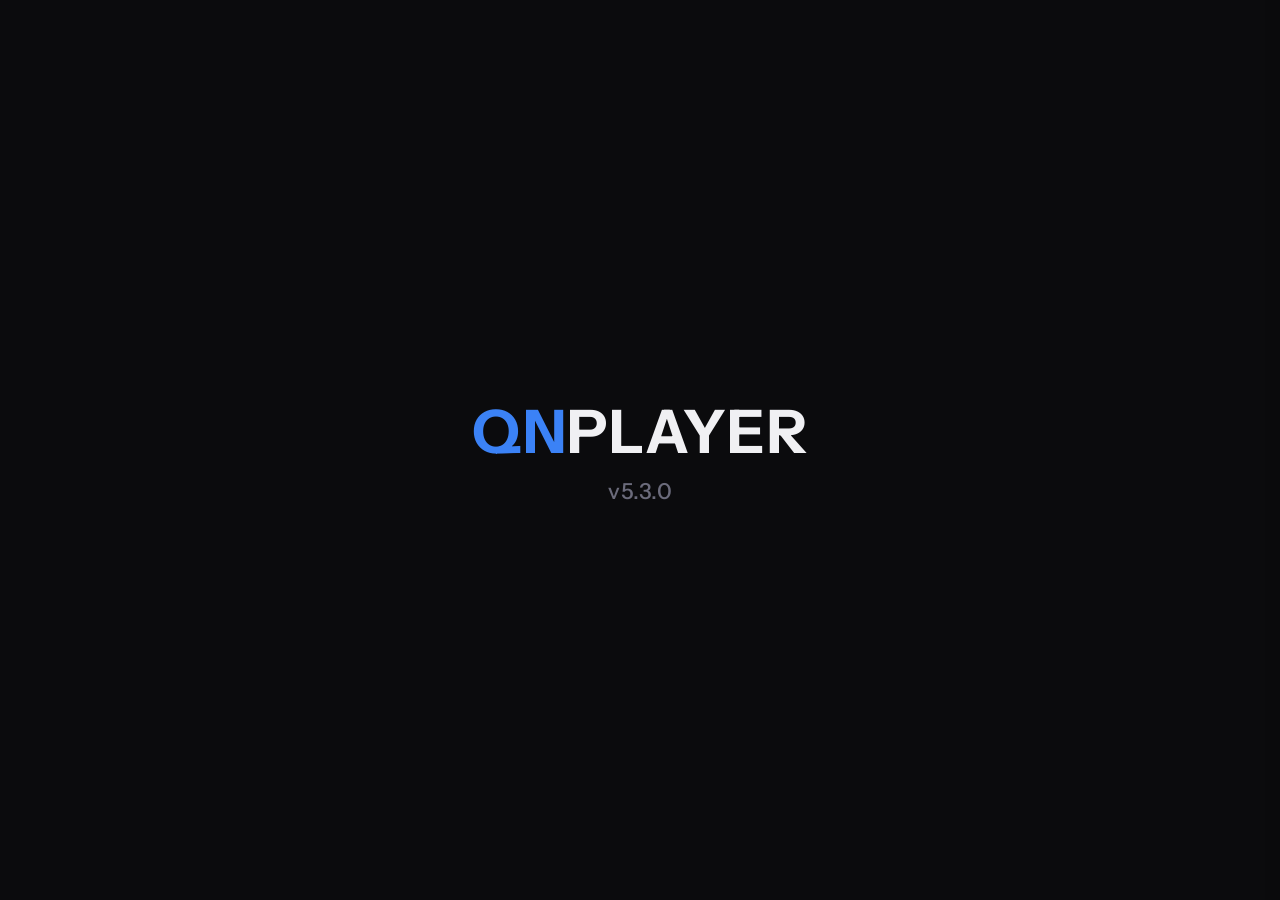
==== commit 95b34d39: "5.3.0" ====
--- a/index.html
+++ b/index.html
@@ -31,36 +31,36 @@
 <link rel="icon" type="image/png" sizes="192x192" href="favicon/android-chrome-192x192.png">
 <link rel="icon" type="image/png" sizes="512x512" href="favicon/android-chrome-512x512.png">
 
-<link rel="stylesheet" href="CSS/style-core.css?v=5.1.0">
-<link rel="stylesheet" href="CSS/style-modes.css?v=5.1.0">
-<link rel="stylesheet" href="CSS/style-playlist.css?v=5.1.0">
-<link rel="stylesheet" href="CSS/style-markers.css?v=5.1.0">
-<link rel="stylesheet" href="CSS/style-control-eq.css?v=5.1.0">
-<link rel="stylesheet" href="CSS/style-controls.css?v=5.1.0">
-<link rel="stylesheet" href="CSS/style-export.css?v=5.1.0">
-<link rel="stylesheet" href="CSS/style-text.css?v=5.1.0">
-<link rel="stylesheet" href="CSS/style-layout-sp.css?v=5.1.0">
-<link rel="stylesheet" href="CSS/style-layout-pc-v2.css?v=5.1.0">
-<link rel="stylesheet" href="CSS/style-layout-pc-v2-sp.css?v=5.1.0">
-<link rel="stylesheet" href="CSS/style-pcv2-panels.css?v=5.1.0">
-<link rel="stylesheet" href="CSS/style-bars.css?v=5.1.0">
-<link rel="stylesheet" href="CSS/style-chords.css?v=5.1.0">
-<link rel="stylesheet" href="CSS/style-lyrics.css?v=5.1.0">
-<link rel="stylesheet" href="CSS/style-settings.css?v=5.1.0">
-<link rel="stylesheet" href="CSS/style-stem.css?v=5.1.0">
-<link rel="stylesheet" href="CSS/style-tab.css?v=5.1.0">
-<link rel="stylesheet" href="CSS/style-quickpop.css?v=5.1.0">
-<link rel="stylesheet" href="CSS/style-auth.css?v=5.1.0">
-<link rel="stylesheet" href="CSS/style-shareware.css?v=5.1.0">
-<link rel="stylesheet" href="CSS/style-theme.css?v=5.1.0">
-<link rel="stylesheet" href="CSS/style-apps.css?v=5.1.0">
-<link rel="stylesheet" href="CSS/style-youtube.css?v=5.1.0">
-<link rel="stylesheet" href="CSS/style-tuner.css?v=5.1.0">
-<link rel="stylesheet" href="CSS/style-qnx.css?v=5.1.0">
-<link rel="stylesheet" href="CSS/style-pitch.css?v=5.1.0">
+<link rel="stylesheet" href="CSS/style-core.css?v=5.3.0">
+<link rel="stylesheet" href="CSS/style-modes.css?v=5.3.0">
+<link rel="stylesheet" href="CSS/style-playlist.css?v=5.3.0">
+<link rel="stylesheet" href="CSS/style-markers.css?v=5.3.0">
+<link rel="stylesheet" href="CSS/style-control-eq.css?v=5.3.0">
+<link rel="stylesheet" href="CSS/style-controls.css?v=5.3.0">
+<link rel="stylesheet" href="CSS/style-export.css?v=5.3.0">
+<link rel="stylesheet" href="CSS/style-text.css?v=5.3.0">
+<link rel="stylesheet" href="CSS/style-layout-sp.css?v=5.3.0">
+<link rel="stylesheet" href="CSS/style-layout-pc-v2.css?v=5.3.0">
+<link rel="stylesheet" href="CSS/style-layout-pc-v2-sp.css?v=5.3.0">
+<link rel="stylesheet" href="CSS/style-pcv2-panels.css?v=5.3.0">
+<link rel="stylesheet" href="CSS/style-bars.css?v=5.3.0">
+<link rel="stylesheet" href="CSS/style-chords.css?v=5.3.0">
+<link rel="stylesheet" href="CSS/style-lyrics.css?v=5.3.0">
+<link rel="stylesheet" href="CSS/style-settings.css?v=5.3.0">
+<link rel="stylesheet" href="CSS/style-stem.css?v=5.3.0">
+<link rel="stylesheet" href="CSS/style-tab.css?v=5.3.0">
+<link rel="stylesheet" href="CSS/style-quickpop.css?v=5.3.0">
+<link rel="stylesheet" href="CSS/style-auth.css?v=5.3.0">
+<link rel="stylesheet" href="CSS/style-shareware.css?v=5.3.0">
+<link rel="stylesheet" href="CSS/style-theme.css?v=5.3.0">
+<link rel="stylesheet" href="CSS/style-apps.css?v=5.3.0">
+<link rel="stylesheet" href="CSS/style-youtube.css?v=5.3.0">
+<link rel="stylesheet" href="CSS/style-tuner.css?v=5.3.0">
+<link rel="stylesheet" href="CSS/style-qnx.css?v=5.3.0">
+<link rel="stylesheet" href="CSS/style-pitch.css?v=5.3.0">
 <script>
   // アプリバージョン一元管理(QN_APP_VERSION)。<title>はここで即更新、#splashVersion/#appVersionは各要素直後のinline scriptが反映
-  window.QN_APP_VERSION = "5.1.0";
+  window.QN_APP_VERSION = "5.3.0";
   document.title = "QNPLAYER " + window.QN_APP_VERSION;
 
   window.QN_SHORTCUTS = [
@@ -83,6 +83,8 @@
     { key: "Ctrl + R", action: "Reset Speed & Key" }
   ];
 </script>
+<script async src="https://pagead2.googlesyndication.com/pagead/js/adsbygoogle.js?client=ca-pub-2741844895313533"
+     crossorigin="anonymous"></script>
 </head>
 <body>
 
@@ -635,52 +637,52 @@
 </div>
 
 
-<script src="JS/qn-features.js?v=5.1.0"></script>
-<script src="JS/qn-i18n.js?v=5.1.0"></script>
-<script src="JS/qn-i18n-apps.js?v=5.1.0"></script>
-<script src="JS/qn-i18n-ja.js?v=5.1.0"></script>
-<script src="JS/jszip.min.js?v=5.1.0"></script>
-<script src="JS/player-shareware.js?v=5.1.0"></script>
-<script src="JS/qn-marker-core.js?v=5.1.0"></script>
-<script src="JS/player-core.js?v=5.1.0"></script>
-<script src="JS/player-bars.js?v=5.1.0"></script>
-<script src="JS/player-ui-shared.js?v=5.1.0"></script>
-<script src="JS/player-normalize.js?v=5.1.0"></script>
-<script src="JS/qn-chord-core.js?v=5.1.0"></script>
-<script src="JS/player-chords.js?v=5.1.0"></script>
-<script src="JS/player-chord-edit.js?v=5.1.0"></script>
-<script src="JS/player-exact-seek.js?v=5.1.0"></script>
-  <script src="JS/player-grid-click.js?v=5.1.0"></script>
-<script src="JS/player-id3.js?v=5.1.0"></script>
-<script src="JS/player-playlist.js?v=5.1.0"></script>
-<script src="JS/player-track-backup.js?v=5.1.0"></script>
-<script src="JS/player-sync.js?v=5.1.0"></script>
-<script src="JS/player-p2p.js?v=5.1.0"></script>
-<script src="JS/player-markers.js?v=5.1.0"></script>
-<script src="JS/player-marker-presets.js?v=5.1.0"></script>
-<script src="JS/player-control-eq.js?v=5.1.0"></script>
-<script src="JS/player-controls.js?v=5.1.0"></script>
-<script src="JS/qn-settings-ui.js?v=5.1.0"></script>
-<script src="JS/player-text.js?v=5.1.0"></script>
-<script src="JS/player-lyrics.js?v=5.1.0"></script>
-<script src="JS/player-stem.js?v=5.1.0"></script>
-<script src="JS/qn-tab-core.js?v=5.1.0"></script>
-<script src="JS/player-tab.js?v=5.1.0"></script>
-<script src="JS/player-ui-pc-v2.js?v=5.1.0"></script>
-<script src="JS/player-quickpop.js?v=5.1.0"></script>
-<script src="JS/qn-wakelock.js?v=5.1.0"></script>
-<script src="JS/qn-apps.js?v=5.1.0"></script>
-<script src="JS/player-swipe.js?v=5.1.0"></script>
-<script src="JS/qn-app-youtube.js?v=5.1.0"></script>
-<script src="JS/qn-pitch-core.js?v=5.1.0"></script>
-<script src="JS/qn-app-tuner.js?v=5.1.0"></script>
-<script src="JS/soundtouch-core.js?v=5.1.0"></script>
-<script src="JS/qn-export-core.js?v=5.1.0"></script>
-<script src="JS/qn-export-codecs.js?v=5.1.0"></script>
-<script src="JS/qn-app-export.js?v=5.1.0"></script>
-<script src="JS/qn-pitch-filters.js?v=5.1.0"></script>
-<script src="JS/qn-app-pitch.js?v=5.1.0"></script>
-<script src="JS/player-theme.js?v=5.1.0"></script>
-<script type="module" src="JS/player-auth.js?v=5.1.0"></script>
+<script src="JS/qn-features.js?v=5.3.0"></script>
+<script src="JS/qn-i18n.js?v=5.3.0"></script>
+<script src="JS/qn-i18n-apps.js?v=5.3.0"></script>
+<script src="JS/qn-i18n-ja.js?v=5.3.0"></script>
+<script src="JS/jszip.min.js?v=5.3.0"></script>
+<script src="JS/player-shareware.js?v=5.3.0"></script>
+<script src="JS/qn-marker-core.js?v=5.3.0"></script>
+<script src="JS/player-core.js?v=5.3.0"></script>
+<script src="JS/player-bars.js?v=5.3.0"></script>
+<script src="JS/player-ui-shared.js?v=5.3.0"></script>
+<script src="JS/player-normalize.js?v=5.3.0"></script>
+<script src="JS/qn-chord-core.js?v=5.3.0"></script>
+<script src="JS/player-chords.js?v=5.3.0"></script>
+<script src="JS/player-chord-edit.js?v=5.3.0"></script>
+<script src="JS/player-exact-seek.js?v=5.3.0"></script>
+  <script src="JS/player-grid-click.js?v=5.3.0"></script>
+<script src="JS/player-id3.js?v=5.3.0"></script>
+<script src="JS/player-playlist.js?v=5.3.0"></script>
+<script src="JS/player-track-backup.js?v=5.3.0"></script>
+<script src="JS/player-sync.js?v=5.3.0"></script>
+<script src="JS/player-p2p.js?v=5.3.0"></script>
+<script src="JS/player-markers.js?v=5.3.0"></script>
+<script src="JS/player-marker-presets.js?v=5.3.0"></script>
+<script src="JS/player-control-eq.js?v=5.3.0"></script>
+<script src="JS/player-controls.js?v=5.3.0"></script>
+<script src="JS/qn-settings-ui.js?v=5.3.0"></script>
+<script src="JS/player-text.js?v=5.3.0"></script>
+<script src="JS/player-lyrics.js?v=5.3.0"></script>
+<script src="JS/player-stem.js?v=5.3.0"></script>
+<script src="JS/qn-tab-core.js?v=5.3.0"></script>
+<script src="JS/player-tab.js?v=5.3.0"></script>
+<script src="JS/player-ui-pc-v2.js?v=5.3.0"></script>
+<script src="JS/player-quickpop.js?v=5.3.0"></script>
+<script src="JS/qn-wakelock.js?v=5.3.0"></script>
+<script src="JS/qn-apps.js?v=5.3.0"></script>
+<script src="JS/player-swipe.js?v=5.3.0"></script>
+<script src="JS/qn-app-youtube.js?v=5.3.0"></script>
+<script src="JS/qn-pitch-core.js?v=5.3.0"></script>
+<script src="JS/qn-app-tuner.js?v=5.3.0"></script>
+<script src="JS/soundtouch-core.js?v=5.3.0"></script>
+<script src="JS/qn-export-core.js?v=5.3.0"></script>
+<script src="JS/qn-export-codecs.js?v=5.3.0"></script>
+<script src="JS/qn-app-export.js?v=5.3.0"></script>
+<script src="JS/qn-pitch-filters.js?v=5.3.0"></script>
+<script src="JS/qn-app-pitch.js?v=5.3.0"></script>
+<script src="JS/player-theme.js?v=5.3.0"></script>
+<script type="module" src="JS/player-auth.js?v=5.3.0"></script>
 </body>
 </html>
--- a/CSS/style-playlist.css
+++ b/CSS/style-playlist.css
@@ -43,6 +43,12 @@
 .playlistItem.playing {
   background: none;
 }
+
+.playlistFolderHeader.is-pin,
+.playlistItem.is-pincopy {
+  background: color-mix(in srgb, var(--accent-primary) 7%, transparent);
+}
+.playlistItem.is-pincopy .playlist-drag-handle { visibility: hidden; pointer-events: none; }
 
 .playlistItem.dragging {
   z-index: 10;
@@ -484,7 +490,21 @@
 .qn-p2p-host .export-run-btn:disabled { opacity: 0.4; }
 :is(#pcV2PanelBody, .qn-pt-sec-backup) .qn-p2p-host .export-section > .export-run-btn { width: 100%; margin-top: 12px; }
 .qn-p2p-code { text-align: center; padding: 14px 0; font-family: var(--font-display, 'Instrument Sans'), sans-serif; font-size: 40px; font-weight: 700; letter-spacing: 0.14em; color: var(--text-pure-white); font-variant-numeric: tabular-nums; background: var(--bg-1c1c24); border: 1px solid var(--border-subtle); border-radius: var(--radius-field); }
-.qn-p2p-input { text-align: center; font-size: 26px; font-weight: 700; letter-spacing: 0.14em; text-transform: uppercase; padding: 12px; }
+:is(#pcV2PanelBody, .qn-pt-sec-backup, .qn-p2p-host) .qn-p2p-input { text-align: center; font-family: var(--font-display, 'Instrument Sans'), sans-serif; font-size: 40px; font-weight: 700; letter-spacing: 0.14em; text-transform: uppercase; padding: 14px 8px; line-height: normal; color: var(--text-pure-white); }
+:is(#pcV2PanelBody, .qn-pt-sec-backup, .qn-p2p-host) .qn-p2p-input::placeholder { color: var(--fg-55555f); font-size: inherit; }
+.qn-p2p-qr { width: 176px; height: 176px; margin: 12px auto 0; background: #fff; border-radius: var(--radius-field); overflow: hidden; }
+.qn-p2p-qr svg { display: block; width: 100%; height: 100%; }
+.qn-p2p-scan { position: relative; width: 100%; max-width: 360px; aspect-ratio: 1; margin: 0 auto; background: #000; border-radius: var(--radius-field); overflow: hidden; }
+.qn-p2p-video { width: 100%; height: 100%; object-fit: cover; display: block; }
+.qn-p2p-scan-frame { position: absolute; inset: 14%; border: 2px solid var(--accent-primary); border-radius: 12px; pointer-events: none; }
+:is(#pcV2PanelBody, .qn-pt-sec-backup) .qn-p2p-host .export-section > .qn-p2p-scan-btn { width: 100%; margin: 10px 0 12px; }
+.qn-p2p-peers { display: flex; flex-direction: column; gap: 8px; margin-bottom: 12px; }
+.qn-p2p-peer-info { flex: 1 1 auto; }
+.qn-p2p-host .qn-p2p-peer .export-run-btn { flex: 0 0 auto; width: 120px; max-width: 120px; min-width: 0; margin: 0; }
+.qn-p2p-peer { display: flex; align-items: center; justify-content: space-between; gap: 12px; }
+.qn-p2p-peer-info { display: flex; flex-direction: column; min-width: 0; }
+.qn-p2p-peer-name { font-weight: 600; color: var(--text-bright); }
+.qn-p2p-peer-st { font-size: var(--fs-small); color: var(--icon-muted); }
 .qn-p2p-bar { height: 6px; border-radius: var(--radius-pill); background: rgba(var(--ov), 0.1); overflow: hidden; }
 .qn-p2p-bar i { display: block; height: 100%; width: 0; background: linear-gradient(90deg, var(--accent-primary), var(--accent-secondary)); transition: width 0.15s linear; }
 .qn-p2p-prog-t { margin-top: 8px; font-family: var(--font-body, 'Instrument Sans'), sans-serif; font-size: var(--fs-small); color: var(--icon-muted); min-height: 1.2em; }
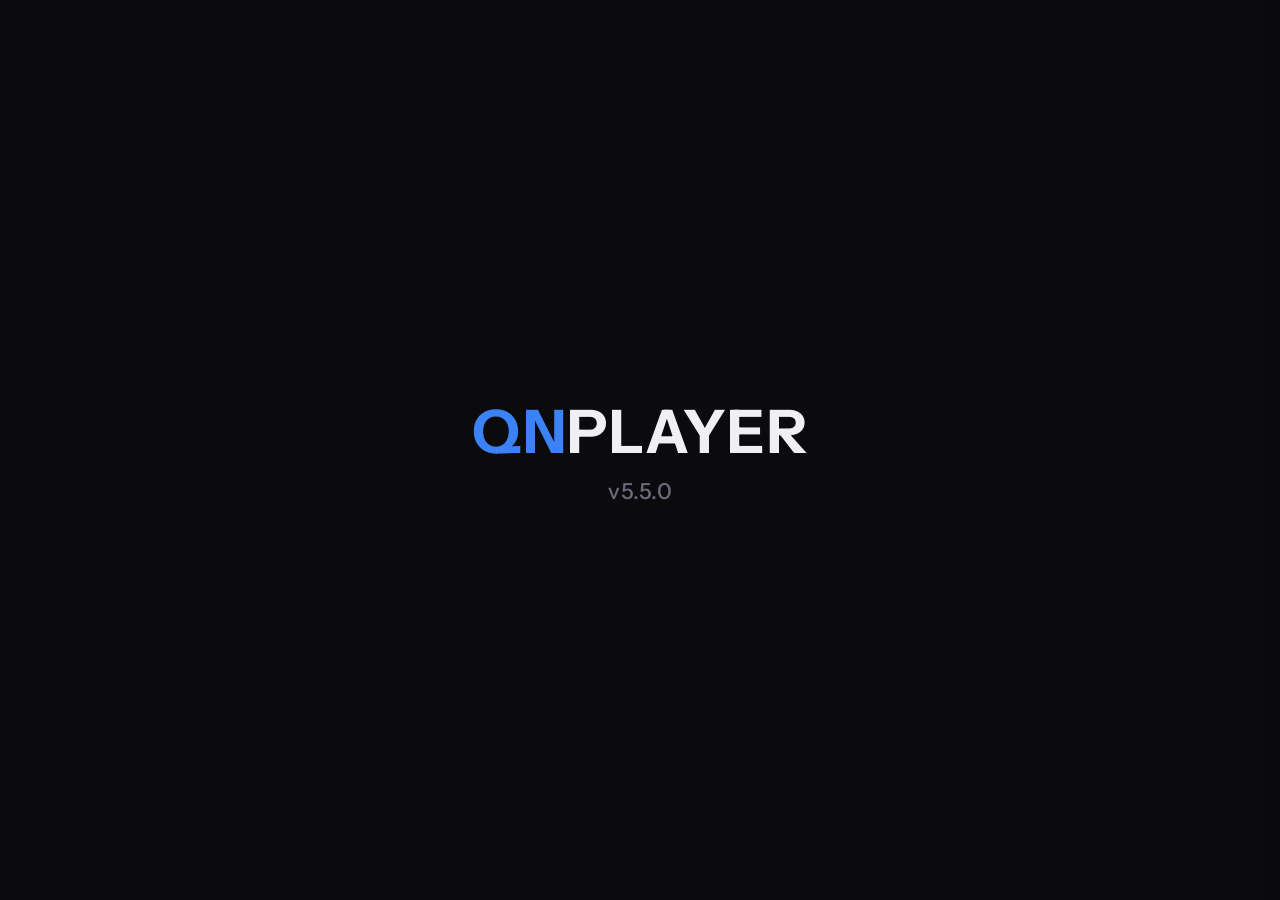
==== commit 7a109be3: "5.5.0" ====
--- a/index.html
+++ b/index.html
@@ -31,36 +31,36 @@
 <link rel="icon" type="image/png" sizes="192x192" href="favicon/android-chrome-192x192.png">
 <link rel="icon" type="image/png" sizes="512x512" href="favicon/android-chrome-512x512.png">
 
-<link rel="stylesheet" href="CSS/style-core.css?v=5.3.0">
-<link rel="stylesheet" href="CSS/style-modes.css?v=5.3.0">
-<link rel="stylesheet" href="CSS/style-playlist.css?v=5.3.0">
-<link rel="stylesheet" href="CSS/style-markers.css?v=5.3.0">
-<link rel="stylesheet" href="CSS/style-control-eq.css?v=5.3.0">
-<link rel="stylesheet" href="CSS/style-controls.css?v=5.3.0">
-<link rel="stylesheet" href="CSS/style-export.css?v=5.3.0">
-<link rel="stylesheet" href="CSS/style-text.css?v=5.3.0">
-<link rel="stylesheet" href="CSS/style-layout-sp.css?v=5.3.0">
-<link rel="stylesheet" href="CSS/style-layout-pc-v2.css?v=5.3.0">
-<link rel="stylesheet" href="CSS/style-layout-pc-v2-sp.css?v=5.3.0">
-<link rel="stylesheet" href="CSS/style-pcv2-panels.css?v=5.3.0">
-<link rel="stylesheet" href="CSS/style-bars.css?v=5.3.0">
-<link rel="stylesheet" href="CSS/style-chords.css?v=5.3.0">
-<link rel="stylesheet" href="CSS/style-lyrics.css?v=5.3.0">
-<link rel="stylesheet" href="CSS/style-settings.css?v=5.3.0">
-<link rel="stylesheet" href="CSS/style-stem.css?v=5.3.0">
-<link rel="stylesheet" href="CSS/style-tab.css?v=5.3.0">
-<link rel="stylesheet" href="CSS/style-quickpop.css?v=5.3.0">
-<link rel="stylesheet" href="CSS/style-auth.css?v=5.3.0">
-<link rel="stylesheet" href="CSS/style-shareware.css?v=5.3.0">
-<link rel="stylesheet" href="CSS/style-theme.css?v=5.3.0">
-<link rel="stylesheet" href="CSS/style-apps.css?v=5.3.0">
-<link rel="stylesheet" href="CSS/style-youtube.css?v=5.3.0">
-<link rel="stylesheet" href="CSS/style-tuner.css?v=5.3.0">
-<link rel="stylesheet" href="CSS/style-qnx.css?v=5.3.0">
-<link rel="stylesheet" href="CSS/style-pitch.css?v=5.3.0">
+<link rel="stylesheet" href="CSS/style-core.css?v=5.5.0">
+<link rel="stylesheet" href="CSS/style-modes.css?v=5.5.0">
+<link rel="stylesheet" href="CSS/style-playlist.css?v=5.5.0">
+<link rel="stylesheet" href="CSS/style-markers.css?v=5.5.0">
+<link rel="stylesheet" href="CSS/style-control-eq.css?v=5.5.0">
+<link rel="stylesheet" href="CSS/style-controls.css?v=5.5.0">
+<link rel="stylesheet" href="CSS/style-export.css?v=5.5.0">
+<link rel="stylesheet" href="CSS/style-text.css?v=5.5.0">
+<link rel="stylesheet" href="CSS/style-layout-sp.css?v=5.5.0">
+<link rel="stylesheet" href="CSS/style-layout-pc-v2.css?v=5.5.0">
+<link rel="stylesheet" href="CSS/style-layout-pc-v2-sp.css?v=5.5.0">
+<link rel="stylesheet" href="CSS/style-pcv2-panels.css?v=5.5.0">
+<link rel="stylesheet" href="CSS/style-bars.css?v=5.5.0">
+<link rel="stylesheet" href="CSS/style-chords.css?v=5.5.0">
+<link rel="stylesheet" href="CSS/style-lyrics.css?v=5.5.0">
+<link rel="stylesheet" href="CSS/style-settings.css?v=5.5.0">
+<link rel="stylesheet" href="CSS/style-stem.css?v=5.5.0">
+<link rel="stylesheet" href="CSS/style-tab.css?v=5.5.0">
+<link rel="stylesheet" href="CSS/style-quickpop.css?v=5.5.0">
+<link rel="stylesheet" href="CSS/style-auth.css?v=5.5.0">
+<link rel="stylesheet" href="CSS/style-shareware.css?v=5.5.0">
+<link rel="stylesheet" href="CSS/style-theme.css?v=5.5.0">
+<link rel="stylesheet" href="CSS/style-apps.css?v=5.5.0">
+<link rel="stylesheet" href="CSS/style-youtube.css?v=5.5.0">
+<link rel="stylesheet" href="CSS/style-tuner.css?v=5.5.0">
+<link rel="stylesheet" href="CSS/style-qnx.css?v=5.5.0">
+<link rel="stylesheet" href="CSS/style-pitch.css?v=5.5.0">
 <script>
   // アプリバージョン一元管理(QN_APP_VERSION)。<title>はここで即更新、#splashVersion/#appVersionは各要素直後のinline scriptが反映
-  window.QN_APP_VERSION = "5.3.0";
+  window.QN_APP_VERSION = "5.5.0";
   document.title = "QNPLAYER " + window.QN_APP_VERSION;
 
   window.QN_SHORTCUTS = [
@@ -637,52 +637,52 @@
 </div>
 
 
-<script src="JS/qn-features.js?v=5.3.0"></script>
-<script src="JS/qn-i18n.js?v=5.3.0"></script>
-<script src="JS/qn-i18n-apps.js?v=5.3.0"></script>
-<script src="JS/qn-i18n-ja.js?v=5.3.0"></script>
-<script src="JS/jszip.min.js?v=5.3.0"></script>
-<script src="JS/player-shareware.js?v=5.3.0"></script>
-<script src="JS/qn-marker-core.js?v=5.3.0"></script>
-<script src="JS/player-core.js?v=5.3.0"></script>
-<script src="JS/player-bars.js?v=5.3.0"></script>
-<script src="JS/player-ui-shared.js?v=5.3.0"></script>
-<script src="JS/player-normalize.js?v=5.3.0"></script>
-<script src="JS/qn-chord-core.js?v=5.3.0"></script>
-<script src="JS/player-chords.js?v=5.3.0"></script>
-<script src="JS/player-chord-edit.js?v=5.3.0"></script>
-<script src="JS/player-exact-seek.js?v=5.3.0"></script>
-  <script src="JS/player-grid-click.js?v=5.3.0"></script>
-<script src="JS/player-id3.js?v=5.3.0"></script>
-<script src="JS/player-playlist.js?v=5.3.0"></script>
-<script src="JS/player-track-backup.js?v=5.3.0"></script>
-<script src="JS/player-sync.js?v=5.3.0"></script>
-<script src="JS/player-p2p.js?v=5.3.0"></script>
-<script src="JS/player-markers.js?v=5.3.0"></script>
-<script src="JS/player-marker-presets.js?v=5.3.0"></script>
-<script src="JS/player-control-eq.js?v=5.3.0"></script>
-<script src="JS/player-controls.js?v=5.3.0"></script>
-<script src="JS/qn-settings-ui.js?v=5.3.0"></script>
-<script src="JS/player-text.js?v=5.3.0"></script>
-<script src="JS/player-lyrics.js?v=5.3.0"></script>
-<script src="JS/player-stem.js?v=5.3.0"></script>
-<script src="JS/qn-tab-core.js?v=5.3.0"></script>
-<script src="JS/player-tab.js?v=5.3.0"></script>
-<script src="JS/player-ui-pc-v2.js?v=5.3.0"></script>
-<script src="JS/player-quickpop.js?v=5.3.0"></script>
-<script src="JS/qn-wakelock.js?v=5.3.0"></script>
-<script src="JS/qn-apps.js?v=5.3.0"></script>
-<script src="JS/player-swipe.js?v=5.3.0"></script>
-<script src="JS/qn-app-youtube.js?v=5.3.0"></script>
-<script src="JS/qn-pitch-core.js?v=5.3.0"></script>
-<script src="JS/qn-app-tuner.js?v=5.3.0"></script>
-<script src="JS/soundtouch-core.js?v=5.3.0"></script>
-<script src="JS/qn-export-core.js?v=5.3.0"></script>
-<script src="JS/qn-export-codecs.js?v=5.3.0"></script>
-<script src="JS/qn-app-export.js?v=5.3.0"></script>
-<script src="JS/qn-pitch-filters.js?v=5.3.0"></script>
-<script src="JS/qn-app-pitch.js?v=5.3.0"></script>
-<script src="JS/player-theme.js?v=5.3.0"></script>
-<script type="module" src="JS/player-auth.js?v=5.3.0"></script>
+<script src="JS/qn-features.js?v=5.5.0"></script>
+<script src="JS/qn-i18n.js?v=5.5.0"></script>
+<script src="JS/qn-i18n-apps.js?v=5.5.0"></script>
+<script src="JS/qn-i18n-ja.js?v=5.5.0"></script>
+<script src="JS/jszip.min.js?v=5.5.0"></script>
+<script src="JS/player-shareware.js?v=5.5.0"></script>
+<script src="JS/qn-marker-core.js?v=5.5.0"></script>
+<script src="JS/player-core.js?v=5.5.0"></script>
+<script src="JS/player-bars.js?v=5.5.0"></script>
+<script src="JS/player-ui-shared.js?v=5.5.0"></script>
+<script src="JS/player-normalize.js?v=5.5.0"></script>
+<script src="JS/qn-chord-core.js?v=5.5.0"></script>
+<script src="JS/player-chords.js?v=5.5.0"></script>
+<script src="JS/player-chord-edit.js?v=5.5.0"></script>
+<script src="JS/player-exact-seek.js?v=5.5.0"></script>
+  <script src="JS/player-grid-click.js?v=5.5.0"></script>
+<script src="JS/player-id3.js?v=5.5.0"></script>
+<script src="JS/player-playlist.js?v=5.5.0"></script>
+<script src="JS/player-track-backup.js?v=5.5.0"></script>
+<script src="JS/player-sync.js?v=5.5.0"></script>
+<script src="JS/player-p2p.js?v=5.5.0"></script>
+<script src="JS/player-markers.js?v=5.5.0"></script>
+<script src="JS/player-marker-presets.js?v=5.5.0"></script>
+<script src="JS/player-control-eq.js?v=5.5.0"></script>
+<script src="JS/player-controls.js?v=5.5.0"></script>
+<script src="JS/qn-settings-ui.js?v=5.5.0"></script>
+<script src="JS/player-text.js?v=5.5.0"></script>
+<script src="JS/player-lyrics.js?v=5.5.0"></script>
+<script src="JS/player-stem.js?v=5.5.0"></script>
+<script src="JS/qn-tab-core.js?v=5.5.0"></script>
+<script src="JS/player-tab.js?v=5.5.0"></script>
+<script src="JS/player-ui-pc-v2.js?v=5.5.0"></script>
+<script src="JS/player-quickpop.js?v=5.5.0"></script>
+<script src="JS/qn-wakelock.js?v=5.5.0"></script>
+<script src="JS/qn-apps.js?v=5.5.0"></script>
+<script src="JS/player-swipe.js?v=5.5.0"></script>
+<script src="JS/qn-app-youtube.js?v=5.5.0"></script>
+<script src="JS/qn-pitch-core.js?v=5.5.0"></script>
+<script src="JS/qn-app-tuner.js?v=5.5.0"></script>
+<script src="JS/soundtouch-core.js?v=5.5.0"></script>
+<script src="JS/qn-export-core.js?v=5.5.0"></script>
+<script src="JS/qn-export-codecs.js?v=5.5.0"></script>
+<script src="JS/qn-app-export.js?v=5.5.0"></script>
+<script src="JS/qn-pitch-filters.js?v=5.5.0"></script>
+<script src="JS/qn-app-pitch.js?v=5.5.0"></script>
+<script src="JS/player-theme.js?v=5.5.0"></script>
+<script type="module" src="JS/player-auth.js?v=5.5.0"></script>
 </body>
 </html>
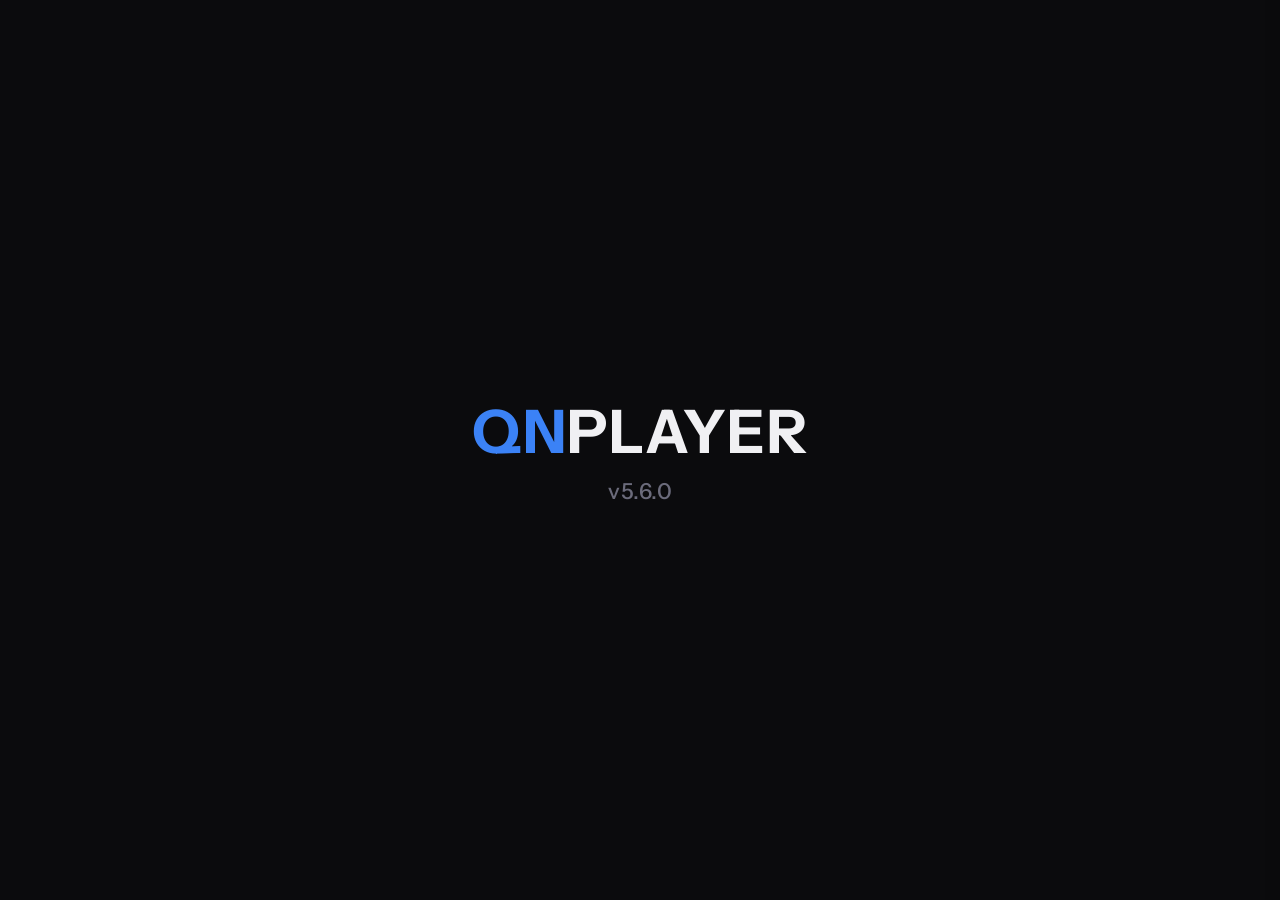
==== commit 2d30adef: "5.6.0" ====
--- a/index.html
+++ b/index.html
@@ -31,36 +31,36 @@
 <link rel="icon" type="image/png" sizes="192x192" href="favicon/android-chrome-192x192.png">
 <link rel="icon" type="image/png" sizes="512x512" href="favicon/android-chrome-512x512.png">
 
-<link rel="stylesheet" href="CSS/style-core.css?v=5.5.0">
-<link rel="stylesheet" href="CSS/style-modes.css?v=5.5.0">
-<link rel="stylesheet" href="CSS/style-playlist.css?v=5.5.0">
-<link rel="stylesheet" href="CSS/style-markers.css?v=5.5.0">
-<link rel="stylesheet" href="CSS/style-control-eq.css?v=5.5.0">
-<link rel="stylesheet" href="CSS/style-controls.css?v=5.5.0">
-<link rel="stylesheet" href="CSS/style-export.css?v=5.5.0">
-<link rel="stylesheet" href="CSS/style-text.css?v=5.5.0">
-<link rel="stylesheet" href="CSS/style-layout-sp.css?v=5.5.0">
-<link rel="stylesheet" href="CSS/style-layout-pc-v2.css?v=5.5.0">
-<link rel="stylesheet" href="CSS/style-layout-pc-v2-sp.css?v=5.5.0">
-<link rel="stylesheet" href="CSS/style-pcv2-panels.css?v=5.5.0">
-<link rel="stylesheet" href="CSS/style-bars.css?v=5.5.0">
-<link rel="stylesheet" href="CSS/style-chords.css?v=5.5.0">
-<link rel="stylesheet" href="CSS/style-lyrics.css?v=5.5.0">
-<link rel="stylesheet" href="CSS/style-settings.css?v=5.5.0">
-<link rel="stylesheet" href="CSS/style-stem.css?v=5.5.0">
-<link rel="stylesheet" href="CSS/style-tab.css?v=5.5.0">
-<link rel="stylesheet" href="CSS/style-quickpop.css?v=5.5.0">
-<link rel="stylesheet" href="CSS/style-auth.css?v=5.5.0">
-<link rel="stylesheet" href="CSS/style-shareware.css?v=5.5.0">
-<link rel="stylesheet" href="CSS/style-theme.css?v=5.5.0">
-<link rel="stylesheet" href="CSS/style-apps.css?v=5.5.0">
-<link rel="stylesheet" href="CSS/style-youtube.css?v=5.5.0">
-<link rel="stylesheet" href="CSS/style-tuner.css?v=5.5.0">
-<link rel="stylesheet" href="CSS/style-qnx.css?v=5.5.0">
-<link rel="stylesheet" href="CSS/style-pitch.css?v=5.5.0">
+<link rel="stylesheet" href="CSS/style-core.css?v=5.6.0">
+<link rel="stylesheet" href="CSS/style-modes.css?v=5.6.0">
+<link rel="stylesheet" href="CSS/style-playlist.css?v=5.6.0">
+<link rel="stylesheet" href="CSS/style-markers.css?v=5.6.0">
+<link rel="stylesheet" href="CSS/style-control-eq.css?v=5.6.0">
+<link rel="stylesheet" href="CSS/style-controls.css?v=5.6.0">
+<link rel="stylesheet" href="CSS/style-export.css?v=5.6.0">
+<link rel="stylesheet" href="CSS/style-text.css?v=5.6.0">
+<link rel="stylesheet" href="CSS/style-layout-sp.css?v=5.6.0">
+<link rel="stylesheet" href="CSS/style-layout-pc-v2.css?v=5.6.0">
+<link rel="stylesheet" href="CSS/style-layout-pc-v2-sp.css?v=5.6.0">
+<link rel="stylesheet" href="CSS/style-pcv2-panels.css?v=5.6.0">
+<link rel="stylesheet" href="CSS/style-bars.css?v=5.6.0">
+<link rel="stylesheet" href="CSS/style-chords.css?v=5.6.0">
+<link rel="stylesheet" href="CSS/style-lyrics.css?v=5.6.0">
+<link rel="stylesheet" href="CSS/style-settings.css?v=5.6.0">
+<link rel="stylesheet" href="CSS/style-stem.css?v=5.6.0">
+<link rel="stylesheet" href="CSS/style-tab.css?v=5.6.0">
+<link rel="stylesheet" href="CSS/style-quickpop.css?v=5.6.0">
+<link rel="stylesheet" href="CSS/style-auth.css?v=5.6.0">
+<link rel="stylesheet" href="CSS/style-shareware.css?v=5.6.0">
+<link rel="stylesheet" href="CSS/style-theme.css?v=5.6.0">
+<link rel="stylesheet" href="CSS/style-apps.css?v=5.6.0">
+<link rel="stylesheet" href="CSS/style-youtube.css?v=5.6.0">
+<link rel="stylesheet" href="CSS/style-tuner.css?v=5.6.0">
+<link rel="stylesheet" href="CSS/style-qnx.css?v=5.6.0">
+<link rel="stylesheet" href="CSS/style-pitch.css?v=5.6.0">
 <script>
   // アプリバージョン一元管理(QN_APP_VERSION)。<title>はここで即更新、#splashVersion/#appVersionは各要素直後のinline scriptが反映
-  window.QN_APP_VERSION = "5.5.0";
+  window.QN_APP_VERSION = "5.6.0";
   document.title = "QNPLAYER " + window.QN_APP_VERSION;
 
   window.QN_SHORTCUTS = [
@@ -637,52 +637,52 @@
 </div>
 
 
-<script src="JS/qn-features.js?v=5.5.0"></script>
-<script src="JS/qn-i18n.js?v=5.5.0"></script>
-<script src="JS/qn-i18n-apps.js?v=5.5.0"></script>
-<script src="JS/qn-i18n-ja.js?v=5.5.0"></script>
-<script src="JS/jszip.min.js?v=5.5.0"></script>
-<script src="JS/player-shareware.js?v=5.5.0"></script>
-<script src="JS/qn-marker-core.js?v=5.5.0"></script>
-<script src="JS/player-core.js?v=5.5.0"></script>
-<script src="JS/player-bars.js?v=5.5.0"></script>
-<script src="JS/player-ui-shared.js?v=5.5.0"></script>
-<script src="JS/player-normalize.js?v=5.5.0"></script>
-<script src="JS/qn-chord-core.js?v=5.5.0"></script>
-<script src="JS/player-chords.js?v=5.5.0"></script>
-<script src="JS/player-chord-edit.js?v=5.5.0"></script>
-<script src="JS/player-exact-seek.js?v=5.5.0"></script>
-  <script src="JS/player-grid-click.js?v=5.5.0"></script>
-<script src="JS/player-id3.js?v=5.5.0"></script>
-<script src="JS/player-playlist.js?v=5.5.0"></script>
-<script src="JS/player-track-backup.js?v=5.5.0"></script>
-<script src="JS/player-sync.js?v=5.5.0"></script>
-<script src="JS/player-p2p.js?v=5.5.0"></script>
-<script src="JS/player-markers.js?v=5.5.0"></script>
-<script src="JS/player-marker-presets.js?v=5.5.0"></script>
-<script src="JS/player-control-eq.js?v=5.5.0"></script>
-<script src="JS/player-controls.js?v=5.5.0"></script>
-<script src="JS/qn-settings-ui.js?v=5.5.0"></script>
-<script src="JS/player-text.js?v=5.5.0"></script>
-<script src="JS/player-lyrics.js?v=5.5.0"></script>
-<script src="JS/player-stem.js?v=5.5.0"></script>
-<script src="JS/qn-tab-core.js?v=5.5.0"></script>
-<script src="JS/player-tab.js?v=5.5.0"></script>
-<script src="JS/player-ui-pc-v2.js?v=5.5.0"></script>
-<script src="JS/player-quickpop.js?v=5.5.0"></script>
-<script src="JS/qn-wakelock.js?v=5.5.0"></script>
-<script src="JS/qn-apps.js?v=5.5.0"></script>
-<script src="JS/player-swipe.js?v=5.5.0"></script>
-<script src="JS/qn-app-youtube.js?v=5.5.0"></script>
-<script src="JS/qn-pitch-core.js?v=5.5.0"></script>
-<script src="JS/qn-app-tuner.js?v=5.5.0"></script>
-<script src="JS/soundtouch-core.js?v=5.5.0"></script>
-<script src="JS/qn-export-core.js?v=5.5.0"></script>
-<script src="JS/qn-export-codecs.js?v=5.5.0"></script>
-<script src="JS/qn-app-export.js?v=5.5.0"></script>
-<script src="JS/qn-pitch-filters.js?v=5.5.0"></script>
-<script src="JS/qn-app-pitch.js?v=5.5.0"></script>
-<script src="JS/player-theme.js?v=5.5.0"></script>
-<script type="module" src="JS/player-auth.js?v=5.5.0"></script>
+<script src="JS/qn-features.js?v=5.6.0"></script>
+<script src="JS/qn-i18n.js?v=5.6.0"></script>
+<script src="JS/qn-i18n-apps.js?v=5.6.0"></script>
+<script src="JS/qn-i18n-ja.js?v=5.6.0"></script>
+<script src="JS/jszip.min.js?v=5.6.0"></script>
+<script src="JS/player-shareware.js?v=5.6.0"></script>
+<script src="JS/qn-marker-core.js?v=5.6.0"></script>
+<script src="JS/player-core.js?v=5.6.0"></script>
+<script src="JS/player-bars.js?v=5.6.0"></script>
+<script src="JS/player-ui-shared.js?v=5.6.0"></script>
+<script src="JS/player-normalize.js?v=5.6.0"></script>
+<script src="JS/qn-chord-core.js?v=5.6.0"></script>
+<script src="JS/player-chords.js?v=5.6.0"></script>
+<script src="JS/player-chord-edit.js?v=5.6.0"></script>
+<script src="JS/player-exact-seek.js?v=5.6.0"></script>
+  <script src="JS/player-grid-click.js?v=5.6.0"></script>
+<script src="JS/player-id3.js?v=5.6.0"></script>
+<script src="JS/player-playlist.js?v=5.6.0"></script>
+<script src="JS/player-track-backup.js?v=5.6.0"></script>
+<script src="JS/player-sync.js?v=5.6.0"></script>
+<script src="JS/player-p2p.js?v=5.6.0"></script>
+<script src="JS/player-markers.js?v=5.6.0"></script>
+<script src="JS/player-marker-presets.js?v=5.6.0"></script>
+<script src="JS/player-control-eq.js?v=5.6.0"></script>
+<script src="JS/player-controls.js?v=5.6.0"></script>
+<script src="JS/qn-settings-ui.js?v=5.6.0"></script>
+<script src="JS/player-text.js?v=5.6.0"></script>
+<script src="JS/player-lyrics.js?v=5.6.0"></script>
+<script src="JS/player-stem.js?v=5.6.0"></script>
+<script src="JS/qn-tab-core.js?v=5.6.0"></script>
+<script src="JS/player-tab.js?v=5.6.0"></script>
+<script src="JS/player-ui-pc-v2.js?v=5.6.0"></script>
+<script src="JS/player-quickpop.js?v=5.6.0"></script>
+<script src="JS/qn-wakelock.js?v=5.6.0"></script>
+<script src="JS/qn-apps.js?v=5.6.0"></script>
+<script src="JS/player-swipe.js?v=5.6.0"></script>
+<script src="JS/qn-app-youtube.js?v=5.6.0"></script>
+<script src="JS/qn-pitch-core.js?v=5.6.0"></script>
+<script src="JS/qn-app-tuner.js?v=5.6.0"></script>
+<script src="JS/soundtouch-core.js?v=5.6.0"></script>
+<script src="JS/qn-export-core.js?v=5.6.0"></script>
+<script src="JS/qn-export-codecs.js?v=5.6.0"></script>
+<script src="JS/qn-app-export.js?v=5.6.0"></script>
+<script src="JS/qn-pitch-filters.js?v=5.6.0"></script>
+<script src="JS/qn-app-pitch.js?v=5.6.0"></script>
+<script src="JS/player-theme.js?v=5.6.0"></script>
+<script type="module" src="JS/player-auth.js?v=5.6.0"></script>
 </body>
 </html>
--- a/CSS/style-lyrics.css
+++ b/CSS/style-lyrics.css
@@ -37,7 +37,9 @@
 .qn-lyd-exp { position: absolute; top: 4px; right: 2px; z-index: 2; width: 28px; height: 28px; display: grid; place-items: center; padding: 0; border: 0; border-radius: 50%; background: none; color: var(--icon-muted); cursor: pointer; pointer-events: auto; }
 @media (hover: hover) { .qn-lyd-exp:hover { background: var(--bg-hover-subtle); color: var(--text-bright); } }
 .qn-lyd-wide { display: none; }
-#pcV2Lyrics.is-wide { flex: 1 1 0; min-height: 0; height: auto; display: flex; flex-direction: column; margin-top: 8px; border-top: 1px solid var(--border-subtle, rgba(var(--ov), 0.08)); }
+/* 広い表示は、大きめの文字で5行ぶんの高さ(行の高さ=文字×1.5+上下4px、領域の上下6px)。画面が低い時は高さの45%まで */
+#pcV2Lyrics.is-wide { --lyd-wide-fs: clamp(22px, 2.8vw, 30px); flex: 0 0 auto; min-height: 0; height: min(calc(var(--lyd-wide-fs) * 7.5 + 52px), 45vh); box-sizing: border-box; display: flex; flex-direction: column; margin-top: 8px; border-top: 1px solid var(--border-subtle, rgba(var(--ov), 0.08)); }
+#pcV2Lyrics.is-wide .qn-lyd-row { font-size: var(--lyd-wide-fs); }
 #pcV2Lyrics.is-wide[hidden] { display: none; }
 #pcV2Lyrics.is-wide .qn-lyd-line { display: none; }
 #pcV2Lyrics.is-wide .qn-lyd-wide {
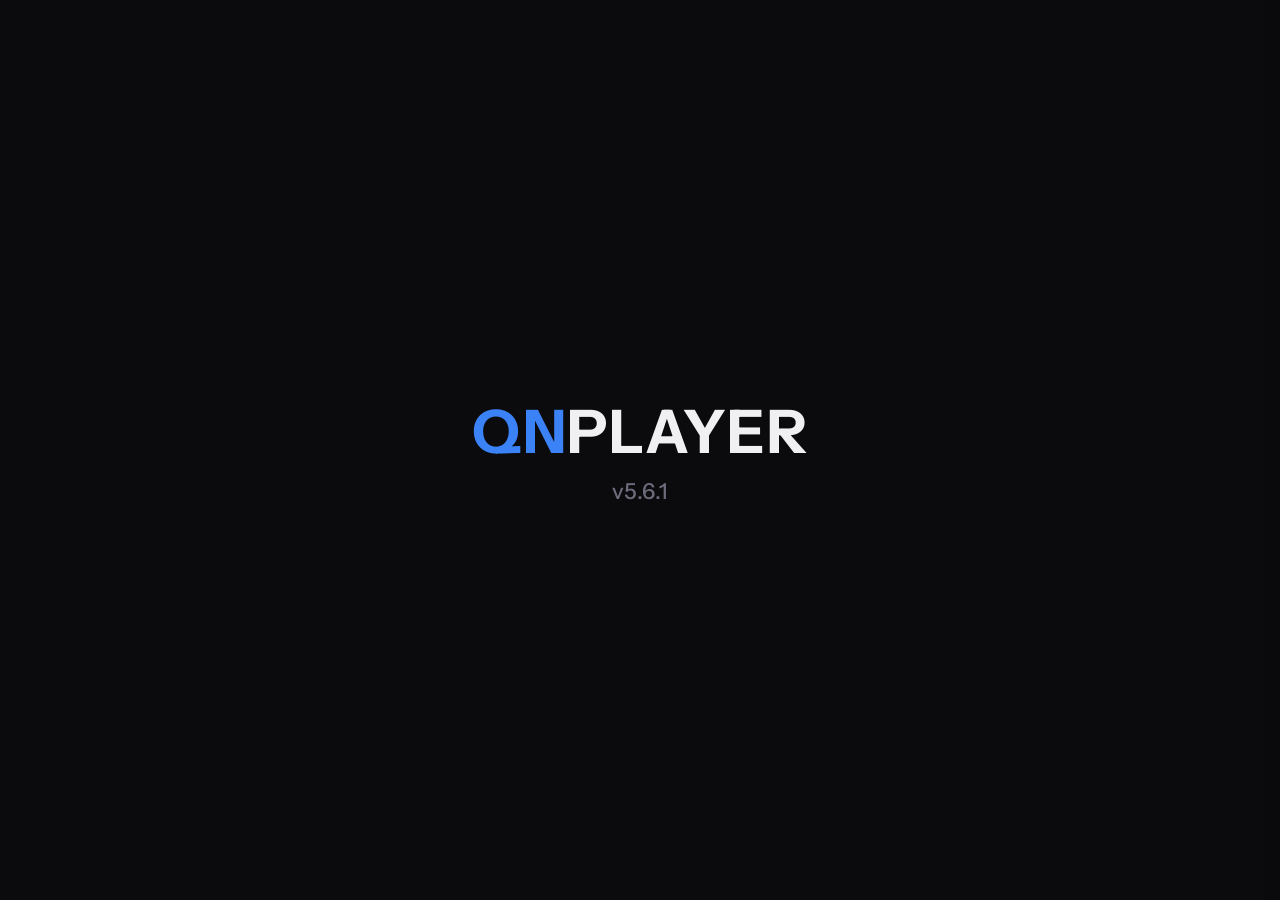
==== commit f23e27c7: "5.6.1" ====
--- a/index.html
+++ b/index.html
@@ -31,36 +31,36 @@
 <link rel="icon" type="image/png" sizes="192x192" href="favicon/android-chrome-192x192.png">
 <link rel="icon" type="image/png" sizes="512x512" href="favicon/android-chrome-512x512.png">
 
-<link rel="stylesheet" href="CSS/style-core.css?v=5.6.0">
-<link rel="stylesheet" href="CSS/style-modes.css?v=5.6.0">
-<link rel="stylesheet" href="CSS/style-playlist.css?v=5.6.0">
-<link rel="stylesheet" href="CSS/style-markers.css?v=5.6.0">
-<link rel="stylesheet" href="CSS/style-control-eq.css?v=5.6.0">
-<link rel="stylesheet" href="CSS/style-controls.css?v=5.6.0">
-<link rel="stylesheet" href="CSS/style-export.css?v=5.6.0">
-<link rel="stylesheet" href="CSS/style-text.css?v=5.6.0">
-<link rel="stylesheet" href="CSS/style-layout-sp.css?v=5.6.0">
-<link rel="stylesheet" href="CSS/style-layout-pc-v2.css?v=5.6.0">
-<link rel="stylesheet" href="CSS/style-layout-pc-v2-sp.css?v=5.6.0">
-<link rel="stylesheet" href="CSS/style-pcv2-panels.css?v=5.6.0">
-<link rel="stylesheet" href="CSS/style-bars.css?v=5.6.0">
-<link rel="stylesheet" href="CSS/style-chords.css?v=5.6.0">
-<link rel="stylesheet" href="CSS/style-lyrics.css?v=5.6.0">
-<link rel="stylesheet" href="CSS/style-settings.css?v=5.6.0">
-<link rel="stylesheet" href="CSS/style-stem.css?v=5.6.0">
-<link rel="stylesheet" href="CSS/style-tab.css?v=5.6.0">
-<link rel="stylesheet" href="CSS/style-quickpop.css?v=5.6.0">
-<link rel="stylesheet" href="CSS/style-auth.css?v=5.6.0">
-<link rel="stylesheet" href="CSS/style-shareware.css?v=5.6.0">
-<link rel="stylesheet" href="CSS/style-theme.css?v=5.6.0">
-<link rel="stylesheet" href="CSS/style-apps.css?v=5.6.0">
-<link rel="stylesheet" href="CSS/style-youtube.css?v=5.6.0">
-<link rel="stylesheet" href="CSS/style-tuner.css?v=5.6.0">
-<link rel="stylesheet" href="CSS/style-qnx.css?v=5.6.0">
-<link rel="stylesheet" href="CSS/style-pitch.css?v=5.6.0">
+<link rel="stylesheet" href="CSS/style-core.css?v=5.6.1">
+<link rel="stylesheet" href="CSS/style-modes.css?v=5.6.1">
+<link rel="stylesheet" href="CSS/style-playlist.css?v=5.6.1">
+<link rel="stylesheet" href="CSS/style-markers.css?v=5.6.1">
+<link rel="stylesheet" href="CSS/style-control-eq.css?v=5.6.1">
+<link rel="stylesheet" href="CSS/style-controls.css?v=5.6.1">
+<link rel="stylesheet" href="CSS/style-export.css?v=5.6.1">
+<link rel="stylesheet" href="CSS/style-text.css?v=5.6.1">
+<link rel="stylesheet" href="CSS/style-layout-sp.css?v=5.6.1">
+<link rel="stylesheet" href="CSS/style-layout-pc-v2.css?v=5.6.1">
+<link rel="stylesheet" href="CSS/style-layout-pc-v2-sp.css?v=5.6.1">
+<link rel="stylesheet" href="CSS/style-pcv2-panels.css?v=5.6.1">
+<link rel="stylesheet" href="CSS/style-bars.css?v=5.6.1">
+<link rel="stylesheet" href="CSS/style-chords.css?v=5.6.1">
+<link rel="stylesheet" href="CSS/style-lyrics.css?v=5.6.1">
+<link rel="stylesheet" href="CSS/style-settings.css?v=5.6.1">
+<link rel="stylesheet" href="CSS/style-stem.css?v=5.6.1">
+<link rel="stylesheet" href="CSS/style-tab.css?v=5.6.1">
+<link rel="stylesheet" href="CSS/style-quickpop.css?v=5.6.1">
+<link rel="stylesheet" href="CSS/style-auth.css?v=5.6.1">
+<link rel="stylesheet" href="CSS/style-shareware.css?v=5.6.1">
+<link rel="stylesheet" href="CSS/style-theme.css?v=5.6.1">
+<link rel="stylesheet" href="CSS/style-apps.css?v=5.6.1">
+<link rel="stylesheet" href="CSS/style-youtube.css?v=5.6.1">
+<link rel="stylesheet" href="CSS/style-tuner.css?v=5.6.1">
+<link rel="stylesheet" href="CSS/style-qnx.css?v=5.6.1">
+<link rel="stylesheet" href="CSS/style-pitch.css?v=5.6.1">
 <script>
   // アプリバージョン一元管理(QN_APP_VERSION)。<title>はここで即更新、#splashVersion/#appVersionは各要素直後のinline scriptが反映
-  window.QN_APP_VERSION = "5.6.0";
+  window.QN_APP_VERSION = "5.6.1";
   document.title = "QNPLAYER " + window.QN_APP_VERSION;
 
   window.QN_SHORTCUTS = [
@@ -637,52 +637,52 @@
 </div>
 
 
-<script src="JS/qn-features.js?v=5.6.0"></script>
-<script src="JS/qn-i18n.js?v=5.6.0"></script>
-<script src="JS/qn-i18n-apps.js?v=5.6.0"></script>
-<script src="JS/qn-i18n-ja.js?v=5.6.0"></script>
-<script src="JS/jszip.min.js?v=5.6.0"></script>
-<script src="JS/player-shareware.js?v=5.6.0"></script>
-<script src="JS/qn-marker-core.js?v=5.6.0"></script>
-<script src="JS/player-core.js?v=5.6.0"></script>
-<script src="JS/player-bars.js?v=5.6.0"></script>
-<script src="JS/player-ui-shared.js?v=5.6.0"></script>
-<script src="JS/player-normalize.js?v=5.6.0"></script>
-<script src="JS/qn-chord-core.js?v=5.6.0"></script>
-<script src="JS/player-chords.js?v=5.6.0"></script>
-<script src="JS/player-chord-edit.js?v=5.6.0"></script>
-<script src="JS/player-exact-seek.js?v=5.6.0"></script>
-  <script src="JS/player-grid-click.js?v=5.6.0"></script>
-<script src="JS/player-id3.js?v=5.6.0"></script>
-<script src="JS/player-playlist.js?v=5.6.0"></script>
-<script src="JS/player-track-backup.js?v=5.6.0"></script>
-<script src="JS/player-sync.js?v=5.6.0"></script>
-<script src="JS/player-p2p.js?v=5.6.0"></script>
-<script src="JS/player-markers.js?v=5.6.0"></script>
-<script src="JS/player-marker-presets.js?v=5.6.0"></script>
-<script src="JS/player-control-eq.js?v=5.6.0"></script>
-<script src="JS/player-controls.js?v=5.6.0"></script>
-<script src="JS/qn-settings-ui.js?v=5.6.0"></script>
-<script src="JS/player-text.js?v=5.6.0"></script>
-<script src="JS/player-lyrics.js?v=5.6.0"></script>
-<script src="JS/player-stem.js?v=5.6.0"></script>
-<script src="JS/qn-tab-core.js?v=5.6.0"></script>
-<script src="JS/player-tab.js?v=5.6.0"></script>
-<script src="JS/player-ui-pc-v2.js?v=5.6.0"></script>
-<script src="JS/player-quickpop.js?v=5.6.0"></script>
-<script src="JS/qn-wakelock.js?v=5.6.0"></script>
-<script src="JS/qn-apps.js?v=5.6.0"></script>
-<script src="JS/player-swipe.js?v=5.6.0"></script>
-<script src="JS/qn-app-youtube.js?v=5.6.0"></script>
-<script src="JS/qn-pitch-core.js?v=5.6.0"></script>
-<script src="JS/qn-app-tuner.js?v=5.6.0"></script>
-<script src="JS/soundtouch-core.js?v=5.6.0"></script>
-<script src="JS/qn-export-core.js?v=5.6.0"></script>
-<script src="JS/qn-export-codecs.js?v=5.6.0"></script>
-<script src="JS/qn-app-export.js?v=5.6.0"></script>
-<script src="JS/qn-pitch-filters.js?v=5.6.0"></script>
-<script src="JS/qn-app-pitch.js?v=5.6.0"></script>
-<script src="JS/player-theme.js?v=5.6.0"></script>
-<script type="module" src="JS/player-auth.js?v=5.6.0"></script>
+<script src="JS/qn-features.js?v=5.6.1"></script>
+<script src="JS/qn-i18n.js?v=5.6.1"></script>
+<script src="JS/qn-i18n-apps.js?v=5.6.1"></script>
+<script src="JS/qn-i18n-ja.js?v=5.6.1"></script>
+<script src="JS/jszip.min.js?v=5.6.1"></script>
+<script src="JS/player-shareware.js?v=5.6.1"></script>
+<script src="JS/qn-marker-core.js?v=5.6.1"></script>
+<script src="JS/player-core.js?v=5.6.1"></script>
+<script src="JS/player-bars.js?v=5.6.1"></script>
+<script src="JS/player-ui-shared.js?v=5.6.1"></script>
+<script src="JS/player-normalize.js?v=5.6.1"></script>
+<script src="JS/qn-chord-core.js?v=5.6.1"></script>
+<script src="JS/player-chords.js?v=5.6.1"></script>
+<script src="JS/player-chord-edit.js?v=5.6.1"></script>
+<script src="JS/player-exact-seek.js?v=5.6.1"></script>
+  <script src="JS/player-grid-click.js?v=5.6.1"></script>
+<script src="JS/player-id3.js?v=5.6.1"></script>
+<script src="JS/player-playlist.js?v=5.6.1"></script>
+<script src="JS/player-track-backup.js?v=5.6.1"></script>
+<script src="JS/player-sync.js?v=5.6.1"></script>
+<script src="JS/player-p2p.js?v=5.6.1"></script>
+<script src="JS/player-markers.js?v=5.6.1"></script>
+<script src="JS/player-marker-presets.js?v=5.6.1"></script>
+<script src="JS/player-control-eq.js?v=5.6.1"></script>
+<script src="JS/player-controls.js?v=5.6.1"></script>
+<script src="JS/qn-settings-ui.js?v=5.6.1"></script>
+<script src="JS/player-text.js?v=5.6.1"></script>
+<script src="JS/player-lyrics.js?v=5.6.1"></script>
+<script src="JS/player-stem.js?v=5.6.1"></script>
+<script src="JS/qn-tab-core.js?v=5.6.1"></script>
+<script src="JS/player-tab.js?v=5.6.1"></script>
+<script src="JS/player-ui-pc-v2.js?v=5.6.1"></script>
+<script src="JS/player-quickpop.js?v=5.6.1"></script>
+<script src="JS/qn-wakelock.js?v=5.6.1"></script>
+<script src="JS/qn-apps.js?v=5.6.1"></script>
+<script src="JS/player-swipe.js?v=5.6.1"></script>
+<script src="JS/qn-app-youtube.js?v=5.6.1"></script>
+<script src="JS/qn-pitch-core.js?v=5.6.1"></script>
+<script src="JS/qn-app-tuner.js?v=5.6.1"></script>
+<script src="JS/soundtouch-core.js?v=5.6.1"></script>
+<script src="JS/qn-export-core.js?v=5.6.1"></script>
+<script src="JS/qn-export-codecs.js?v=5.6.1"></script>
+<script src="JS/qn-app-export.js?v=5.6.1"></script>
+<script src="JS/qn-pitch-filters.js?v=5.6.1"></script>
+<script src="JS/qn-app-pitch.js?v=5.6.1"></script>
+<script src="JS/player-theme.js?v=5.6.1"></script>
+<script type="module" src="JS/player-auth.js?v=5.6.1"></script>
 </body>
 </html>
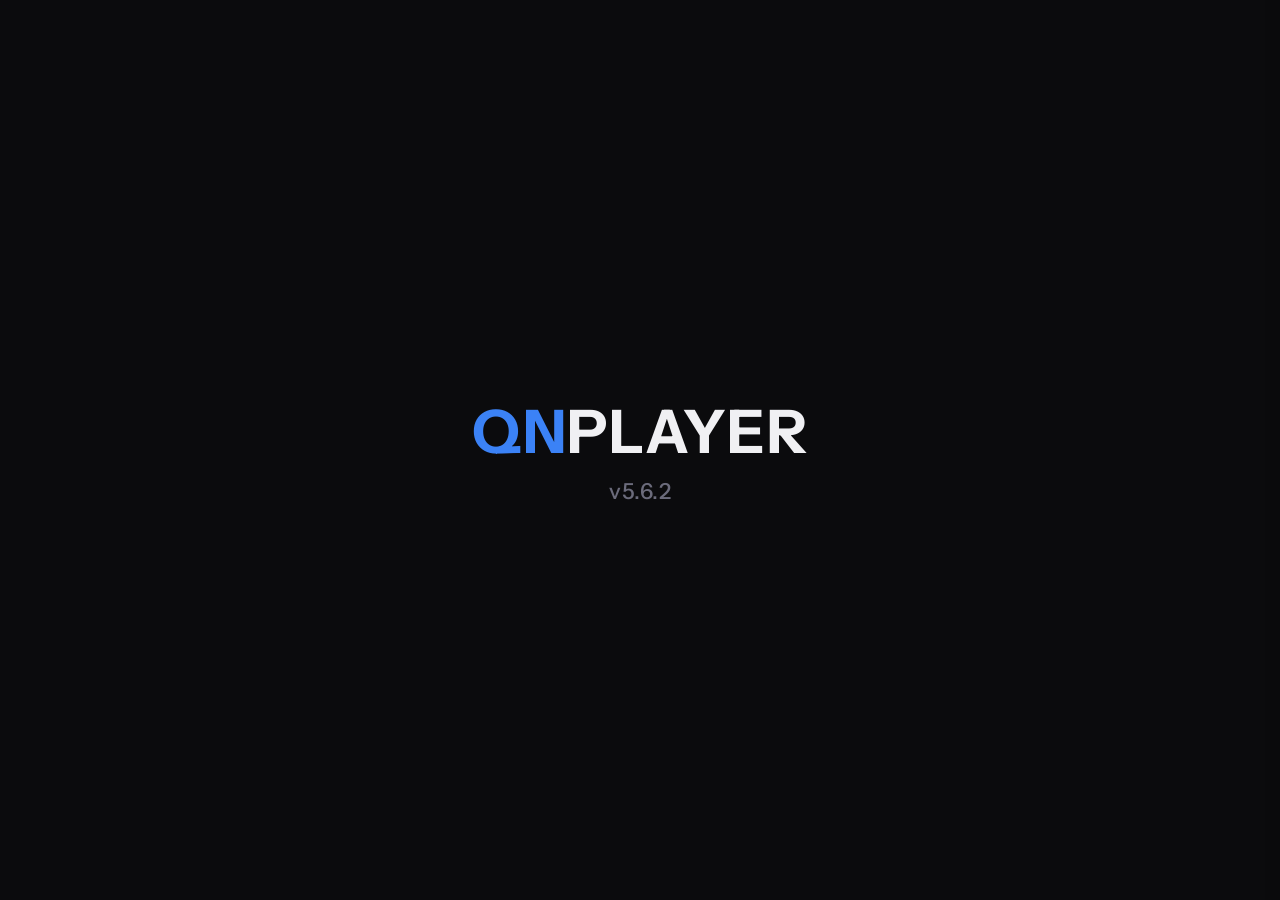
==== commit 43b29b19: "5.6.2" ====
--- a/index.html
+++ b/index.html
@@ -31,36 +31,36 @@
 <link rel="icon" type="image/png" sizes="192x192" href="favicon/android-chrome-192x192.png">
 <link rel="icon" type="image/png" sizes="512x512" href="favicon/android-chrome-512x512.png">
 
-<link rel="stylesheet" href="CSS/style-core.css?v=5.6.1">
-<link rel="stylesheet" href="CSS/style-modes.css?v=5.6.1">
-<link rel="stylesheet" href="CSS/style-playlist.css?v=5.6.1">
-<link rel="stylesheet" href="CSS/style-markers.css?v=5.6.1">
-<link rel="stylesheet" href="CSS/style-control-eq.css?v=5.6.1">
-<link rel="stylesheet" href="CSS/style-controls.css?v=5.6.1">
-<link rel="stylesheet" href="CSS/style-export.css?v=5.6.1">
-<link rel="stylesheet" href="CSS/style-text.css?v=5.6.1">
-<link rel="stylesheet" href="CSS/style-layout-sp.css?v=5.6.1">
-<link rel="stylesheet" href="CSS/style-layout-pc-v2.css?v=5.6.1">
-<link rel="stylesheet" href="CSS/style-layout-pc-v2-sp.css?v=5.6.1">
-<link rel="stylesheet" href="CSS/style-pcv2-panels.css?v=5.6.1">
-<link rel="stylesheet" href="CSS/style-bars.css?v=5.6.1">
-<link rel="stylesheet" href="CSS/style-chords.css?v=5.6.1">
-<link rel="stylesheet" href="CSS/style-lyrics.css?v=5.6.1">
-<link rel="stylesheet" href="CSS/style-settings.css?v=5.6.1">
-<link rel="stylesheet" href="CSS/style-stem.css?v=5.6.1">
-<link rel="stylesheet" href="CSS/style-tab.css?v=5.6.1">
-<link rel="stylesheet" href="CSS/style-quickpop.css?v=5.6.1">
-<link rel="stylesheet" href="CSS/style-auth.css?v=5.6.1">
-<link rel="stylesheet" href="CSS/style-shareware.css?v=5.6.1">
-<link rel="stylesheet" href="CSS/style-theme.css?v=5.6.1">
-<link rel="stylesheet" href="CSS/style-apps.css?v=5.6.1">
-<link rel="stylesheet" href="CSS/style-youtube.css?v=5.6.1">
-<link rel="stylesheet" href="CSS/style-tuner.css?v=5.6.1">
-<link rel="stylesheet" href="CSS/style-qnx.css?v=5.6.1">
-<link rel="stylesheet" href="CSS/style-pitch.css?v=5.6.1">
+<link rel="stylesheet" href="CSS/style-core.css?v=5.6.2">
+<link rel="stylesheet" href="CSS/style-modes.css?v=5.6.2">
+<link rel="stylesheet" href="CSS/style-playlist.css?v=5.6.2">
+<link rel="stylesheet" href="CSS/style-markers.css?v=5.6.2">
+<link rel="stylesheet" href="CSS/style-control-eq.css?v=5.6.2">
+<link rel="stylesheet" href="CSS/style-controls.css?v=5.6.2">
+<link rel="stylesheet" href="CSS/style-export.css?v=5.6.2">
+<link rel="stylesheet" href="CSS/style-text.css?v=5.6.2">
+<link rel="stylesheet" href="CSS/style-layout-sp.css?v=5.6.2">
+<link rel="stylesheet" href="CSS/style-layout-pc-v2.css?v=5.6.2">
+<link rel="stylesheet" href="CSS/style-layout-pc-v2-sp.css?v=5.6.2">
+<link rel="stylesheet" href="CSS/style-pcv2-panels.css?v=5.6.2">
+<link rel="stylesheet" href="CSS/style-bars.css?v=5.6.2">
+<link rel="stylesheet" href="CSS/style-chords.css?v=5.6.2">
+<link rel="stylesheet" href="CSS/style-lyrics.css?v=5.6.2">
+<link rel="stylesheet" href="CSS/style-settings.css?v=5.6.2">
+<link rel="stylesheet" href="CSS/style-stem.css?v=5.6.2">
+<link rel="stylesheet" href="CSS/style-tab.css?v=5.6.2">
+<link rel="stylesheet" href="CSS/style-quickpop.css?v=5.6.2">
+<link rel="stylesheet" href="CSS/style-auth.css?v=5.6.2">
+<link rel="stylesheet" href="CSS/style-shareware.css?v=5.6.2">
+<link rel="stylesheet" href="CSS/style-theme.css?v=5.6.2">
+<link rel="stylesheet" href="CSS/style-apps.css?v=5.6.2">
+<link rel="stylesheet" href="CSS/style-youtube.css?v=5.6.2">
+<link rel="stylesheet" href="CSS/style-tuner.css?v=5.6.2">
+<link rel="stylesheet" href="CSS/style-qnx.css?v=5.6.2">
+<link rel="stylesheet" href="CSS/style-pitch.css?v=5.6.2">
 <script>
   // アプリバージョン一元管理(QN_APP_VERSION)。<title>はここで即更新、#splashVersion/#appVersionは各要素直後のinline scriptが反映
-  window.QN_APP_VERSION = "5.6.1";
+  window.QN_APP_VERSION = "5.6.2";
   document.title = "QNPLAYER " + window.QN_APP_VERSION;
 
   window.QN_SHORTCUTS = [
@@ -637,52 +637,52 @@
 </div>
 
 
-<script src="JS/qn-features.js?v=5.6.1"></script>
-<script src="JS/qn-i18n.js?v=5.6.1"></script>
-<script src="JS/qn-i18n-apps.js?v=5.6.1"></script>
-<script src="JS/qn-i18n-ja.js?v=5.6.1"></script>
-<script src="JS/jszip.min.js?v=5.6.1"></script>
-<script src="JS/player-shareware.js?v=5.6.1"></script>
-<script src="JS/qn-marker-core.js?v=5.6.1"></script>
-<script src="JS/player-core.js?v=5.6.1"></script>
-<script src="JS/player-bars.js?v=5.6.1"></script>
-<script src="JS/player-ui-shared.js?v=5.6.1"></script>
-<script src="JS/player-normalize.js?v=5.6.1"></script>
-<script src="JS/qn-chord-core.js?v=5.6.1"></script>
-<script src="JS/player-chords.js?v=5.6.1"></script>
-<script src="JS/player-chord-edit.js?v=5.6.1"></script>
-<script src="JS/player-exact-seek.js?v=5.6.1"></script>
-  <script src="JS/player-grid-click.js?v=5.6.1"></script>
-<script src="JS/player-id3.js?v=5.6.1"></script>
-<script src="JS/player-playlist.js?v=5.6.1"></script>
-<script src="JS/player-track-backup.js?v=5.6.1"></script>
-<script src="JS/player-sync.js?v=5.6.1"></script>
-<script src="JS/player-p2p.js?v=5.6.1"></script>
-<script src="JS/player-markers.js?v=5.6.1"></script>
-<script src="JS/player-marker-presets.js?v=5.6.1"></script>
-<script src="JS/player-control-eq.js?v=5.6.1"></script>
-<script src="JS/player-controls.js?v=5.6.1"></script>
-<script src="JS/qn-settings-ui.js?v=5.6.1"></script>
-<script src="JS/player-text.js?v=5.6.1"></script>
-<script src="JS/player-lyrics.js?v=5.6.1"></script>
-<script src="JS/player-stem.js?v=5.6.1"></script>
-<script src="JS/qn-tab-core.js?v=5.6.1"></script>
-<script src="JS/player-tab.js?v=5.6.1"></script>
-<script src="JS/player-ui-pc-v2.js?v=5.6.1"></script>
-<script src="JS/player-quickpop.js?v=5.6.1"></script>
-<script src="JS/qn-wakelock.js?v=5.6.1"></script>
-<script src="JS/qn-apps.js?v=5.6.1"></script>
-<script src="JS/player-swipe.js?v=5.6.1"></script>
-<script src="JS/qn-app-youtube.js?v=5.6.1"></script>
-<script src="JS/qn-pitch-core.js?v=5.6.1"></script>
-<script src="JS/qn-app-tuner.js?v=5.6.1"></script>
-<script src="JS/soundtouch-core.js?v=5.6.1"></script>
-<script src="JS/qn-export-core.js?v=5.6.1"></script>
-<script src="JS/qn-export-codecs.js?v=5.6.1"></script>
-<script src="JS/qn-app-export.js?v=5.6.1"></script>
-<script src="JS/qn-pitch-filters.js?v=5.6.1"></script>
-<script src="JS/qn-app-pitch.js?v=5.6.1"></script>
-<script src="JS/player-theme.js?v=5.6.1"></script>
-<script type="module" src="JS/player-auth.js?v=5.6.1"></script>
+<script src="JS/qn-features.js?v=5.6.2"></script>
+<script src="JS/qn-i18n.js?v=5.6.2"></script>
+<script src="JS/qn-i18n-apps.js?v=5.6.2"></script>
+<script src="JS/qn-i18n-ja.js?v=5.6.2"></script>
+<script src="JS/jszip.min.js?v=5.6.2"></script>
+<script src="JS/player-shareware.js?v=5.6.2"></script>
+<script src="JS/qn-marker-core.js?v=5.6.2"></script>
+<script src="JS/player-core.js?v=5.6.2"></script>
+<script src="JS/player-bars.js?v=5.6.2"></script>
+<script src="JS/player-ui-shared.js?v=5.6.2"></script>
+<script src="JS/player-normalize.js?v=5.6.2"></script>
+<script src="JS/qn-chord-core.js?v=5.6.2"></script>
+<script src="JS/player-chords.js?v=5.6.2"></script>
+<script src="JS/player-chord-edit.js?v=5.6.2"></script>
+<script src="JS/player-exact-seek.js?v=5.6.2"></script>
+  <script src="JS/player-grid-click.js?v=5.6.2"></script>
+<script src="JS/player-id3.js?v=5.6.2"></script>
+<script src="JS/player-playlist.js?v=5.6.2"></script>
+<script src="JS/player-track-backup.js?v=5.6.2"></script>
+<script src="JS/player-sync.js?v=5.6.2"></script>
+<script src="JS/player-p2p.js?v=5.6.2"></script>
+<script src="JS/player-markers.js?v=5.6.2"></script>
+<script src="JS/player-marker-presets.js?v=5.6.2"></script>
+<script src="JS/player-control-eq.js?v=5.6.2"></script>
+<script src="JS/player-controls.js?v=5.6.2"></script>
+<script src="JS/qn-settings-ui.js?v=5.6.2"></script>
+<script src="JS/player-text.js?v=5.6.2"></script>
+<script src="JS/player-lyrics.js?v=5.6.2"></script>
+<script src="JS/player-stem.js?v=5.6.2"></script>
+<script src="JS/qn-tab-core.js?v=5.6.2"></script>
+<script src="JS/player-tab.js?v=5.6.2"></script>
+<script src="JS/player-ui-pc-v2.js?v=5.6.2"></script>
+<script src="JS/player-quickpop.js?v=5.6.2"></script>
+<script src="JS/qn-wakelock.js?v=5.6.2"></script>
+<script src="JS/qn-apps.js?v=5.6.2"></script>
+<script src="JS/player-swipe.js?v=5.6.2"></script>
+<script src="JS/qn-app-youtube.js?v=5.6.2"></script>
+<script src="JS/qn-pitch-core.js?v=5.6.2"></script>
+<script src="JS/qn-app-tuner.js?v=5.6.2"></script>
+<script src="JS/soundtouch-core.js?v=5.6.2"></script>
+<script src="JS/qn-export-core.js?v=5.6.2"></script>
+<script src="JS/qn-export-codecs.js?v=5.6.2"></script>
+<script src="JS/qn-app-export.js?v=5.6.2"></script>
+<script src="JS/qn-pitch-filters.js?v=5.6.2"></script>
+<script src="JS/qn-app-pitch.js?v=5.6.2"></script>
+<script src="JS/player-theme.js?v=5.6.2"></script>
+<script type="module" src="JS/player-auth.js?v=5.6.2"></script>
 </body>
 </html>
--- a/CSS/style-playlist.css
+++ b/CSS/style-playlist.css
@@ -48,7 +48,6 @@
 .playlistItem.is-pincopy {
   background: color-mix(in srgb, var(--accent-primary) 7%, transparent);
 }
-.playlistItem.is-pincopy .playlist-drag-handle { visibility: hidden; pointer-events: none; }
 
 .playlistItem.dragging {
   z-index: 10;
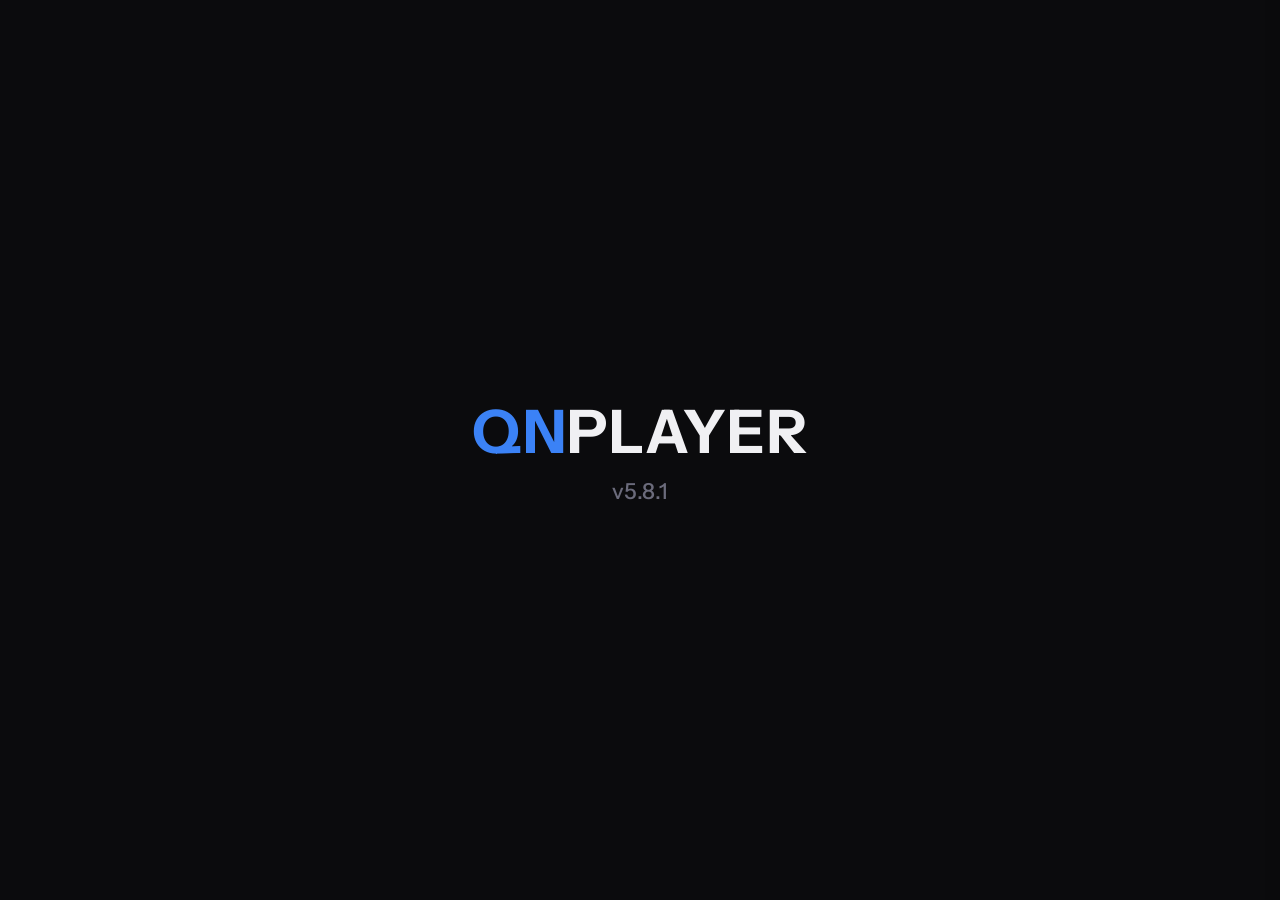
==== commit 0ef0ab74: "5.8.1" ====
--- a/index.html
+++ b/index.html
@@ -31,36 +31,37 @@
 <link rel="icon" type="image/png" sizes="192x192" href="favicon/android-chrome-192x192.png">
 <link rel="icon" type="image/png" sizes="512x512" href="favicon/android-chrome-512x512.png">
 
-<link rel="stylesheet" href="CSS/style-core.css?v=5.6.2">
-<link rel="stylesheet" href="CSS/style-modes.css?v=5.6.2">
-<link rel="stylesheet" href="CSS/style-playlist.css?v=5.6.2">
-<link rel="stylesheet" href="CSS/style-markers.css?v=5.6.2">
-<link rel="stylesheet" href="CSS/style-control-eq.css?v=5.6.2">
-<link rel="stylesheet" href="CSS/style-controls.css?v=5.6.2">
-<link rel="stylesheet" href="CSS/style-export.css?v=5.6.2">
-<link rel="stylesheet" href="CSS/style-text.css?v=5.6.2">
-<link rel="stylesheet" href="CSS/style-layout-sp.css?v=5.6.2">
-<link rel="stylesheet" href="CSS/style-layout-pc-v2.css?v=5.6.2">
-<link rel="stylesheet" href="CSS/style-layout-pc-v2-sp.css?v=5.6.2">
-<link rel="stylesheet" href="CSS/style-pcv2-panels.css?v=5.6.2">
-<link rel="stylesheet" href="CSS/style-bars.css?v=5.6.2">
-<link rel="stylesheet" href="CSS/style-chords.css?v=5.6.2">
-<link rel="stylesheet" href="CSS/style-lyrics.css?v=5.6.2">
-<link rel="stylesheet" href="CSS/style-settings.css?v=5.6.2">
-<link rel="stylesheet" href="CSS/style-stem.css?v=5.6.2">
-<link rel="stylesheet" href="CSS/style-tab.css?v=5.6.2">
-<link rel="stylesheet" href="CSS/style-quickpop.css?v=5.6.2">
-<link rel="stylesheet" href="CSS/style-auth.css?v=5.6.2">
-<link rel="stylesheet" href="CSS/style-shareware.css?v=5.6.2">
-<link rel="stylesheet" href="CSS/style-theme.css?v=5.6.2">
-<link rel="stylesheet" href="CSS/style-apps.css?v=5.6.2">
-<link rel="stylesheet" href="CSS/style-youtube.css?v=5.6.2">
-<link rel="stylesheet" href="CSS/style-tuner.css?v=5.6.2">
-<link rel="stylesheet" href="CSS/style-qnx.css?v=5.6.2">
-<link rel="stylesheet" href="CSS/style-pitch.css?v=5.6.2">
+<link rel="stylesheet" href="CSS/style-core.css?v=5.8.1">
+<link rel="stylesheet" href="CSS/style-modes.css?v=5.8.1">
+<link rel="stylesheet" href="CSS/style-playlist.css?v=5.8.1">
+<link rel="stylesheet" href="CSS/style-markers.css?v=5.8.1">
+<link rel="stylesheet" href="CSS/style-control-eq.css?v=5.8.1">
+<link rel="stylesheet" href="CSS/style-controls.css?v=5.8.1">
+<link rel="stylesheet" href="CSS/style-export.css?v=5.8.1">
+<link rel="stylesheet" href="CSS/style-text.css?v=5.8.1">
+<link rel="stylesheet" href="CSS/style-layout-sp.css?v=5.8.1">
+<link rel="stylesheet" href="CSS/style-layout-pc-v2.css?v=5.8.1">
+<link rel="stylesheet" href="CSS/style-layout-pc-v2-sp.css?v=5.8.1">
+<link rel="stylesheet" href="CSS/style-pcv2-panels.css?v=5.8.1">
+<link rel="stylesheet" href="CSS/style-bars.css?v=5.8.1">
+<link rel="stylesheet" href="CSS/style-chords.css?v=5.8.1">
+<link rel="stylesheet" href="CSS/style-lyrics.css?v=5.8.1">
+<link rel="stylesheet" href="CSS/style-setlist.css?v=5.8.1">
+<link rel="stylesheet" href="CSS/style-settings.css?v=5.8.1">
+<link rel="stylesheet" href="CSS/style-stem.css?v=5.8.1">
+<link rel="stylesheet" href="CSS/style-tab.css?v=5.8.1">
+<link rel="stylesheet" href="CSS/style-quickpop.css?v=5.8.1">
+<link rel="stylesheet" href="CSS/style-auth.css?v=5.8.1">
+<link rel="stylesheet" href="CSS/style-shareware.css?v=5.8.1">
+<link rel="stylesheet" href="CSS/style-theme.css?v=5.8.1">
+<link rel="stylesheet" href="CSS/style-apps.css?v=5.8.1">
+<link rel="stylesheet" href="CSS/style-youtube.css?v=5.8.1">
+<link rel="stylesheet" href="CSS/style-tuner.css?v=5.8.1">
+<link rel="stylesheet" href="CSS/style-qnx.css?v=5.8.1">
+<link rel="stylesheet" href="CSS/style-pitch.css?v=5.8.1">
 <script>
   // アプリバージョン一元管理(QN_APP_VERSION)。<title>はここで即更新、#splashVersion/#appVersionは各要素直後のinline scriptが反映
-  window.QN_APP_VERSION = "5.6.2";
+  window.QN_APP_VERSION = "5.8.1";
   document.title = "QNPLAYER " + window.QN_APP_VERSION;
 
   window.QN_SHORTCUTS = [
@@ -637,52 +638,53 @@
 </div>
 
 
-<script src="JS/qn-features.js?v=5.6.2"></script>
-<script src="JS/qn-i18n.js?v=5.6.2"></script>
-<script src="JS/qn-i18n-apps.js?v=5.6.2"></script>
-<script src="JS/qn-i18n-ja.js?v=5.6.2"></script>
-<script src="JS/jszip.min.js?v=5.6.2"></script>
-<script src="JS/player-shareware.js?v=5.6.2"></script>
-<script src="JS/qn-marker-core.js?v=5.6.2"></script>
-<script src="JS/player-core.js?v=5.6.2"></script>
-<script src="JS/player-bars.js?v=5.6.2"></script>
-<script src="JS/player-ui-shared.js?v=5.6.2"></script>
-<script src="JS/player-normalize.js?v=5.6.2"></script>
-<script src="JS/qn-chord-core.js?v=5.6.2"></script>
-<script src="JS/player-chords.js?v=5.6.2"></script>
-<script src="JS/player-chord-edit.js?v=5.6.2"></script>
-<script src="JS/player-exact-seek.js?v=5.6.2"></script>
-  <script src="JS/player-grid-click.js?v=5.6.2"></script>
-<script src="JS/player-id3.js?v=5.6.2"></script>
-<script src="JS/player-playlist.js?v=5.6.2"></script>
-<script src="JS/player-track-backup.js?v=5.6.2"></script>
-<script src="JS/player-sync.js?v=5.6.2"></script>
-<script src="JS/player-p2p.js?v=5.6.2"></script>
-<script src="JS/player-markers.js?v=5.6.2"></script>
-<script src="JS/player-marker-presets.js?v=5.6.2"></script>
-<script src="JS/player-control-eq.js?v=5.6.2"></script>
-<script src="JS/player-controls.js?v=5.6.2"></script>
-<script src="JS/qn-settings-ui.js?v=5.6.2"></script>
-<script src="JS/player-text.js?v=5.6.2"></script>
-<script src="JS/player-lyrics.js?v=5.6.2"></script>
-<script src="JS/player-stem.js?v=5.6.2"></script>
-<script src="JS/qn-tab-core.js?v=5.6.2"></script>
-<script src="JS/player-tab.js?v=5.6.2"></script>
-<script src="JS/player-ui-pc-v2.js?v=5.6.2"></script>
-<script src="JS/player-quickpop.js?v=5.6.2"></script>
-<script src="JS/qn-wakelock.js?v=5.6.2"></script>
-<script src="JS/qn-apps.js?v=5.6.2"></script>
-<script src="JS/player-swipe.js?v=5.6.2"></script>
-<script src="JS/qn-app-youtube.js?v=5.6.2"></script>
-<script src="JS/qn-pitch-core.js?v=5.6.2"></script>
-<script src="JS/qn-app-tuner.js?v=5.6.2"></script>
-<script src="JS/soundtouch-core.js?v=5.6.2"></script>
-<script src="JS/qn-export-core.js?v=5.6.2"></script>
-<script src="JS/qn-export-codecs.js?v=5.6.2"></script>
-<script src="JS/qn-app-export.js?v=5.6.2"></script>
-<script src="JS/qn-pitch-filters.js?v=5.6.2"></script>
-<script src="JS/qn-app-pitch.js?v=5.6.2"></script>
-<script src="JS/player-theme.js?v=5.6.2"></script>
-<script type="module" src="JS/player-auth.js?v=5.6.2"></script>
+<script src="JS/qn-features.js?v=5.8.1"></script>
+<script src="JS/qn-i18n.js?v=5.8.1"></script>
+<script src="JS/qn-i18n-apps.js?v=5.8.1"></script>
+<script src="JS/qn-i18n-ja.js?v=5.8.1"></script>
+<script src="JS/jszip.min.js?v=5.8.1"></script>
+<script src="JS/player-shareware.js?v=5.8.1"></script>
+<script src="JS/qn-marker-core.js?v=5.8.1"></script>
+<script src="JS/player-core.js?v=5.8.1"></script>
+<script src="JS/player-bars.js?v=5.8.1"></script>
+<script src="JS/player-ui-shared.js?v=5.8.1"></script>
+<script src="JS/player-normalize.js?v=5.8.1"></script>
+<script src="JS/qn-chord-core.js?v=5.8.1"></script>
+<script src="JS/player-chords.js?v=5.8.1"></script>
+<script src="JS/player-chord-edit.js?v=5.8.1"></script>
+<script src="JS/player-exact-seek.js?v=5.8.1"></script>
+  <script src="JS/player-grid-click.js?v=5.8.1"></script>
+<script src="JS/player-id3.js?v=5.8.1"></script>
+<script src="JS/player-playlist.js?v=5.8.1"></script>
+<script src="JS/player-track-backup.js?v=5.8.1"></script>
+<script src="JS/player-sync.js?v=5.8.1"></script>
+<script src="JS/player-p2p.js?v=5.8.1"></script>
+<script src="JS/player-markers.js?v=5.8.1"></script>
+<script src="JS/player-marker-presets.js?v=5.8.1"></script>
+<script src="JS/player-control-eq.js?v=5.8.1"></script>
+<script src="JS/player-controls.js?v=5.8.1"></script>
+<script src="JS/qn-settings-ui.js?v=5.8.1"></script>
+<script src="JS/player-text.js?v=5.8.1"></script>
+<script src="JS/player-lyrics.js?v=5.8.1"></script>
+<script src="JS/player-setlist.js?v=5.8.1"></script>
+<script src="JS/player-stem.js?v=5.8.1"></script>
+<script src="JS/qn-tab-core.js?v=5.8.1"></script>
+<script src="JS/player-tab.js?v=5.8.1"></script>
+<script src="JS/player-ui-pc-v2.js?v=5.8.1"></script>
+<script src="JS/player-quickpop.js?v=5.8.1"></script>
+<script src="JS/qn-wakelock.js?v=5.8.1"></script>
+<script src="JS/qn-apps.js?v=5.8.1"></script>
+<script src="JS/player-swipe.js?v=5.8.1"></script>
+<script src="JS/qn-app-youtube.js?v=5.8.1"></script>
+<script src="JS/qn-pitch-core.js?v=5.8.1"></script>
+<script src="JS/qn-app-tuner.js?v=5.8.1"></script>
+<script src="JS/soundtouch-core.js?v=5.8.1"></script>
+<script src="JS/qn-export-core.js?v=5.8.1"></script>
+<script src="JS/qn-export-codecs.js?v=5.8.1"></script>
+<script src="JS/qn-app-export.js?v=5.8.1"></script>
+<script src="JS/qn-pitch-filters.js?v=5.8.1"></script>
+<script src="JS/qn-app-pitch.js?v=5.8.1"></script>
+<script src="JS/player-theme.js?v=5.8.1"></script>
+<script type="module" src="JS/player-auth.js?v=5.8.1"></script>
 </body>
 </html>
--- a/CSS/style-setlist.css
+++ b/CSS/style-setlist.css
@@ -0,0 +1,46 @@
+/* style-setlist.css — Setlistパネル(JS/player-setlist.js)。行の見た目はLibrary(.playlistItem)に合わせる */
+.qn-sl { display: flex; flex-direction: column; min-height: 0; height: 100%; }
+.qn-sl-head { display: flex; align-items: center; gap: 6px; padding: 8px 12px; border-bottom: 1px solid var(--border-subtle); }
+.qn-sl-title { flex: 1; min-width: 0; font-size: var(--fs-body); font-weight: 600; color: var(--text-bright); overflow: hidden; text-overflow: ellipsis; white-space: nowrap; }
+.qn-sl-bar { display: flex; align-items: center; justify-content: space-between; gap: 8px; padding: 8px 12px; border-bottom: 1px solid var(--border-subtle); }
+.qn-sl-bar small, .qn-sl-info small { font-size: var(--fs-micro); color: var(--icon-muted); }
+.qn-sl-acts { display: flex; gap: 8px; }
+.qn-sl-scroll { flex: 1; min-height: 0; overflow-y: auto; padding-bottom: 24px; }
+.qn-sl-note { margin: 0; padding: 16px 12px; font-size: var(--fs-micro); line-height: 1.5; color: var(--icon-muted); }
+.qn-sl-btn {
+  min-height: 34px; padding: 0 14px; border-radius: var(--radius-popup, 8px); cursor: pointer; white-space: nowrap;
+  background: var(--bg-1b1b23); border: 1px solid var(--border-subtle); color: var(--text-bright); font-size: var(--fs-body);
+}
+.qn-sl-btn.is-primary { background: var(--accent-primary); border-color: var(--accent-primary); color: #fff; }
+.qn-sl-icon {
+  display: inline-flex; align-items: center; justify-content: center; flex: 0 0 auto; width: 32px; height: 32px; padding: 0;
+  background: none; border: none; border-radius: 50%; color: var(--icon-muted); cursor: pointer;
+}
+.qn-sl-icon svg { width: 20px; height: 20px; fill: currentColor; }
+.qn-sl-icon:hover, .qn-sl-icon.is-play { color: var(--text-bright); }
+.qn-sl-icon.is-play { color: var(--accent-primary); }
+.qn-sl-search {
+  margin: 8px 12px; padding: 0 12px; min-height: 36px; box-sizing: border-box; width: calc(100% - 24px);
+  background: var(--bg-1b1b23); border: 1px solid var(--border-subtle); border-radius: var(--radius-popup, 8px);
+  color: var(--text-bright); font-size: var(--fs-body);
+}
+.qn-sl-row {
+  display: flex; align-items: center; gap: 8px; padding: 9px 12px; min-height: 52px; box-sizing: border-box;
+  border-bottom: 1px solid var(--border-subtle); position: relative; cursor: pointer;
+  transition: background 0.2s, transform 0.15s ease-out;
+}
+@media (hover: hover) and (pointer: fine) { .qn-sl-row:hover { background: rgba(var(--ov), 0.03); } }
+.qn-sl-row:last-child { border-bottom: none; }
+.qn-sl-info { flex: 1; min-width: 0; display: flex; flex-direction: column; gap: 2px; }
+.qn-sl-name { font-size: var(--fs-body); color: var(--text-bright); overflow: hidden; text-overflow: ellipsis; white-space: nowrap; }
+.qn-sl-num { flex: 0 0 auto; min-width: 18px; text-align: right; font-size: var(--fs-micro); color: var(--icon-muted); font-variant-numeric: tabular-nums; }
+.qn-sl-dur { flex: 0 0 auto; font-size: var(--fs-micro); color: var(--icon-muted); font-variant-numeric: tabular-nums; }
+.qn-sl-handle { display: flex; align-items: center; justify-content: center; flex: 0 0 auto; width: 22px; height: 22px; color: var(--icon-muted); cursor: grab; touch-action: none; }
+.qn-sl-handle svg { width: 18px; height: 18px; fill: currentColor; }
+.qn-sl-row.is-playing .qn-sl-name { color: var(--accent-primary); }
+.qn-sl-row.is-missing, .qn-sl-row.is-off { opacity: 0.4; }
+.qn-sl-row.is-dragging { z-index: 10; box-shadow: 0 8px 24px rgba(0, 0, 0, 0.5); background: var(--bg-1b1b23); cursor: grabbing; transition: none; }
+.qn-sl-check { flex: 0 0 auto; width: 22px; height: 22px; box-sizing: border-box; border-radius: 50%; border: 1.5px solid var(--icon-muted); display: flex; align-items: center; justify-content: center; }
+.qn-sl-check svg { width: 14px; height: 14px; fill: #fff; opacity: 0; }
+.qn-sl-row.is-on .qn-sl-check { background: var(--accent-primary); border-color: var(--accent-primary); }
+.qn-sl-row.is-on .qn-sl-check svg { opacity: 1; }
